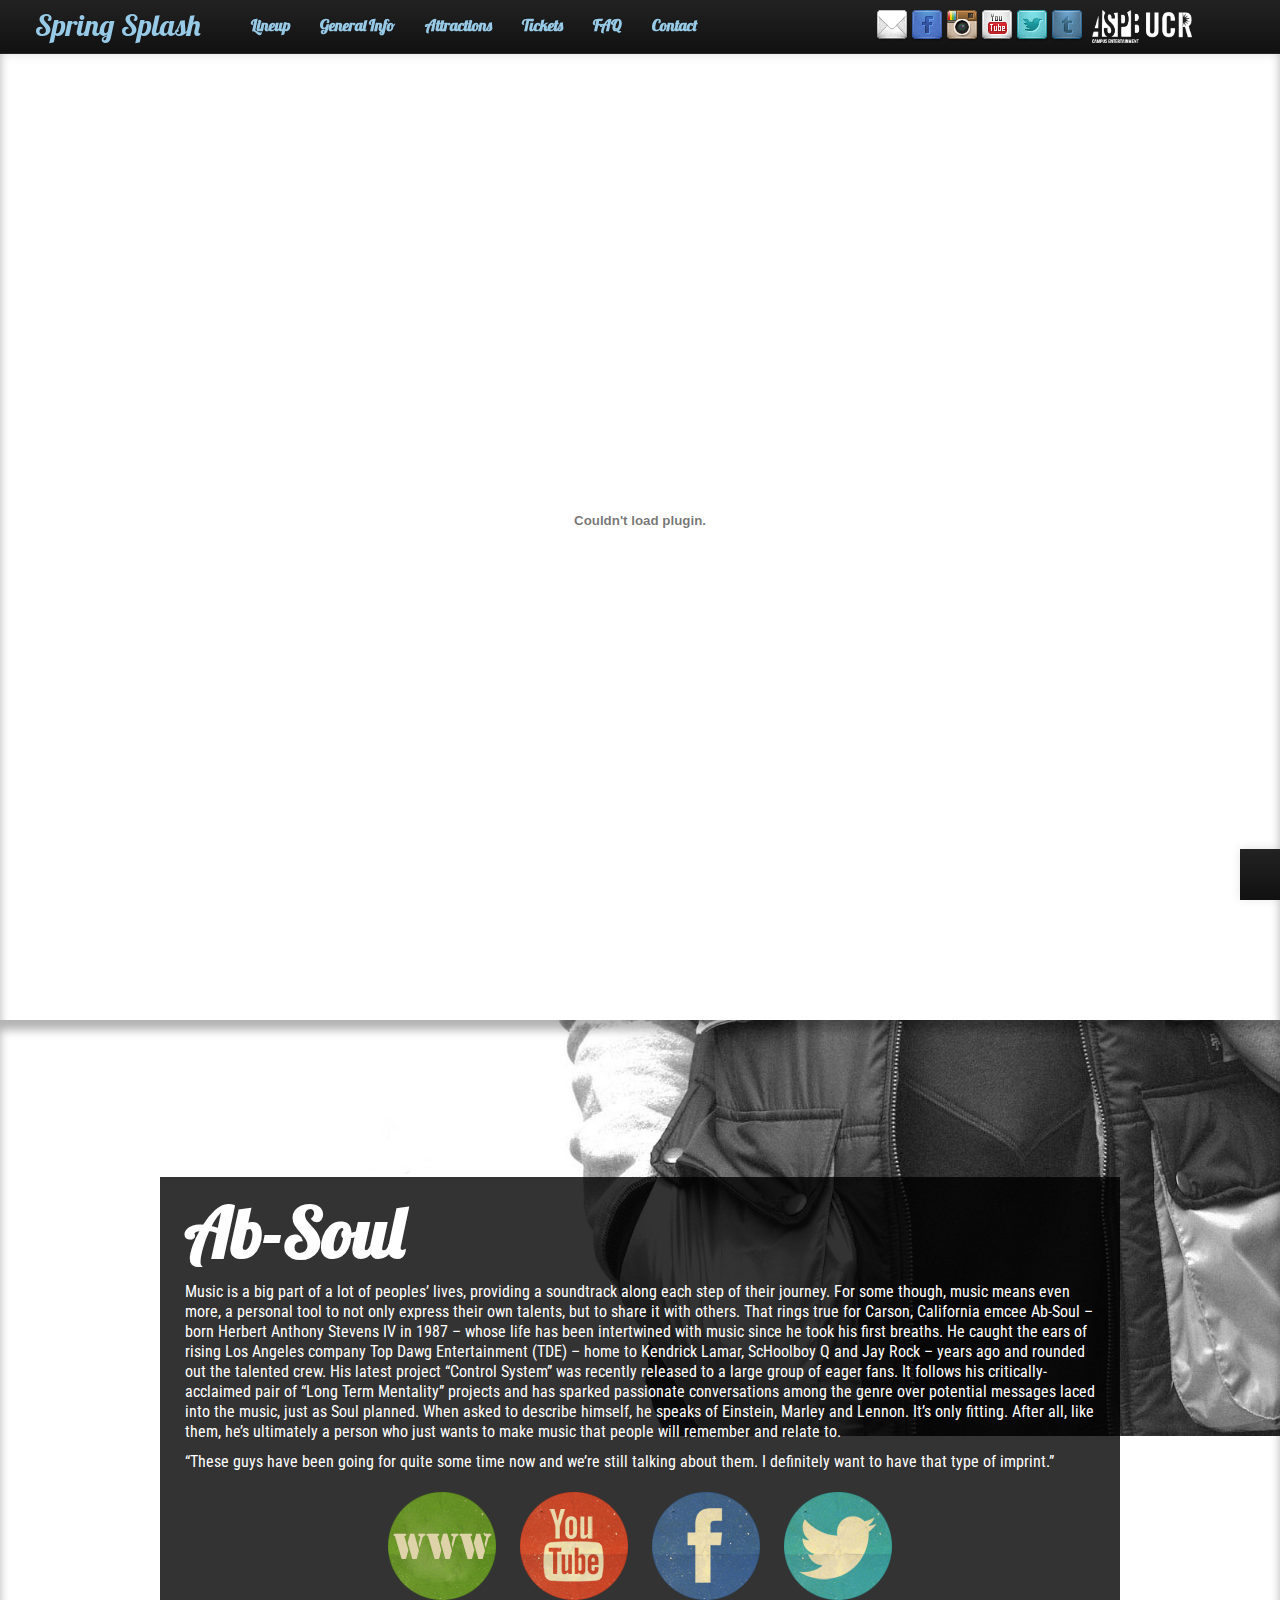
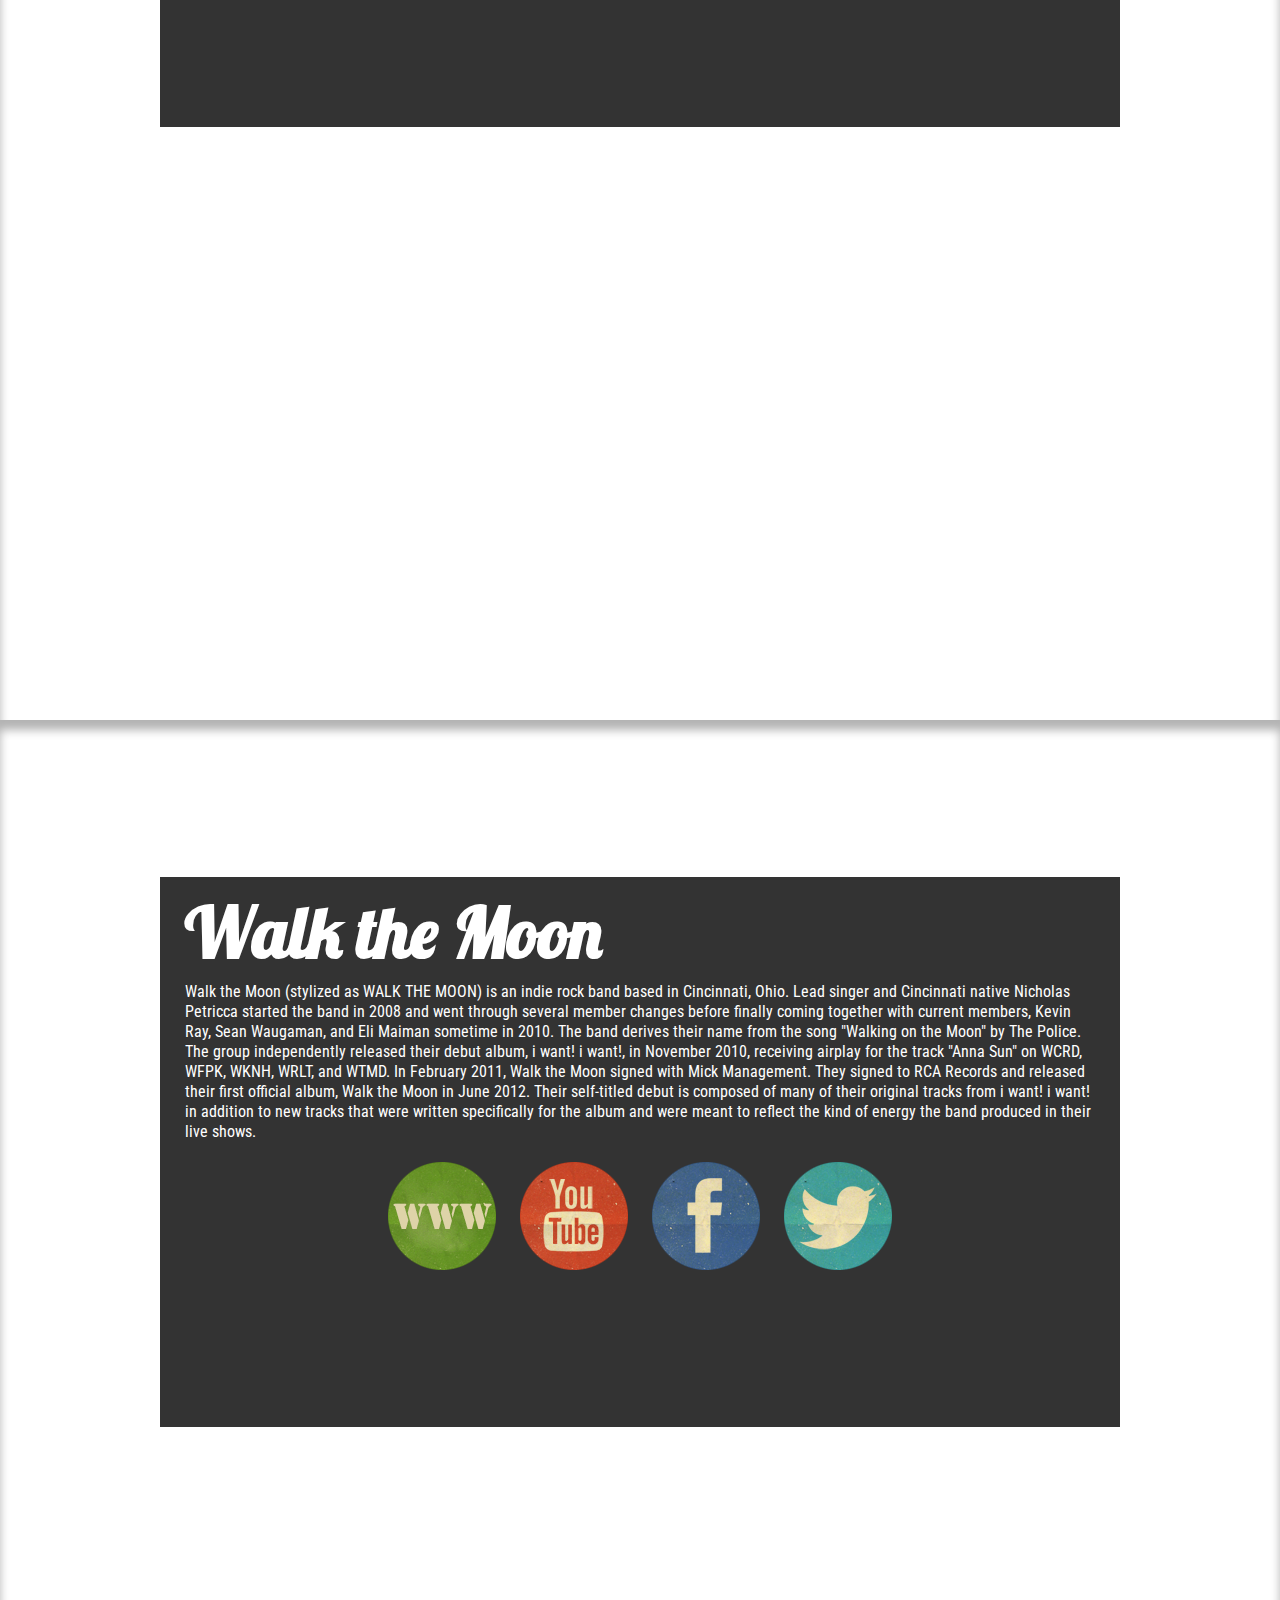
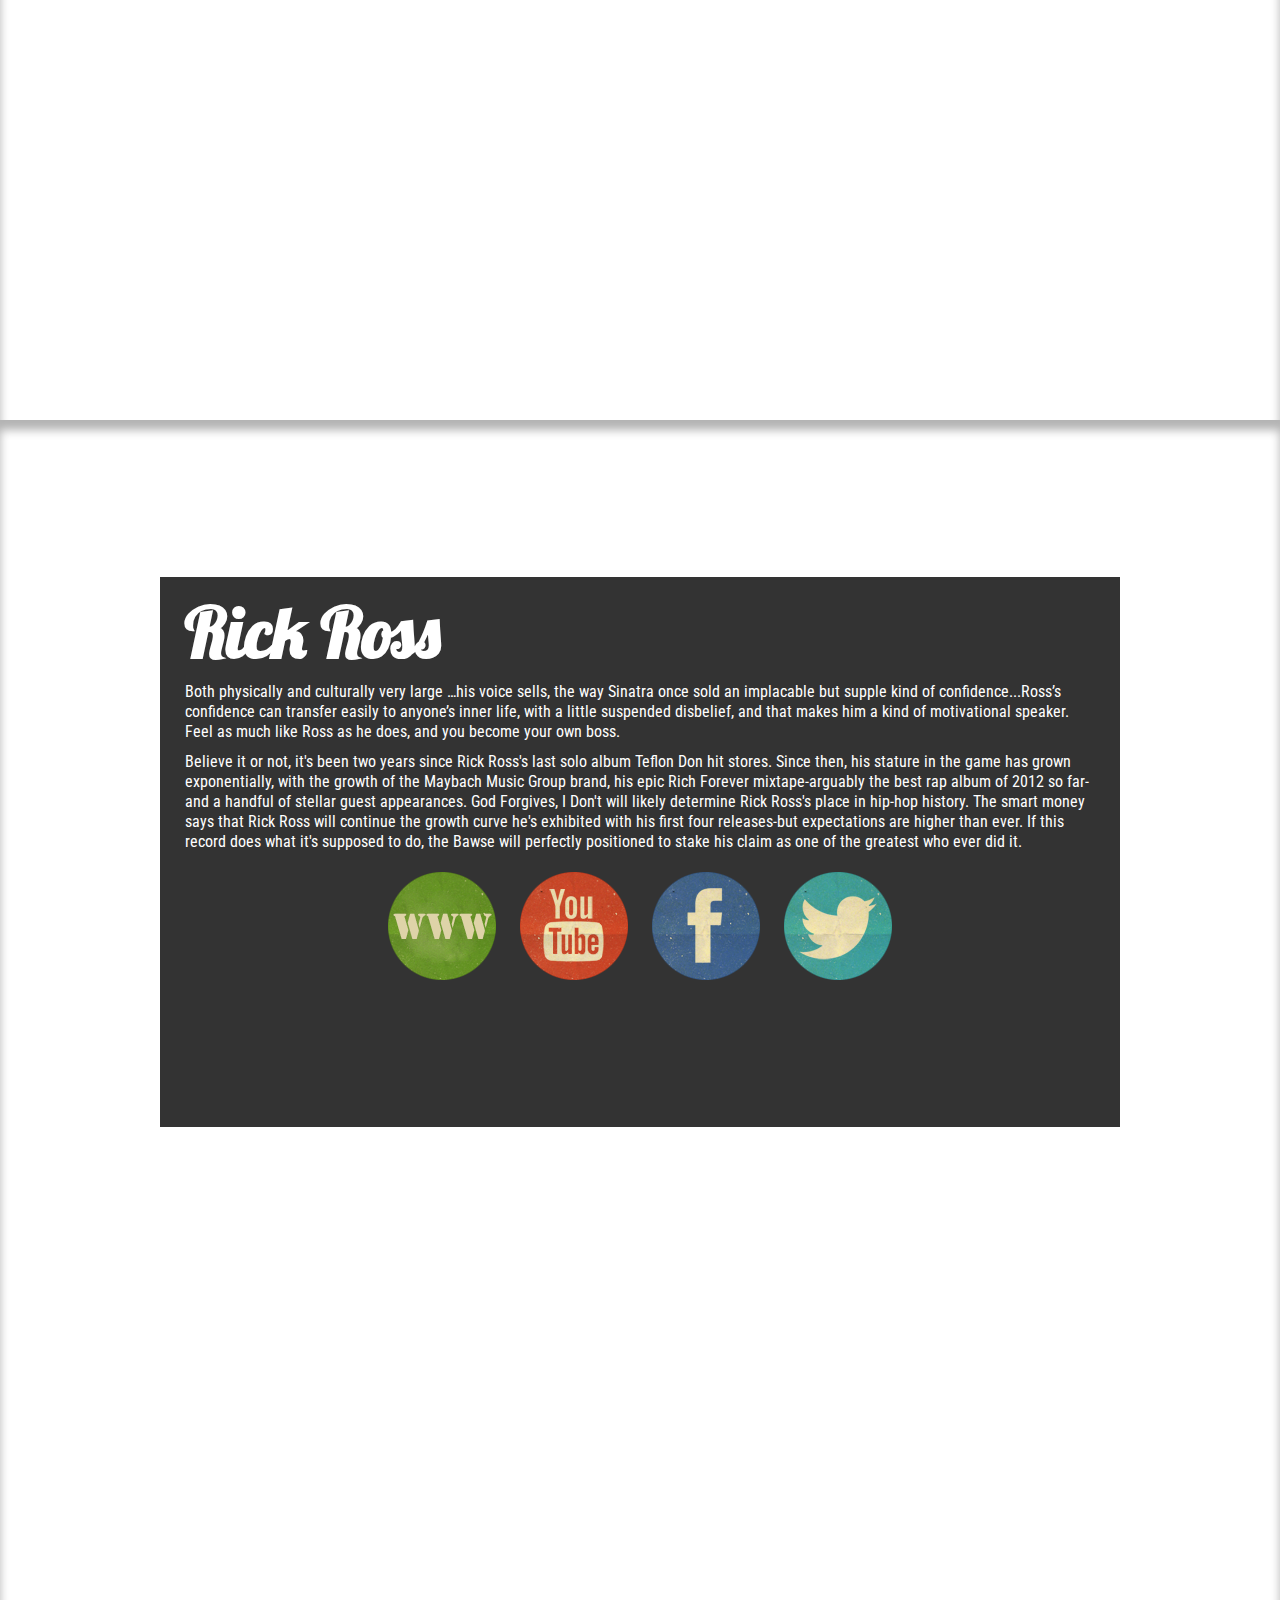
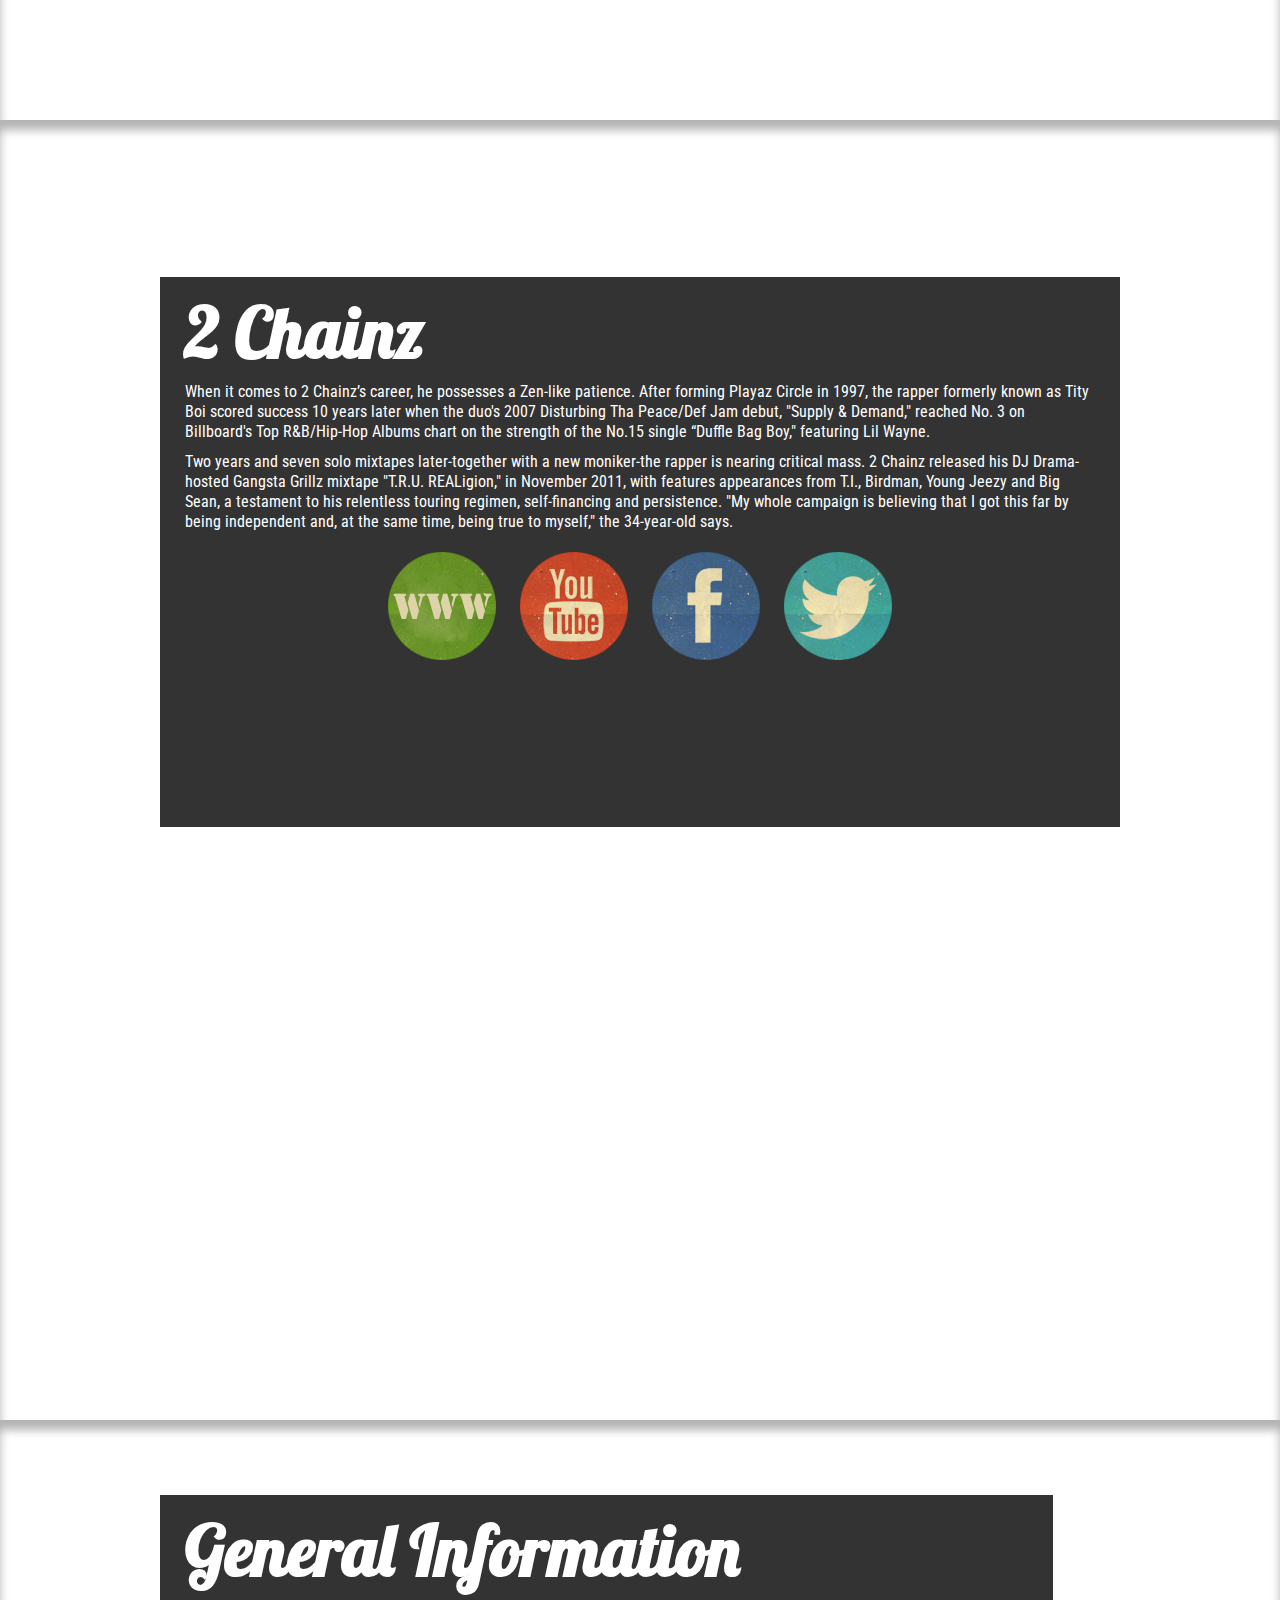
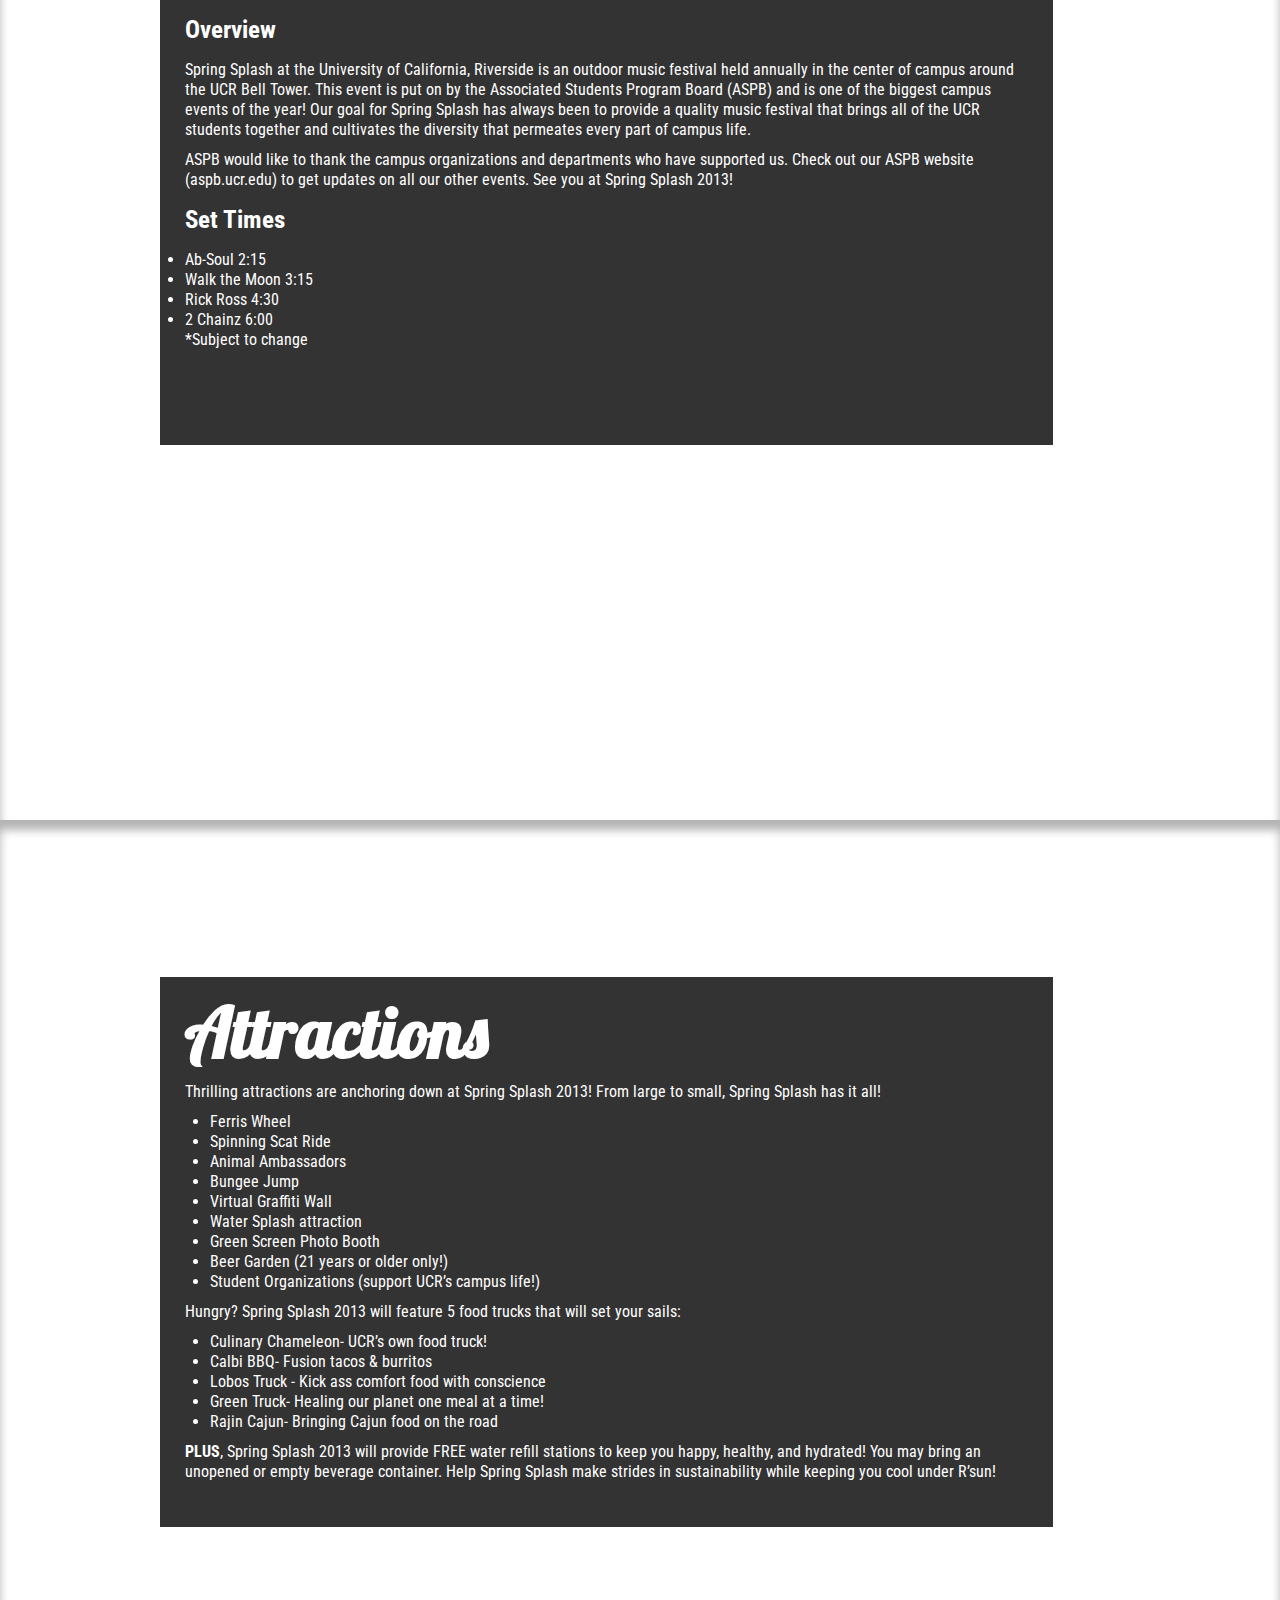
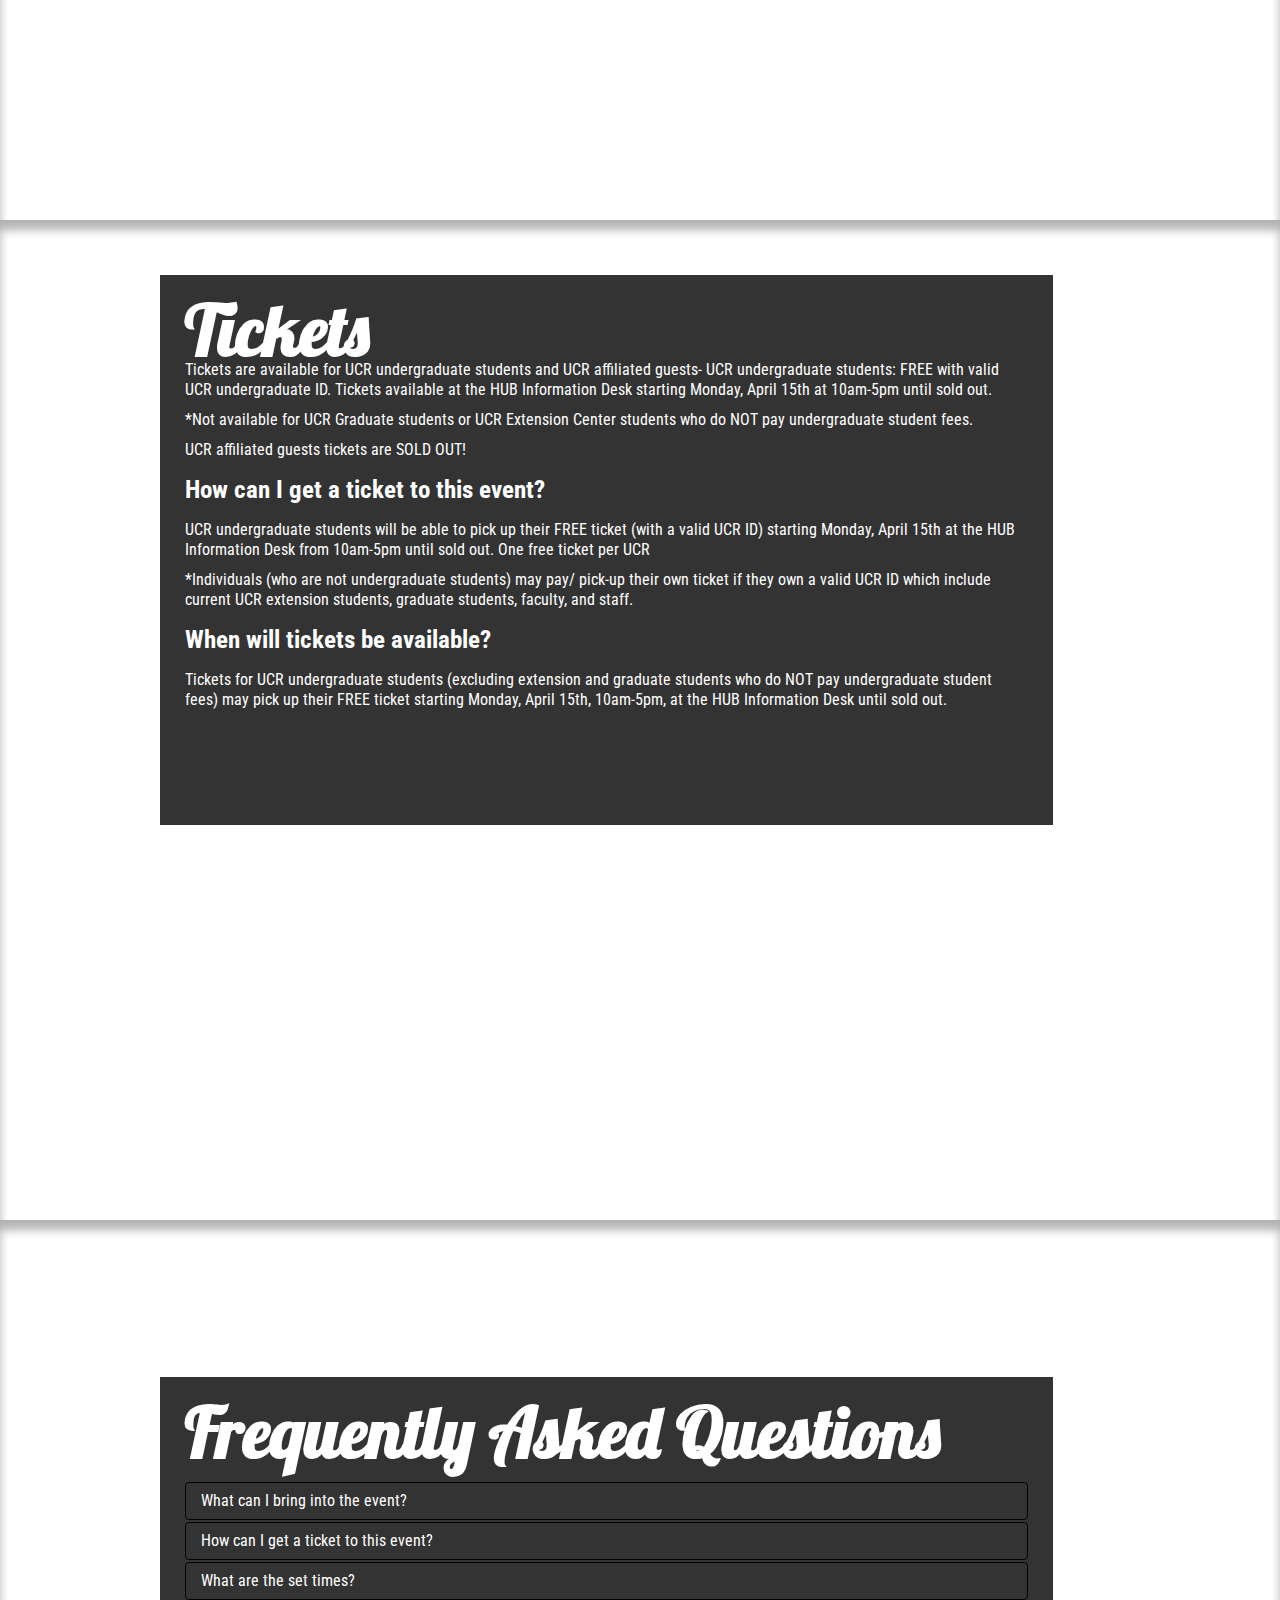
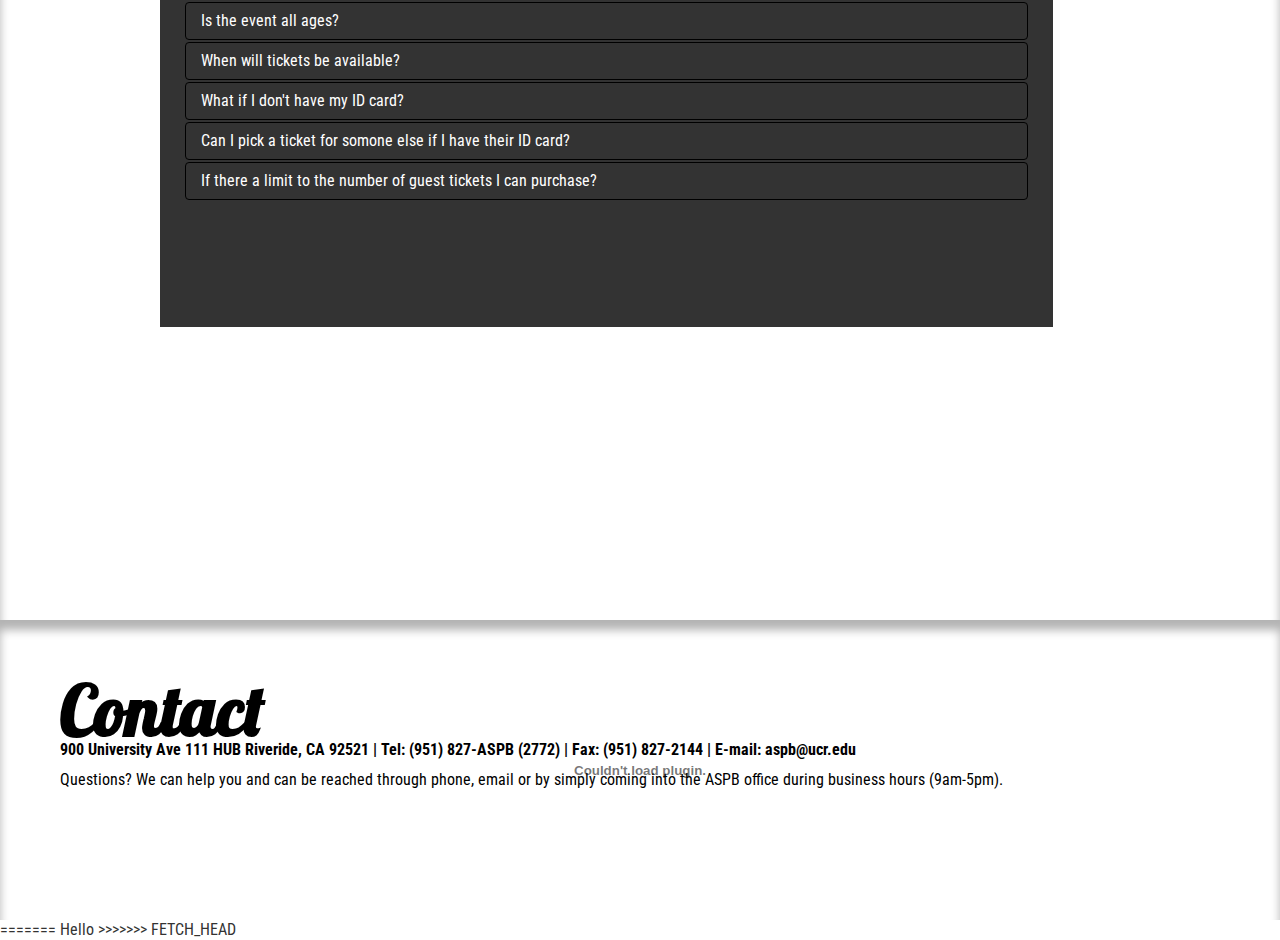
==== index.html @ 23625615 "Merge branch 'gh-pages' of https://github.com/williamibekwe/springsplash2013" ====
<<<<<<< HEAD
<!DOCTYPE HTML>
<html>
<head>
<meta charset="utf-8">
<title>Spring Splash 2013</title>

<script type="text/javascript">
	if (screen.width <= 1000) {
		document.location = "m.html";
}
</script>
<!-- Quantcast Tag -->
<script type="text/javascript">
var _qevents = _qevents || [];

(function() {
var elem = document.createElement('script');
elem.src = (document.location.protocol == "https:" ? "https://secure" : "http://edge") + ".quantserve.com/quant.js";
elem.async = true;
elem.type = "text/javascript";
var scpt = document.getElementsByTagName('script')[0];
scpt.parentNode.insertBefore(elem, scpt);
})();

_qevents.push({
qacct:"p-aG95P16kMN42-"
});
</script>

<noscript>
<div style="display:none;">
<img src="//pixel.quantserve.com/pixel/p-aG95P16kMN42-.gif" border="0" height="1" width="1" alt="Quantcast"/>
</div>
</noscript>
<!-- End Quantcast tag -->

<link rel="stylesheet" type="text/css" href="css/style.css">
<!-- CSS Code -->
<link href="http://fonts.googleapis.com/css?family=Lobster" rel="stylesheet" type="text/css">
<link href='http://fonts.googleapis.com/css?family=Roboto+Condensed' rel='stylesheet' type='text/css'>

<link rel="stylesheet" href="css/style.css">
<link rel="shortcut icon" href="images/favicon.ico" />

<link href="css/bootstrap.css" rel="stylesheet" media="screen">

<script type="text/javascript" src="http://ajax.googleapis.com/ajax/libs/jquery/1.7.2/jquery.min.js"></script>
<script type="text/javascript" src="js/js.js"></script>
<script type="text/javascript" src="js/jquery.stellar.min.js"></script>
<script type="text/javascript" src="js/waypoints.min.js"></script>
<script type="text/javascript" src="js/jquery.easing.1.3.js"></script>

<script src="js/bootstrap.js"></script>
<script src="js/bootstrap.min.js"></script>
</head>

<body>

	<div class="navbar navbar-inverse navbar-fixed-top navigation">
      <div class="navbar-inner">
        <div class="container">
          <div class="nav-collapse collapse">
            <ul class="nav">
	              <li class="brand" data-slide="1">
	                <a >Spring Splash </a>
	              </li>
	              <li data-slide="2">
					<a>Lineup</a>
	              </li>
	              <li data-slide="4">
	                <a >General Info</a>
	              </li>
	               <li data-slide="5">
	                <a>Attractions</a>
	              </li>
	              <li data-slide="6">
	                <a >Tickets</a>
	              </li>
				   <li data-slide="7">
	                <a >FAQ</a>
	              </li>
	              <li data-slide="8">
	                <a >Contact</a>
	              </li>   
              </ul>
			  
              <div  class="nav social" style="float:right;padding-top: 5px;">
	              <ul style="padding-top: 5px;">
	                <a href="http://aspb.ucr.edu"><img src="./images/email.png"/></a>
	                <a href="http://www.facebook.com/springsplash"><img src="./images/facebook.png"/></a>
	                <a href="http://instagram.com/ucrspringsplash"><img src="./images/instagram.png"/></a>
	                <a href="http://www.youtube.com/user/aspbucr"><img src="./images/youtube.png"/></a>
	                <a href="https://twitter.com/ucrspringsplash"><img src="./images/twitter.png"/></a>
	                <a href="http://ucrspringsplash.tumblr.com/"><img src="./images/tumblr.png"/></a>
	                <img src="./images/aspbUCR.png" style="width:100px;padding-left: 6px;"/> 
	              </ul>
              </div>
              
  		 </div>
	</div>
</div>
      </div>

<div  class="navbar navbar-inverse navbar-fixed-bottom">
	 <div class="navbar-inner">
        <div class="container">
		<div class="brand" style="margin-top:16px;float:right;">	
<script type="text/javascript">

$('a').click(function() {
    var elementClicked = $(this).attr("href");
    var destination = $(elementClicked).offset().top;
    $("html:not(:animated),body:not(:animated)").animate({ scrollTop: destination-15}, 500 );
    return false;
});
</script>

    <script language="JavaScript">
			TargetDate = "5/4/2013 3:00 PM";
			BackColor = "none";
			ForeColor = "97CAE7";
			CountActive = true;
			CountStepper = -1;
			LeadingZero = true;
			DisplayFormat = "%%D%% Days, %%H%% Hours, %%M%% Minutes, %%S%% Seconds";
			FinishMessage = "It is finally here!";
	</script>
<script language="JavaScript" src="http://scripts.hashemian.com/js/countdown.js"></script>
</div >
		</div>
		</div>
		</div>
          
	

	<div class="slide" id="slide1" data-slide="1" data-stellar-background-ratio="0">	
		<embed id="intro" width="100%" height="1000px" src="flash/home.swf" type="application/x-shockwave-flash" />
	</div><!--End Slide 1-->



	<div class="slide" id="slide2" data-slide="2" data-stellar-background-ratio="0">
		<div class="wrapper" style="left: -200px;">
			<div class="float-left2" >
	            <h2>Ab-Soul</h2>
	            <br>
	            <p>Music is a big part of a lot of peoples’ lives, providing a soundtrack along each step of their journey. For some though, music means even more, a personal tool to not only express their own talents, but to share it with others. That rings true for Carson, California emcee Ab-Soul – born Herbert Anthony Stevens IV in 1987 – whose life has been intertwined with music since he took his first breaths. He caught the ears of rising Los Angeles company Top Dawg Entertainment (TDE) – home to Kendrick Lamar, ScHoolboy Q and Jay Rock – years ago and rounded out the talented crew. His latest project “Control System” was recently released to a large group of eager fans. It follows his critically- acclaimed pair of “Long Term Mentality” projects and has sparked passionate conversations among the genre over potential messages laced into the music, just as Soul planned. When asked to describe himself, he speaks of Einstein, Marley and Lennon. It’s only fitting. After all, like them, he’s ultimately a person who just wants to make music that people will remember and relate to.
				</p><p>
					“These guys have been going for quite some time now and we’re still talking about them.
						I definitely want to have that type of imprint.”
	           		</p>
	        
		<div align="center">
	        <a href="http://www.topdawgmusic.com/index.html"><img src="./images/www-icon.jpg"/></a>
	        <a href="http://www.youtube.com/user/TopDawgEntTDE"><img src="images/youtube-icon.jpg"/></a>
	        <a href="https://www.facebook.com/AbSoulmusic"><img src="images/facebook-icon.jpg"/></a>
	        <a href="https://twitter.com/abdashsoul"><img src="images/twitter-icon.jpg"/></a>
	    </div>
			</div>

		</div>


	</div><!--End Slide 2-->


	<div class="slide" id="slide3" data-slide="3" data-stellar-background-ratio="0">
		<div class="wrapper" style="left: -200px;">
		
			<div class="float-left2">
	            <h2>Walk the Moon</h2>
	            <br>
	            <p>Walk the Moon (stylized as WALK THE MOON) is an indie rock band based in Cincinnati, Ohio. Lead singer and Cincinnati native Nicholas Petricca started the band in 2008 and went through several member changes before finally coming together with current members, Kevin Ray, Sean Waugaman, and Eli Maiman sometime in 2010. The band derives their name from the song "Walking on the Moon" by The Police. The group independently released their debut album, i want! i want!, in November 2010, receiving airplay for the track "Anna Sun" on WCRD, WFPK, WKNH, WRLT, and WTMD. In February 2011, Walk the Moon signed with Mick Management. They signed to RCA Records and released their first official album, Walk the Moon in June 2012. Their self-titled debut is composed of many of their original tracks from i want! i want! in addition to new tracks that were written specifically for the album and were meant to reflect the kind of energy the band produced in their live shows.</p>
	            <div align="center">
	             <a href="http://walkthemoonband.com/"><img src="./images/www-icon.jpg"/></a>
	             <a href="http://www.youtube.com/artist/walk-the-moon"><img src="./images/youtube-icon.jpg"/></a>
	             <a href="https://www.facebook.com/walkthemoon"><img src="./images/facebook-icon.jpg"/></a>
	             <a href="https://twitter.com/WALKTHEMOONband"><img src="./images/twitter-icon.jpg"/></a></div>
	         </div>
	        </div>
		</div>

<div class="slide" id="slide3c" data-slide="3" data-stellar-background-ratio="0">
		<div class="wrapper" style="left: -200px;">
		
			<div class="float-left2">
	            <h2>Rick Ross</h2>
	            <br>
	            <p>Both physically and culturally very large …his voice sells, the way Sinatra once sold an implacable but supple kind of confidence...Ross’s confidence can transfer easily to anyone’s inner life, with a little suspended disbelief, and that makes him a kind of motivational speaker. Feel as much like Ross as he does, and you become your own boss.</p>
	            </p><p>
	            Believe it or not, it's been two years since Rick Ross's last solo album Teflon Don hit stores. Since then, his stature in the game has grown exponentially, with the growth of the Maybach Music Group brand, his epic Rich Forever mixtape-arguably the best rap album of 2012 so far-and a handful of stellar guest appearances. God Forgives, I Don't will likely determine Rick Ross's place in hip-hop history. The smart money says that Rick Ross will continue the growth curve he's exhibited with his first four releases-but expectations are higher than ever. If this record does what it's supposed to do, the Bawse will perfectly positioned to stake his claim as one of the greatest who ever did it.
	        </p>
	            <div align="center">
	             <a href="http://www.rickrossdeeperthanrap.com/"><img src="./images/www-icon.jpg"/></a>
	             <a href="http://www.youtube.com/user/OfficialRickRossTV"><img src="./images/youtube-icon.jpg"/></a>
	             <a href="https://www.facebook.com/rickross"><img src="./images/facebook-icon.jpg"/></a>
	             <a href="https://twitter.com/rickyrozay"><img src="./images/twitter-icon.jpg"/></a></div>
	         </div>
	        </div>
		</div>



	</div><!--End Slide 3-->
	<div class="slide" id="slide3b" data-slide="3" data-stellar-background-ratio="0">
		<div class="wrapper" style="left: -200px;">
		
			<div class="float-left2">
	            <h2>2 Chainz</h2>
	            <br>
	            <p> 	
					When it comes to 2 Chainz’s career, he possesses a Zen-like patience. After forming Playaz Circle in 1997, the rapper formerly known as Tity Boi scored success 10 years later when the duo's 2007 Disturbing Tha Peace/Def Jam debut, "Supply & Demand," reached No. 3 on Billboard's Top R&B/Hip-Hop Albums chart on the strength of the No.15 single “Duffle Bag Boy," featuring Lil Wayne.
				</p><p>
					Two years and seven solo mixtapes later-together with a new moniker-the rapper is nearing critical mass. 2 Chainz released his DJ Drama-hosted Gangsta Grillz mixtape "T.R.U. REALigion," in November 2011, with features appearances from T.I., Birdman, Young Jeezy and Big Sean, a testament to his relentless touring regimen, self-financing and persistence. "My whole campaign is believing that I got this far by being independent and, at the same time, being true to myself," the 34-year-old says.
				</p>
	            <div align="center">
	             <a href="http://www.2chainz.com/"><img src="./images/www-icon.jpg"/></a>
	             <a href="http://www.youtube.com/user/twochainztv"><img src="./images/youtube-icon.jpg"/></a>
	             <a href="https://www.facebook.com/2Chainz"><img src="./images/facebook-icon.jpg"/></a>
	             <a href="https://twitter.com/2chainz"><img src="./images/twitter-icon.jpg"/></a></div>
	         </div>
	        </div>
		</div>


	



	</div><!--End Slide 3-->

	<div class="slide" id="slide4" data-slide="4" data-stellar-background-ratio="0">
			<div class="wrapper">
		<div class="float-left" style="margin-top:75px;">
	            <h2>General Information</h2>
	            <br>
	            <h3>Overview</h3>
	           <p>Spring Splash at the University of California, Riverside is an outdoor music festival held annually in the center of campus around the UCR Bell Tower. This event is put on by the Associated Students Program Board (ASPB) and is one of the biggest campus events of the year! Our goal for Spring Splash has always been to provide a quality music festival that brings all of the UCR students together and cultivates the diversity that permeates every part of campus life.</p>

				<p>ASPB would like to thank the campus organizations and departments who have supported us. Check out our ASPB website (aspb.ucr.edu) to get updates on all our other events. See you at Spring Splash 2013!
				</p>

				<h3>Set Times</h3>
				<p>
					<li>Ab-Soul 2:15 </li>
					<li>Walk the Moon 3:15 </li>
					<li>Rick Ross 4:30</li>
					<li>2 Chainz 6:00 </li>
					*Subject to change
				</p>
	
			</div>
		</div>
	</div><!--End Slide 4-->


	<div class="slide" id="slide5" data-slide="5" data-stellar-background-ratio="0">
		<div class="wrapper">
			<div class="float-left background" >
	            <h2>Attractions</h2>
	            <br>
	            <p>Thrilling attractions are anchoring down at Spring Splash 2013! From large to small, Spring Splash has it all!</p>
				<ul><li>Ferris Wheel</li>
				<li>Spinning Scat Ride</li>
				<li>Animal Ambassadors</li>
				<li>Bungee Jump</li>
				<li>Virtual Graffiti Wall</li>
				<li>Water Splash attraction</li>
				<li>Green Screen Photo Booth</li>
				<li>Beer Garden (21 years or older only!)</li>
				<li>Student Organizations (support UCR’s campus life!)</li></ul>
				<p>Hungry? Spring Splash 2013 will feature 5 food trucks that will set your sails:</p>
				<ul><li>Culinary Chameleon- UCR’s own food truck!</li>
				<li>Calbi BBQ- Fusion tacos & burritos</li>
				<li>Lobos Truck - Kick ass comfort food with conscience</li>
				<li>Green Truck- Healing our planet one meal at a time!</li>
				<li>Rajin Cajun- Bringing Cajun food on the road</li></ul>
				<p><b>PLUS</b>, Spring Splash 2013 will provide FREE water refill stations to keep you happy, healthy, and hydrated! You may bring an unopened or empty beverage container. Help Spring Splash make strides in sustainability while keeping you cool under R’sun!</p>
			</div>
		</div>
	</div><!--End Slide 4-->

	<div class="slide" id="slide6" data-slide="6" data-stellar-background-ratio="0">
		<div class="wrapper"/>
			<div class="float-left background" style="margin-top:55px;">
	            <h2>Tickets</h2>
	           <p> Tickets are available for UCR undergraduate students and UCR affiliated guests-
				UCR undergraduate students: FREE with valid UCR undergraduate ID. Tickets available at the HUB Information Desk starting Monday, April 15th at 10am-5pm until sold out.</p>
				<p>*Not available for UCR Graduate students or UCR Extension Center students who do NOT pay undergraduate student fees.</p>
				<p>UCR affiliated guests tickets are SOLD OUT!</p>
				<h3>How can I get a ticket to this event?</h3>
				<p>UCR undergraduate students will be able to pick up their FREE ticket (with a valid UCR ID) starting Monday, April 15th at the HUB Information Desk from 10am-5pm until sold out. One free ticket per UCR <p> *Individuals (who are not undergraduate students) may pay/ pick-up their own ticket if they own a valid UCR ID which include current UCR extension students, graduate students, faculty, and staff. 
				</p>
				<h3>When will tickets be available?</h3>
				<p>Tickets for UCR undergraduate students (excluding extension and graduate students who do NOT pay undergraduate student fees) may pick up their FREE ticket starting Monday, April 15th, 10am-5pm, at the HUB Information Desk until sold out.</p>
	        </div>
	    </div>
	</div><!--End Slide 4-->

<div class="slide" id="slide7" data-slide="7" data-stellar-background-ratio="0">
		<div class="wrapper">	
			<div class="float-left">
	            <h2>Frequently Asked Questions</h2>
	            <br>
	            <div class="accordion" id="accordion2">
  					<div class="accordion-group">
    					<div class="accordion-heading">
     						 <a class="accordion-toggle" data-toggle="collapse" data-parent="#accordion2" href="#collapseOne">
								What can I bring into the event?
      						</a>
   						 </div>
    					<div id="collapseOne" class="accordion-body collapse">
     					 	<div class="accordion-inner">
								<p>The following items will not be allowed into the venue:</p>
								<ul><li>
								weapons (this includes guns, knives, blades, chain wallets, studded belts/bracelets)
								</li><li>drugs</li>
								<li>alcohol</li>
								<li>masks</li>
								<li>water guns</li>
								<li>animals (unless a certified service animal)</li>
								<li>umbrellas</li>
								<li>lawn chairs</li>
								<li>laser pointers</li>
								</ul>

								<p>Other items not listed here may be confiscated if it is deemed potentially harmful/destructive to others.</p>     				 		
							</div>
    					</div>
 				 	</div>
  					<div class="accordion-group">
    					<div class="accordion-heading">
      						<a class="accordion-toggle" data-toggle="collapse" data-parent="#accordion2" href="#collapseThree">
								How can I get a ticket to this event?
							 </a>
    					</div>
   					 <div id="collapseThree" class="accordion-body collapse">
     					 <div class="accordion-inner">
       						<p>UCR undergraduate students will be able to pick up their FREE ticket (with a valid UCR ID) starting Monday, April 15th at the HUB Information Desk from 10am-5pm until sold out. One free ticket per UCR undergraduate student.
								</p>

      					</div>
    				</div>
    			</div>
    			<div class="accordion-group">
    					<div class="accordion-heading">
      						<a class="accordion-toggle" data-toggle="collapse" data-parent="#accordion2" href="#collapseFour">
								What are the set times?      						 </a>
    					</div>
   					 <div id="collapseFour" class="accordion-body collapse">
     					 <div class="accordion-inner">
       				<p>
						<li>Ab-Soul 2:15 </li>
						<li>Walk the Moon 3:15 </li>
						<li>Rick Ross 4:30</li>
						<li>2 Chainz 6:00 </li>
						*Subject to change
				</p>
      					</div>
    				</div>
 				 </div>
    				<div class="accordion-group">
    					<div class="accordion-heading">
      						<a class="accordion-toggle" data-toggle="collapse" data-parent="#accordion2" href="#collapseFour">
       						 Is the event all ages? 
     						 </a>
    					</div>
   					 <div id="collapseFour" class="accordion-body collapse">
     					 <div class="accordion-inner">
       						 <p>While there is no age restrictions for the event, is important to note that content will not be censored and is geared towards an audience ages 18 and over.</p>
      					</div>
    				</div>
 				 </div>
 				 <div class="accordion-group">
    					<div class="accordion-heading">
      						<a class="accordion-toggle" data-toggle="collapse" data-parent="#accordion2" href="#collapseFive">
       						 When will tickets be available? 
     						 </a>
    					</div>
   					 <div id="collapseFive" class="accordion-body collapse">
     					 <div class="accordion-inner">
							<p>Tickets for UCR undergraduate students (excluding extension and graduate students who do NOT pay undergraduate student fees) may pick up their FREE ticket starting Monday, April 15th, 10am-5pm, at the HUB Information Desk until sold out.</p>
							<p>
								Tickets for UCR-affiliated guests are currently sold out.
							</p> 					 	
      					</div>
    				</div>
 				 </div>
 				 <div class="accordion-group">
    					<div class="accordion-heading">
      						<a class="accordion-toggle" data-toggle="collapse" data-parent="#accordion2" href="#collapseSix">
       						 What if I don't have my ID card?
     						 </a>
    					</div>
   					 <div id="collapseSix" class="accordion-body collapse">
     					 <div class="accordion-inner">
       						 <p>You must have your UCR student ID card in order to pick up a ticket. You may NOT use another person’s ID card. Please visit the UCR Card Office to seek a replacement student ID card.</p>

							<p>Please note that University Extension students, who do not pay the undergraduate student fees, are not eligible for the free tickets and will have to purchase tickets through the University Box office.</p>
      					</div>
    				</div>
 				 </div>
 				 <div class="accordion-group">
    					<div class="accordion-heading">
      						<a class="accordion-toggle" data-toggle="collapse" data-parent="#accordion2" href="#collapseSeven">
       						 Can I pick a ticket for somone else if I have  their ID card?
     						 </a>
    					</div>
   					 <div id="collapseSeven" class="accordion-body collapse">
     					 <div class="accordion-inner">
       						 No, only the owner of the UCR student ID card can pick up their free student ticket. Limit 1 free ticket per student.
      					</div>
    				</div>
 				 </div>
 				 <div class="accordion-group">
    					<div class="accordion-heading">
      						<a class="accordion-toggle" data-toggle="collapse" data-parent="#accordion2" href="#collapseEight">
       						 If there a limit to the number of guest tickets I can purchase? 
     						 </a>
    					</div>
   					 <div id="collapseEight" class="accordion-body collapse">
     					 <div class="accordion-inner">
       						 No. Note that ticket scalping will NOT be tolerated.
      					</div>
    				</div>
 				 </div>
 				 </div>
			</div>
		</div>
	</div><!--End Slide 4-->

<div class="slide" id="slide8" data-slide="8" data-stellar-background-ratio="0">
		
		<div>
		<div>
	        <embed width="100%" height="300" src="flash/contact.swf" type="application/x-shockwave-flash" />
			</div>
			<div style="position:absolute;left:50px;top:50px;color:black;padding:10px;">  
			<div style="float:left;">
				<h2 style="font-family: 'Lobster'; ">Contact</h2>
				<p><strong>900 University Ave 111 HUB Riveride, CA 92521 | Tel: (951) 827-ASPB (2772) | Fax: (951) 827-2144 | E-mail: aspb@ucr.edu</strong></p>
				<p>Questions? We can help you and can be reached through phone, email or by simply coming into the ASPB office during business hours (9am-5pm).</p>
			</div>
			
	     <!--.story-->
		 </div>
	</div> <!--#fifth-->

	</div><!--End Slide 4-->


</body>
</html>
=======
Hello
>>>>>>> FETCH_HEAD
---- css/style.css ----
@charset "utf-8";
/* CSS Document */

@font-face {
    font-family: 'BebasRegular';
    src: url('font/BEBAS___-webfont.eot');
    src: url('font/BEBAS___-webfont.eot?#iefix') format('embedded-opentype'),
         url('font/BEBAS___-webfont.woff') format('woff'),
         url('font/BEBAS___-webfont.ttf') format('truetype'),
         url('font/BEBAS___-webfont.svg#BebasRegular') format('svg');
    font-weight: normal;
    font-style: normal;

}

@import url(http://fonts.googleapis.com/css?family=Lobster);
@import url(http://fonts.googleapis.com/css?family=Roboto+Condensed);

html,body{
 font-family: 'Roboto Condensed';
	width:100%;
	height:100%;
	color: white;
}

.navigation{
	position:fixed;
	z-index:1;
	top:20px;
}
.navigation li{
	color:#000000;
	display:block;

	font-weight:bold;
	-webkit-transition: all .1s ease-in-out;

}
.navigation li:hover,.active{
	
	cursor:pointer;

}
.envatologo{
position:fixed;
top:50%;
left:50%;
width:446px;
margin-top:-41px;
margin-left:-223px;
z-index:1;
}
.slide{
	background-attachment: fixed;
	width:100%;
	height:100%;
	position: relative;
	box-shadow:inset 0px 10px 10px rgba(0,0,0,0.3);
}
.wrapper{
	width:960px;
	height:200px;
	margin:0 auto;
	left: 0 !important;
	position:relative;
}
.slideno{
	position:absolute;
	bottom:0px;
	left:0px;
	font-size:100px;
	font-weight:bold;
	color:rgba(255,255,255,0.3);
}
.button{
	display:block;
	width:50px;
	height:50px;
	position:absolute;
	bottom:0px;
	left:50%;
	background-color:#333333;
	background-image:url(../images/arrow.png);
}
.button:hover{
	cursor:pointer;
}

/******************************
 SLIDE 1 
*******************************/
#slide1{
	height:1000px;
}
/******************************
 SLIDE 2 
*******************************/
#slide2{
	background: url(../images/absoul.jpg) center 0  no-repeat fixed ;
		background-size: 100%;

	height:1300px;
}
/******************************
 SLIDE 3 
*******************************/
#slide3{
	background: url(../images/walkthemoon.jpg) center 0  no-repeat fixed ;
	background-size: 100%;
	height: 1300px; 
}

/******************************
 SLIDE 3b
*******************************/
#slide3b{
	background: url(../images/2chainz1.jpg) center 0  no-repeat fixed ;
	background-size: 100%;
	height: 1300px; 
}

/******************************
 SLIDE 3c
*******************************/
#slide3c{
	background: url(../images/RickRoss.jpg) center 0  no-repeat fixed ;
	background-size: 100%;
	height: 1300px; 
}

/******************************
 SLIDE 4 
*******************************/

#slide4{
	background-image:url(../images/musiq.jpg);
	-webkit-background-size: cover;
	-moz-background-size: cover;
	-o-background-size: cover;
	background-size: cover;
		height: 1000px;

}
#slide4 .parallaxbg{
	position:absolute;
	right:40px;
	top:40px;
	font-size:28px;
	color:rgba(51,51,51,0.3);
}
/******************************
 SLIDE 5 
*******************************/

#slide5{
	background-image:url(../images/wheel.jpg);
	-webkit-background-size: cover;
	-moz-background-size: cover;
	-o-background-size: cover;
	background-size: cover;
		height: 1000px;

}
#slide5 .parallaxbg{
	position:absolute;
	right:40px;
	top:40px;
	font-size:28px;
	color:rgba(51,51,51,0.3);
}
/******************************
 SLIDE 6 
*******************************/

#slide6{
	background-image:url(../images/thirdBG.jpg);
	-webkit-background-size: cover;
	-moz-background-size: cover;
	-o-background-size: cover;
	background-size: cover;
		height: 1000px;

}
#slide6 .parallaxbg{
	position:absolute;
	right:40px;
	top:40px;
	font-size:28px;
	color:rgba(51,51,51,0.3);
}
/******************************
 SLIDE 7
*******************************/

#slide7{
	background-image:url(../images/oceanBackground.jpg);
	-webkit-background-size: cover;
	-moz-background-size: cover;
	-o-background-size: cover;
	background-size: cover;
		height: 1000px;

}
#slide7 .parallaxbg{
	position:absolute;
	right:40px;
	top:40px;
	font-size:28px;
	color:rgba(51,51,51,0.3);
}
/******************************
 SLIDE 8 
*******************************/

#slide8{
	-webkit-background-size: cover;
	-moz-background-size: cover;
	-o-background-size: cover;
	background-size: cover;
		height: 300px;

}
#slide8 .parallaxbg{
	position:absolute;
	right:40px;
	top:40px;
	font-size:28px;
	color:rgba(51,51,51,0.3);
}


.float-left{
	background-color: rgba(0, 0, 0, 0.8);
	width: 843px;
	height: 500;
	padding: 25px;
	margin-top: 157px;
	left: 10px !important;
	float:left;
	color: white;
}

.float-left2{
	background-color: rgba(0, 0, 0, 0.8);
	
	height: 500;
	padding: 25px;
	margin-top: 157px; 
	left: 0px;
	float:left;
	color: white;
}

.float-left > h2, .float-left2 > h2{
	font-family: "Lobster";
}

li{
	list-style: initial;
}
---- css/style.css ----
@charset "utf-8";
/* CSS Document */

@font-face {
    font-family: 'BebasRegular';
    src: url('font/BEBAS___-webfont.eot');
    src: url('font/BEBAS___-webfont.eot?#iefix') format('embedded-opentype'),
         url('font/BEBAS___-webfont.woff') format('woff'),
         url('font/BEBAS___-webfont.ttf') format('truetype'),
         url('font/BEBAS___-webfont.svg#BebasRegular') format('svg');
    font-weight: normal;
    font-style: normal;

}

@import url(http://fonts.googleapis.com/css?family=Lobster);
@import url(http://fonts.googleapis.com/css?family=Roboto+Condensed);

html,body{
 font-family: 'Roboto Condensed';
	width:100%;
	height:100%;
	color: white;
}

.navigation{
	position:fixed;
	z-index:1;
	top:20px;
}
.navigation li{
	color:#000000;
	display:block;

	font-weight:bold;
	-webkit-transition: all .1s ease-in-out;

}
.navigation li:hover,.active{
	
	cursor:pointer;

}
.envatologo{
position:fixed;
top:50%;
left:50%;
width:446px;
margin-top:-41px;
margin-left:-223px;
z-index:1;
}
.slide{
	background-attachment: fixed;
	width:100%;
	height:100%;
	position: relative;
	box-shadow:inset 0px 10px 10px rgba(0,0,0,0.3);
}
.wrapper{
	width:960px;
	height:200px;
	margin:0 auto;
	left: 0 !important;
	position:relative;
}
.slideno{
	position:absolute;
	bottom:0px;
	left:0px;
	font-size:100px;
	font-weight:bold;
	color:rgba(255,255,255,0.3);
}
.button{
	display:block;
	width:50px;
	height:50px;
	position:absolute;
	bottom:0px;
	left:50%;
	background-color:#333333;
	background-image:url(../images/arrow.png);
}
.button:hover{
	cursor:pointer;
}

/******************************
 SLIDE 1 
*******************************/
#slide1{
	height:1000px;
}
/******************************
 SLIDE 2 
*******************************/
#slide2{
	background: url(../images/absoul.jpg) center 0  no-repeat fixed ;
		background-size: 100%;

	height:1300px;
}
/******************************
 SLIDE 3 
*******************************/
#slide3{
	background: url(../images/walkthemoon.jpg) center 0  no-repeat fixed ;
	background-size: 100%;
	height: 1300px; 
}

/******************************
 SLIDE 3b
*******************************/
#slide3b{
	background: url(../images/2chainz1.jpg) center 0  no-repeat fixed ;
	background-size: 100%;
	height: 1300px; 
}

/******************************
 SLIDE 3c
*******************************/
#slide3c{
	background: url(../images/RickRoss.jpg) center 0  no-repeat fixed ;
	background-size: 100%;
	height: 1300px; 
}

/******************************
 SLIDE 4 
*******************************/

#slide4{
	background-image:url(../images/musiq.jpg);
	-webkit-background-size: cover;
	-moz-background-size: cover;
	-o-background-size: cover;
	background-size: cover;
		height: 1000px;

}
#slide4 .parallaxbg{
	position:absolute;
	right:40px;
	top:40px;
	font-size:28px;
	color:rgba(51,51,51,0.3);
}
/******************************
 SLIDE 5 
*******************************/

#slide5{
	background-image:url(../images/wheel.jpg);
	-webkit-background-size: cover;
	-moz-background-size: cover;
	-o-background-size: cover;
	background-size: cover;
		height: 1000px;

}
#slide5 .parallaxbg{
	position:absolute;
	right:40px;
	top:40px;
	font-size:28px;
	color:rgba(51,51,51,0.3);
}
/******************************
 SLIDE 6 
*******************************/

#slide6{
	background-image:url(../images/thirdBG.jpg);
	-webkit-background-size: cover;
	-moz-background-size: cover;
	-o-background-size: cover;
	background-size: cover;
		height: 1000px;

}
#slide6 .parallaxbg{
	position:absolute;
	right:40px;
	top:40px;
	font-size:28px;
	color:rgba(51,51,51,0.3);
}
/******************************
 SLIDE 7
*******************************/

#slide7{
	background-image:url(../images/oceanBackground.jpg);
	-webkit-background-size: cover;
	-moz-background-size: cover;
	-o-background-size: cover;
	background-size: cover;
		height: 1000px;

}
#slide7 .parallaxbg{
	position:absolute;
	right:40px;
	top:40px;
	font-size:28px;
	color:rgba(51,51,51,0.3);
}
/******************************
 SLIDE 8 
*******************************/

#slide8{
	-webkit-background-size: cover;
	-moz-background-size: cover;
	-o-background-size: cover;
	background-size: cover;
		height: 300px;

}
#slide8 .parallaxbg{
	position:absolute;
	right:40px;
	top:40px;
	font-size:28px;
	color:rgba(51,51,51,0.3);
}


.float-left{
	background-color: rgba(0, 0, 0, 0.8);
	width: 843px;
	height: 500;
	padding: 25px;
	margin-top: 157px;
	left: 10px !important;
	float:left;
	color: white;
}

.float-left2{
	background-color: rgba(0, 0, 0, 0.8);
	
	height: 500;
	padding: 25px;
	margin-top: 157px; 
	left: 0px;
	float:left;
	color: white;
}

.float-left > h2, .float-left2 > h2{
	font-family: "Lobster";
}

li{
	list-style: initial;
}
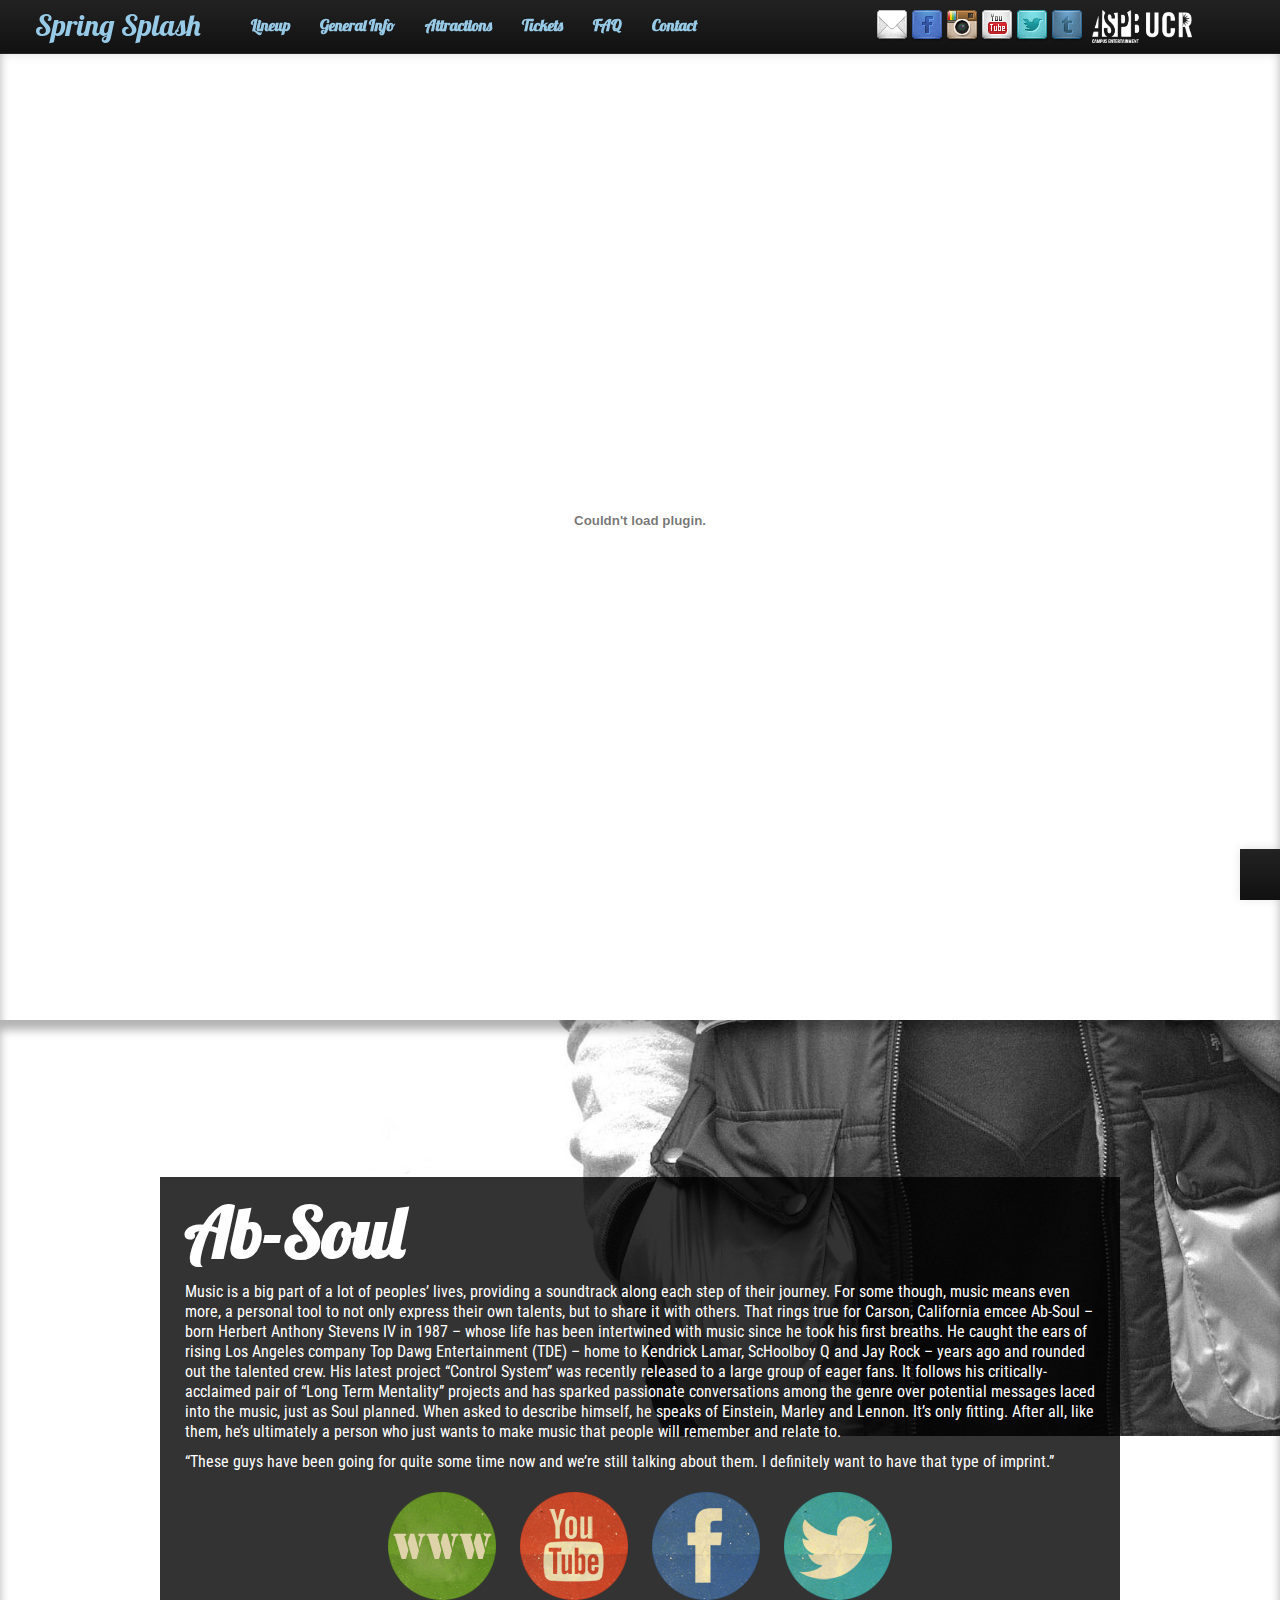
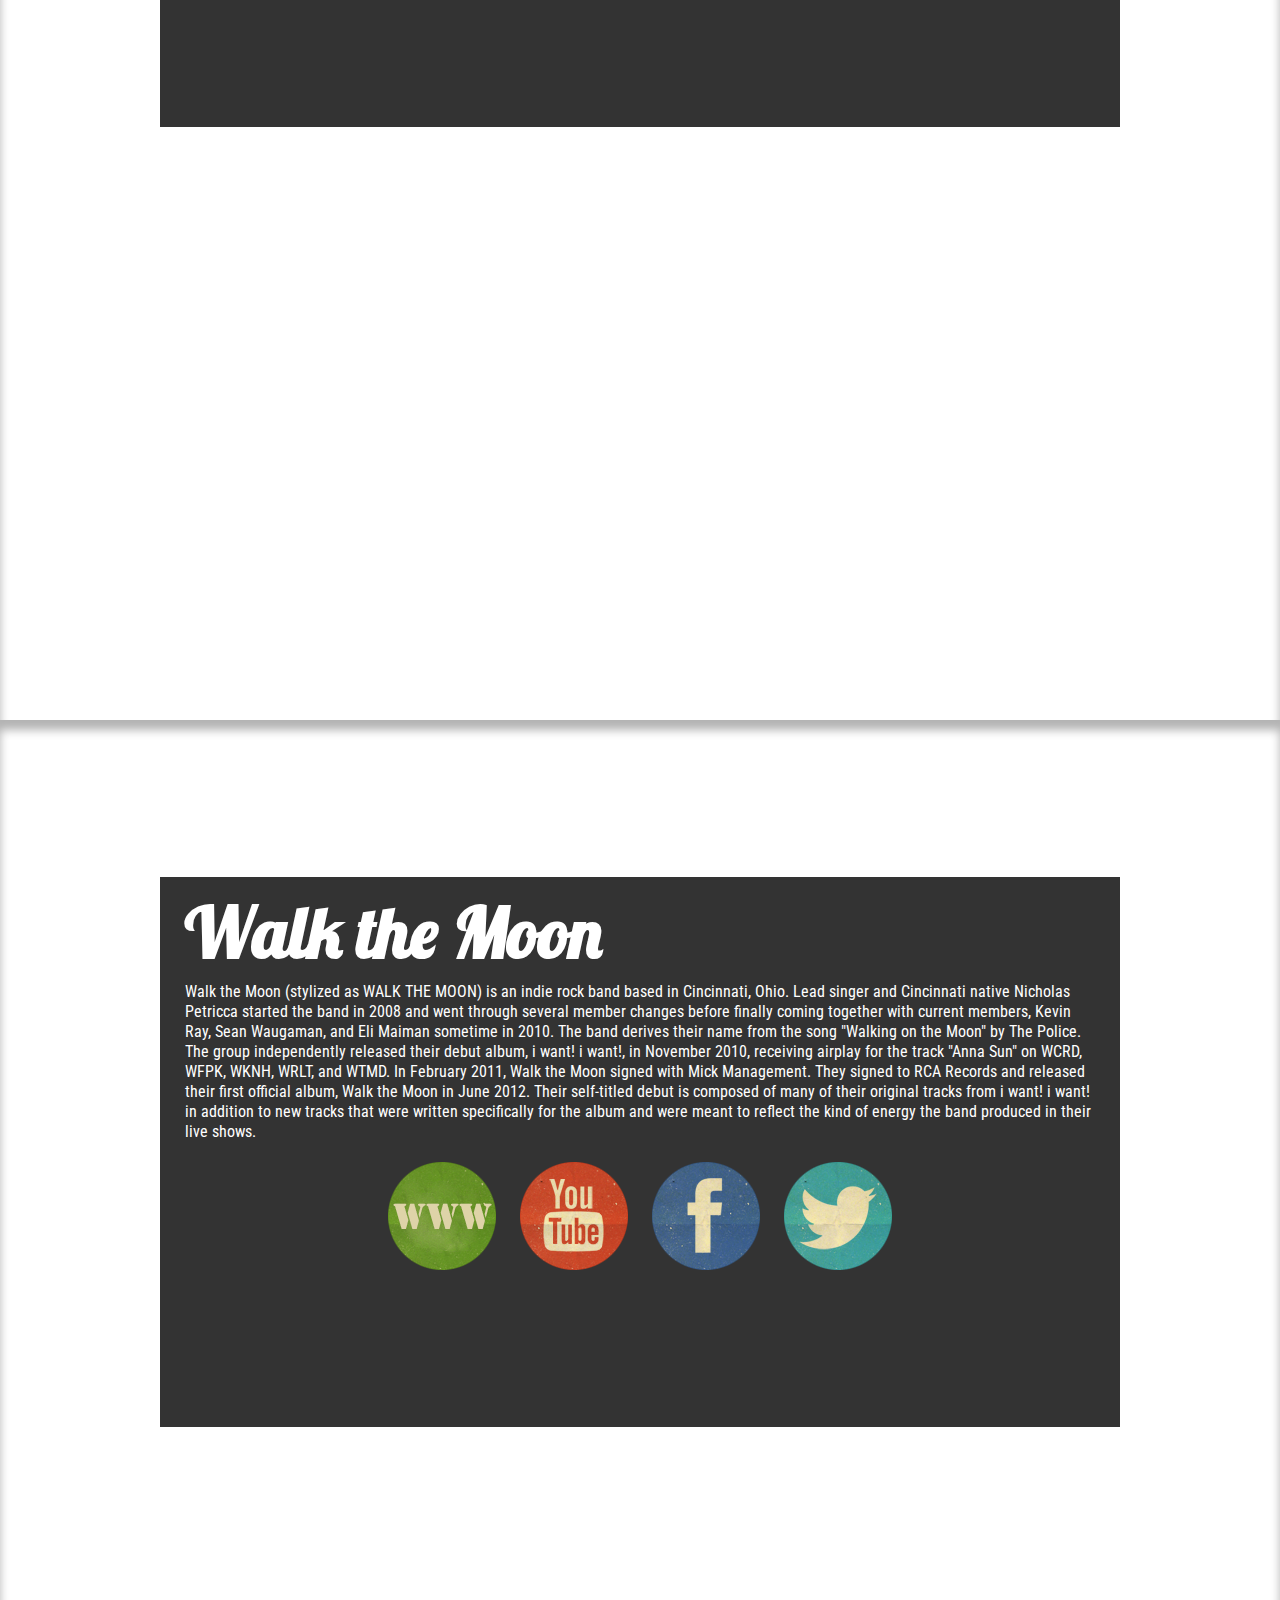
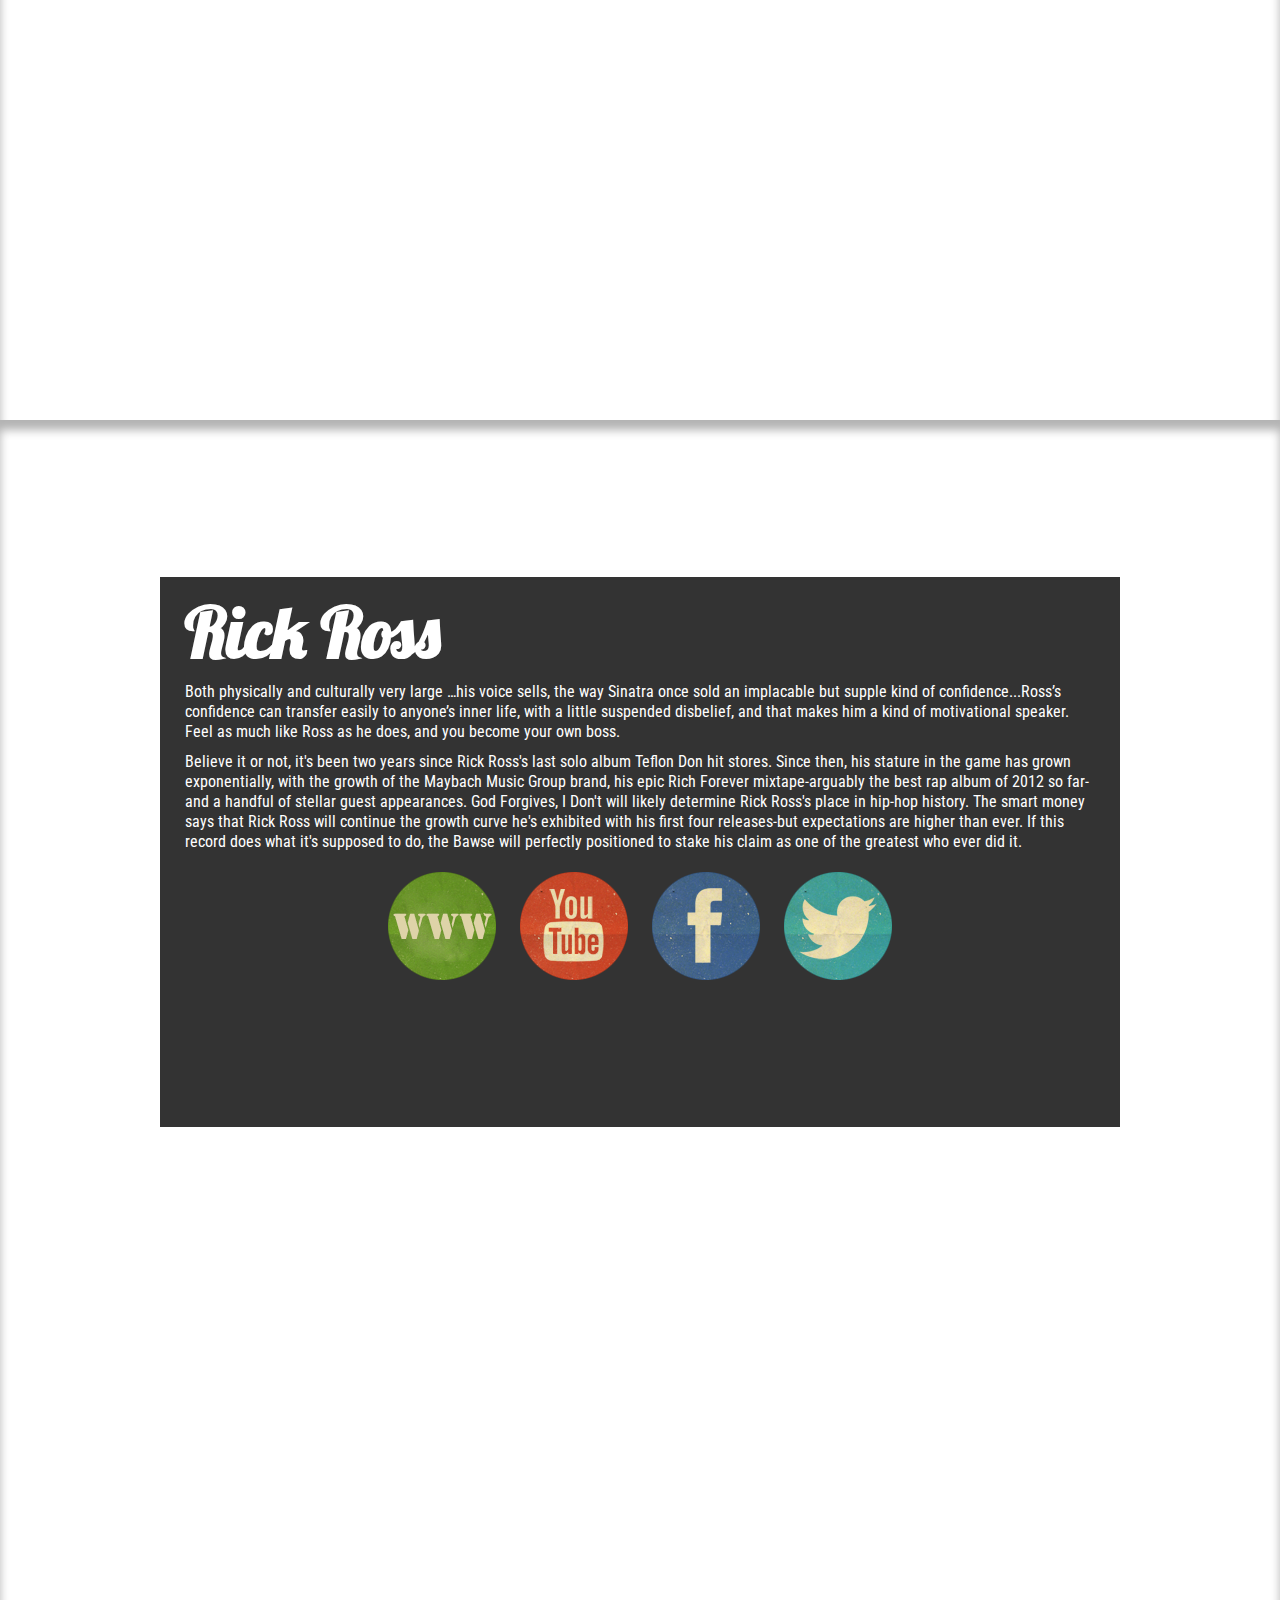
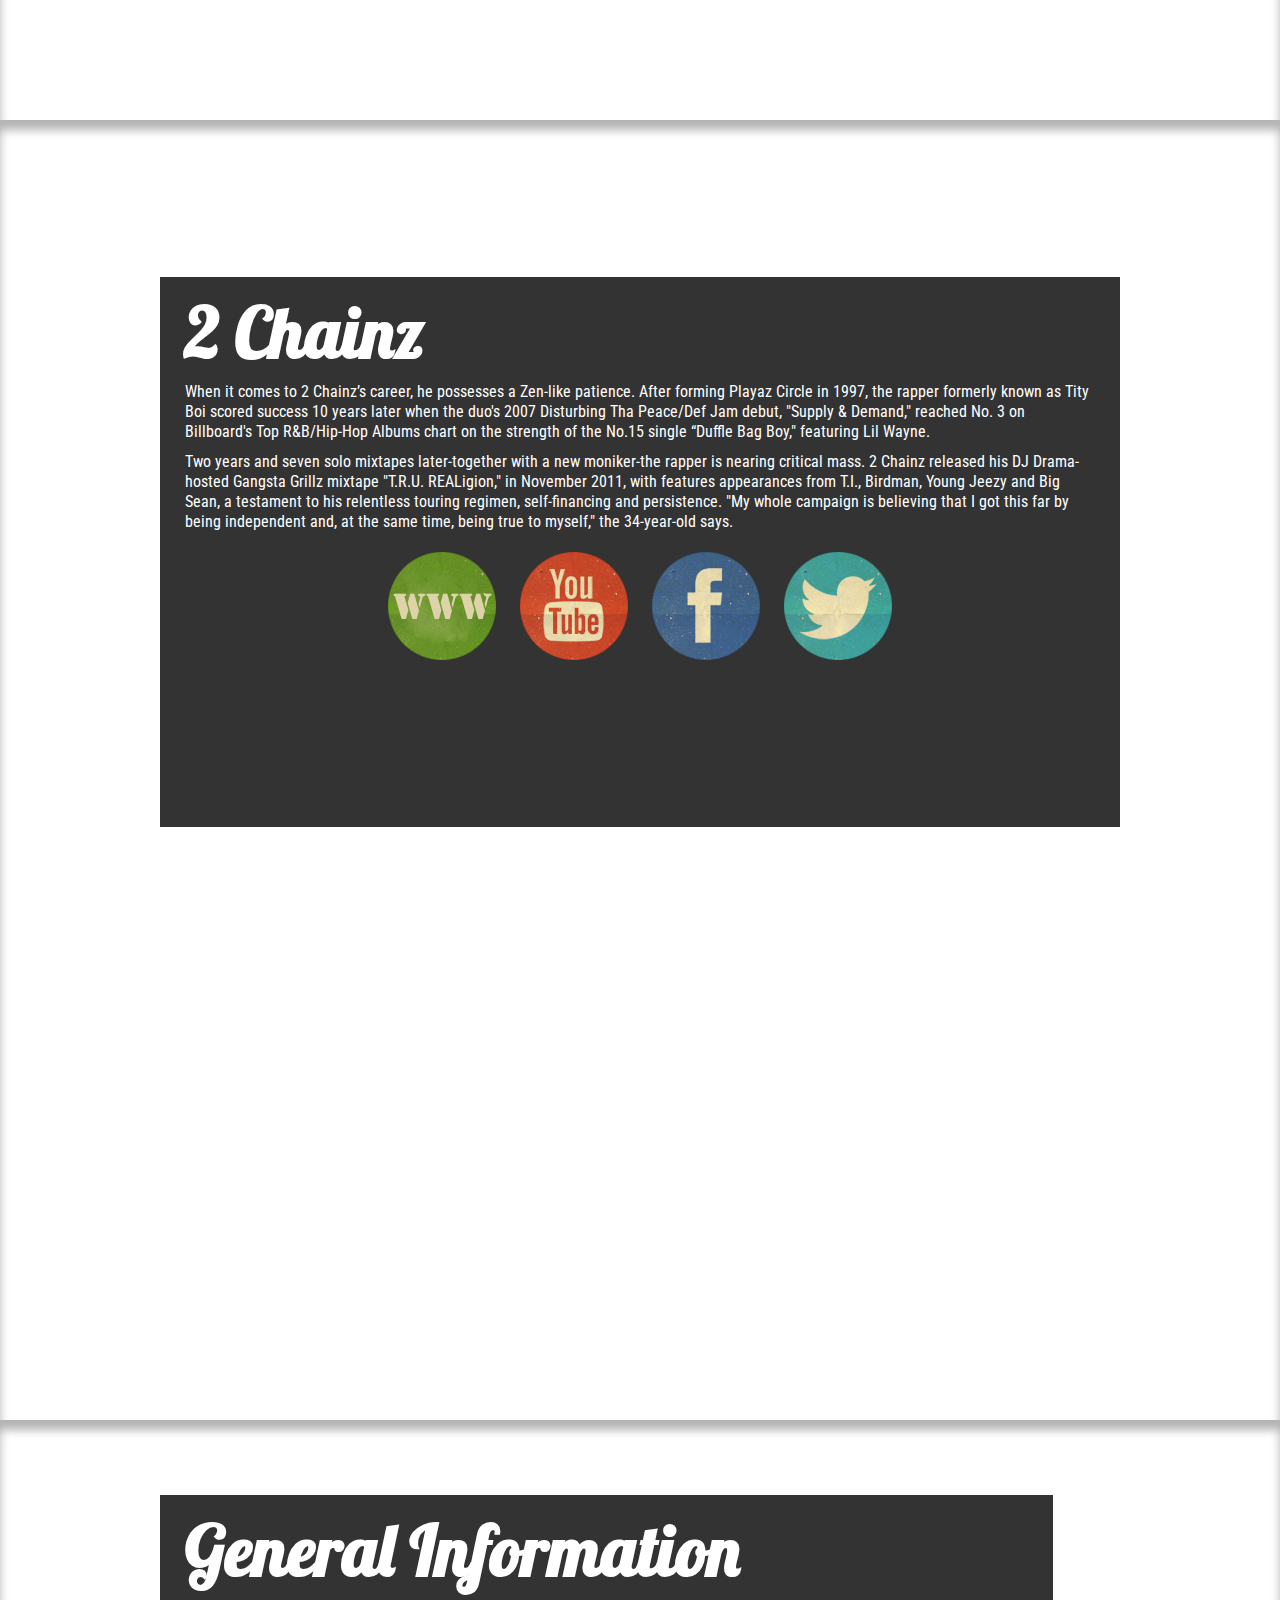
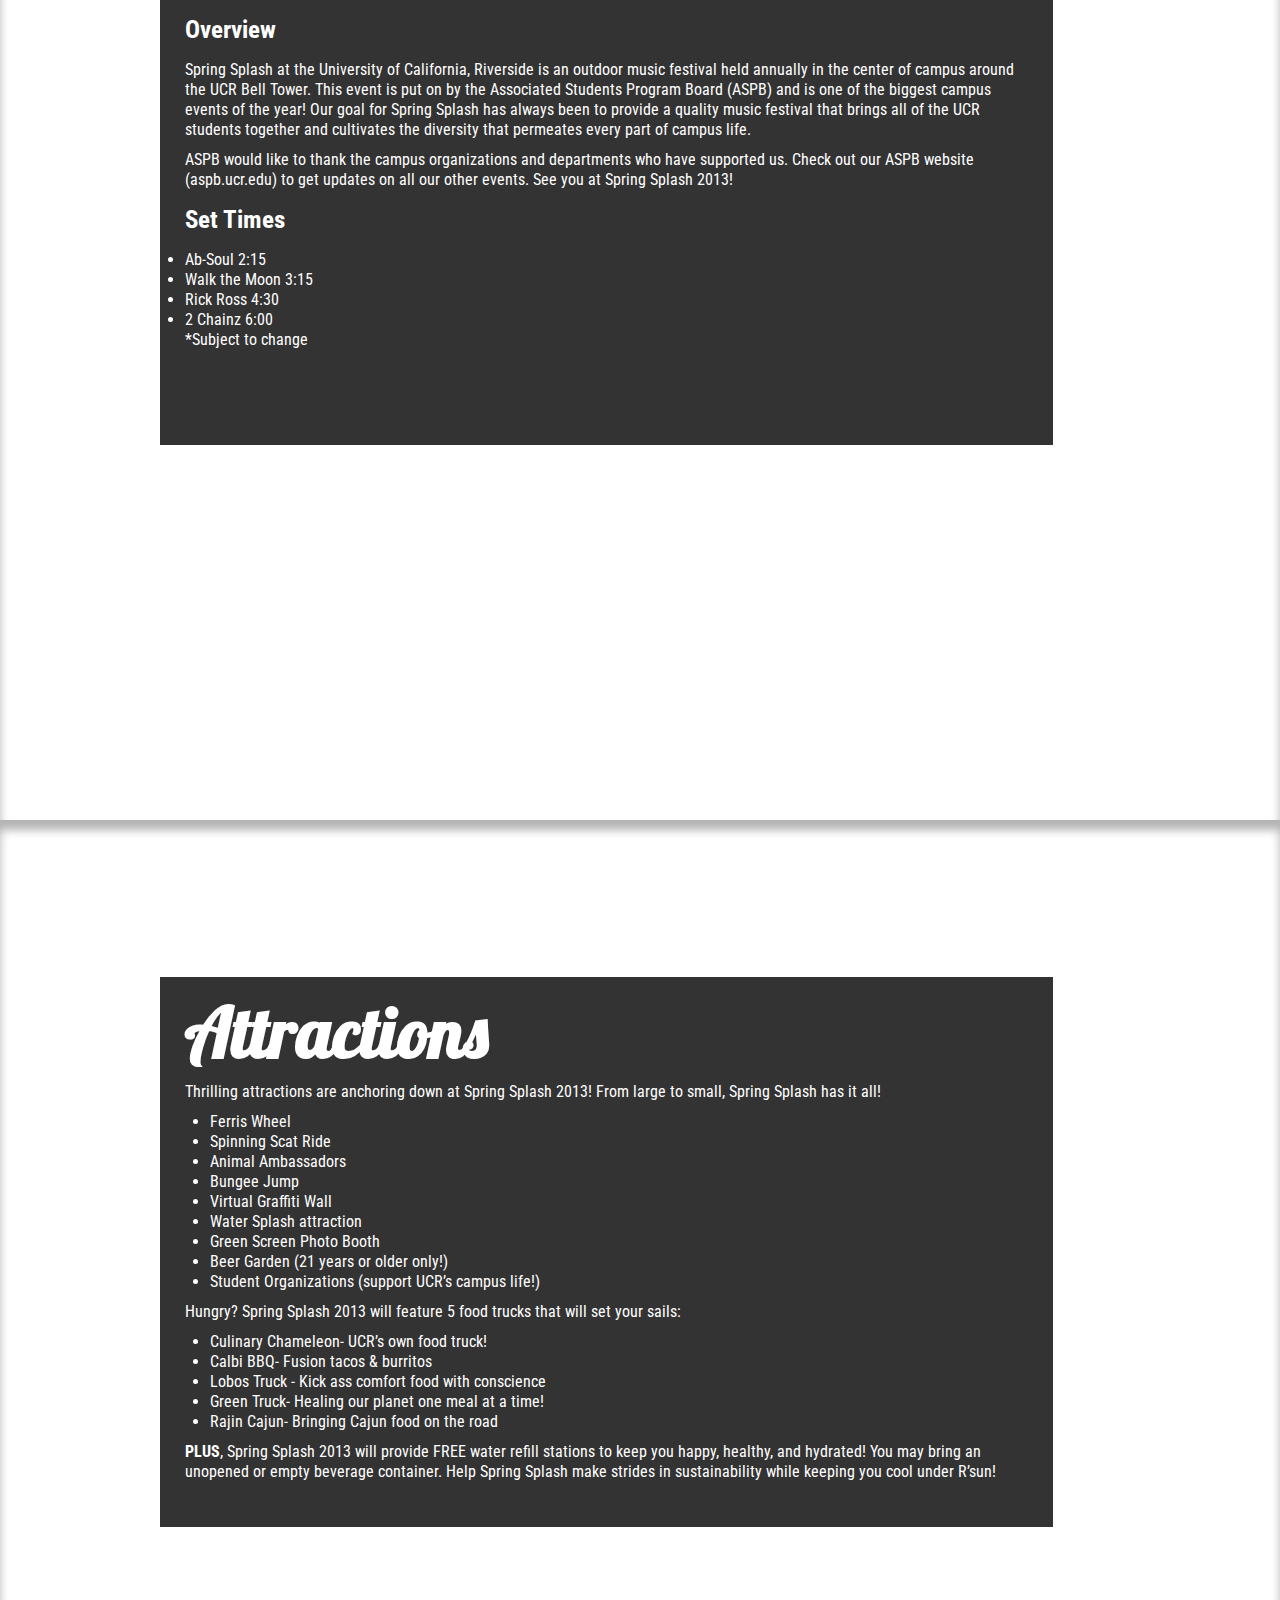
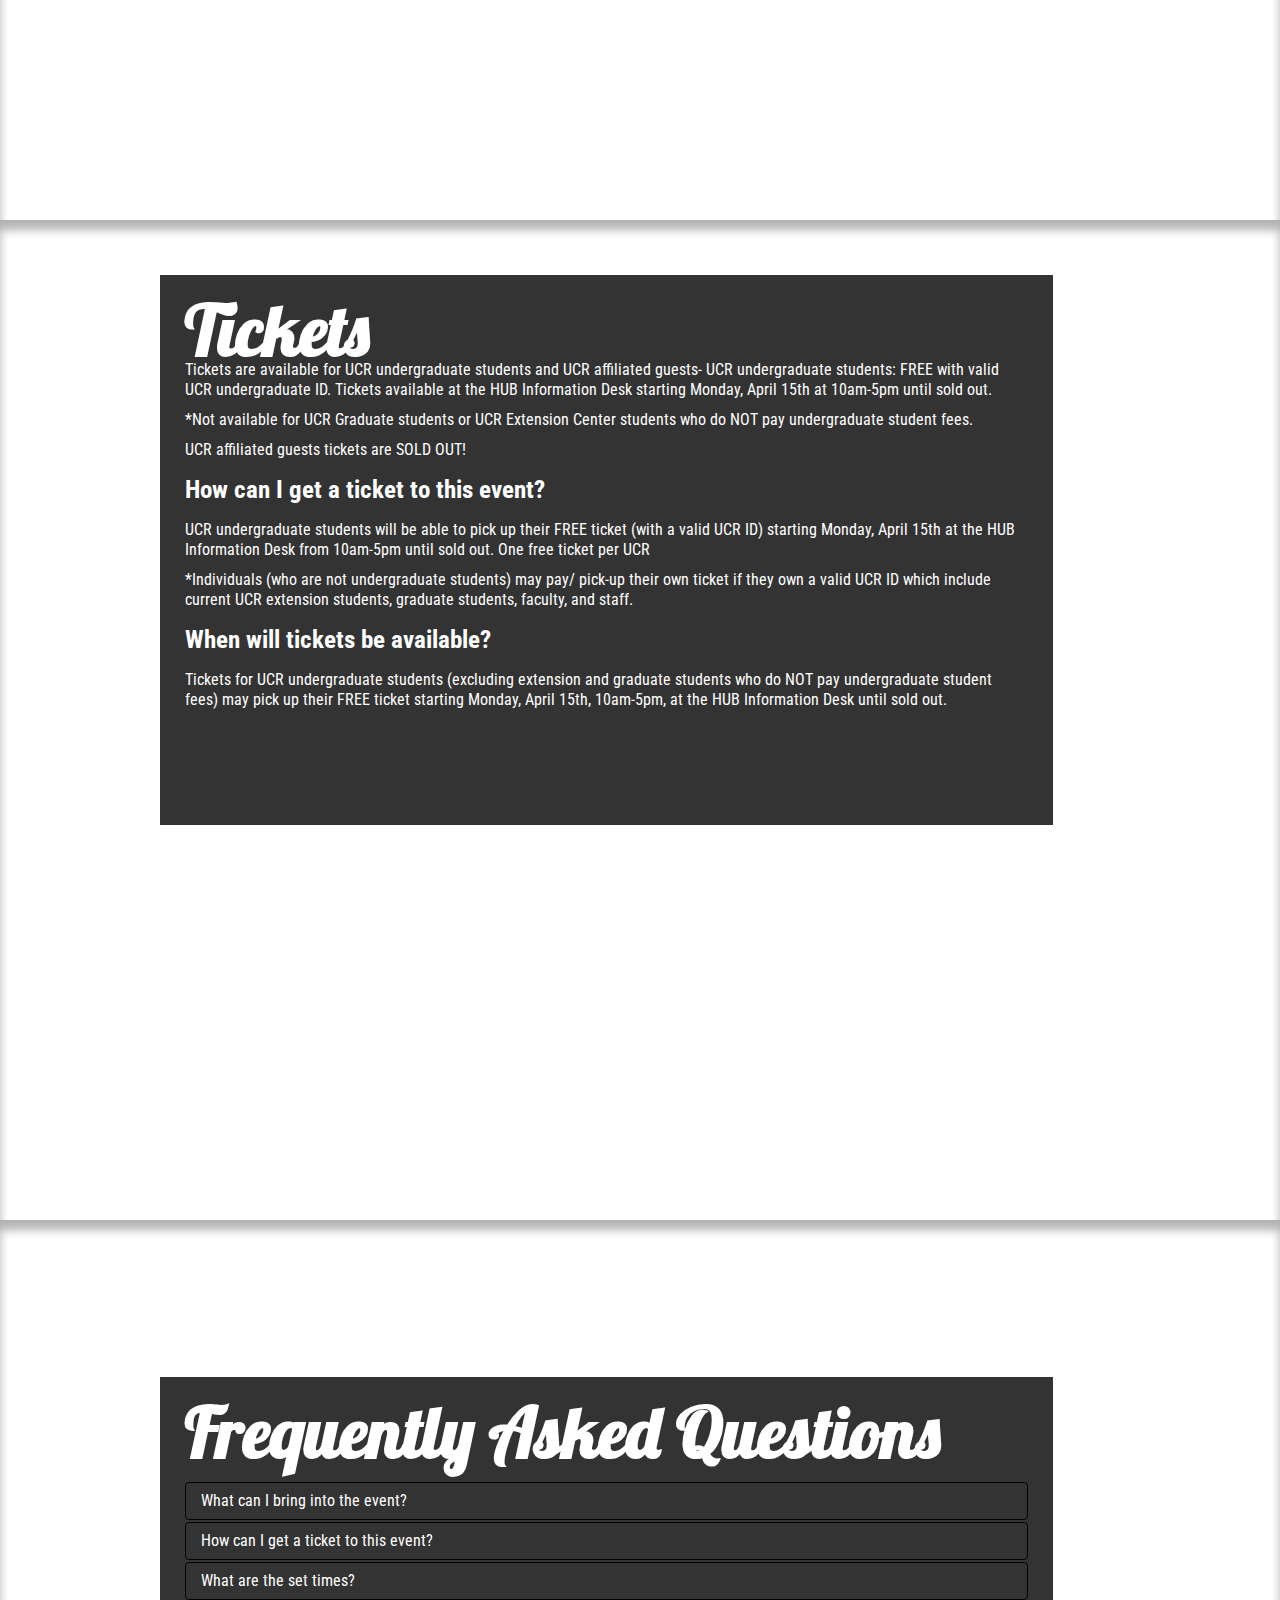
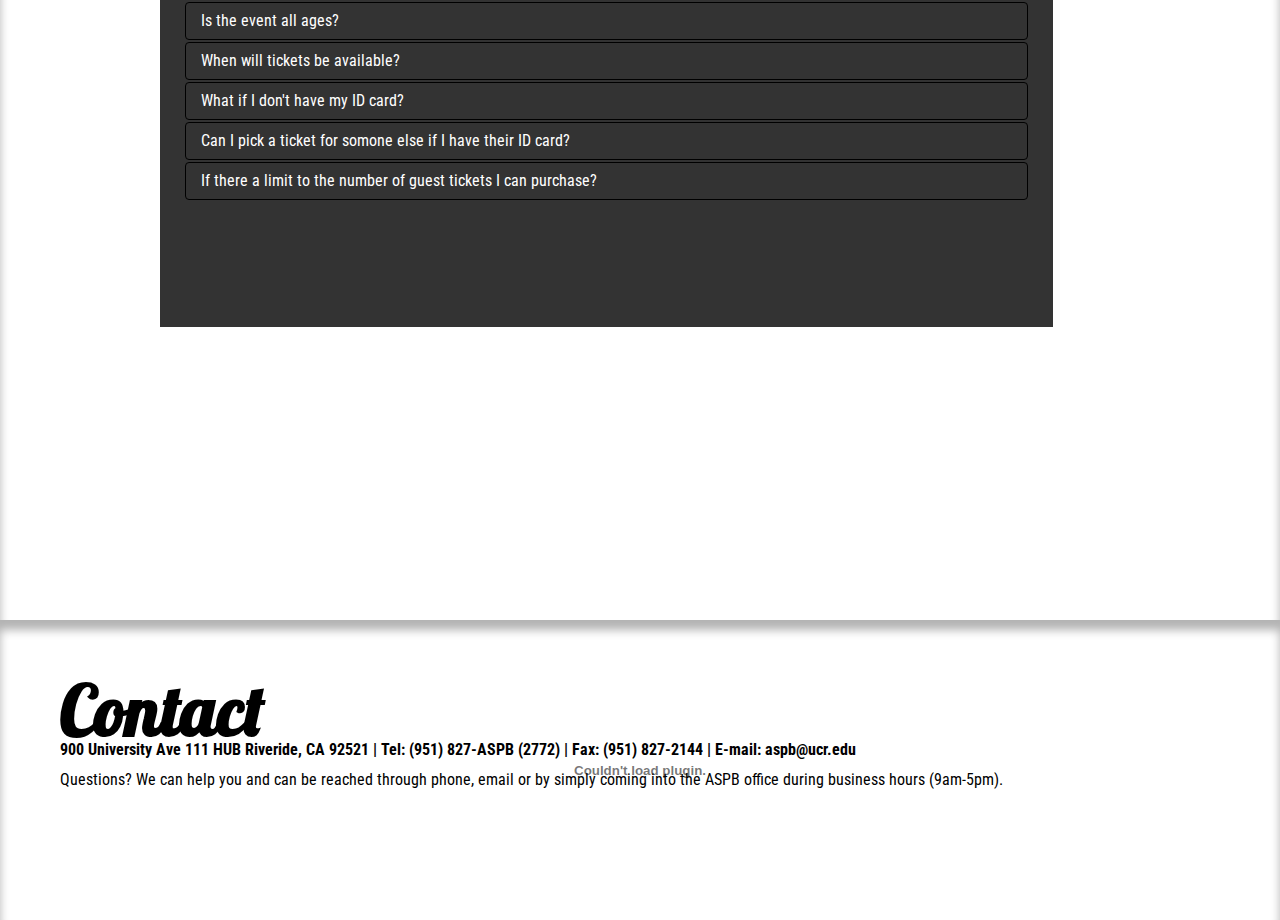
==== commit 91c673d2: "Update index.html" ====
--- a/index.html
+++ b/index.html
@@ -1,457 +1,454 @@
 <<<<<<< HEAD
-<!DOCTYPE HTML>
-<html>
-<head>
-<meta charset="utf-8">
-<title>Spring Splash 2013</title>
-
-<script type="text/javascript">
-	if (screen.width <= 1000) {
-		document.location = "m.html";
-}
-</script>
-<!-- Quantcast Tag -->
-<script type="text/javascript">
-var _qevents = _qevents || [];
-
-(function() {
-var elem = document.createElement('script');
-elem.src = (document.location.protocol == "https:" ? "https://secure" : "http://edge") + ".quantserve.com/quant.js";
-elem.async = true;
-elem.type = "text/javascript";
-var scpt = document.getElementsByTagName('script')[0];
-scpt.parentNode.insertBefore(elem, scpt);
-})();
-
-_qevents.push({
-qacct:"p-aG95P16kMN42-"
-});
-</script>
-
-<noscript>
-<div style="display:none;">
-<img src="//pixel.quantserve.com/pixel/p-aG95P16kMN42-.gif" border="0" height="1" width="1" alt="Quantcast"/>
-</div>
-</noscript>
-<!-- End Quantcast tag -->
-
-<link rel="stylesheet" type="text/css" href="css/style.css">
-<!-- CSS Code -->
-<link href="http://fonts.googleapis.com/css?family=Lobster" rel="stylesheet" type="text/css">
-<link href='http://fonts.googleapis.com/css?family=Roboto+Condensed' rel='stylesheet' type='text/css'>
-
-<link rel="stylesheet" href="css/style.css">
-<link rel="shortcut icon" href="images/favicon.ico" />
-
-<link href="css/bootstrap.css" rel="stylesheet" media="screen">
-
-<script type="text/javascript" src="http://ajax.googleapis.com/ajax/libs/jquery/1.7.2/jquery.min.js"></script>
-<script type="text/javascript" src="js/js.js"></script>
-<script type="text/javascript" src="js/jquery.stellar.min.js"></script>
-<script type="text/javascript" src="js/waypoints.min.js"></script>
-<script type="text/javascript" src="js/jquery.easing.1.3.js"></script>
-
-<script src="js/bootstrap.js"></script>
-<script src="js/bootstrap.min.js"></script>
-</head>
-
-<body>
-
-	<div class="navbar navbar-inverse navbar-fixed-top navigation">
-      <div class="navbar-inner">
-        <div class="container">
-          <div class="nav-collapse collapse">
-            <ul class="nav">
-	              <li class="brand" data-slide="1">
-	                <a >Spring Splash </a>
-	              </li>
-	              <li data-slide="2">
-					<a>Lineup</a>
-	              </li>
-	              <li data-slide="4">
-	                <a >General Info</a>
-	              </li>
-	               <li data-slide="5">
-	                <a>Attractions</a>
-	              </li>
-	              <li data-slide="6">
-	                <a >Tickets</a>
-	              </li>
-				   <li data-slide="7">
-	                <a >FAQ</a>
-	              </li>
-	              <li data-slide="8">
-	                <a >Contact</a>
-	              </li>   
-              </ul>
-			  
-              <div  class="nav social" style="float:right;padding-top: 5px;">
-	              <ul style="padding-top: 5px;">
-	                <a href="http://aspb.ucr.edu"><img src="./images/email.png"/></a>
-	                <a href="http://www.facebook.com/springsplash"><img src="./images/facebook.png"/></a>
-	                <a href="http://instagram.com/ucrspringsplash"><img src="./images/instagram.png"/></a>
-	                <a href="http://www.youtube.com/user/aspbucr"><img src="./images/youtube.png"/></a>
-	                <a href="https://twitter.com/ucrspringsplash"><img src="./images/twitter.png"/></a>
-	                <a href="http://ucrspringsplash.tumblr.com/"><img src="./images/tumblr.png"/></a>
-	                <img src="./images/aspbUCR.png" style="width:100px;padding-left: 6px;"/> 
-	              </ul>
-              </div>
-              
-  		 </div>
-	</div>
-</div>
-      </div>
-
-<div  class="navbar navbar-inverse navbar-fixed-bottom">
-	 <div class="navbar-inner">
-        <div class="container">
-		<div class="brand" style="margin-top:16px;float:right;">	
-<script type="text/javascript">
-
-$('a').click(function() {
-    var elementClicked = $(this).attr("href");
-    var destination = $(elementClicked).offset().top;
-    $("html:not(:animated),body:not(:animated)").animate({ scrollTop: destination-15}, 500 );
-    return false;
-});
-</script>
-
-    <script language="JavaScript">
-			TargetDate = "5/4/2013 3:00 PM";
-			BackColor = "none";
-			ForeColor = "97CAE7";
-			CountActive = true;
-			CountStepper = -1;
-			LeadingZero = true;
-			DisplayFormat = "%%D%% Days, %%H%% Hours, %%M%% Minutes, %%S%% Seconds";
-			FinishMessage = "It is finally here!";
-	</script>
-<script language="JavaScript" src="http://scripts.hashemian.com/js/countdown.js"></script>
-</div >
-		</div>
-		</div>
-		</div>
-          
-	
-
-	<div class="slide" id="slide1" data-slide="1" data-stellar-background-ratio="0">	
-		<embed id="intro" width="100%" height="1000px" src="flash/home.swf" type="application/x-shockwave-flash" />
-	</div><!--End Slide 1-->
-
-
-
-	<div class="slide" id="slide2" data-slide="2" data-stellar-background-ratio="0">
-		<div class="wrapper" style="left: -200px;">
-			<div class="float-left2" >
-	            <h2>Ab-Soul</h2>
-	            <br>
-	            <p>Music is a big part of a lot of peoples’ lives, providing a soundtrack along each step of their journey. For some though, music means even more, a personal tool to not only express their own talents, but to share it with others. That rings true for Carson, California emcee Ab-Soul – born Herbert Anthony Stevens IV in 1987 – whose life has been intertwined with music since he took his first breaths. He caught the ears of rising Los Angeles company Top Dawg Entertainment (TDE) – home to Kendrick Lamar, ScHoolboy Q and Jay Rock – years ago and rounded out the talented crew. His latest project “Control System” was recently released to a large group of eager fans. It follows his critically- acclaimed pair of “Long Term Mentality” projects and has sparked passionate conversations among the genre over potential messages laced into the music, just as Soul planned. When asked to describe himself, he speaks of Einstein, Marley and Lennon. It’s only fitting. After all, like them, he’s ultimately a person who just wants to make music that people will remember and relate to.
-				</p><p>
-					“These guys have been going for quite some time now and we’re still talking about them.
-						I definitely want to have that type of imprint.”
-	           		</p>
-	        
-		<div align="center">
-	        <a href="http://www.topdawgmusic.com/index.html"><img src="./images/www-icon.jpg"/></a>
-	        <a href="http://www.youtube.com/user/TopDawgEntTDE"><img src="images/youtube-icon.jpg"/></a>
-	        <a href="https://www.facebook.com/AbSoulmusic"><img src="images/facebook-icon.jpg"/></a>
-	        <a href="https://twitter.com/abdashsoul"><img src="images/twitter-icon.jpg"/></a>
-	    </div>
-			</div>
-
-		</div>
-
-
-	</div><!--End Slide 2-->
-
-
-	<div class="slide" id="slide3" data-slide="3" data-stellar-background-ratio="0">
-		<div class="wrapper" style="left: -200px;">
-		
-			<div class="float-left2">
-	            <h2>Walk the Moon</h2>
-	            <br>
-	            <p>Walk the Moon (stylized as WALK THE MOON) is an indie rock band based in Cincinnati, Ohio. Lead singer and Cincinnati native Nicholas Petricca started the band in 2008 and went through several member changes before finally coming together with current members, Kevin Ray, Sean Waugaman, and Eli Maiman sometime in 2010. The band derives their name from the song "Walking on the Moon" by The Police. The group independently released their debut album, i want! i want!, in November 2010, receiving airplay for the track "Anna Sun" on WCRD, WFPK, WKNH, WRLT, and WTMD. In February 2011, Walk the Moon signed with Mick Management. They signed to RCA Records and released their first official album, Walk the Moon in June 2012. Their self-titled debut is composed of many of their original tracks from i want! i want! in addition to new tracks that were written specifically for the album and were meant to reflect the kind of energy the band produced in their live shows.</p>
-	            <div align="center">
-	             <a href="http://walkthemoonband.com/"><img src="./images/www-icon.jpg"/></a>
-	             <a href="http://www.youtube.com/artist/walk-the-moon"><img src="./images/youtube-icon.jpg"/></a>
-	             <a href="https://www.facebook.com/walkthemoon"><img src="./images/facebook-icon.jpg"/></a>
-	             <a href="https://twitter.com/WALKTHEMOONband"><img src="./images/twitter-icon.jpg"/></a></div>
-	         </div>
-	        </div>
-		</div>
-
-<div class="slide" id="slide3c" data-slide="3" data-stellar-background-ratio="0">
-		<div class="wrapper" style="left: -200px;">
-		
-			<div class="float-left2">
-	            <h2>Rick Ross</h2>
-	            <br>
-	            <p>Both physically and culturally very large …his voice sells, the way Sinatra once sold an implacable but supple kind of confidence...Ross’s confidence can transfer easily to anyone’s inner life, with a little suspended disbelief, and that makes him a kind of motivational speaker. Feel as much like Ross as he does, and you become your own boss.</p>
-	            </p><p>
-	            Believe it or not, it's been two years since Rick Ross's last solo album Teflon Don hit stores. Since then, his stature in the game has grown exponentially, with the growth of the Maybach Music Group brand, his epic Rich Forever mixtape-arguably the best rap album of 2012 so far-and a handful of stellar guest appearances. God Forgives, I Don't will likely determine Rick Ross's place in hip-hop history. The smart money says that Rick Ross will continue the growth curve he's exhibited with his first four releases-but expectations are higher than ever. If this record does what it's supposed to do, the Bawse will perfectly positioned to stake his claim as one of the greatest who ever did it.
-	        </p>
-	            <div align="center">
-	             <a href="http://www.rickrossdeeperthanrap.com/"><img src="./images/www-icon.jpg"/></a>
-	             <a href="http://www.youtube.com/user/OfficialRickRossTV"><img src="./images/youtube-icon.jpg"/></a>
-	             <a href="https://www.facebook.com/rickross"><img src="./images/facebook-icon.jpg"/></a>
-	             <a href="https://twitter.com/rickyrozay"><img src="./images/twitter-icon.jpg"/></a></div>
-	         </div>
-	        </div>
-		</div>
-
-
-
-	</div><!--End Slide 3-->
-	<div class="slide" id="slide3b" data-slide="3" data-stellar-background-ratio="0">
-		<div class="wrapper" style="left: -200px;">
-		
-			<div class="float-left2">
-	            <h2>2 Chainz</h2>
-	            <br>
-	            <p> 	
-					When it comes to 2 Chainz’s career, he possesses a Zen-like patience. After forming Playaz Circle in 1997, the rapper formerly known as Tity Boi scored success 10 years later when the duo's 2007 Disturbing Tha Peace/Def Jam debut, "Supply & Demand," reached No. 3 on Billboard's Top R&B/Hip-Hop Albums chart on the strength of the No.15 single “Duffle Bag Boy," featuring Lil Wayne.
-				</p><p>
-					Two years and seven solo mixtapes later-together with a new moniker-the rapper is nearing critical mass. 2 Chainz released his DJ Drama-hosted Gangsta Grillz mixtape "T.R.U. REALigion," in November 2011, with features appearances from T.I., Birdman, Young Jeezy and Big Sean, a testament to his relentless touring regimen, self-financing and persistence. "My whole campaign is believing that I got this far by being independent and, at the same time, being true to myself," the 34-year-old says.
-				</p>
-	            <div align="center">
-	             <a href="http://www.2chainz.com/"><img src="./images/www-icon.jpg"/></a>
-	             <a href="http://www.youtube.com/user/twochainztv"><img src="./images/youtube-icon.jpg"/></a>
-	             <a href="https://www.facebook.com/2Chainz"><img src="./images/facebook-icon.jpg"/></a>
-	             <a href="https://twitter.com/2chainz"><img src="./images/twitter-icon.jpg"/></a></div>
-	         </div>
-	        </div>
-		</div>
-
-
-	
-
-
-
-	</div><!--End Slide 3-->
-
-	<div class="slide" id="slide4" data-slide="4" data-stellar-background-ratio="0">
-			<div class="wrapper">
-		<div class="float-left" style="margin-top:75px;">
-	            <h2>General Information</h2>
-	            <br>
-	            <h3>Overview</h3>
-	           <p>Spring Splash at the University of California, Riverside is an outdoor music festival held annually in the center of campus around the UCR Bell Tower. This event is put on by the Associated Students Program Board (ASPB) and is one of the biggest campus events of the year! Our goal for Spring Splash has always been to provide a quality music festival that brings all of the UCR students together and cultivates the diversity that permeates every part of campus life.</p>
-
-				<p>ASPB would like to thank the campus organizations and departments who have supported us. Check out our ASPB website (aspb.ucr.edu) to get updates on all our other events. See you at Spring Splash 2013!
-				</p>
-
-				<h3>Set Times</h3>
-				<p>
-					<li>Ab-Soul 2:15 </li>
-					<li>Walk the Moon 3:15 </li>
-					<li>Rick Ross 4:30</li>
-					<li>2 Chainz 6:00 </li>
-					*Subject to change
-				</p>
-	
-			</div>
-		</div>
-	</div><!--End Slide 4-->
-
-
-	<div class="slide" id="slide5" data-slide="5" data-stellar-background-ratio="0">
-		<div class="wrapper">
-			<div class="float-left background" >
-	            <h2>Attractions</h2>
-	            <br>
-	            <p>Thrilling attractions are anchoring down at Spring Splash 2013! From large to small, Spring Splash has it all!</p>
-				<ul><li>Ferris Wheel</li>
-				<li>Spinning Scat Ride</li>
-				<li>Animal Ambassadors</li>
-				<li>Bungee Jump</li>
-				<li>Virtual Graffiti Wall</li>
-				<li>Water Splash attraction</li>
-				<li>Green Screen Photo Booth</li>
-				<li>Beer Garden (21 years or older only!)</li>
-				<li>Student Organizations (support UCR’s campus life!)</li></ul>
-				<p>Hungry? Spring Splash 2013 will feature 5 food trucks that will set your sails:</p>
-				<ul><li>Culinary Chameleon- UCR’s own food truck!</li>
-				<li>Calbi BBQ- Fusion tacos & burritos</li>
-				<li>Lobos Truck - Kick ass comfort food with conscience</li>
-				<li>Green Truck- Healing our planet one meal at a time!</li>
-				<li>Rajin Cajun- Bringing Cajun food on the road</li></ul>
-				<p><b>PLUS</b>, Spring Splash 2013 will provide FREE water refill stations to keep you happy, healthy, and hydrated! You may bring an unopened or empty beverage container. Help Spring Splash make strides in sustainability while keeping you cool under R’sun!</p>
-			</div>
-		</div>
-	</div><!--End Slide 4-->
-
-	<div class="slide" id="slide6" data-slide="6" data-stellar-background-ratio="0">
-		<div class="wrapper"/>
-			<div class="float-left background" style="margin-top:55px;">
-	            <h2>Tickets</h2>
-	           <p> Tickets are available for UCR undergraduate students and UCR affiliated guests-
-				UCR undergraduate students: FREE with valid UCR undergraduate ID. Tickets available at the HUB Information Desk starting Monday, April 15th at 10am-5pm until sold out.</p>
-				<p>*Not available for UCR Graduate students or UCR Extension Center students who do NOT pay undergraduate student fees.</p>
-				<p>UCR affiliated guests tickets are SOLD OUT!</p>
-				<h3>How can I get a ticket to this event?</h3>
-				<p>UCR undergraduate students will be able to pick up their FREE ticket (with a valid UCR ID) starting Monday, April 15th at the HUB Information Desk from 10am-5pm until sold out. One free ticket per UCR <p> *Individuals (who are not undergraduate students) may pay/ pick-up their own ticket if they own a valid UCR ID which include current UCR extension students, graduate students, faculty, and staff. 
-				</p>
-				<h3>When will tickets be available?</h3>
-				<p>Tickets for UCR undergraduate students (excluding extension and graduate students who do NOT pay undergraduate student fees) may pick up their FREE ticket starting Monday, April 15th, 10am-5pm, at the HUB Information Desk until sold out.</p>
-	        </div>
-	    </div>
-	</div><!--End Slide 4-->
-
-<div class="slide" id="slide7" data-slide="7" data-stellar-background-ratio="0">
-		<div class="wrapper">	
-			<div class="float-left">
-	            <h2>Frequently Asked Questions</h2>
-	            <br>
-	            <div class="accordion" id="accordion2">
-  					<div class="accordion-group">
-    					<div class="accordion-heading">
-     						 <a class="accordion-toggle" data-toggle="collapse" data-parent="#accordion2" href="#collapseOne">
-								What can I bring into the event?
-      						</a>
-   						 </div>
-    					<div id="collapseOne" class="accordion-body collapse">
-     					 	<div class="accordion-inner">
-								<p>The following items will not be allowed into the venue:</p>
-								<ul><li>
-								weapons (this includes guns, knives, blades, chain wallets, studded belts/bracelets)
-								</li><li>drugs</li>
-								<li>alcohol</li>
-								<li>masks</li>
-								<li>water guns</li>
-								<li>animals (unless a certified service animal)</li>
-								<li>umbrellas</li>
-								<li>lawn chairs</li>
-								<li>laser pointers</li>
-								</ul>
-
-								<p>Other items not listed here may be confiscated if it is deemed potentially harmful/destructive to others.</p>     				 		
-							</div>
-    					</div>
- 				 	</div>
-  					<div class="accordion-group">
-    					<div class="accordion-heading">
-      						<a class="accordion-toggle" data-toggle="collapse" data-parent="#accordion2" href="#collapseThree">
-								How can I get a ticket to this event?
-							 </a>
-    					</div>
-   					 <div id="collapseThree" class="accordion-body collapse">
-     					 <div class="accordion-inner">
-       						<p>UCR undergraduate students will be able to pick up their FREE ticket (with a valid UCR ID) starting Monday, April 15th at the HUB Information Desk from 10am-5pm until sold out. One free ticket per UCR undergraduate student.
-								</p>
-
-      					</div>
-    				</div>
-    			</div>
-    			<div class="accordion-group">
-    					<div class="accordion-heading">
-      						<a class="accordion-toggle" data-toggle="collapse" data-parent="#accordion2" href="#collapseFour">
-								What are the set times?      						 </a>
-    					</div>
-   					 <div id="collapseFour" class="accordion-body collapse">
-     					 <div class="accordion-inner">
-       				<p>
-						<li>Ab-Soul 2:15 </li>
-						<li>Walk the Moon 3:15 </li>
-						<li>Rick Ross 4:30</li>
-						<li>2 Chainz 6:00 </li>
-						*Subject to change
-				</p>
-      					</div>
-    				</div>
- 				 </div>
-    				<div class="accordion-group">
-    					<div class="accordion-heading">
-      						<a class="accordion-toggle" data-toggle="collapse" data-parent="#accordion2" href="#collapseFour">
-       						 Is the event all ages? 
-     						 </a>
-    					</div>
-   					 <div id="collapseFour" class="accordion-body collapse">
-     					 <div class="accordion-inner">
-       						 <p>While there is no age restrictions for the event, is important to note that content will not be censored and is geared towards an audience ages 18 and over.</p>
-      					</div>
-    				</div>
- 				 </div>
- 				 <div class="accordion-group">
-    					<div class="accordion-heading">
-      						<a class="accordion-toggle" data-toggle="collapse" data-parent="#accordion2" href="#collapseFive">
-       						 When will tickets be available? 
-     						 </a>
-    					</div>
-   					 <div id="collapseFive" class="accordion-body collapse">
-     					 <div class="accordion-inner">
-							<p>Tickets for UCR undergraduate students (excluding extension and graduate students who do NOT pay undergraduate student fees) may pick up their FREE ticket starting Monday, April 15th, 10am-5pm, at the HUB Information Desk until sold out.</p>
-							<p>
-								Tickets for UCR-affiliated guests are currently sold out.
-							</p> 					 	
-      					</div>
-    				</div>
- 				 </div>
- 				 <div class="accordion-group">
-    					<div class="accordion-heading">
-      						<a class="accordion-toggle" data-toggle="collapse" data-parent="#accordion2" href="#collapseSix">
-       						 What if I don't have my ID card?
-     						 </a>
-    					</div>
-   					 <div id="collapseSix" class="accordion-body collapse">
-     					 <div class="accordion-inner">
-       						 <p>You must have your UCR student ID card in order to pick up a ticket. You may NOT use another person’s ID card. Please visit the UCR Card Office to seek a replacement student ID card.</p>
-
-							<p>Please note that University Extension students, who do not pay the undergraduate student fees, are not eligible for the free tickets and will have to purchase tickets through the University Box office.</p>
-      					</div>
-    				</div>
- 				 </div>
- 				 <div class="accordion-group">
-    					<div class="accordion-heading">
-      						<a class="accordion-toggle" data-toggle="collapse" data-parent="#accordion2" href="#collapseSeven">
-       						 Can I pick a ticket for somone else if I have  their ID card?
-     						 </a>
-    					</div>
-   					 <div id="collapseSeven" class="accordion-body collapse">
-     					 <div class="accordion-inner">
-       						 No, only the owner of the UCR student ID card can pick up their free student ticket. Limit 1 free ticket per student.
-      					</div>
-    				</div>
- 				 </div>
- 				 <div class="accordion-group">
-    					<div class="accordion-heading">
-      						<a class="accordion-toggle" data-toggle="collapse" data-parent="#accordion2" href="#collapseEight">
-       						 If there a limit to the number of guest tickets I can purchase? 
-     						 </a>
-    					</div>
-   					 <div id="collapseEight" class="accordion-body collapse">
-     					 <div class="accordion-inner">
-       						 No. Note that ticket scalping will NOT be tolerated.
-      					</div>
-    				</div>
- 				 </div>
- 				 </div>
-			</div>
-		</div>
-	</div><!--End Slide 4-->
-
-<div class="slide" id="slide8" data-slide="8" data-stellar-background-ratio="0">
-		
-		<div>
-		<div>
-	        <embed width="100%" height="300" src="flash/contact.swf" type="application/x-shockwave-flash" />
-			</div>
-			<div style="position:absolute;left:50px;top:50px;color:black;padding:10px;">  
-			<div style="float:left;">
-				<h2 style="font-family: 'Lobster'; ">Contact</h2>
-				<p><strong>900 University Ave 111 HUB Riveride, CA 92521 | Tel: (951) 827-ASPB (2772) | Fax: (951) 827-2144 | E-mail: aspb@ucr.edu</strong></p>
-				<p>Questions? We can help you and can be reached through phone, email or by simply coming into the ASPB office during business hours (9am-5pm).</p>
-			</div>
-			
-	     <!--.story-->
-		 </div>
-	</div> <!--#fifth-->
-
-	</div><!--End Slide 4-->
-
-
-</body>
-</html>
-=======
-Hello
->>>>>>> FETCH_HEAD
+<!DOCTYPE HTML>
+<html>
+<head>
+<meta charset="utf-8">
+<title>Spring Splash 2013</title>
+
+<script type="text/javascript">
+	if (screen.width <= 1000) {
+		document.location = "m.html";
+}
+</script>
+<!-- Quantcast Tag -->
+<script type="text/javascript">
+var _qevents = _qevents || [];
+
+(function() {
+var elem = document.createElement('script');
+elem.src = (document.location.protocol == "https:" ? "https://secure" : "http://edge") + ".quantserve.com/quant.js";
+elem.async = true;
+elem.type = "text/javascript";
+var scpt = document.getElementsByTagName('script')[0];
+scpt.parentNode.insertBefore(elem, scpt);
+})();
+
+_qevents.push({
+qacct:"p-aG95P16kMN42-"
+});
+</script>
+
+<noscript>
+<div style="display:none;">
+<img src="//pixel.quantserve.com/pixel/p-aG95P16kMN42-.gif" border="0" height="1" width="1" alt="Quantcast"/>
+</div>
+</noscript>
+<!-- End Quantcast tag -->
+
+<link rel="stylesheet" type="text/css" href="css/style.css">
+<!-- CSS Code -->
+<link href="http://fonts.googleapis.com/css?family=Lobster" rel="stylesheet" type="text/css">
+<link href='http://fonts.googleapis.com/css?family=Roboto+Condensed' rel='stylesheet' type='text/css'>
+
+<link rel="stylesheet" href="css/style.css">
+<link rel="shortcut icon" href="images/favicon.ico" />
+
+<link href="css/bootstrap.css" rel="stylesheet" media="screen">
+
+<script type="text/javascript" src="http://ajax.googleapis.com/ajax/libs/jquery/1.7.2/jquery.min.js"></script>
+<script type="text/javascript" src="js/js.js"></script>
+<script type="text/javascript" src="js/jquery.stellar.min.js"></script>
+<script type="text/javascript" src="js/waypoints.min.js"></script>
+<script type="text/javascript" src="js/jquery.easing.1.3.js"></script>
+
+<script src="js/bootstrap.js"></script>
+<script src="js/bootstrap.min.js"></script>
+</head>
+
+<body>
+
+	<div class="navbar navbar-inverse navbar-fixed-top navigation">
+      <div class="navbar-inner">
+        <div class="container">
+          <div class="nav-collapse collapse">
+            <ul class="nav">
+	              <li class="brand" data-slide="1">
+	                <a >Spring Splash </a>
+	              </li>
+	              <li data-slide="2">
+					<a>Lineup</a>
+	              </li>
+	              <li data-slide="4">
+	                <a >General Info</a>
+	              </li>
+	               <li data-slide="5">
+	                <a>Attractions</a>
+	              </li>
+	              <li data-slide="6">
+	                <a >Tickets</a>
+	              </li>
+				   <li data-slide="7">
+	                <a >FAQ</a>
+	              </li>
+	              <li data-slide="8">
+	                <a >Contact</a>
+	              </li>   
+              </ul>
+			  
+              <div  class="nav social" style="float:right;padding-top: 5px;">
+	              <ul style="padding-top: 5px;">
+	                <a href="http://aspb.ucr.edu"><img src="./images/email.png"/></a>
+	                <a href="http://www.facebook.com/springsplash"><img src="./images/facebook.png"/></a>
+	                <a href="http://instagram.com/ucrspringsplash"><img src="./images/instagram.png"/></a>
+	                <a href="http://www.youtube.com/user/aspbucr"><img src="./images/youtube.png"/></a>
+	                <a href="https://twitter.com/ucrspringsplash"><img src="./images/twitter.png"/></a>
+	                <a href="http://ucrspringsplash.tumblr.com/"><img src="./images/tumblr.png"/></a>
+	                <img src="./images/aspbUCR.png" style="width:100px;padding-left: 6px;"/> 
+	              </ul>
+              </div>
+              
+  		 </div>
+	</div>
+</div>
+      </div>
+
+<div  class="navbar navbar-inverse navbar-fixed-bottom">
+	 <div class="navbar-inner">
+        <div class="container">
+		<div class="brand" style="margin-top:16px;float:right;">	
+<script type="text/javascript">
+
+$('a').click(function() {
+    var elementClicked = $(this).attr("href");
+    var destination = $(elementClicked).offset().top;
+    $("html:not(:animated),body:not(:animated)").animate({ scrollTop: destination-15}, 500 );
+    return false;
+});
+</script>
+
+    <script language="JavaScript">
+			TargetDate = "5/4/2013 3:00 PM";
+			BackColor = "none";
+			ForeColor = "97CAE7";
+			CountActive = true;
+			CountStepper = -1;
+			LeadingZero = true;
+			DisplayFormat = "%%D%% Days, %%H%% Hours, %%M%% Minutes, %%S%% Seconds";
+			FinishMessage = "It is finally here!";
+	</script>
+<script language="JavaScript" src="http://scripts.hashemian.com/js/countdown.js"></script>
+</div >
+		</div>
+		</div>
+		</div>
+          
+	
+
+	<div class="slide" id="slide1" data-slide="1" data-stellar-background-ratio="0">	
+		<embed id="intro" width="100%" height="1000px" src="flash/home.swf" type="application/x-shockwave-flash" />
+	</div><!--End Slide 1-->
+
+
+
+	<div class="slide" id="slide2" data-slide="2" data-stellar-background-ratio="0">
+		<div class="wrapper" style="left: -200px;">
+			<div class="float-left2" >
+	            <h2>Ab-Soul</h2>
+	            <br>
+	            <p>Music is a big part of a lot of peoples’ lives, providing a soundtrack along each step of their journey. For some though, music means even more, a personal tool to not only express their own talents, but to share it with others. That rings true for Carson, California emcee Ab-Soul – born Herbert Anthony Stevens IV in 1987 – whose life has been intertwined with music since he took his first breaths. He caught the ears of rising Los Angeles company Top Dawg Entertainment (TDE) – home to Kendrick Lamar, ScHoolboy Q and Jay Rock – years ago and rounded out the talented crew. His latest project “Control System” was recently released to a large group of eager fans. It follows his critically- acclaimed pair of “Long Term Mentality” projects and has sparked passionate conversations among the genre over potential messages laced into the music, just as Soul planned. When asked to describe himself, he speaks of Einstein, Marley and Lennon. It’s only fitting. After all, like them, he’s ultimately a person who just wants to make music that people will remember and relate to.
+				</p><p>
+					“These guys have been going for quite some time now and we’re still talking about them.
+						I definitely want to have that type of imprint.”
+	           		</p>
+	        
+		<div align="center">
+	        <a href="http://www.topdawgmusic.com/index.html"><img src="./images/www-icon.jpg"/></a>
+	        <a href="http://www.youtube.com/user/TopDawgEntTDE"><img src="images/youtube-icon.jpg"/></a>
+	        <a href="https://www.facebook.com/AbSoulmusic"><img src="images/facebook-icon.jpg"/></a>
+	        <a href="https://twitter.com/abdashsoul"><img src="images/twitter-icon.jpg"/></a>
+	    </div>
+			</div>
+
+		</div>
+
+
+	</div><!--End Slide 2-->
+
+
+	<div class="slide" id="slide3" data-slide="3" data-stellar-background-ratio="0">
+		<div class="wrapper" style="left: -200px;">
+		
+			<div class="float-left2">
+	            <h2>Walk the Moon</h2>
+	            <br>
+	            <p>Walk the Moon (stylized as WALK THE MOON) is an indie rock band based in Cincinnati, Ohio. Lead singer and Cincinnati native Nicholas Petricca started the band in 2008 and went through several member changes before finally coming together with current members, Kevin Ray, Sean Waugaman, and Eli Maiman sometime in 2010. The band derives their name from the song "Walking on the Moon" by The Police. The group independently released their debut album, i want! i want!, in November 2010, receiving airplay for the track "Anna Sun" on WCRD, WFPK, WKNH, WRLT, and WTMD. In February 2011, Walk the Moon signed with Mick Management. They signed to RCA Records and released their first official album, Walk the Moon in June 2012. Their self-titled debut is composed of many of their original tracks from i want! i want! in addition to new tracks that were written specifically for the album and were meant to reflect the kind of energy the band produced in their live shows.</p>
+	            <div align="center">
+	             <a href="http://walkthemoonband.com/"><img src="./images/www-icon.jpg"/></a>
+	             <a href="http://www.youtube.com/artist/walk-the-moon"><img src="./images/youtube-icon.jpg"/></a>
+	             <a href="https://www.facebook.com/walkthemoon"><img src="./images/facebook-icon.jpg"/></a>
+	             <a href="https://twitter.com/WALKTHEMOONband"><img src="./images/twitter-icon.jpg"/></a></div>
+	         </div>
+	        </div>
+		</div>
+
+<div class="slide" id="slide3c" data-slide="3" data-stellar-background-ratio="0">
+		<div class="wrapper" style="left: -200px;">
+		
+			<div class="float-left2">
+	            <h2>Rick Ross</h2>
+	            <br>
+	            <p>Both physically and culturally very large …his voice sells, the way Sinatra once sold an implacable but supple kind of confidence...Ross’s confidence can transfer easily to anyone’s inner life, with a little suspended disbelief, and that makes him a kind of motivational speaker. Feel as much like Ross as he does, and you become your own boss.</p>
+	            </p><p>
+	            Believe it or not, it's been two years since Rick Ross's last solo album Teflon Don hit stores. Since then, his stature in the game has grown exponentially, with the growth of the Maybach Music Group brand, his epic Rich Forever mixtape-arguably the best rap album of 2012 so far-and a handful of stellar guest appearances. God Forgives, I Don't will likely determine Rick Ross's place in hip-hop history. The smart money says that Rick Ross will continue the growth curve he's exhibited with his first four releases-but expectations are higher than ever. If this record does what it's supposed to do, the Bawse will perfectly positioned to stake his claim as one of the greatest who ever did it.
+	        </p>
+	            <div align="center">
+	             <a href="http://www.rickrossdeeperthanrap.com/"><img src="./images/www-icon.jpg"/></a>
+	             <a href="http://www.youtube.com/user/OfficialRickRossTV"><img src="./images/youtube-icon.jpg"/></a>
+	             <a href="https://www.facebook.com/rickross"><img src="./images/facebook-icon.jpg"/></a>
+	             <a href="https://twitter.com/rickyrozay"><img src="./images/twitter-icon.jpg"/></a></div>
+	         </div>
+	        </div>
+		</div>
+
+
+
+	</div><!--End Slide 3-->
+	<div class="slide" id="slide3b" data-slide="3" data-stellar-background-ratio="0">
+		<div class="wrapper" style="left: -200px;">
+		
+			<div class="float-left2">
+	            <h2>2 Chainz</h2>
+	            <br>
+	            <p> 	
+					When it comes to 2 Chainz’s career, he possesses a Zen-like patience. After forming Playaz Circle in 1997, the rapper formerly known as Tity Boi scored success 10 years later when the duo's 2007 Disturbing Tha Peace/Def Jam debut, "Supply & Demand," reached No. 3 on Billboard's Top R&B/Hip-Hop Albums chart on the strength of the No.15 single “Duffle Bag Boy," featuring Lil Wayne.
+				</p><p>
+					Two years and seven solo mixtapes later-together with a new moniker-the rapper is nearing critical mass. 2 Chainz released his DJ Drama-hosted Gangsta Grillz mixtape "T.R.U. REALigion," in November 2011, with features appearances from T.I., Birdman, Young Jeezy and Big Sean, a testament to his relentless touring regimen, self-financing and persistence. "My whole campaign is believing that I got this far by being independent and, at the same time, being true to myself," the 34-year-old says.
+				</p>
+	            <div align="center">
+	             <a href="http://www.2chainz.com/"><img src="./images/www-icon.jpg"/></a>
+	             <a href="http://www.youtube.com/user/twochainztv"><img src="./images/youtube-icon.jpg"/></a>
+	             <a href="https://www.facebook.com/2Chainz"><img src="./images/facebook-icon.jpg"/></a>
+	             <a href="https://twitter.com/2chainz"><img src="./images/twitter-icon.jpg"/></a></div>
+	         </div>
+	        </div>
+		</div>
+
+
+	
+
+
+
+	</div><!--End Slide 3-->
+
+	<div class="slide" id="slide4" data-slide="4" data-stellar-background-ratio="0">
+			<div class="wrapper">
+		<div class="float-left" style="margin-top:75px;">
+	            <h2>General Information</h2>
+	            <br>
+	            <h3>Overview</h3>
+	           <p>Spring Splash at the University of California, Riverside is an outdoor music festival held annually in the center of campus around the UCR Bell Tower. This event is put on by the Associated Students Program Board (ASPB) and is one of the biggest campus events of the year! Our goal for Spring Splash has always been to provide a quality music festival that brings all of the UCR students together and cultivates the diversity that permeates every part of campus life.</p>
+
+				<p>ASPB would like to thank the campus organizations and departments who have supported us. Check out our ASPB website (aspb.ucr.edu) to get updates on all our other events. See you at Spring Splash 2013!
+				</p>
+
+				<h3>Set Times</h3>
+				<p>
+					<li>Ab-Soul 2:15 </li>
+					<li>Walk the Moon 3:15 </li>
+					<li>Rick Ross 4:30</li>
+					<li>2 Chainz 6:00 </li>
+					*Subject to change
+				</p>
+	
+			</div>
+		</div>
+	</div><!--End Slide 4-->
+
+
+	<div class="slide" id="slide5" data-slide="5" data-stellar-background-ratio="0">
+		<div class="wrapper">
+			<div class="float-left background" >
+	            <h2>Attractions</h2>
+	            <br>
+	            <p>Thrilling attractions are anchoring down at Spring Splash 2013! From large to small, Spring Splash has it all!</p>
+				<ul><li>Ferris Wheel</li>
+				<li>Spinning Scat Ride</li>
+				<li>Animal Ambassadors</li>
+				<li>Bungee Jump</li>
+				<li>Virtual Graffiti Wall</li>
+				<li>Water Splash attraction</li>
+				<li>Green Screen Photo Booth</li>
+				<li>Beer Garden (21 years or older only!)</li>
+				<li>Student Organizations (support UCR’s campus life!)</li></ul>
+				<p>Hungry? Spring Splash 2013 will feature 5 food trucks that will set your sails:</p>
+				<ul><li>Culinary Chameleon- UCR’s own food truck!</li>
+				<li>Calbi BBQ- Fusion tacos & burritos</li>
+				<li>Lobos Truck - Kick ass comfort food with conscience</li>
+				<li>Green Truck- Healing our planet one meal at a time!</li>
+				<li>Rajin Cajun- Bringing Cajun food on the road</li></ul>
+				<p><b>PLUS</b>, Spring Splash 2013 will provide FREE water refill stations to keep you happy, healthy, and hydrated! You may bring an unopened or empty beverage container. Help Spring Splash make strides in sustainability while keeping you cool under R’sun!</p>
+			</div>
+		</div>
+	</div><!--End Slide 4-->
+
+	<div class="slide" id="slide6" data-slide="6" data-stellar-background-ratio="0">
+		<div class="wrapper"/>
+			<div class="float-left background" style="margin-top:55px;">
+	            <h2>Tickets</h2>
+	           <p> Tickets are available for UCR undergraduate students and UCR affiliated guests-
+				UCR undergraduate students: FREE with valid UCR undergraduate ID. Tickets available at the HUB Information Desk starting Monday, April 15th at 10am-5pm until sold out.</p>
+				<p>*Not available for UCR Graduate students or UCR Extension Center students who do NOT pay undergraduate student fees.</p>
+				<p>UCR affiliated guests tickets are SOLD OUT!</p>
+				<h3>How can I get a ticket to this event?</h3>
+				<p>UCR undergraduate students will be able to pick up their FREE ticket (with a valid UCR ID) starting Monday, April 15th at the HUB Information Desk from 10am-5pm until sold out. One free ticket per UCR <p> *Individuals (who are not undergraduate students) may pay/ pick-up their own ticket if they own a valid UCR ID which include current UCR extension students, graduate students, faculty, and staff. 
+				</p>
+				<h3>When will tickets be available?</h3>
+				<p>Tickets for UCR undergraduate students (excluding extension and graduate students who do NOT pay undergraduate student fees) may pick up their FREE ticket starting Monday, April 15th, 10am-5pm, at the HUB Information Desk until sold out.</p>
+	        </div>
+	    </div>
+	</div><!--End Slide 4-->
+
+<div class="slide" id="slide7" data-slide="7" data-stellar-background-ratio="0">
+		<div class="wrapper">	
+			<div class="float-left">
+	            <h2>Frequently Asked Questions</h2>
+	            <br>
+	            <div class="accordion" id="accordion2">
+  					<div class="accordion-group">
+    					<div class="accordion-heading">
+     						 <a class="accordion-toggle" data-toggle="collapse" data-parent="#accordion2" href="#collapseOne">
+								What can I bring into the event?
+      						</a>
+   						 </div>
+    					<div id="collapseOne" class="accordion-body collapse">
+     					 	<div class="accordion-inner">
+								<p>The following items will not be allowed into the venue:</p>
+								<ul><li>
+								weapons (this includes guns, knives, blades, chain wallets, studded belts/bracelets)
+								</li><li>drugs</li>
+								<li>alcohol</li>
+								<li>masks</li>
+								<li>water guns</li>
+								<li>animals (unless a certified service animal)</li>
+								<li>umbrellas</li>
+								<li>lawn chairs</li>
+								<li>laser pointers</li>
+								</ul>
+
+								<p>Other items not listed here may be confiscated if it is deemed potentially harmful/destructive to others.</p>     				 		
+							</div>
+    					</div>
+ 				 	</div>
+  					<div class="accordion-group">
+    					<div class="accordion-heading">
+      						<a class="accordion-toggle" data-toggle="collapse" data-parent="#accordion2" href="#collapseThree">
+								How can I get a ticket to this event?
+							 </a>
+    					</div>
+   					 <div id="collapseThree" class="accordion-body collapse">
+     					 <div class="accordion-inner">
+       						<p>UCR undergraduate students will be able to pick up their FREE ticket (with a valid UCR ID) starting Monday, April 15th at the HUB Information Desk from 10am-5pm until sold out. One free ticket per UCR undergraduate student.
+								</p>
+
+      					</div>
+    				</div>
+    			</div>
+    			<div class="accordion-group">
+    					<div class="accordion-heading">
+      						<a class="accordion-toggle" data-toggle="collapse" data-parent="#accordion2" href="#collapseFour">
+								What are the set times?      						 </a>
+    					</div>
+   					 <div id="collapseFour" class="accordion-body collapse">
+     					 <div class="accordion-inner">
+       				<p>
+						<li>Ab-Soul 2:15 </li>
+						<li>Walk the Moon 3:15 </li>
+						<li>Rick Ross 4:30</li>
+						<li>2 Chainz 6:00 </li>
+						*Subject to change
+				</p>
+      					</div>
+    				</div>
+ 				 </div>
+    				<div class="accordion-group">
+    					<div class="accordion-heading">
+      						<a class="accordion-toggle" data-toggle="collapse" data-parent="#accordion2" href="#collapseFour">
+       						 Is the event all ages? 
+     						 </a>
+    					</div>
+   					 <div id="collapseFour" class="accordion-body collapse">
+     					 <div class="accordion-inner">
+       						 <p>While there is no age restrictions for the event, is important to note that content will not be censored and is geared towards an audience ages 18 and over.</p>
+      					</div>
+    				</div>
+ 				 </div>
+ 				 <div class="accordion-group">
+    					<div class="accordion-heading">
+      						<a class="accordion-toggle" data-toggle="collapse" data-parent="#accordion2" href="#collapseFive">
+       						 When will tickets be available? 
+     						 </a>
+    					</div>
+   					 <div id="collapseFive" class="accordion-body collapse">
+     					 <div class="accordion-inner">
+							<p>Tickets for UCR undergraduate students (excluding extension and graduate students who do NOT pay undergraduate student fees) may pick up their FREE ticket starting Monday, April 15th, 10am-5pm, at the HUB Information Desk until sold out.</p>
+							<p>
+								Tickets for UCR-affiliated guests are currently sold out.
+							</p> 					 	
+      					</div>
+    				</div>
+ 				 </div>
+ 				 <div class="accordion-group">
+    					<div class="accordion-heading">
+      						<a class="accordion-toggle" data-toggle="collapse" data-parent="#accordion2" href="#collapseSix">
+       						 What if I don't have my ID card?
+     						 </a>
+    					</div>
+   					 <div id="collapseSix" class="accordion-body collapse">
+     					 <div class="accordion-inner">
+       						 <p>You must have your UCR student ID card in order to pick up a ticket. You may NOT use another person’s ID card. Please visit the UCR Card Office to seek a replacement student ID card.</p>
+
+							<p>Please note that University Extension students, who do not pay the undergraduate student fees, are not eligible for the free tickets and will have to purchase tickets through the University Box office.</p>
+      					</div>
+    				</div>
+ 				 </div>
+ 				 <div class="accordion-group">
+    					<div class="accordion-heading">
+      						<a class="accordion-toggle" data-toggle="collapse" data-parent="#accordion2" href="#collapseSeven">
+       						 Can I pick a ticket for somone else if I have  their ID card?
+     						 </a>
+    					</div>
+   					 <div id="collapseSeven" class="accordion-body collapse">
+     					 <div class="accordion-inner">
+       						 No, only the owner of the UCR student ID card can pick up their free student ticket. Limit 1 free ticket per student.
+      					</div>
+    				</div>
+ 				 </div>
+ 				 <div class="accordion-group">
+    					<div class="accordion-heading">
+      						<a class="accordion-toggle" data-toggle="collapse" data-parent="#accordion2" href="#collapseEight">
+       						 If there a limit to the number of guest tickets I can purchase? 
+     						 </a>
+    					</div>
+   					 <div id="collapseEight" class="accordion-body collapse">
+     					 <div class="accordion-inner">
+       						 No. Note that ticket scalping will NOT be tolerated.
+      					</div>
+    				</div>
+ 				 </div>
+ 				 </div>
+			</div>
+		</div>
+	</div><!--End Slide 4-->
+
+<div class="slide" id="slide8" data-slide="8" data-stellar-background-ratio="0">
+		
+		<div>
+		<div>
+	        <embed width="100%" height="300" src="flash/contact.swf" type="application/x-shockwave-flash" />
+			</div>
+			<div style="position:absolute;left:50px;top:50px;color:black;padding:10px;">  
+			<div style="float:left;">
+				<h2 style="font-family: 'Lobster'; ">Contact</h2>
+				<p><strong>900 University Ave 111 HUB Riveride, CA 92521 | Tel: (951) 827-ASPB (2772) | Fax: (951) 827-2144 | E-mail: aspb@ucr.edu</strong></p>
+				<p>Questions? We can help you and can be reached through phone, email or by simply coming into the ASPB office during business hours (9am-5pm).</p>
+			</div>
+			
+	     <!--.story-->
+		 </div>
+	</div> <!--#fifth-->
+
+	</div><!--End Slide 4-->
+
+
+</body>
+</html>
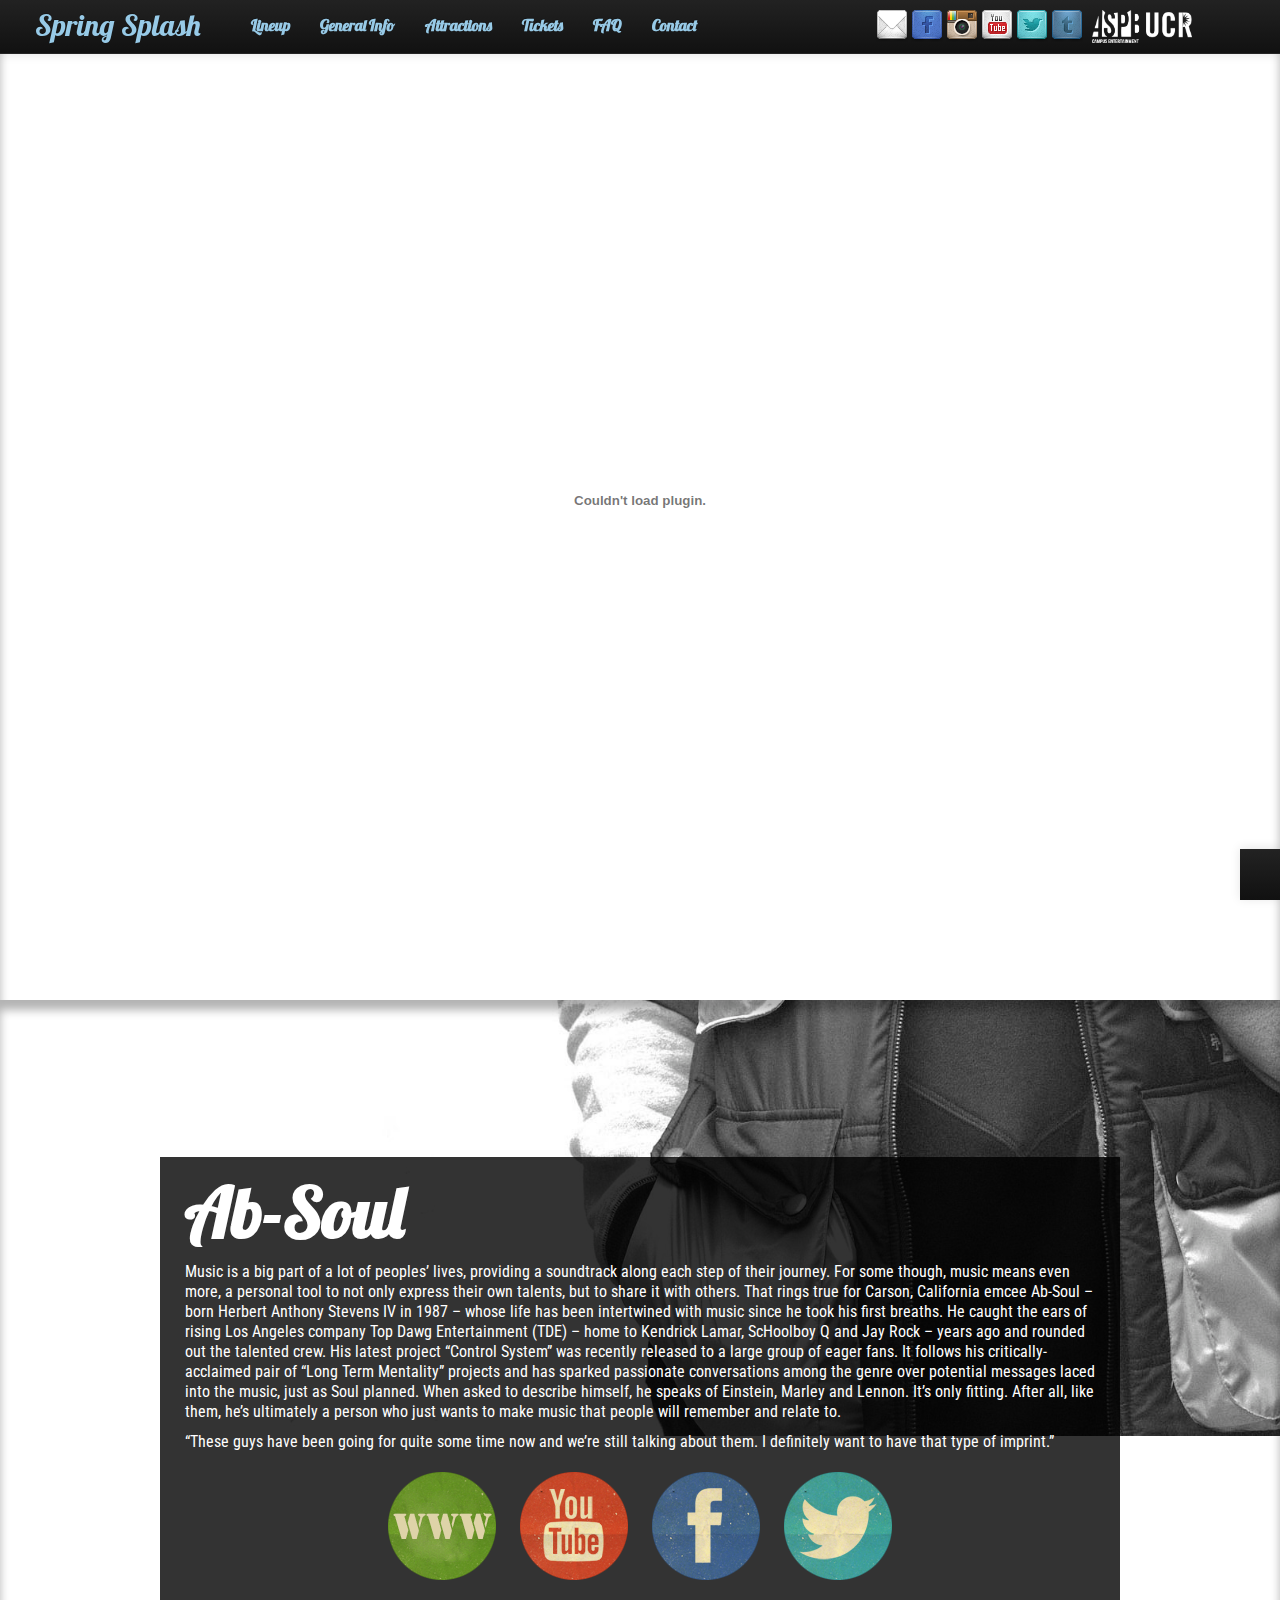
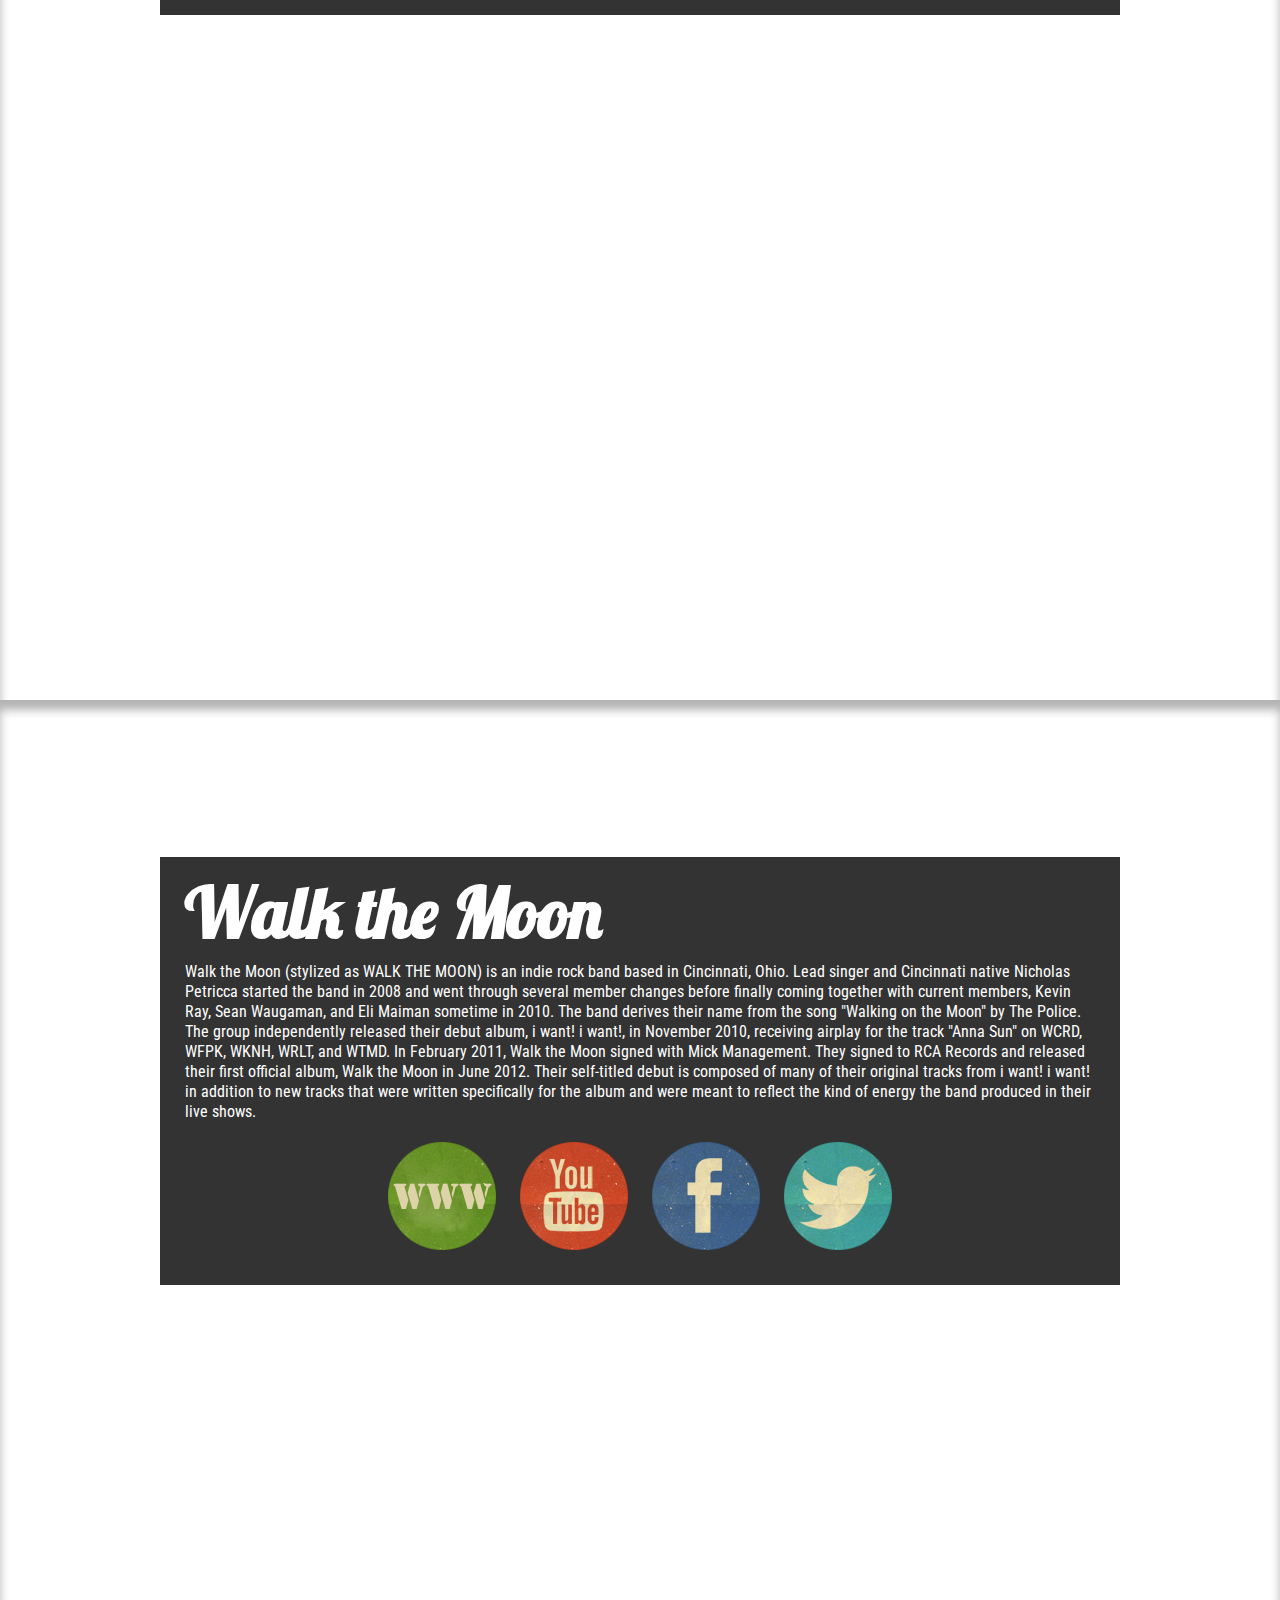
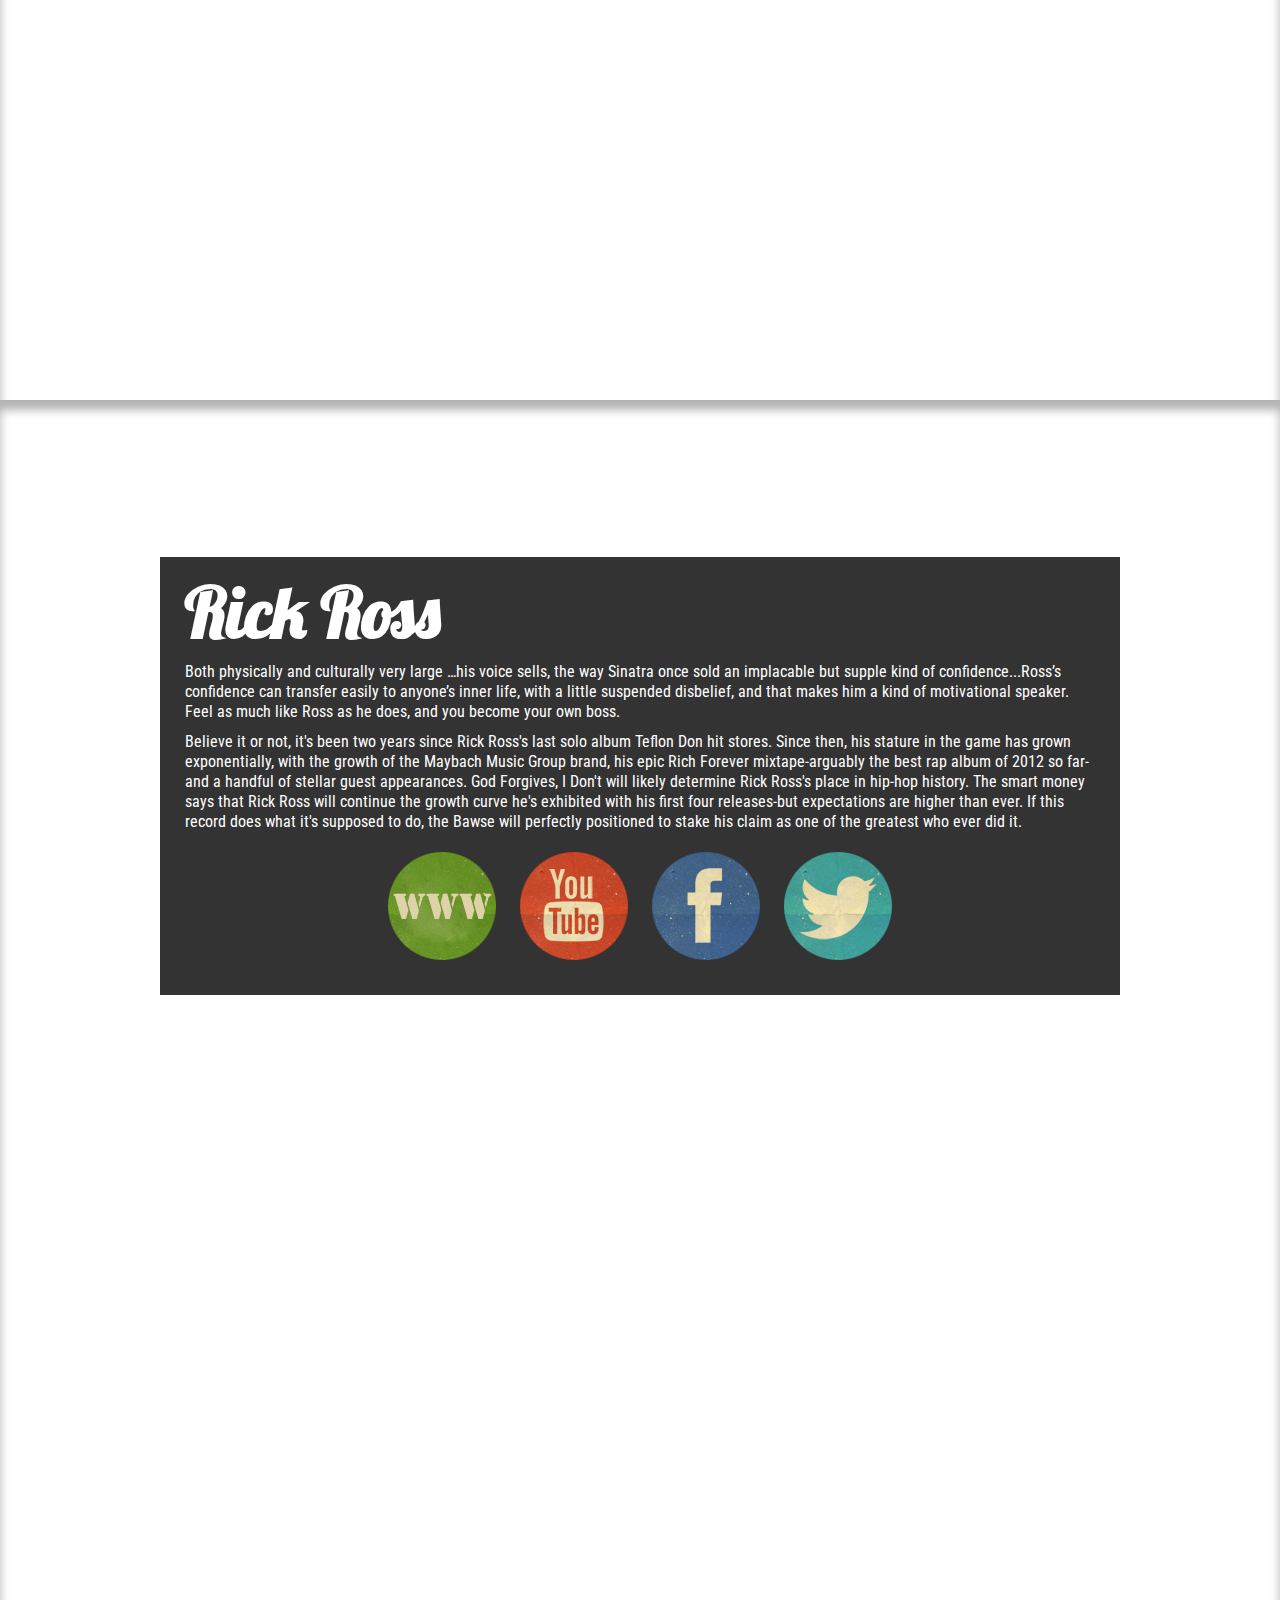
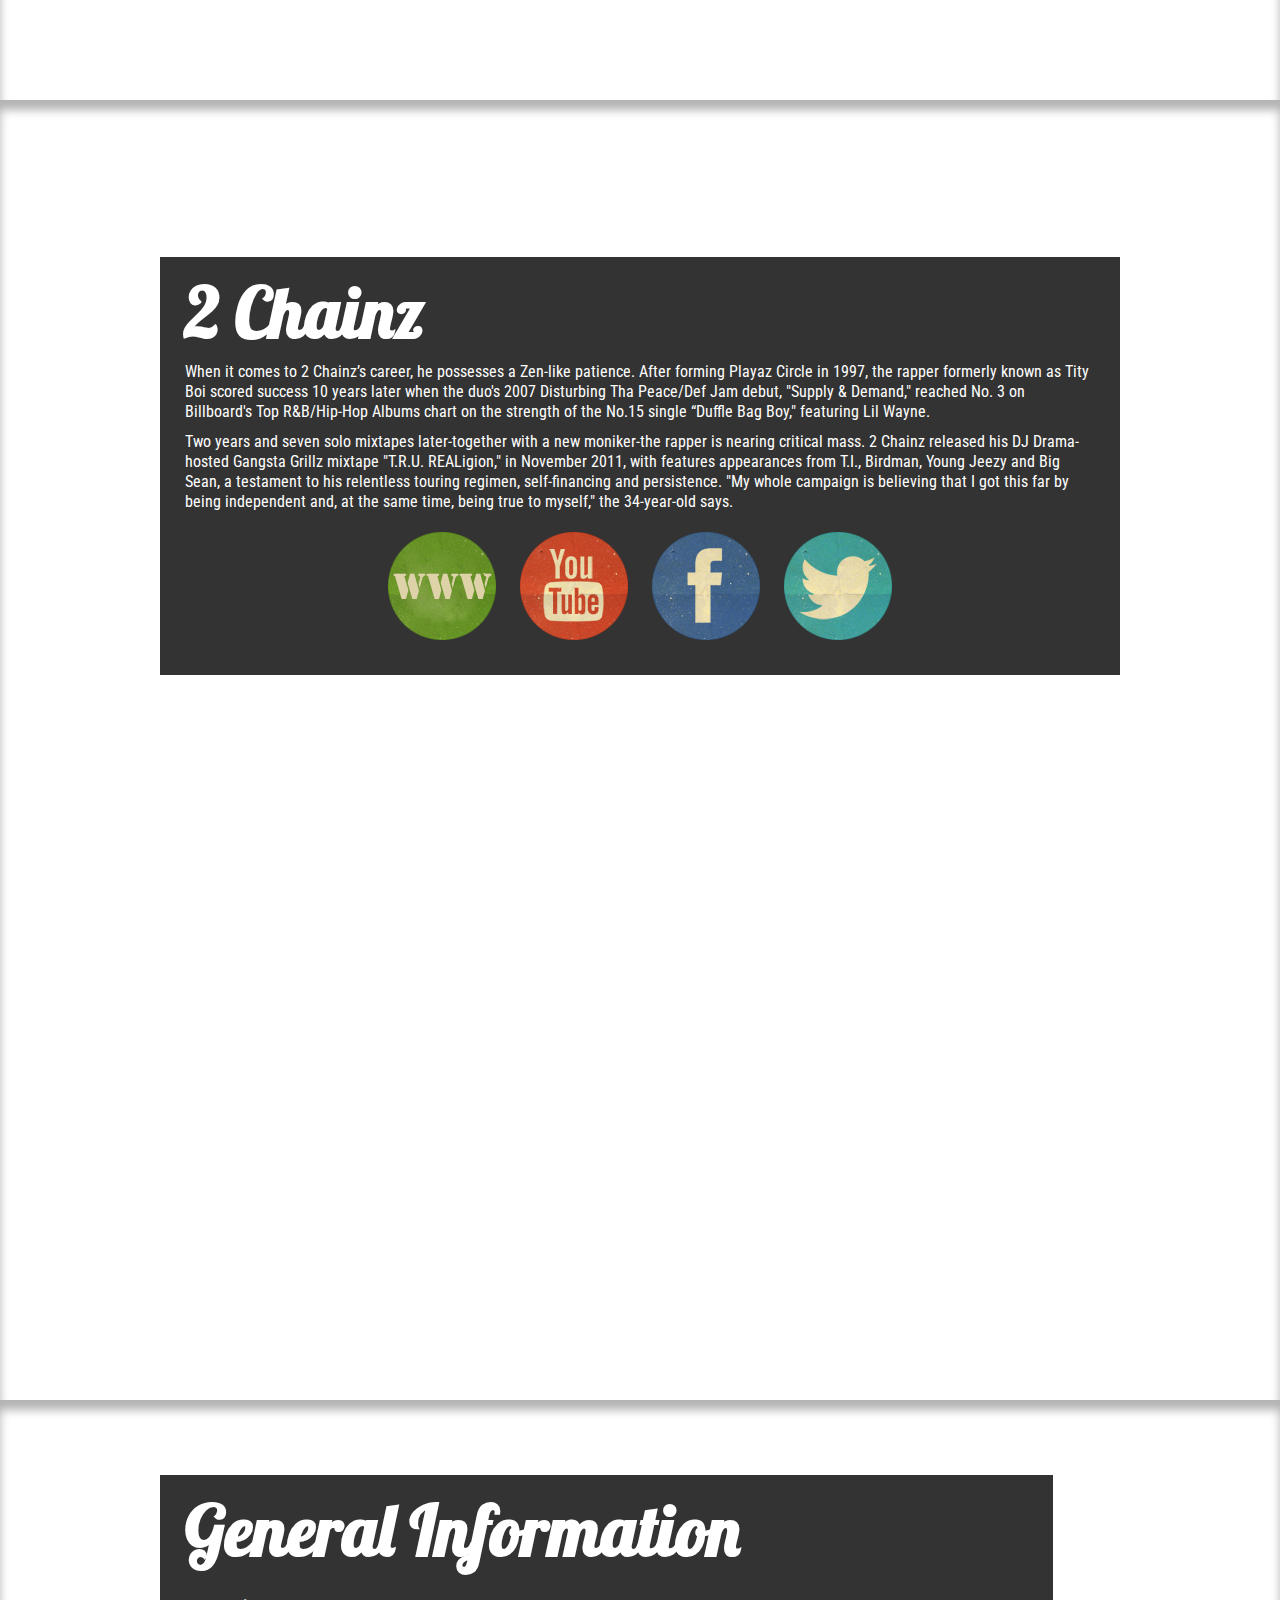
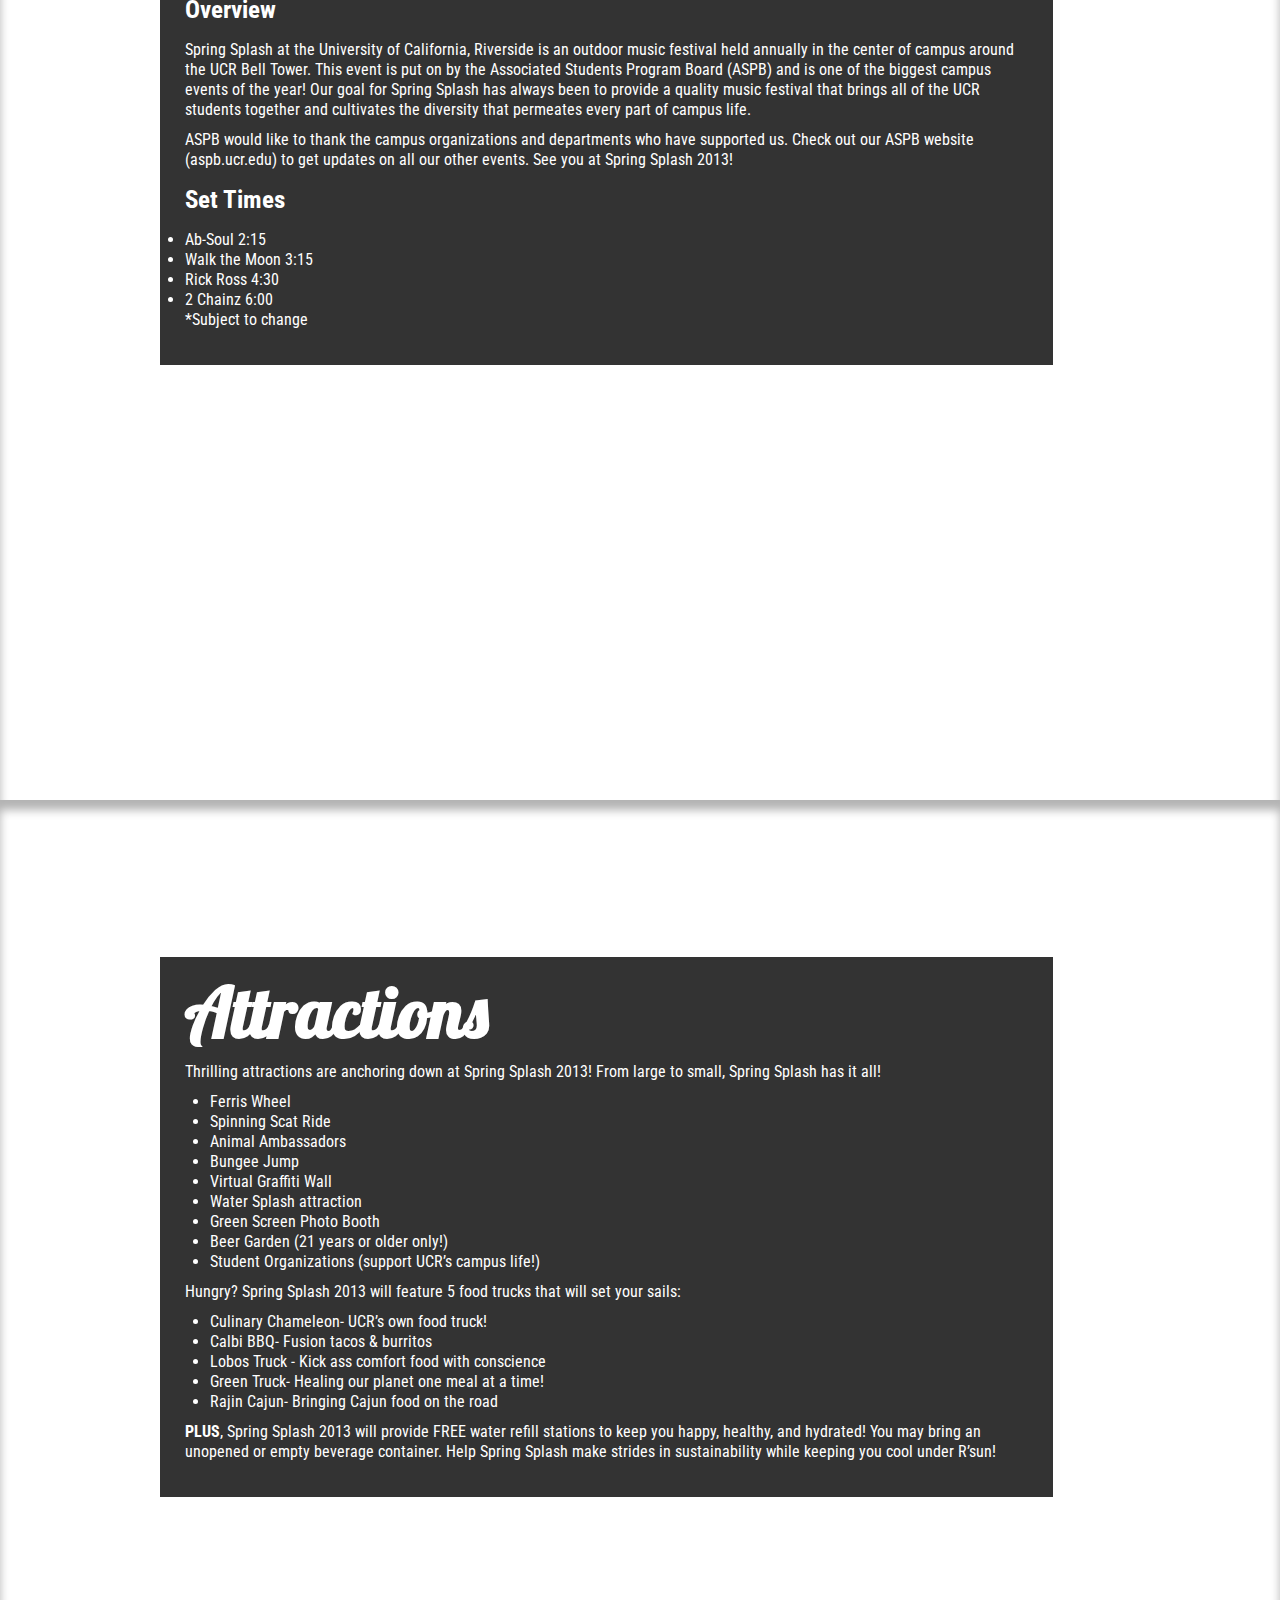
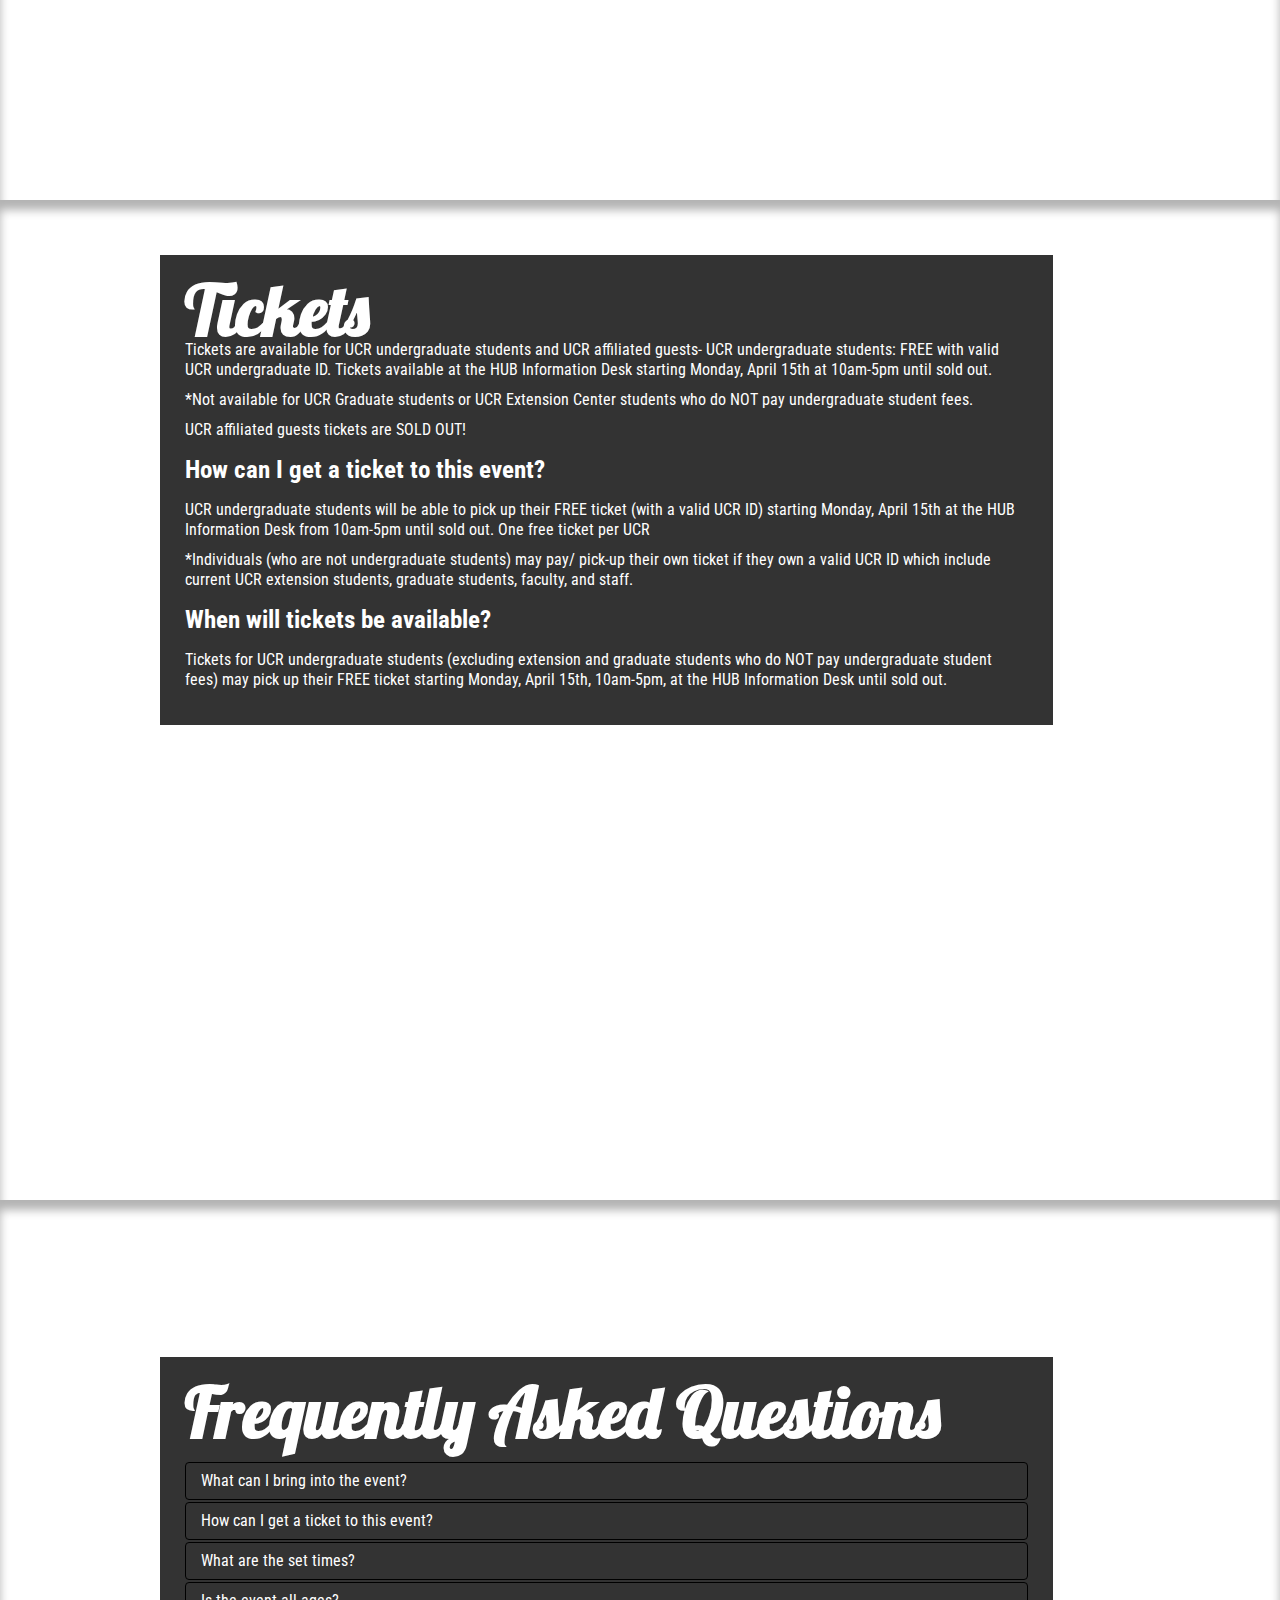
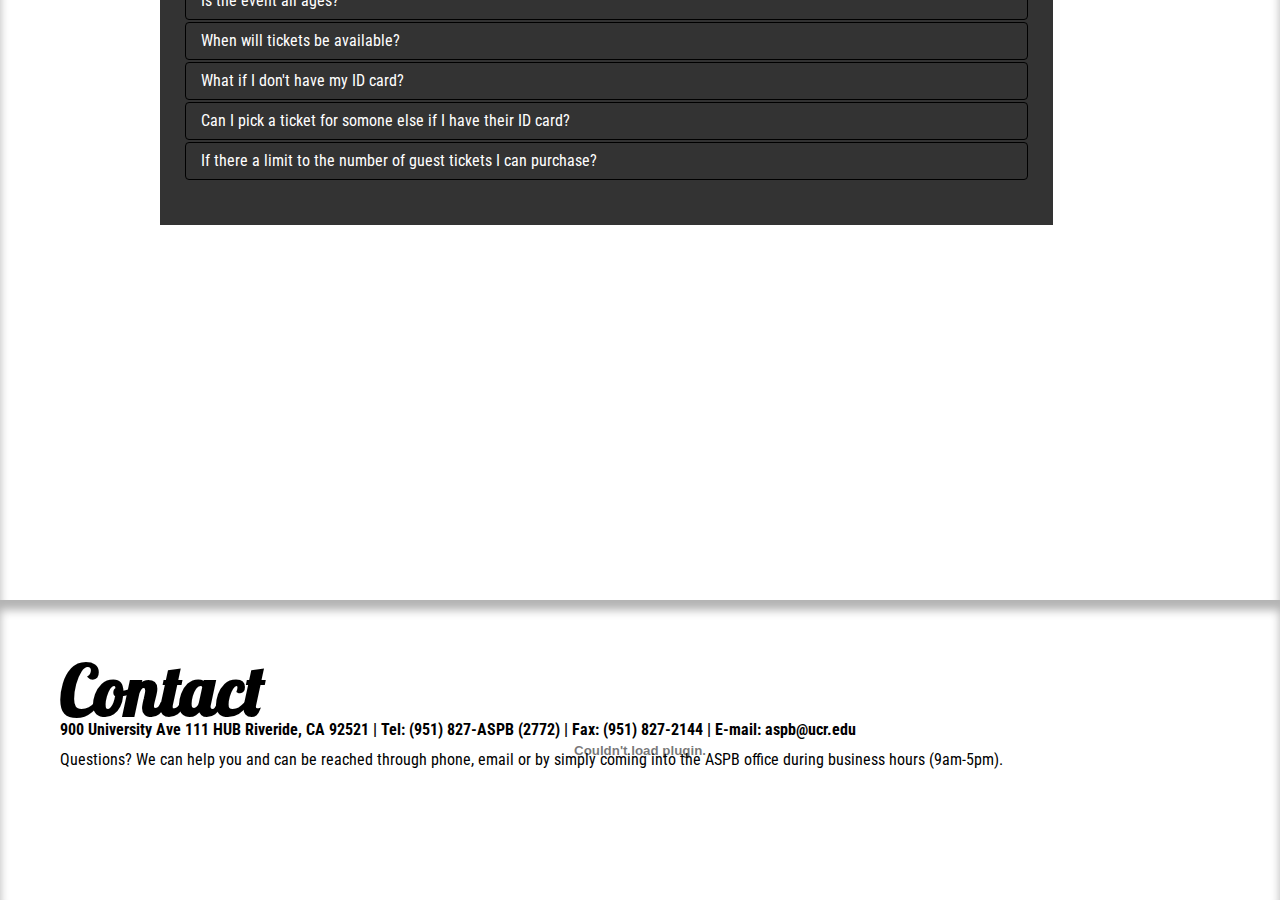
==== commit 8e84a0f8: "Update index.html" ====
--- a/index.html
+++ b/index.html
@@ -1,4 +1,3 @@
-<<<<<<< HEAD
 <!DOCTYPE HTML>
 <html>
 <head>
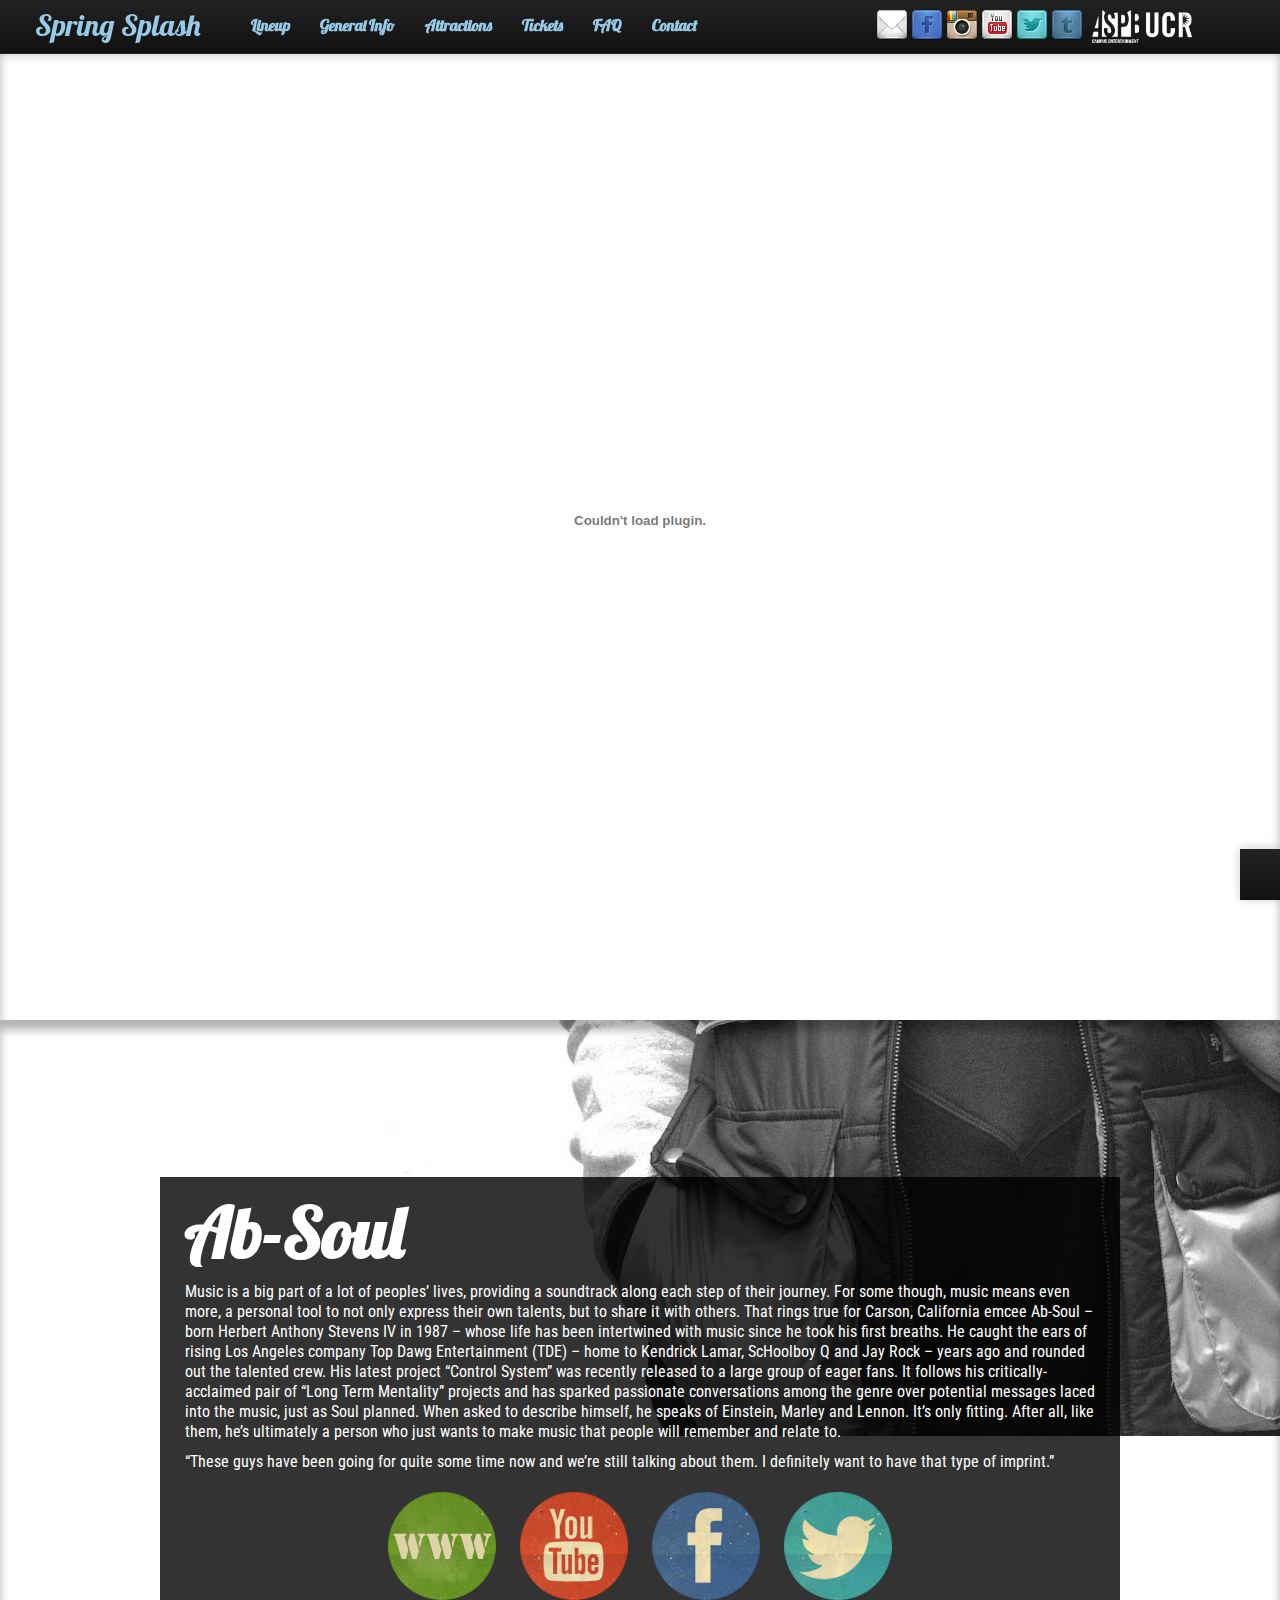
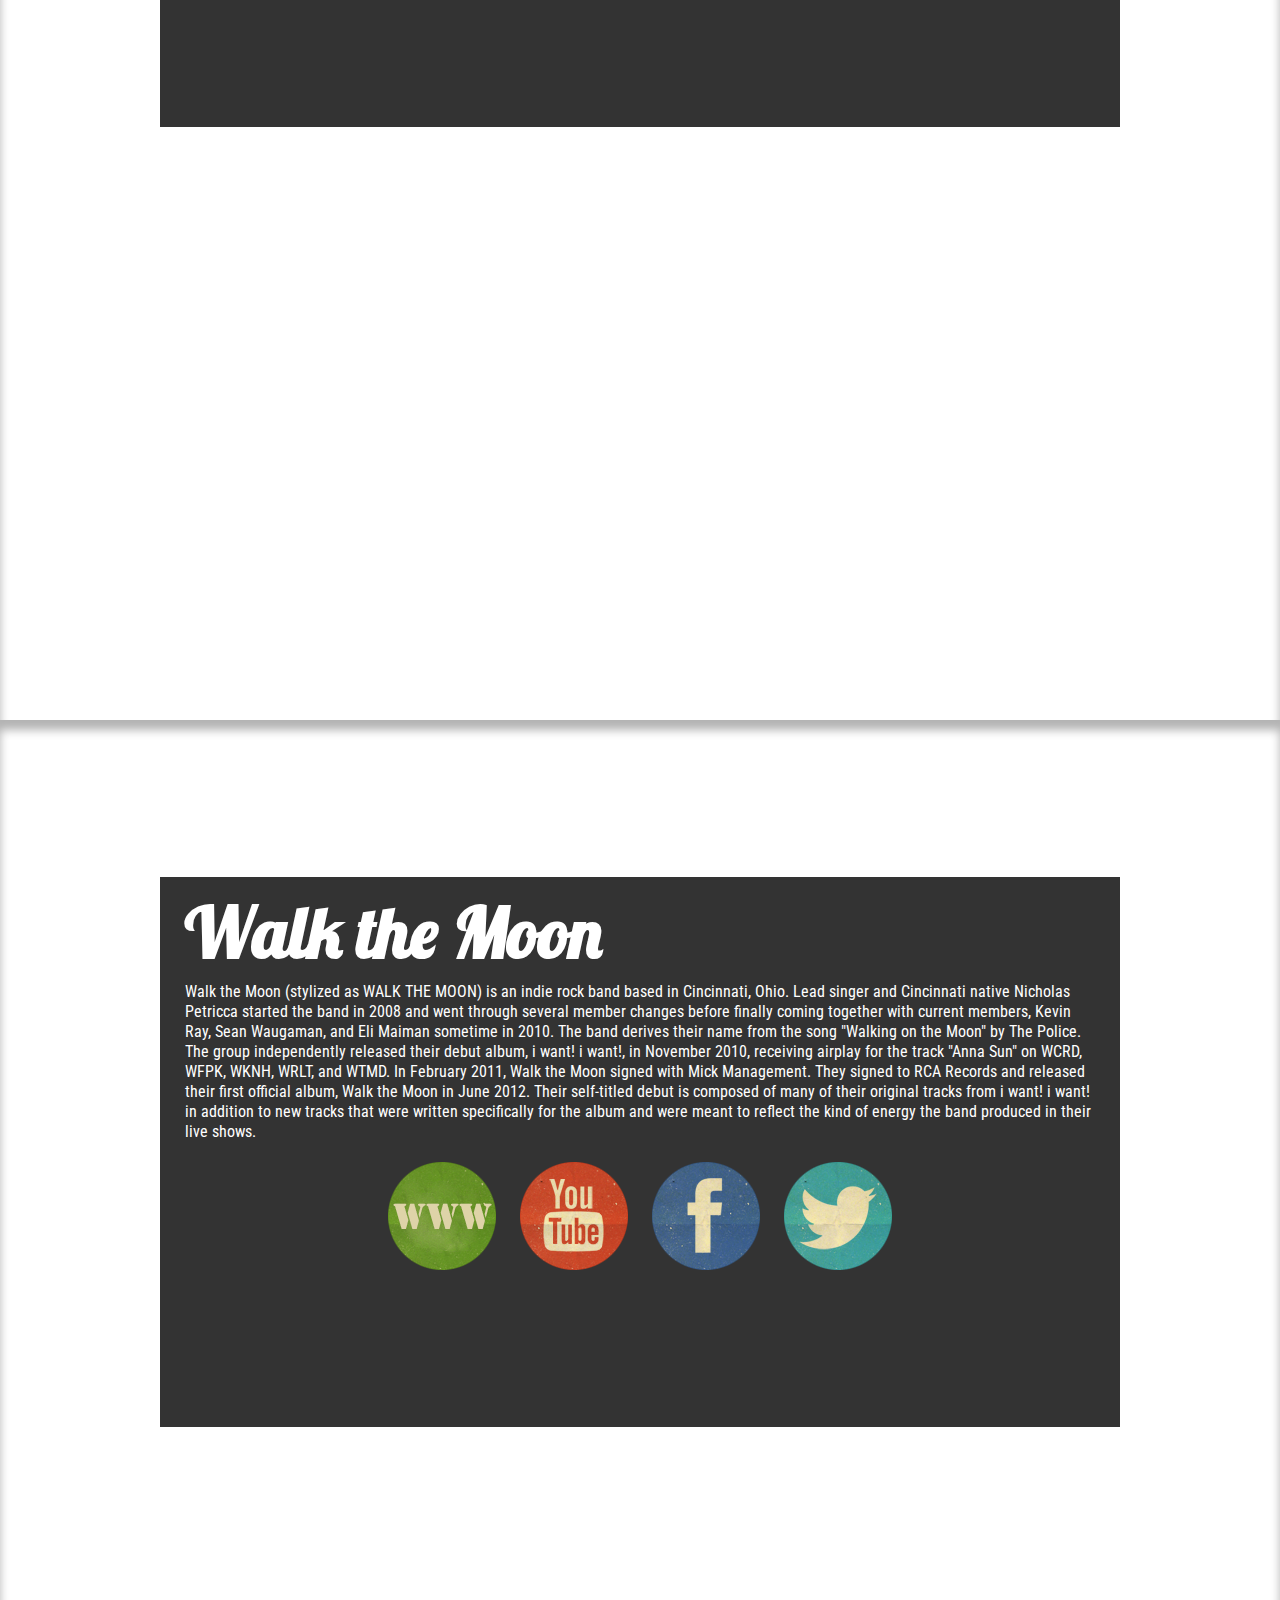
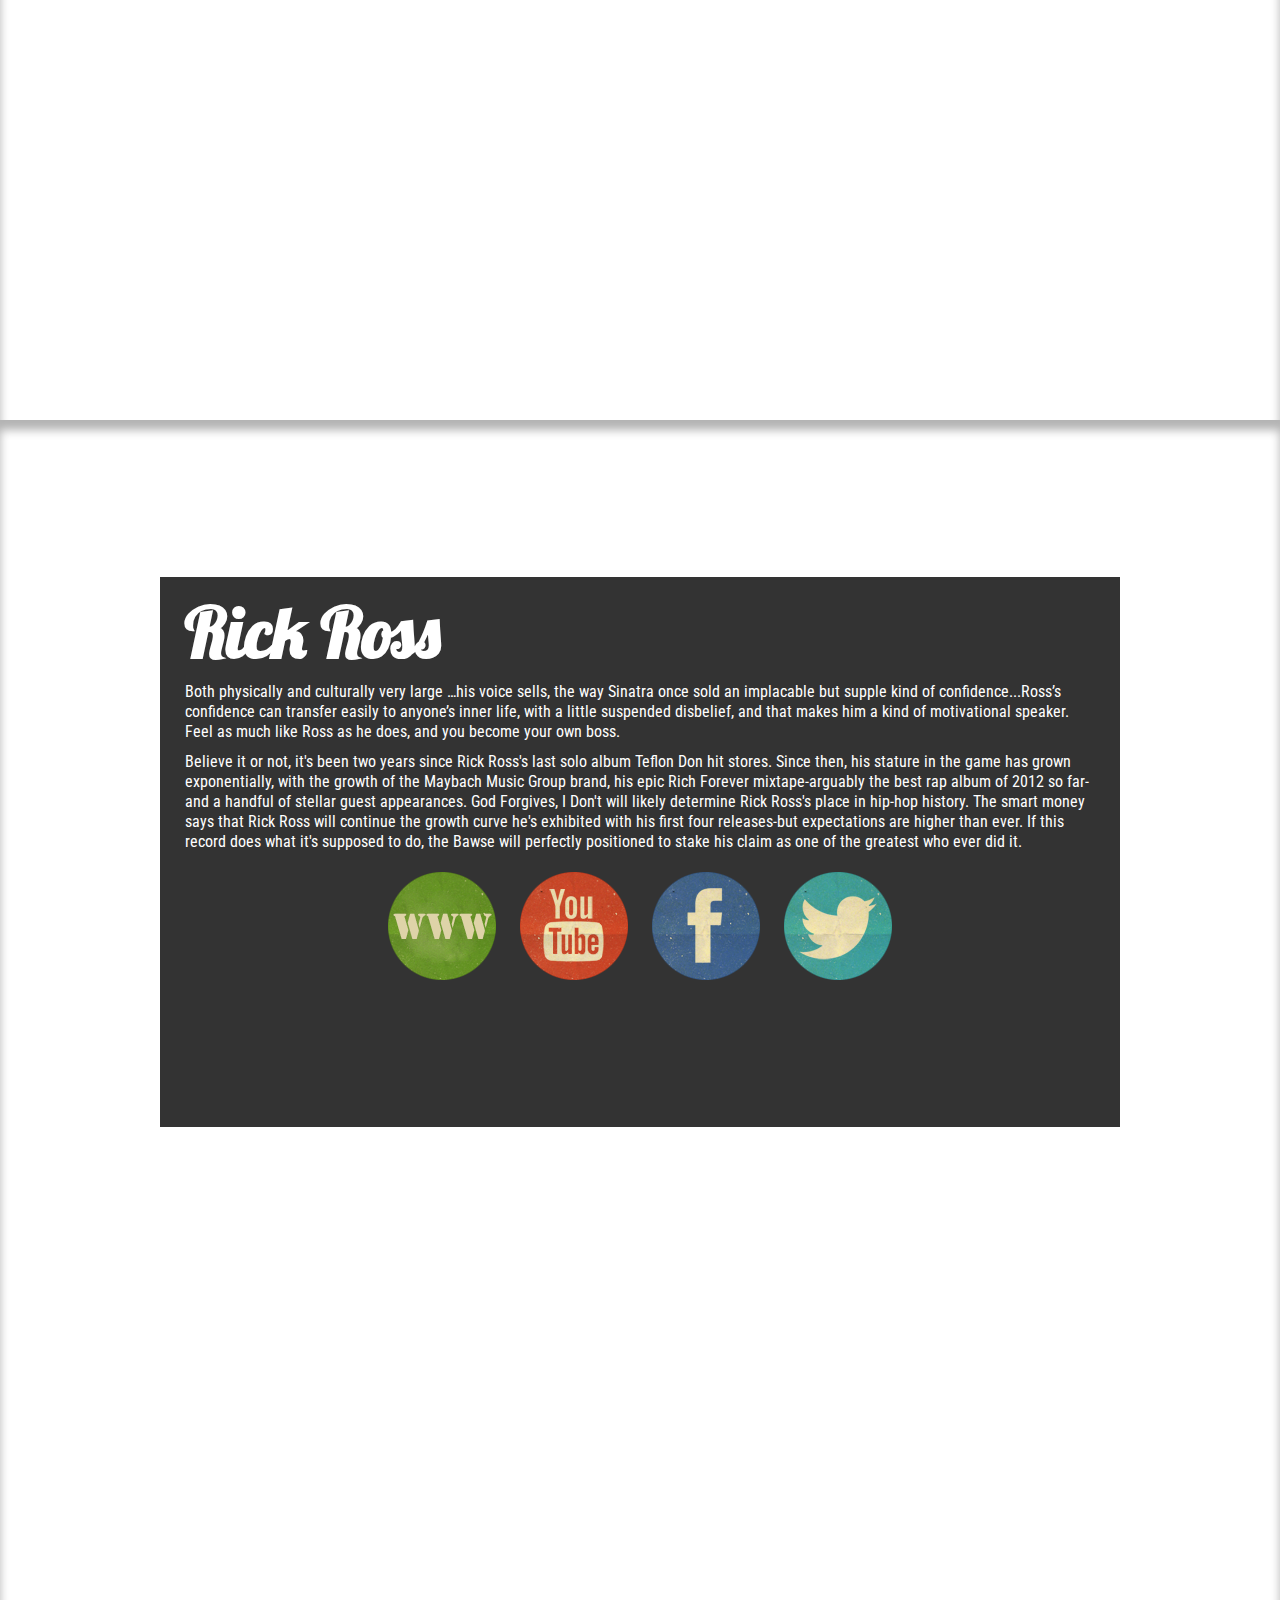
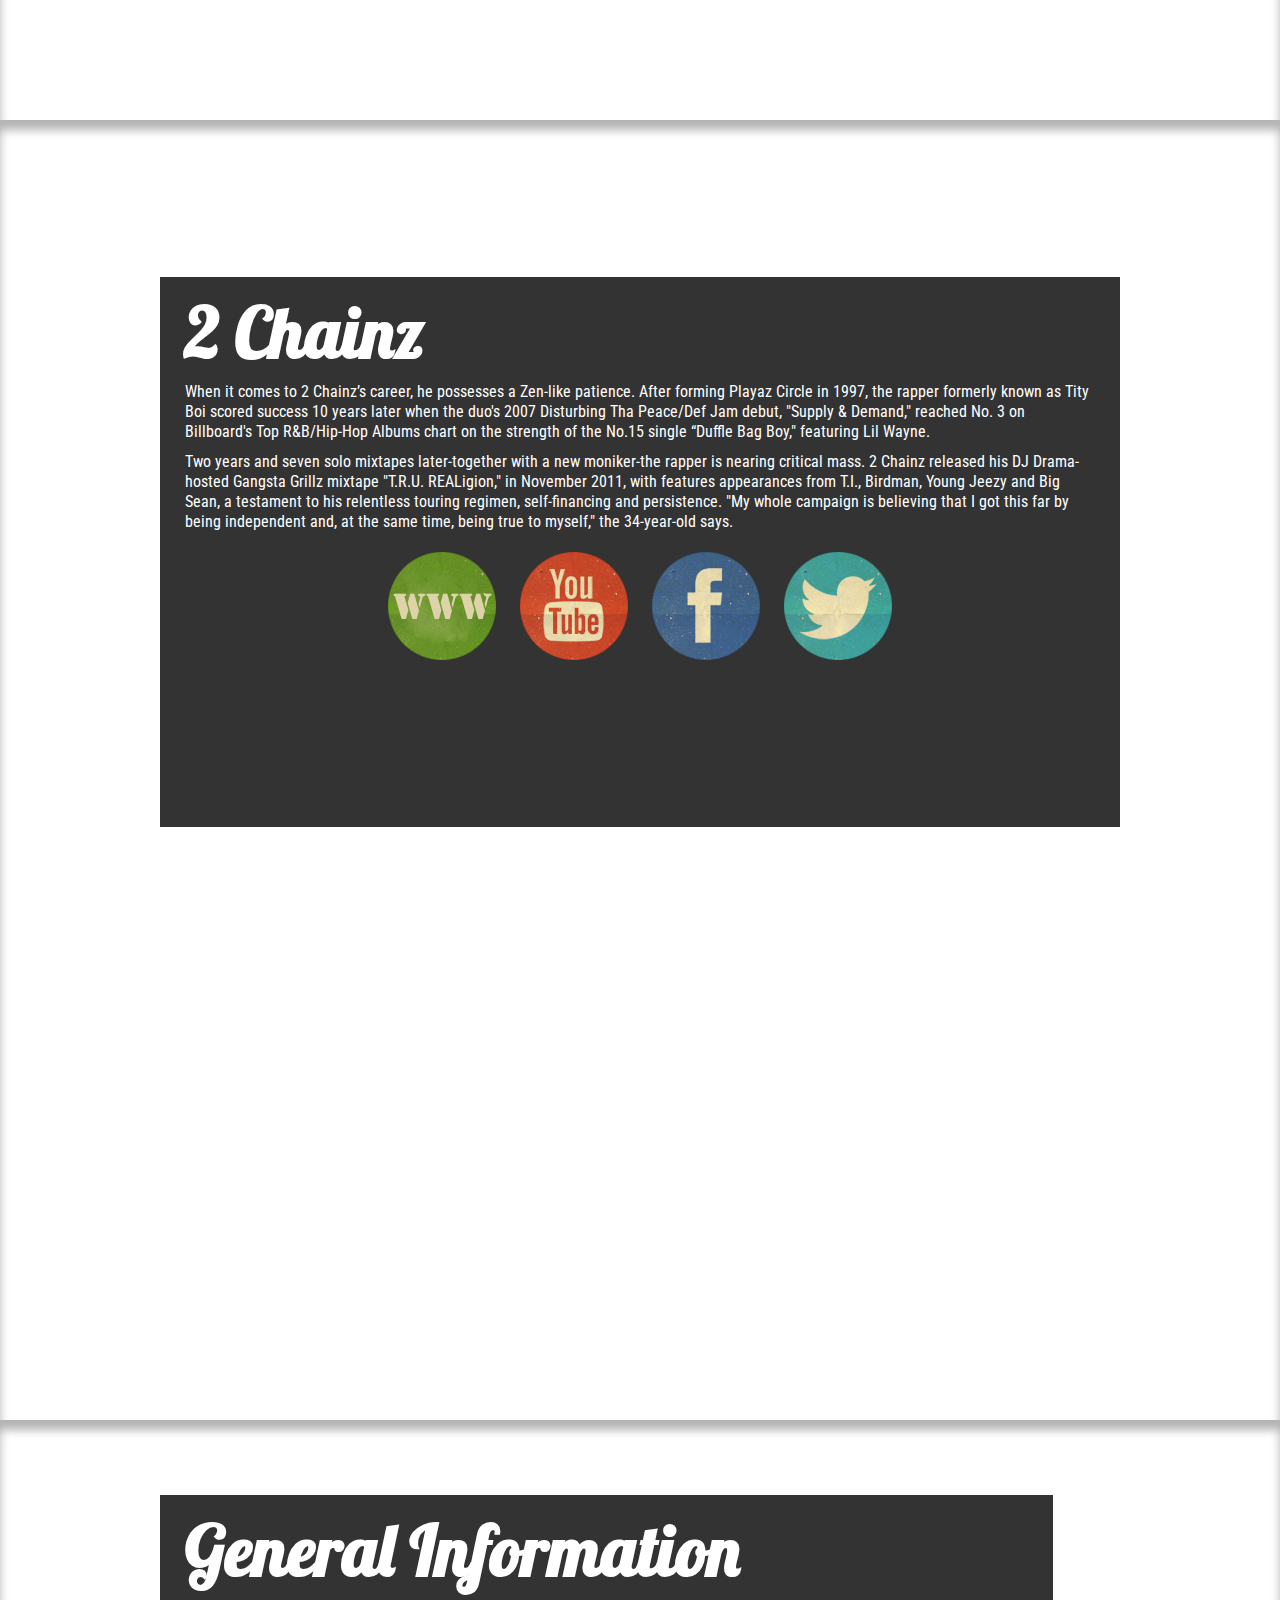
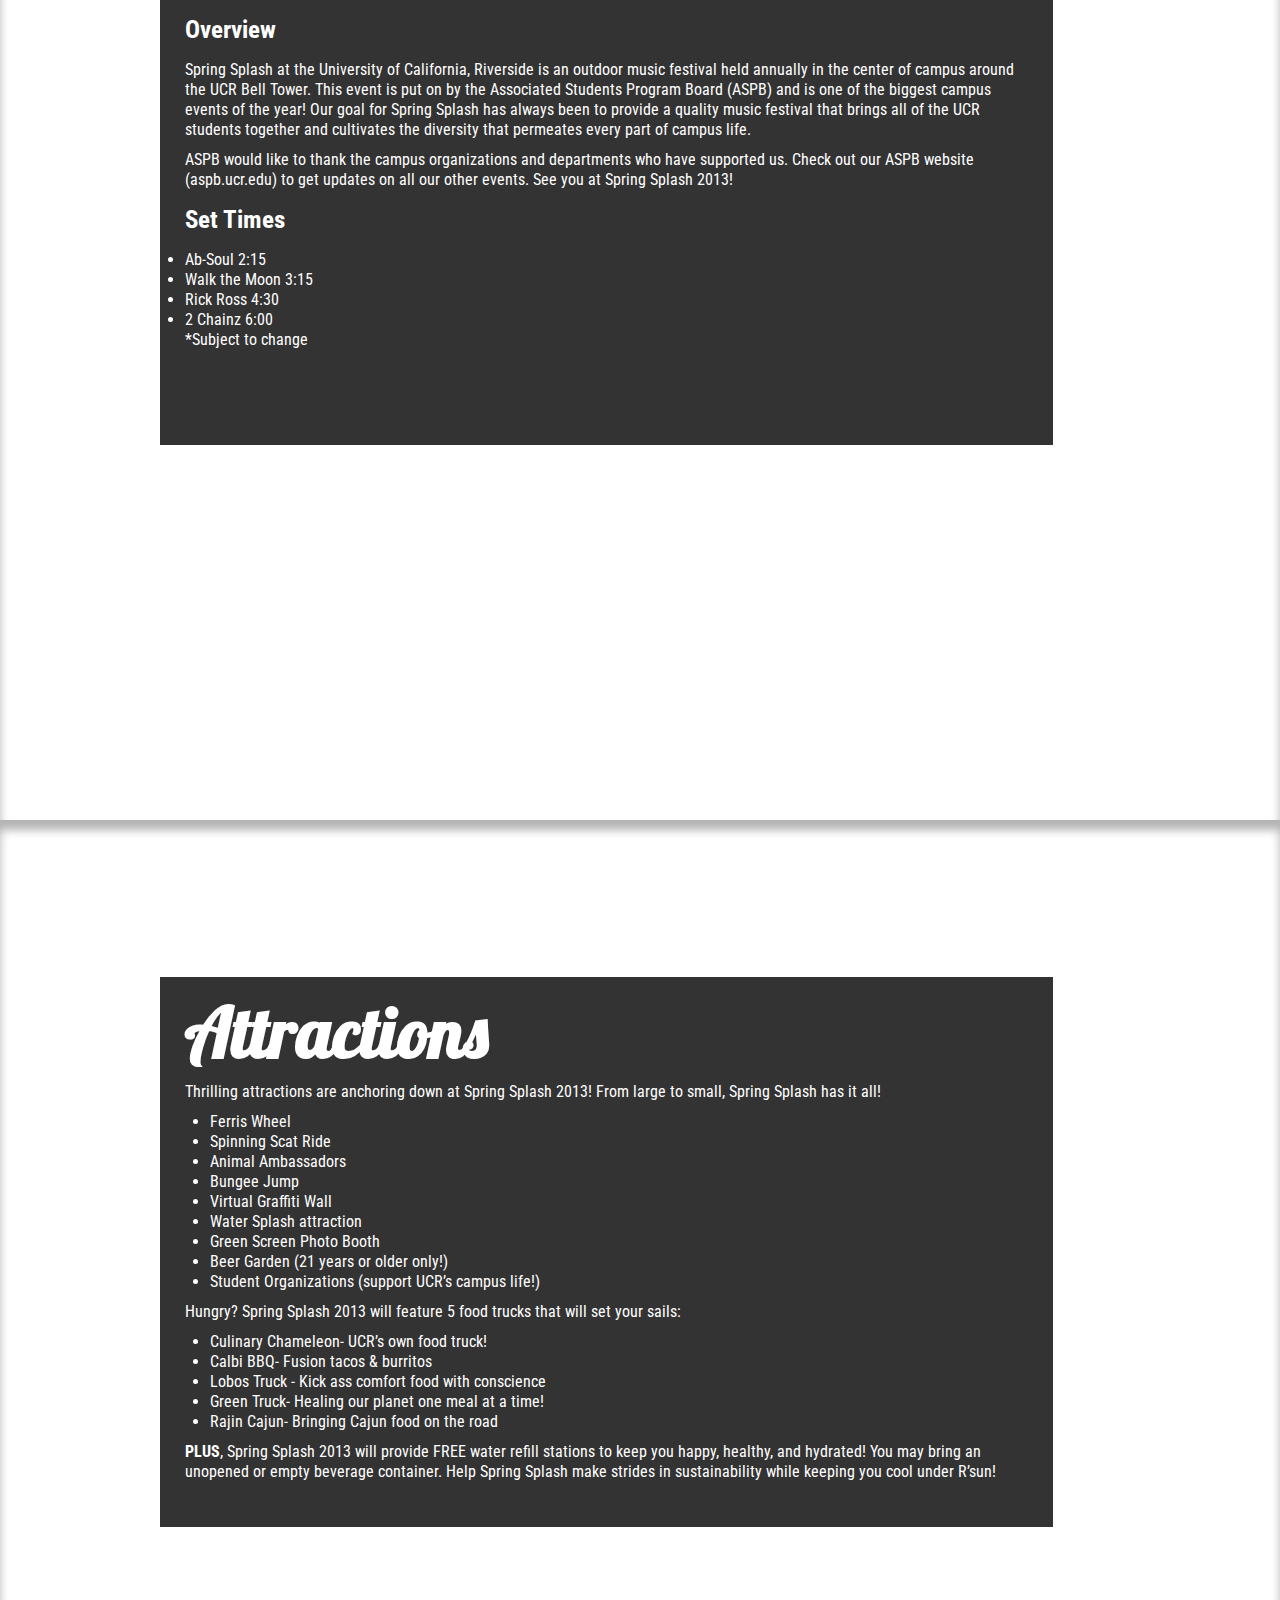
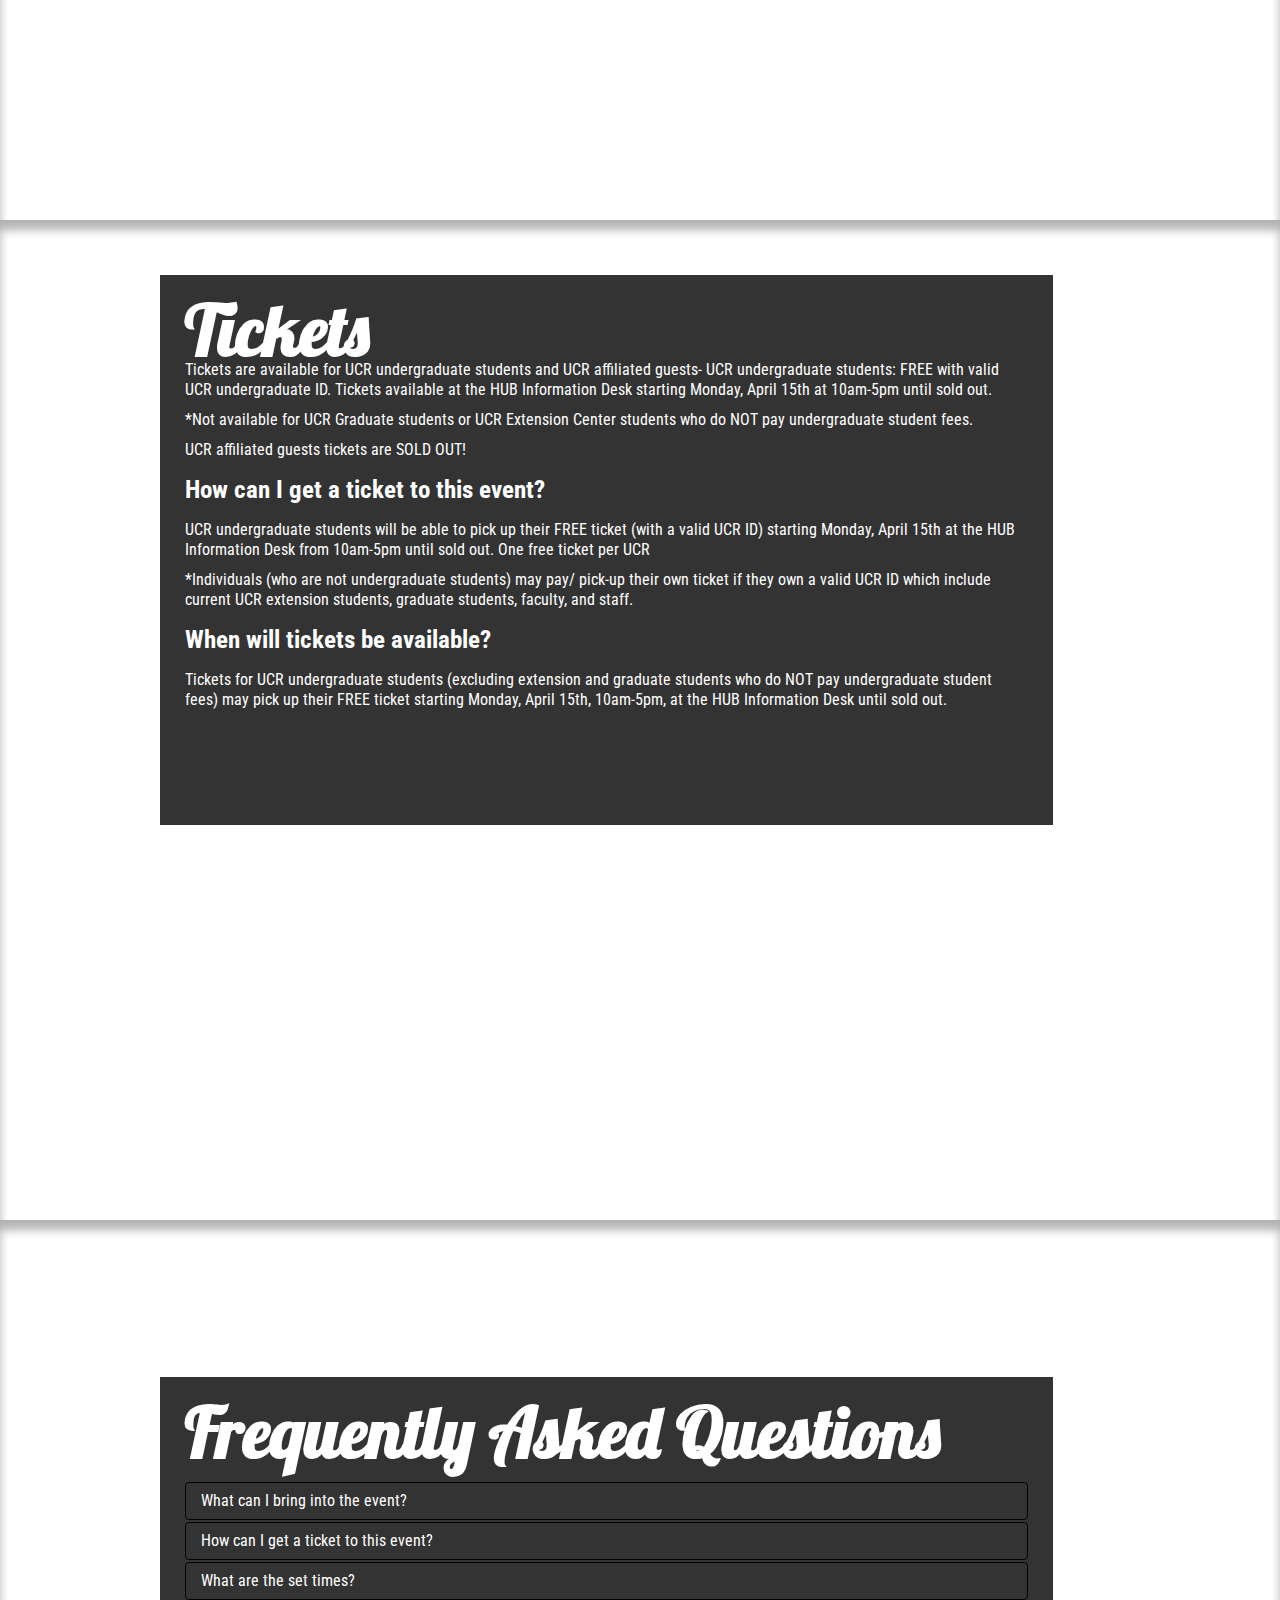
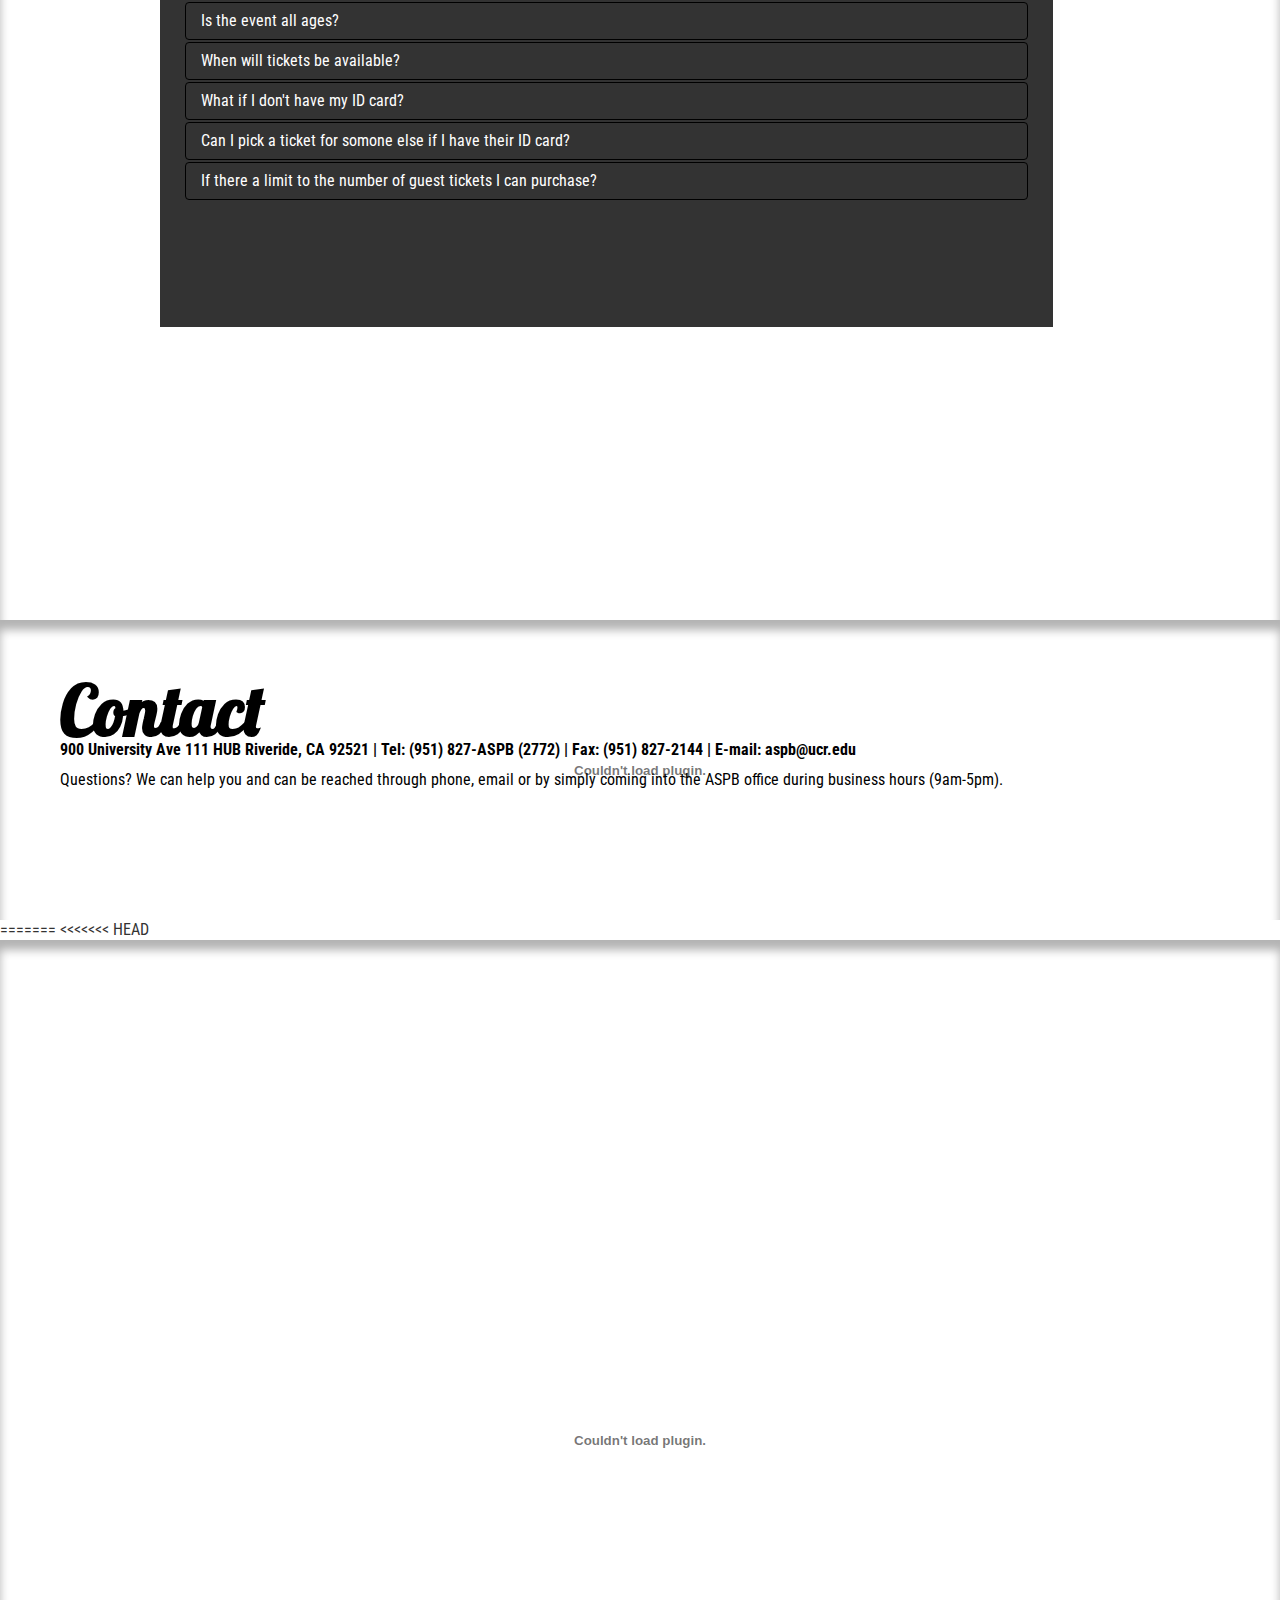
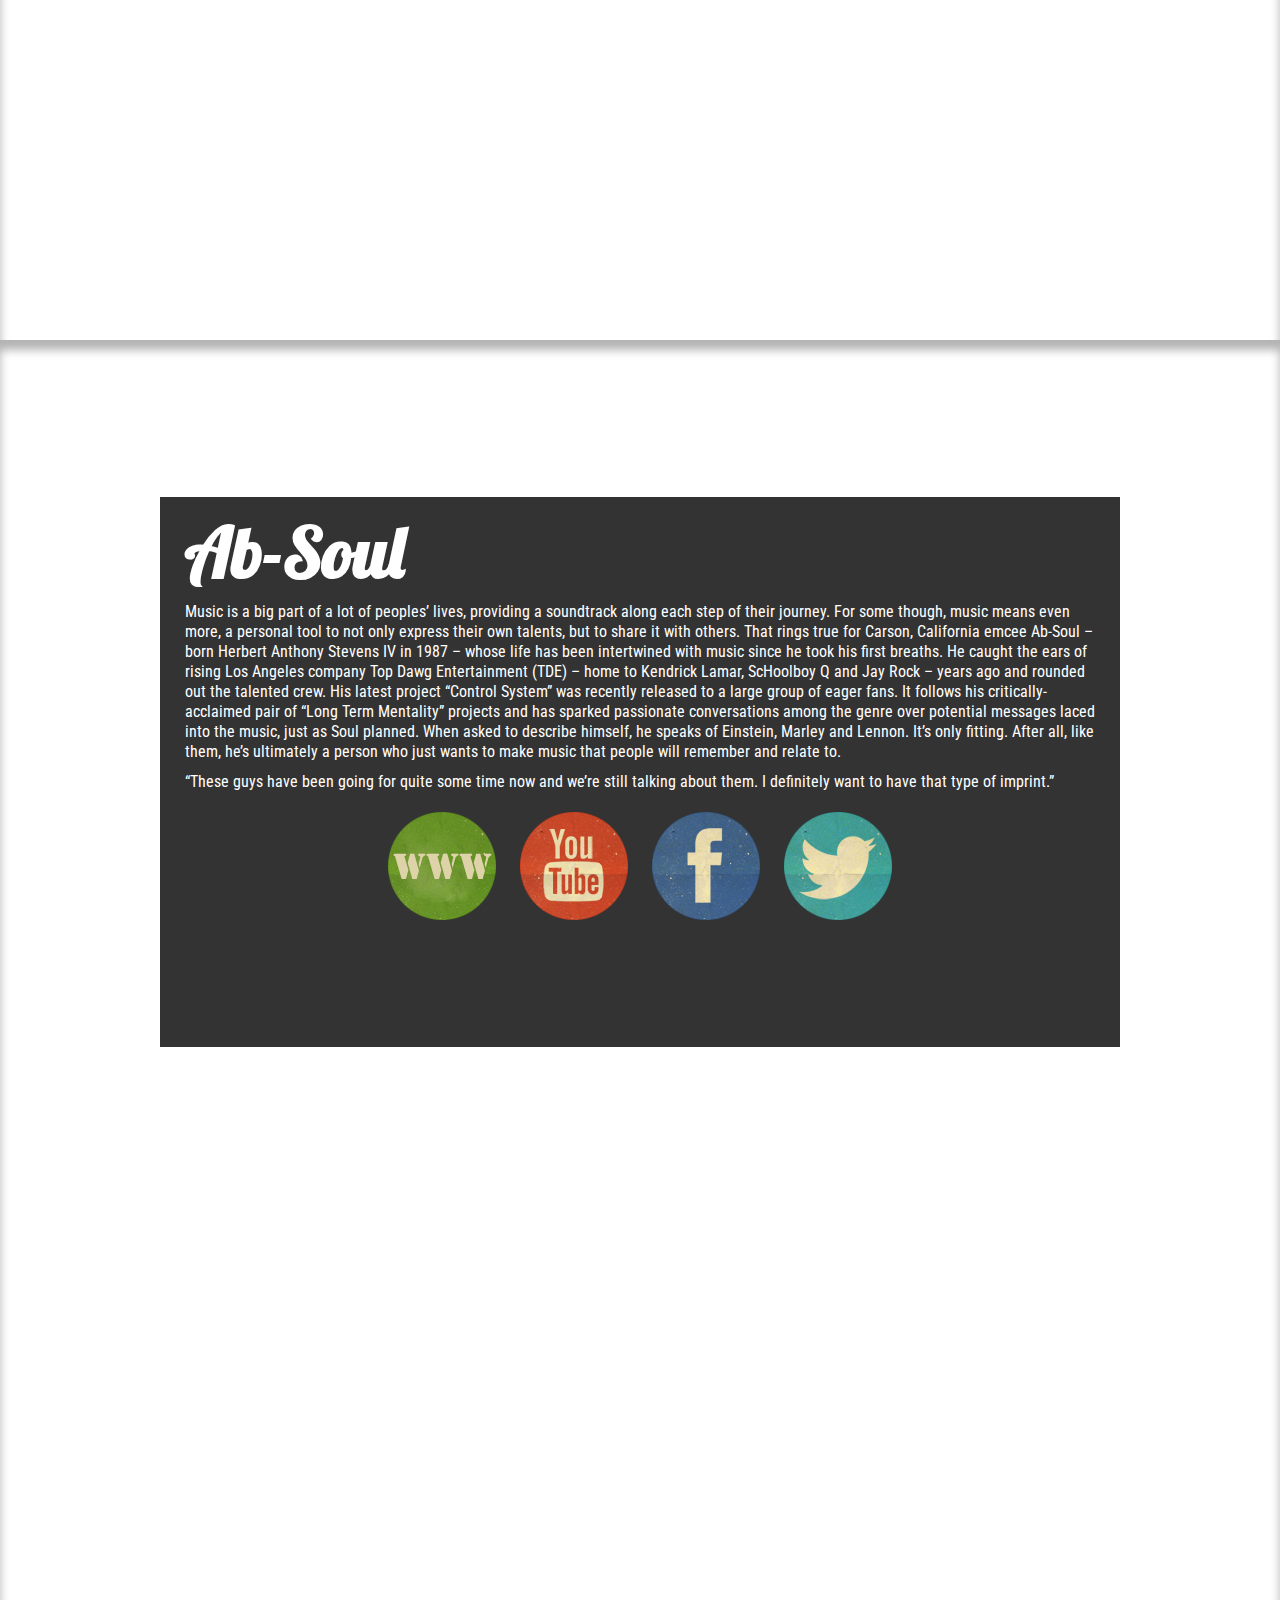
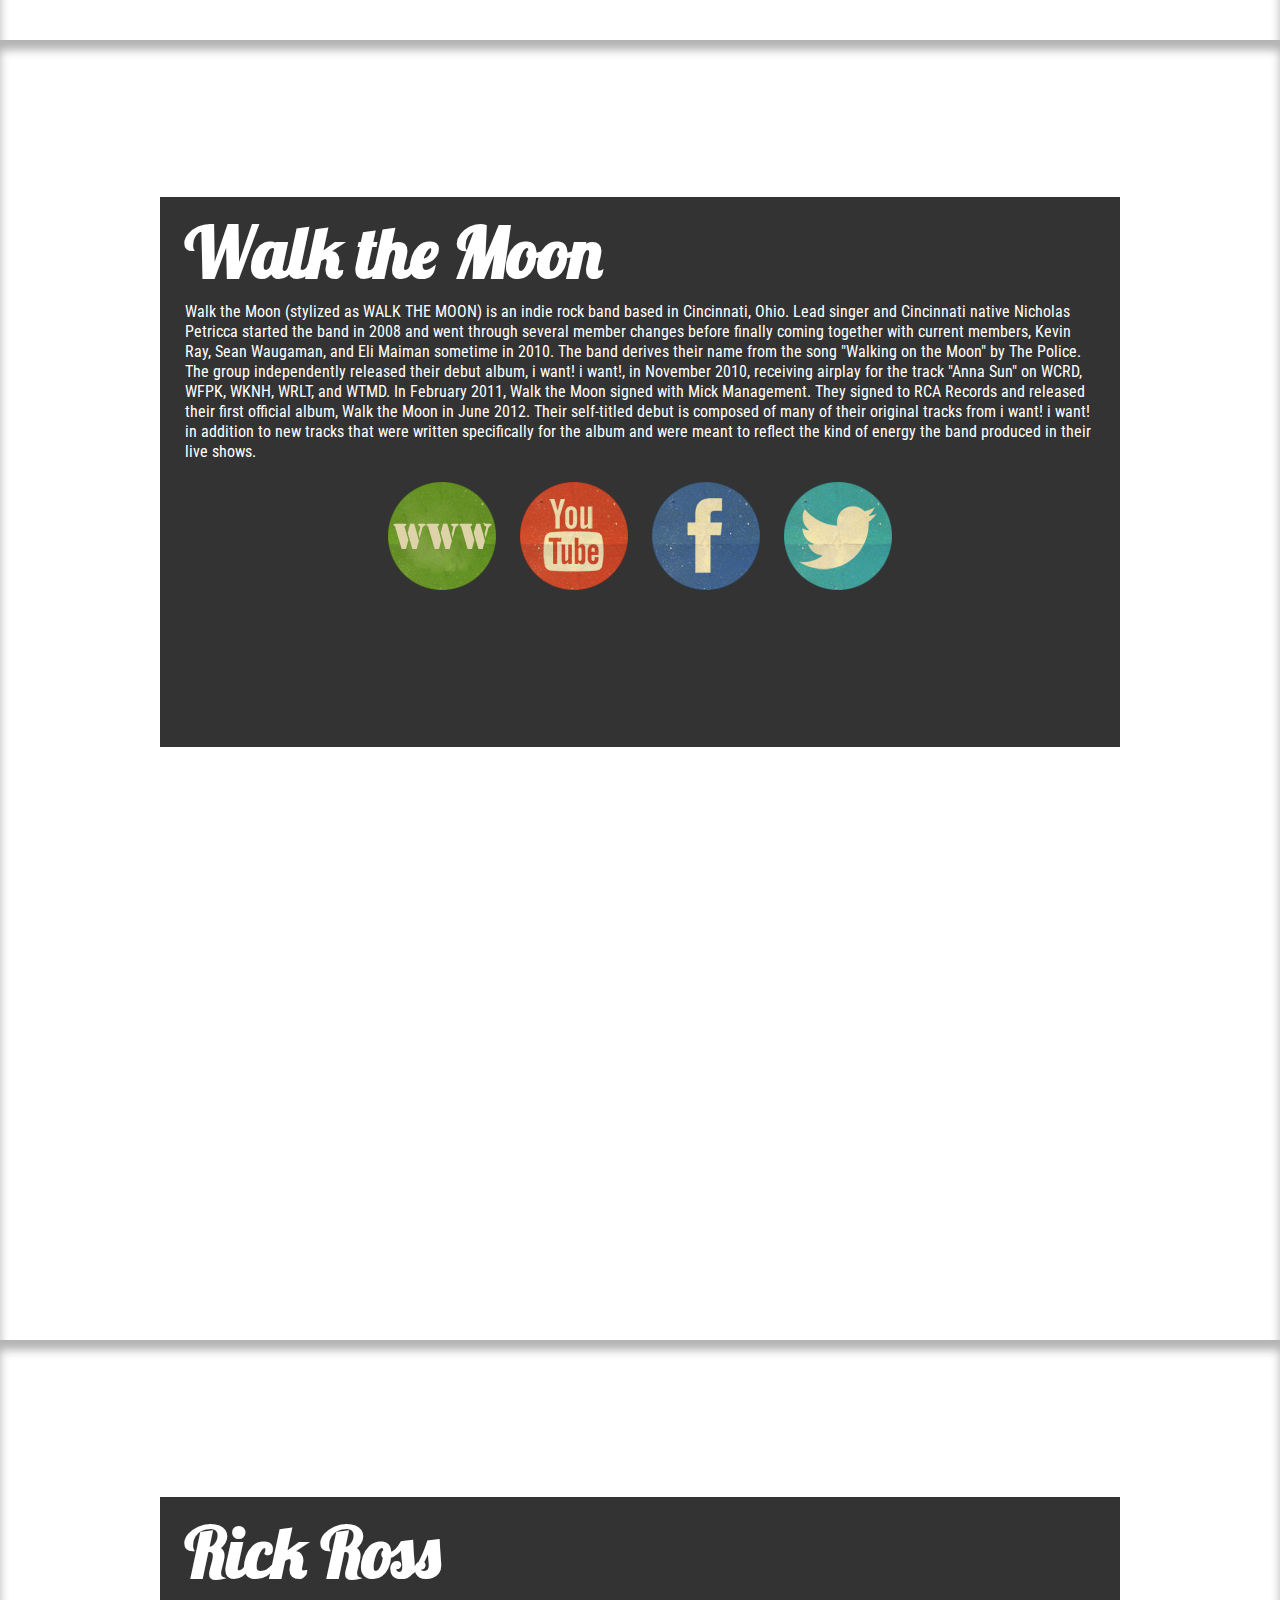
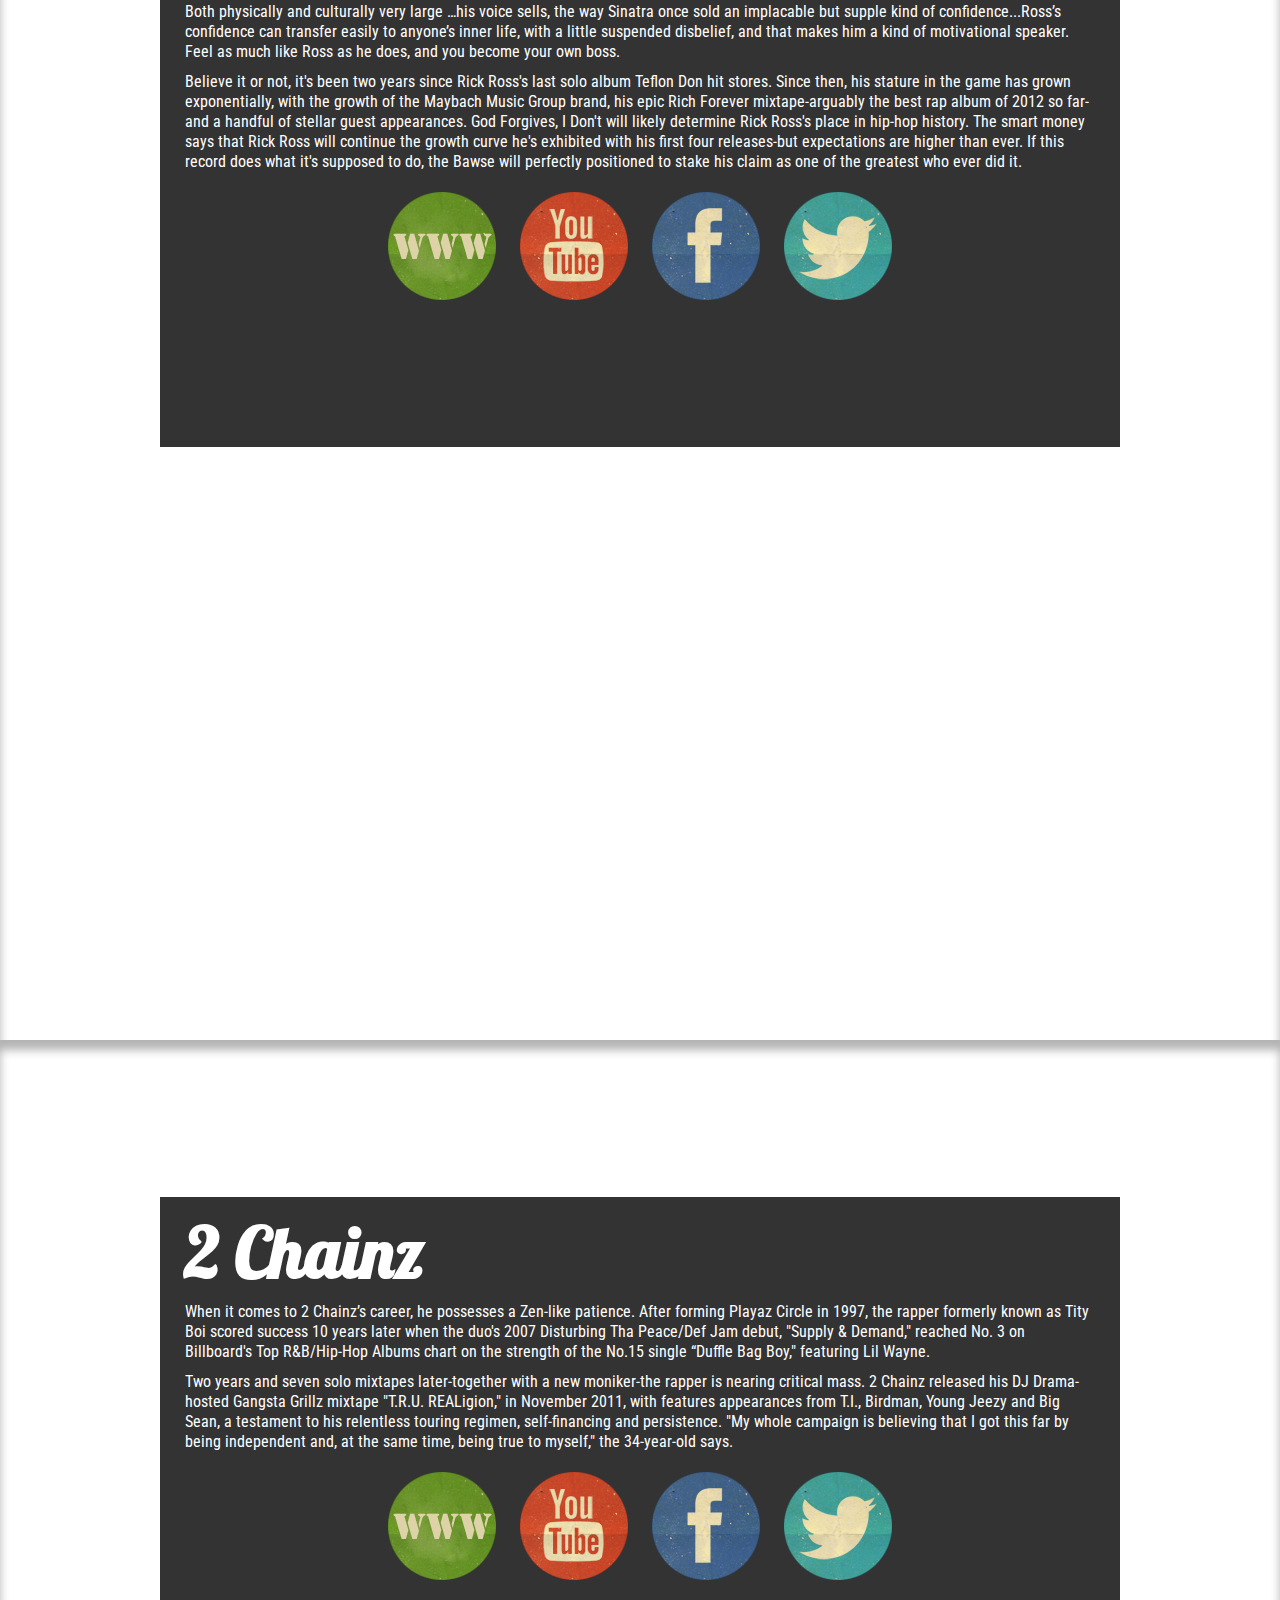
==== commit 9c1fe3cd: "Merge branch 'master' into gh-pages" ====
--- a/index.html
+++ b/index.html
@@ -1,3 +1,4 @@
+<<<<<<< HEAD
 <!DOCTYPE HTML>
 <html>
 <head>
@@ -451,3 +452,462 @@
 
 </body>
 </html>
+=======
+<<<<<<< HEAD
+<!DOCTYPE HTML>
+<html>
+<head>
+<meta charset="utf-8">
+<title>Spring Splash 2013</title>
+
+<script type="text/javascript">
+	if (screen.width <= 1000) {
+		document.location = "m.html";
+}
+</script>
+<!-- Quantcast Tag -->
+<script type="text/javascript">
+var _qevents = _qevents || [];
+
+(function() {
+var elem = document.createElement('script');
+elem.src = (document.location.protocol == "https:" ? "https://secure" : "http://edge") + ".quantserve.com/quant.js";
+elem.async = true;
+elem.type = "text/javascript";
+var scpt = document.getElementsByTagName('script')[0];
+scpt.parentNode.insertBefore(elem, scpt);
+})();
+
+_qevents.push({
+qacct:"p-aG95P16kMN42-"
+});
+</script>
+
+<noscript>
+<div style="display:none;">
+<img src="//pixel.quantserve.com/pixel/p-aG95P16kMN42-.gif" border="0" height="1" width="1" alt="Quantcast"/>
+</div>
+</noscript>
+<!-- End Quantcast tag -->
+
+<link rel="stylesheet" type="text/css" href="css/style.css">
+<!-- CSS Code -->
+<link href="http://fonts.googleapis.com/css?family=Lobster" rel="stylesheet" type="text/css">
+<link href='http://fonts.googleapis.com/css?family=Roboto+Condensed' rel='stylesheet' type='text/css'>
+
+<link rel="stylesheet" href="css/style.css">
+<link rel="shortcut icon" href="images/favicon.ico" />
+
+<link href="css/bootstrap.css" rel="stylesheet" media="screen">
+
+<script type="text/javascript" src="http://ajax.googleapis.com/ajax/libs/jquery/1.7.2/jquery.min.js"></script>
+<script type="text/javascript" src="js/js.js"></script>
+<script type="text/javascript" src="js/jquery.stellar.min.js"></script>
+<script type="text/javascript" src="js/waypoints.min.js"></script>
+<script type="text/javascript" src="js/jquery.easing.1.3.js"></script>
+
+<script src="js/bootstrap.js"></script>
+<script src="js/bootstrap.min.js"></script>
+</head>
+
+<body>
+
+	<div class="navbar navbar-inverse navbar-fixed-top navigation">
+      <div class="navbar-inner">
+        <div class="container">
+          <div class="nav-collapse collapse">
+            <ul class="nav">
+	              <li class="brand" data-slide="1">
+	                <a >Spring Splash </a>
+	              </li>
+	              <li data-slide="2">
+					<a>Lineup</a>
+	              </li>
+	              <li data-slide="4">
+	                <a >General Info</a>
+	              </li>
+	               <li data-slide="5">
+	                <a>Attractions</a>
+	              </li>
+	              <li data-slide="6">
+	                <a >Tickets</a>
+	              </li>
+				   <li data-slide="7">
+	                <a >FAQ</a>
+	              </li>
+	              <li data-slide="8">
+	                <a >Contact</a>
+	              </li>   
+              </ul>
+			  
+              <div  class="nav social" style="float:right;padding-top: 5px;">
+	              <ul style="padding-top: 5px;">
+	                <a href="http://aspb.ucr.edu"><img src="./images/email.png"/></a>
+	                <a href="http://www.facebook.com/springsplash"><img src="./images/facebook.png"/></a>
+	                <a href="http://instagram.com/ucrspringsplash"><img src="./images/instagram.png"/></a>
+	                <a href="http://www.youtube.com/user/aspbucr"><img src="./images/youtube.png"/></a>
+	                <a href="https://twitter.com/ucrspringsplash"><img src="./images/twitter.png"/></a>
+	                <a href="http://ucrspringsplash.tumblr.com/"><img src="./images/tumblr.png"/></a>
+	                <img src="./images/aspbUCR.png" style="width:100px;padding-left: 6px;"/> 
+	              </ul>
+              </div>
+              
+  		 </div>
+	</div>
+</div>
+      </div>
+
+<div  class="navbar navbar-inverse navbar-fixed-bottom">
+	 <div class="navbar-inner">
+        <div class="container">
+		<div class="brand" style="margin-top:16px;float:right;">	
+<script type="text/javascript">
+
+$('a').click(function() {
+    var elementClicked = $(this).attr("href");
+    var destination = $(elementClicked).offset().top;
+    $("html:not(:animated),body:not(:animated)").animate({ scrollTop: destination-15}, 500 );
+    return false;
+});
+</script>
+
+    <script language="JavaScript">
+			TargetDate = "5/4/2013 3:00 PM";
+			BackColor = "none";
+			ForeColor = "97CAE7";
+			CountActive = true;
+			CountStepper = -1;
+			LeadingZero = true;
+			DisplayFormat = "%%D%% Days, %%H%% Hours, %%M%% Minutes, %%S%% Seconds";
+			FinishMessage = "It is finally here!";
+	</script>
+<script language="JavaScript" src="http://scripts.hashemian.com/js/countdown.js"></script>
+</div >
+		</div>
+		</div>
+		</div>
+          
+	
+
+	<div class="slide" id="slide1" data-slide="1" data-stellar-background-ratio="0">	
+		<embed id="intro" width="100%" height="1000px" src="flash/home.swf" type="application/x-shockwave-flash" />
+	</div><!--End Slide 1-->
+
+
+
+	<div class="slide" id="slide2" data-slide="2" data-stellar-background-ratio="0">
+		<div class="wrapper" style="left: -200px;">
+			<div class="float-left2" >
+	            <h2>Ab-Soul</h2>
+	            <br>
+	            <p>Music is a big part of a lot of peoples’ lives, providing a soundtrack along each step of their journey. For some though, music means even more, a personal tool to not only express their own talents, but to share it with others. That rings true for Carson, California emcee Ab-Soul – born Herbert Anthony Stevens IV in 1987 – whose life has been intertwined with music since he took his first breaths. He caught the ears of rising Los Angeles company Top Dawg Entertainment (TDE) – home to Kendrick Lamar, ScHoolboy Q and Jay Rock – years ago and rounded out the talented crew. His latest project “Control System” was recently released to a large group of eager fans. It follows his critically- acclaimed pair of “Long Term Mentality” projects and has sparked passionate conversations among the genre over potential messages laced into the music, just as Soul planned. When asked to describe himself, he speaks of Einstein, Marley and Lennon. It’s only fitting. After all, like them, he’s ultimately a person who just wants to make music that people will remember and relate to.
+				</p><p>
+					“These guys have been going for quite some time now and we’re still talking about them.
+						I definitely want to have that type of imprint.”
+	           		</p>
+	        
+		<div align="center">
+	        <a href="http://www.topdawgmusic.com/index.html"><img src="./images/www-icon.jpg"/></a>
+	        <a href="http://www.youtube.com/user/TopDawgEntTDE"><img src="images/youtube-icon.jpg"/></a>
+	        <a href="https://www.facebook.com/AbSoulmusic"><img src="images/facebook-icon.jpg"/></a>
+	        <a href="https://twitter.com/abdashsoul"><img src="images/twitter-icon.jpg"/></a>
+	    </div>
+			</div>
+
+		</div>
+
+
+	</div><!--End Slide 2-->
+
+
+	<div class="slide" id="slide3" data-slide="3" data-stellar-background-ratio="0">
+		<div class="wrapper" style="left: -200px;">
+		
+			<div class="float-left2">
+	            <h2>Walk the Moon</h2>
+	            <br>
+	            <p>Walk the Moon (stylized as WALK THE MOON) is an indie rock band based in Cincinnati, Ohio. Lead singer and Cincinnati native Nicholas Petricca started the band in 2008 and went through several member changes before finally coming together with current members, Kevin Ray, Sean Waugaman, and Eli Maiman sometime in 2010. The band derives their name from the song "Walking on the Moon" by The Police. The group independently released their debut album, i want! i want!, in November 2010, receiving airplay for the track "Anna Sun" on WCRD, WFPK, WKNH, WRLT, and WTMD. In February 2011, Walk the Moon signed with Mick Management. They signed to RCA Records and released their first official album, Walk the Moon in June 2012. Their self-titled debut is composed of many of their original tracks from i want! i want! in addition to new tracks that were written specifically for the album and were meant to reflect the kind of energy the band produced in their live shows.</p>
+	            <div align="center">
+	             <a href="http://walkthemoonband.com/"><img src="./images/www-icon.jpg"/></a>
+	             <a href="http://www.youtube.com/artist/walk-the-moon"><img src="./images/youtube-icon.jpg"/></a>
+	             <a href="https://www.facebook.com/walkthemoon"><img src="./images/facebook-icon.jpg"/></a>
+	             <a href="https://twitter.com/WALKTHEMOONband"><img src="./images/twitter-icon.jpg"/></a></div>
+	         </div>
+	        </div>
+		</div>
+
+<div class="slide" id="slide3c" data-slide="3" data-stellar-background-ratio="0">
+		<div class="wrapper" style="left: -200px;">
+		
+			<div class="float-left2">
+	            <h2>Rick Ross</h2>
+	            <br>
+	            <p>Both physically and culturally very large …his voice sells, the way Sinatra once sold an implacable but supple kind of confidence...Ross’s confidence can transfer easily to anyone’s inner life, with a little suspended disbelief, and that makes him a kind of motivational speaker. Feel as much like Ross as he does, and you become your own boss.</p>
+	            </p><p>
+	            Believe it or not, it's been two years since Rick Ross's last solo album Teflon Don hit stores. Since then, his stature in the game has grown exponentially, with the growth of the Maybach Music Group brand, his epic Rich Forever mixtape-arguably the best rap album of 2012 so far-and a handful of stellar guest appearances. God Forgives, I Don't will likely determine Rick Ross's place in hip-hop history. The smart money says that Rick Ross will continue the growth curve he's exhibited with his first four releases-but expectations are higher than ever. If this record does what it's supposed to do, the Bawse will perfectly positioned to stake his claim as one of the greatest who ever did it.
+	        </p>
+	            <div align="center">
+	             <a href="http://www.rickrossdeeperthanrap.com/"><img src="./images/www-icon.jpg"/></a>
+	             <a href="http://www.youtube.com/user/OfficialRickRossTV"><img src="./images/youtube-icon.jpg"/></a>
+	             <a href="https://www.facebook.com/rickross"><img src="./images/facebook-icon.jpg"/></a>
+	             <a href="https://twitter.com/rickyrozay"><img src="./images/twitter-icon.jpg"/></a></div>
+	         </div>
+	        </div>
+		</div>
+
+
+
+	</div><!--End Slide 3-->
+	<div class="slide" id="slide3b" data-slide="3" data-stellar-background-ratio="0">
+		<div class="wrapper" style="left: -200px;">
+		
+			<div class="float-left2">
+	            <h2>2 Chainz</h2>
+	            <br>
+	            <p> 	
+					When it comes to 2 Chainz’s career, he possesses a Zen-like patience. After forming Playaz Circle in 1997, the rapper formerly known as Tity Boi scored success 10 years later when the duo's 2007 Disturbing Tha Peace/Def Jam debut, "Supply & Demand," reached No. 3 on Billboard's Top R&B/Hip-Hop Albums chart on the strength of the No.15 single “Duffle Bag Boy," featuring Lil Wayne.
+				</p><p>
+					Two years and seven solo mixtapes later-together with a new moniker-the rapper is nearing critical mass. 2 Chainz released his DJ Drama-hosted Gangsta Grillz mixtape "T.R.U. REALigion," in November 2011, with features appearances from T.I., Birdman, Young Jeezy and Big Sean, a testament to his relentless touring regimen, self-financing and persistence. "My whole campaign is believing that I got this far by being independent and, at the same time, being true to myself," the 34-year-old says.
+				</p>
+	            <div align="center">
+	             <a href="http://www.2chainz.com/"><img src="./images/www-icon.jpg"/></a>
+	             <a href="http://www.youtube.com/user/twochainztv"><img src="./images/youtube-icon.jpg"/></a>
+	             <a href="https://www.facebook.com/2Chainz"><img src="./images/facebook-icon.jpg"/></a>
+	             <a href="https://twitter.com/2chainz"><img src="./images/twitter-icon.jpg"/></a></div>
+	         </div>
+	        </div>
+		</div>
+
+
+	
+
+
+
+	</div><!--End Slide 3-->
+
+	<div class="slide" id="slide4" data-slide="4" data-stellar-background-ratio="0">
+			<div class="wrapper">
+		<div class="float-left" style="margin-top:75px;">
+	            <h2>General Information</h2>
+	            <br>
+	            <h3>Overview</h3>
+	           <p>Spring Splash at the University of California, Riverside is an outdoor music festival held annually in the center of campus around the UCR Bell Tower. This event is put on by the Associated Students Program Board (ASPB) and is one of the biggest campus events of the year! Our goal for Spring Splash has always been to provide a quality music festival that brings all of the UCR students together and cultivates the diversity that permeates every part of campus life.</p>
+
+				<p>ASPB would like to thank the campus organizations and departments who have supported us. Check out our ASPB website (aspb.ucr.edu) to get updates on all our other events. See you at Spring Splash 2013!
+				</p>
+
+				<h3>Set Times</h3>
+				<p>
+					<li>Ab-Soul 2:15 </li>
+					<li>Walk the Moon 3:15 </li>
+					<li>Rick Ross 4:30</li>
+					<li>2 Chainz 6:00 </li>
+					*Subject to change
+				</p>
+	
+			</div>
+		</div>
+	</div><!--End Slide 4-->
+
+
+	<div class="slide" id="slide5" data-slide="5" data-stellar-background-ratio="0">
+		<div class="wrapper">
+			<div class="float-left background" >
+	            <h2>Attractions</h2>
+	            <br>
+	            <p>Thrilling attractions are anchoring down at Spring Splash 2013! From large to small, Spring Splash has it all!</p>
+				<ul><li>Ferris Wheel</li>
+				<li>Spinning Scat Ride</li>
+				<li>Animal Ambassadors</li>
+				<li>Bungee Jump</li>
+				<li>Virtual Graffiti Wall</li>
+				<li>Water Splash attraction</li>
+				<li>Green Screen Photo Booth</li>
+				<li>Beer Garden (21 years or older only!)</li>
+				<li>Student Organizations (support UCR’s campus life!)</li></ul>
+				<p>Hungry? Spring Splash 2013 will feature 5 food trucks that will set your sails:</p>
+				<ul><li>Culinary Chameleon- UCR’s own food truck!</li>
+				<li>Calbi BBQ- Fusion tacos & burritos</li>
+				<li>Lobos Truck - Kick ass comfort food with conscience</li>
+				<li>Green Truck- Healing our planet one meal at a time!</li>
+				<li>Rajin Cajun- Bringing Cajun food on the road</li></ul>
+				<p><b>PLUS</b>, Spring Splash 2013 will provide FREE water refill stations to keep you happy, healthy, and hydrated! You may bring an unopened or empty beverage container. Help Spring Splash make strides in sustainability while keeping you cool under R’sun!</p>
+			</div>
+		</div>
+	</div><!--End Slide 4-->
+
+	<div class="slide" id="slide6" data-slide="6" data-stellar-background-ratio="0">
+		<div class="wrapper"/>
+			<div class="float-left background" style="margin-top:55px;">
+	            <h2>Tickets</h2>
+	           <p> Tickets are available for UCR undergraduate students and UCR affiliated guests-
+				UCR undergraduate students: FREE with valid UCR undergraduate ID. Tickets available at the HUB Information Desk starting Monday, April 15th at 10am-5pm until sold out.</p>
+				<p>*Not available for UCR Graduate students or UCR Extension Center students who do NOT pay undergraduate student fees.</p>
+				<p>UCR affiliated guests tickets are SOLD OUT!</p>
+				<h3>How can I get a ticket to this event?</h3>
+				<p>UCR undergraduate students will be able to pick up their FREE ticket (with a valid UCR ID) starting Monday, April 15th at the HUB Information Desk from 10am-5pm until sold out. One free ticket per UCR <p> *Individuals (who are not undergraduate students) may pay/ pick-up their own ticket if they own a valid UCR ID which include current UCR extension students, graduate students, faculty, and staff. 
+				</p>
+				<h3>When will tickets be available?</h3>
+				<p>Tickets for UCR undergraduate students (excluding extension and graduate students who do NOT pay undergraduate student fees) may pick up their FREE ticket starting Monday, April 15th, 10am-5pm, at the HUB Information Desk until sold out.</p>
+	        </div>
+	    </div>
+	</div><!--End Slide 4-->
+
+<div class="slide" id="slide7" data-slide="7" data-stellar-background-ratio="0">
+		<div class="wrapper">	
+			<div class="float-left">
+	            <h2>Frequently Asked Questions</h2>
+	            <br>
+	            <div class="accordion" id="accordion2">
+  					<div class="accordion-group">
+    					<div class="accordion-heading">
+     						 <a class="accordion-toggle" data-toggle="collapse" data-parent="#accordion2" href="#collapseOne">
+								What can I bring into the event?
+      						</a>
+   						 </div>
+    					<div id="collapseOne" class="accordion-body collapse">
+     					 	<div class="accordion-inner">
+								<p>The following items will not be allowed into the venue:</p>
+								<ul><li>
+								weapons (this includes guns, knives, blades, chain wallets, studded belts/bracelets)
+								</li><li>drugs</li>
+								<li>alcohol</li>
+								<li>masks</li>
+								<li>water guns</li>
+								<li>animals (unless a certified service animal)</li>
+								<li>umbrellas</li>
+								<li>lawn chairs</li>
+								<li>laser pointers</li>
+								</ul>
+
+								<p>Other items not listed here may be confiscated if it is deemed potentially harmful/destructive to others.</p>     				 		
+							</div>
+    					</div>
+ 				 	</div>
+  					<div class="accordion-group">
+    					<div class="accordion-heading">
+      						<a class="accordion-toggle" data-toggle="collapse" data-parent="#accordion2" href="#collapseThree">
+								How can I get a ticket to this event?
+							 </a>
+    					</div>
+   					 <div id="collapseThree" class="accordion-body collapse">
+     					 <div class="accordion-inner">
+       						<p>UCR undergraduate students will be able to pick up their FREE ticket (with a valid UCR ID) starting Monday, April 15th at the HUB Information Desk from 10am-5pm until sold out. One free ticket per UCR undergraduate student.
+								</p>
+
+      					</div>
+    				</div>
+    			</div>
+    			<div class="accordion-group">
+    					<div class="accordion-heading">
+      						<a class="accordion-toggle" data-toggle="collapse" data-parent="#accordion2" href="#collapseFour">
+								What are the set times?      						 </a>
+    					</div>
+   					 <div id="collapseFour" class="accordion-body collapse">
+     					 <div class="accordion-inner">
+       				<p>
+						<li>Ab-Soul 2:15 </li>
+						<li>Walk the Moon 3:15 </li>
+						<li>Rick Ross 4:30</li>
+						<li>2 Chainz 6:00 </li>
+						*Subject to change
+				</p>
+      					</div>
+    				</div>
+ 				 </div>
+    				<div class="accordion-group">
+    					<div class="accordion-heading">
+      						<a class="accordion-toggle" data-toggle="collapse" data-parent="#accordion2" href="#collapseFour">
+       						 Is the event all ages? 
+     						 </a>
+    					</div>
+   					 <div id="collapseFour" class="accordion-body collapse">
+     					 <div class="accordion-inner">
+       						 <p>While there is no age restrictions for the event, is important to note that content will not be censored and is geared towards an audience ages 18 and over.</p>
+      					</div>
+    				</div>
+ 				 </div>
+ 				 <div class="accordion-group">
+    					<div class="accordion-heading">
+      						<a class="accordion-toggle" data-toggle="collapse" data-parent="#accordion2" href="#collapseFive">
+       						 When will tickets be available? 
+     						 </a>
+    					</div>
+   					 <div id="collapseFive" class="accordion-body collapse">
+     					 <div class="accordion-inner">
+							<p>Tickets for UCR undergraduate students (excluding extension and graduate students who do NOT pay undergraduate student fees) may pick up their FREE ticket starting Monday, April 15th, 10am-5pm, at the HUB Information Desk until sold out.</p>
+							<p>
+								Tickets for UCR-affiliated guests are currently sold out.
+							</p> 					 	
+      					</div>
+    				</div>
+ 				 </div>
+ 				 <div class="accordion-group">
+    					<div class="accordion-heading">
+      						<a class="accordion-toggle" data-toggle="collapse" data-parent="#accordion2" href="#collapseSix">
+       						 What if I don't have my ID card?
+     						 </a>
+    					</div>
+   					 <div id="collapseSix" class="accordion-body collapse">
+     					 <div class="accordion-inner">
+       						 <p>You must have your UCR student ID card in order to pick up a ticket. You may NOT use another person’s ID card. Please visit the UCR Card Office to seek a replacement student ID card.</p>
+
+							<p>Please note that University Extension students, who do not pay the undergraduate student fees, are not eligible for the free tickets and will have to purchase tickets through the University Box office.</p>
+      					</div>
+    				</div>
+ 				 </div>
+ 				 <div class="accordion-group">
+    					<div class="accordion-heading">
+      						<a class="accordion-toggle" data-toggle="collapse" data-parent="#accordion2" href="#collapseSeven">
+       						 Can I pick a ticket for somone else if I have  their ID card?
+     						 </a>
+    					</div>
+   					 <div id="collapseSeven" class="accordion-body collapse">
+     					 <div class="accordion-inner">
+       						 No, only the owner of the UCR student ID card can pick up their free student ticket. Limit 1 free ticket per student.
+      					</div>
+    				</div>
+ 				 </div>
+ 				 <div class="accordion-group">
+    					<div class="accordion-heading">
+      						<a class="accordion-toggle" data-toggle="collapse" data-parent="#accordion2" href="#collapseEight">
+       						 If there a limit to the number of guest tickets I can purchase? 
+     						 </a>
+    					</div>
+   					 <div id="collapseEight" class="accordion-body collapse">
+     					 <div class="accordion-inner">
+       						 No. Note that ticket scalping will NOT be tolerated.
+      					</div>
+    				</div>
+ 				 </div>
+ 				 </div>
+			</div>
+		</div>
+	</div><!--End Slide 4-->
+
+<div class="slide" id="slide8" data-slide="8" data-stellar-background-ratio="0">
+		
+		<div>
+		<div>
+	        <embed width="100%" height="300" src="flash/contact.swf" type="application/x-shockwave-flash" />
+			</div>
+			<div style="position:absolute;left:50px;top:50px;color:black;padding:10px;">  
+			<div style="float:left;">
+				<h2 style="font-family: 'Lobster'; ">Contact</h2>
+				<p><strong>900 University Ave 111 HUB Riveride, CA 92521 | Tel: (951) 827-ASPB (2772) | Fax: (951) 827-2144 | E-mail: aspb@ucr.edu</strong></p>
+				<p>Questions? We can help you and can be reached through phone, email or by simply coming into the ASPB office during business hours (9am-5pm).</p>
+			</div>
+			
+	     <!--.story-->
+		 </div>
+	</div> <!--#fifth-->
+
+	</div><!--End Slide 4-->
+
+
+</body>
+</html>
+=======
+Hello
+>>>>>>> FETCH_HEAD
+>>>>>>> master
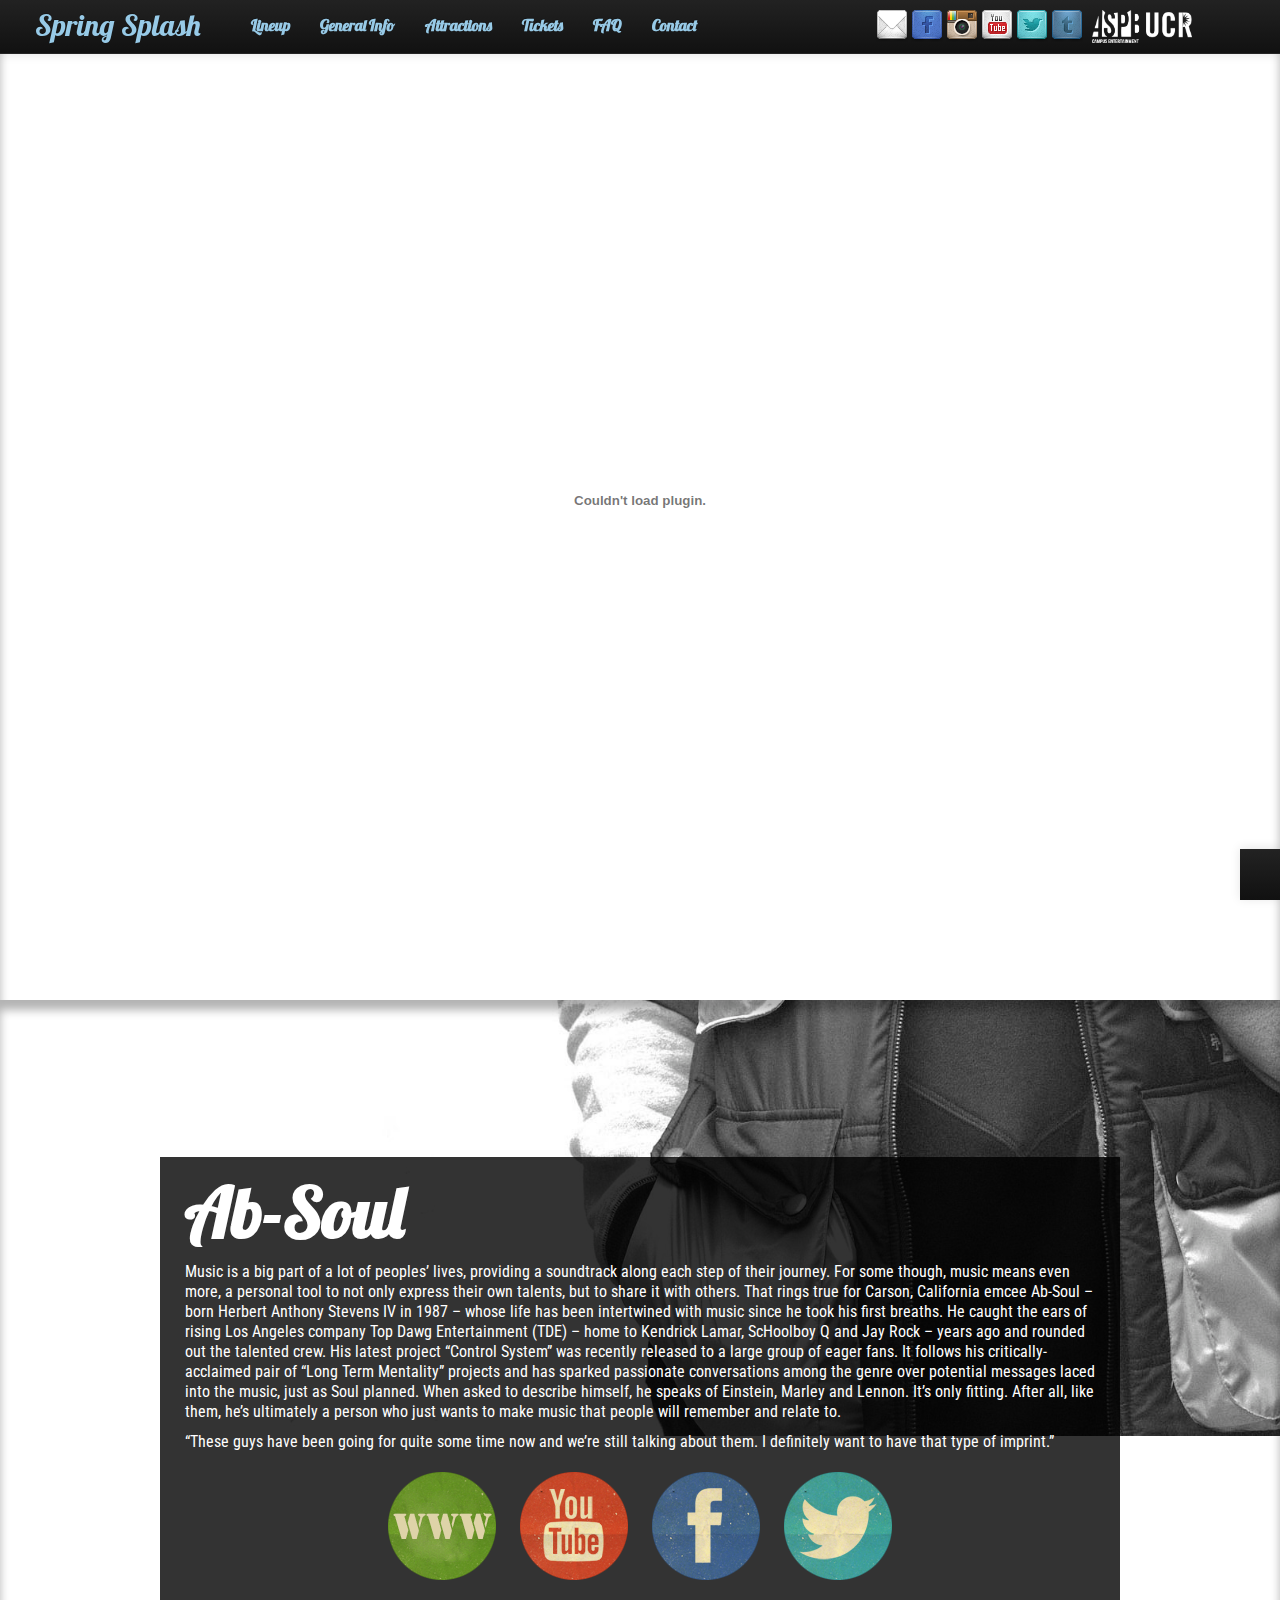
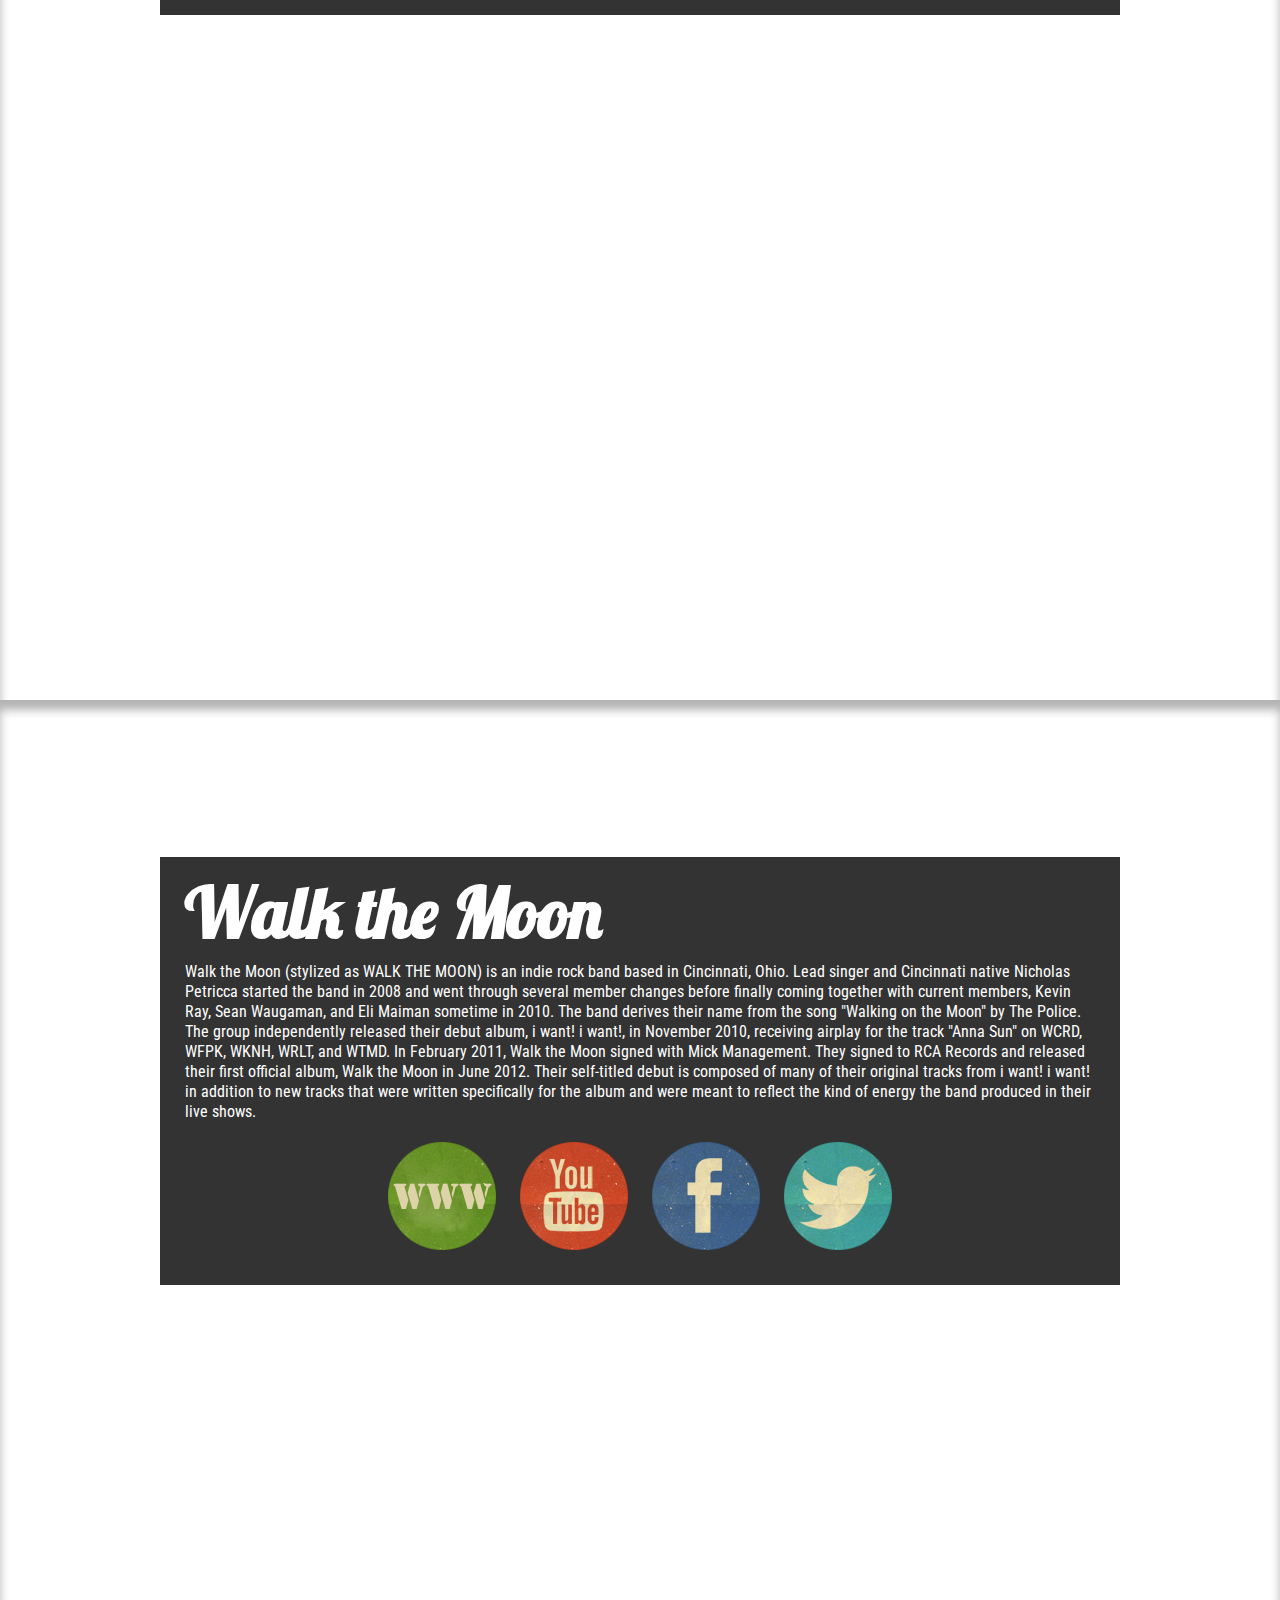
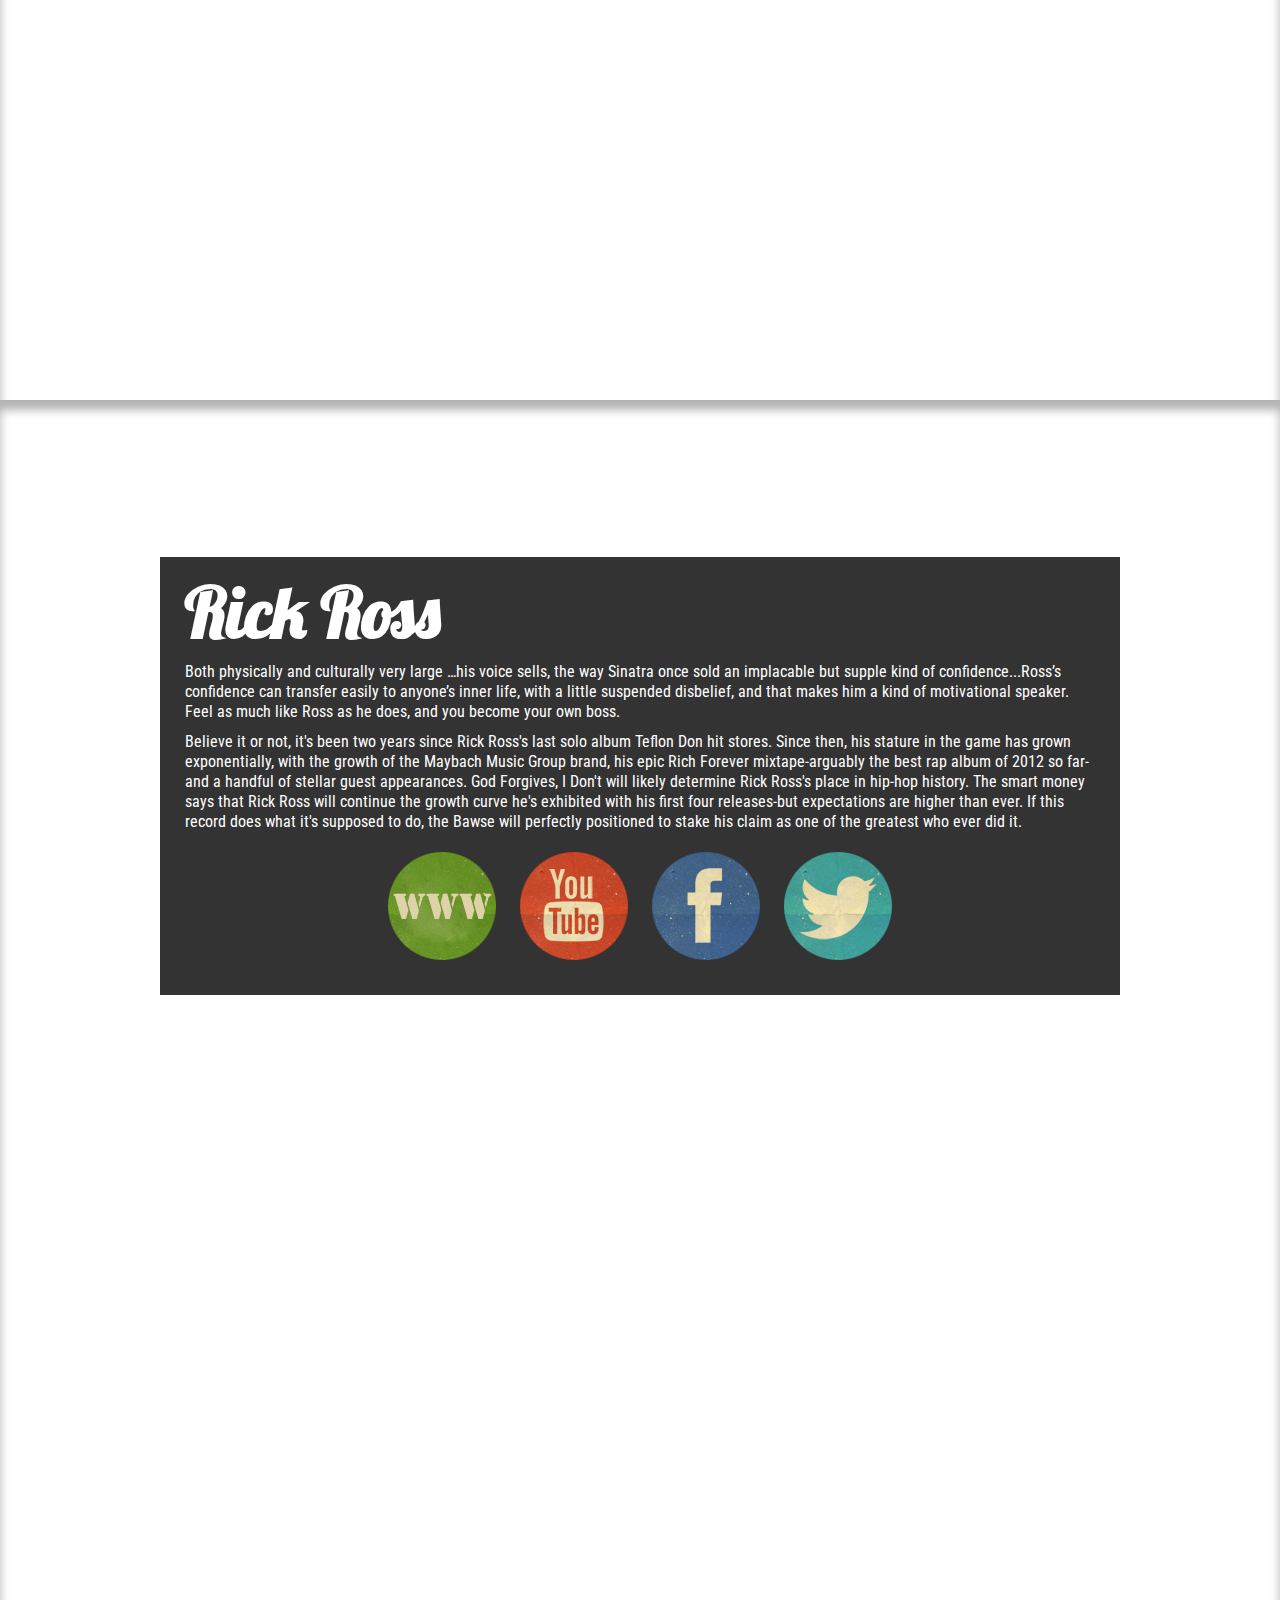
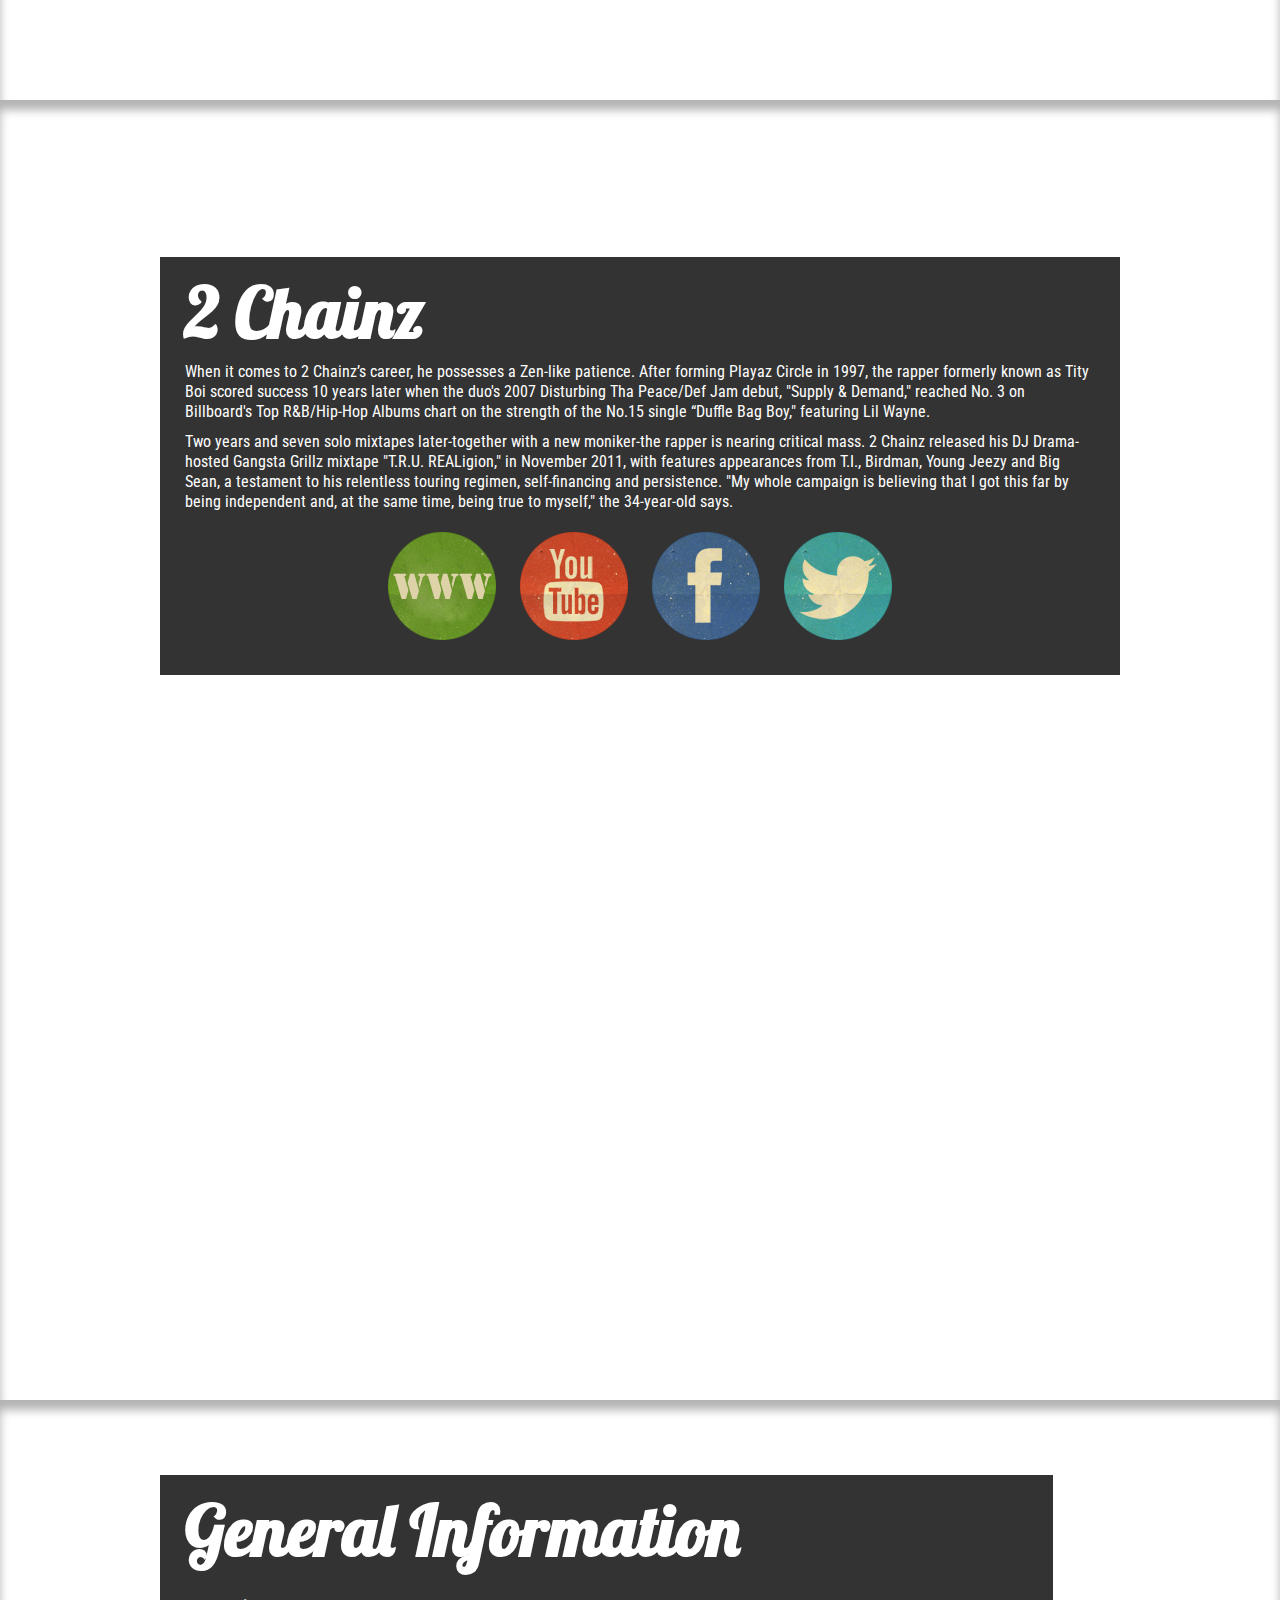
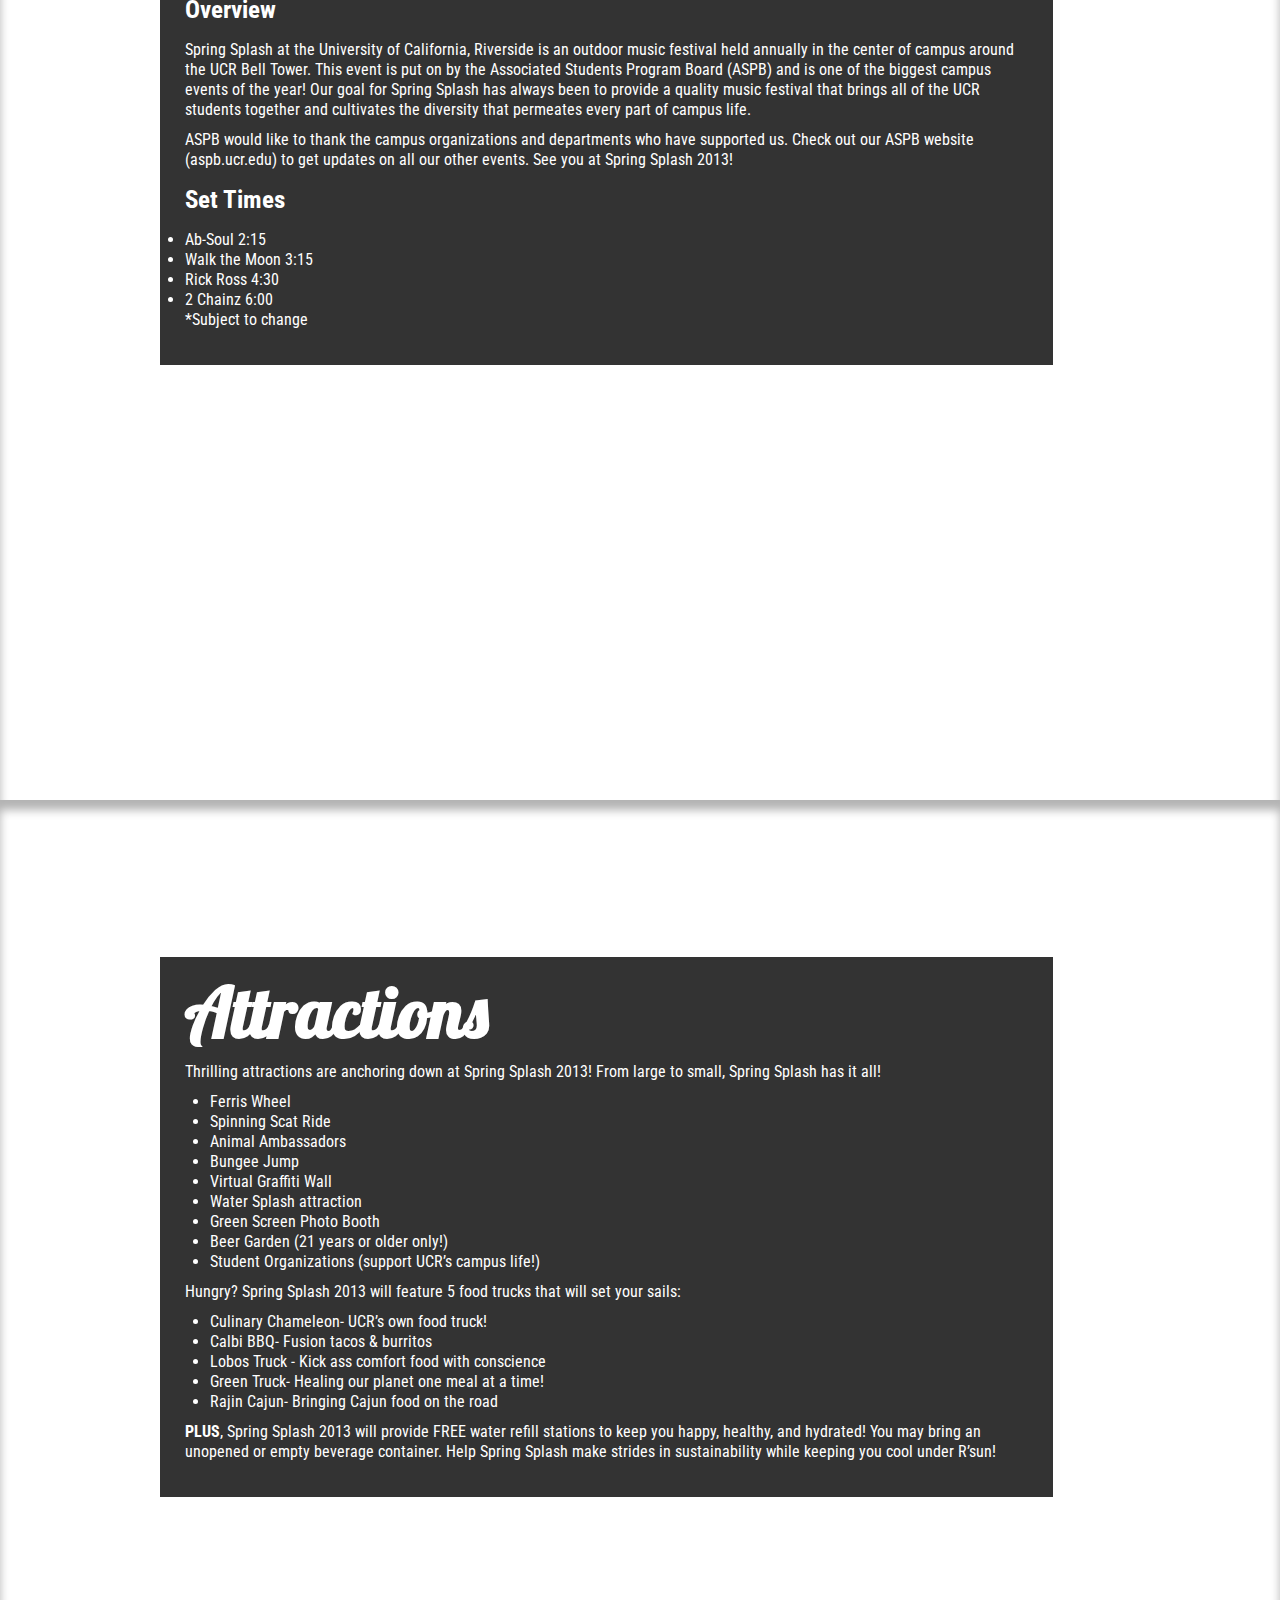
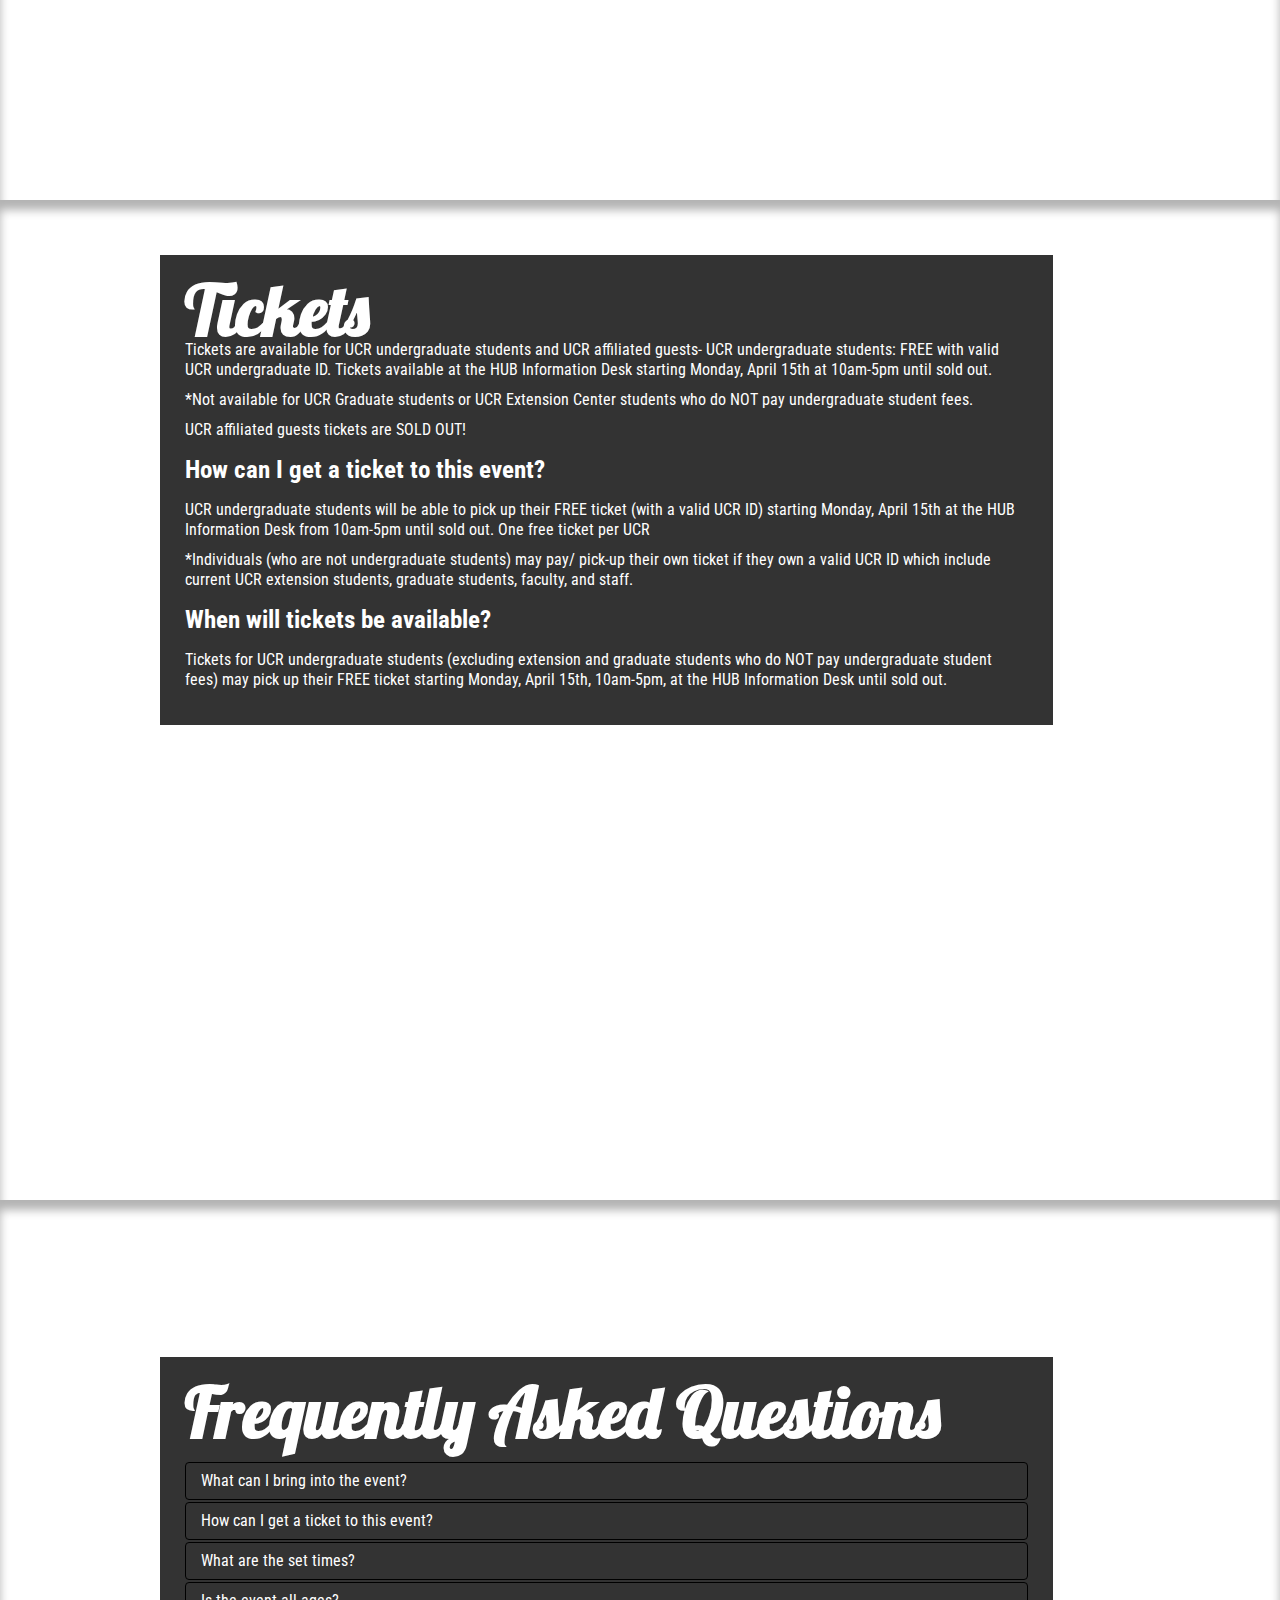
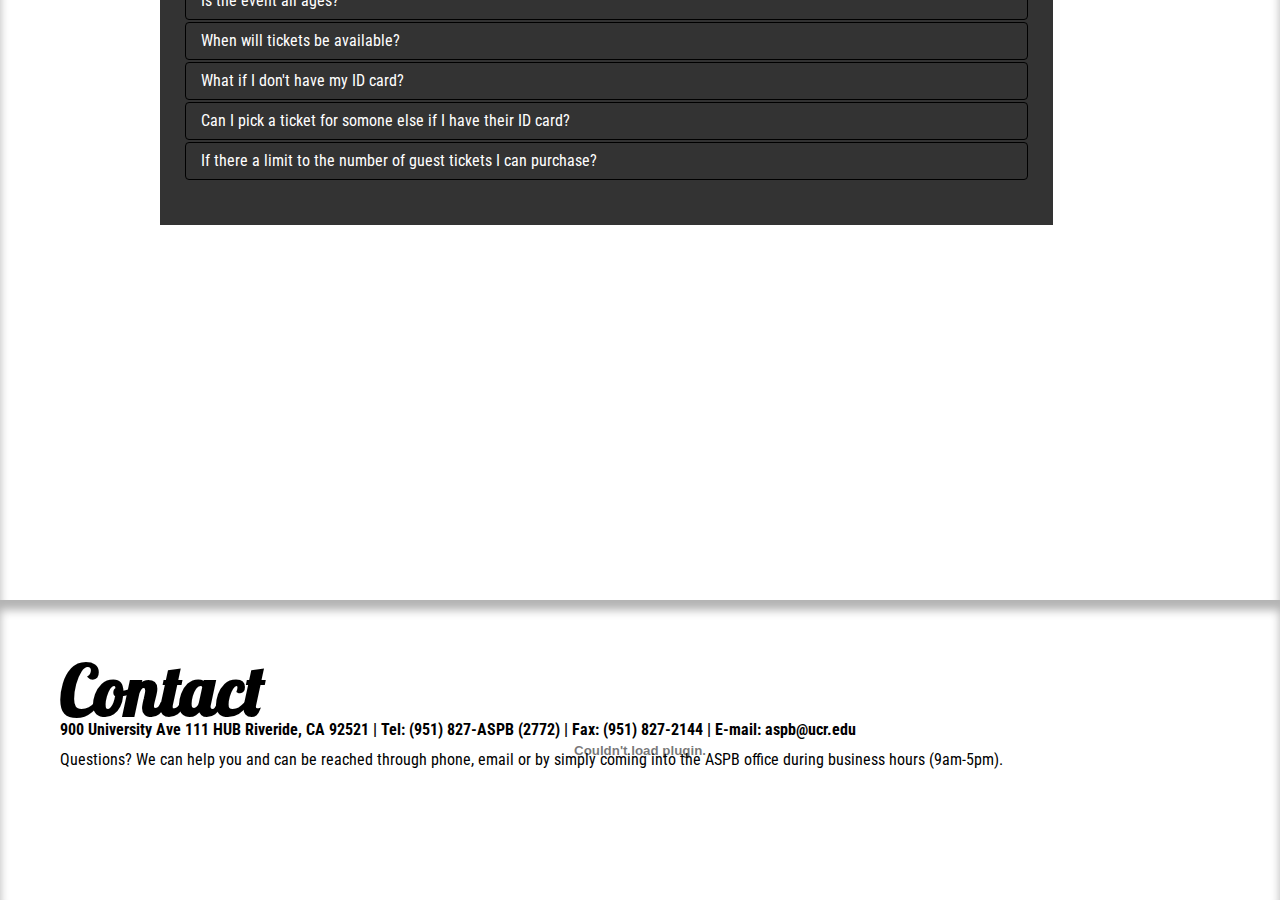
==== commit 5bfd9375: "Update index.html" ====
--- a/index.html
+++ b/index.html
@@ -1,459 +1,3 @@
-<<<<<<< HEAD
-<!DOCTYPE HTML>
-<html>
-<head>
-<meta charset="utf-8">
-<title>Spring Splash 2013</title>
-
-<script type="text/javascript">
-	if (screen.width <= 1000) {
-		document.location = "m.html";
-}
-</script>
-<!-- Quantcast Tag -->
-<script type="text/javascript">
-var _qevents = _qevents || [];
-
-(function() {
-var elem = document.createElement('script');
-elem.src = (document.location.protocol == "https:" ? "https://secure" : "http://edge") + ".quantserve.com/quant.js";
-elem.async = true;
-elem.type = "text/javascript";
-var scpt = document.getElementsByTagName('script')[0];
-scpt.parentNode.insertBefore(elem, scpt);
-})();
-
-_qevents.push({
-qacct:"p-aG95P16kMN42-"
-});
-</script>
-
-<noscript>
-<div style="display:none;">
-<img src="//pixel.quantserve.com/pixel/p-aG95P16kMN42-.gif" border="0" height="1" width="1" alt="Quantcast"/>
-</div>
-</noscript>
-<!-- End Quantcast tag -->
-
-<link rel="stylesheet" type="text/css" href="css/style.css">
-<!-- CSS Code -->
-<link href="http://fonts.googleapis.com/css?family=Lobster" rel="stylesheet" type="text/css">
-<link href='http://fonts.googleapis.com/css?family=Roboto+Condensed' rel='stylesheet' type='text/css'>
-
-<link rel="stylesheet" href="css/style.css">
-<link rel="shortcut icon" href="images/favicon.ico" />
-
-<link href="css/bootstrap.css" rel="stylesheet" media="screen">
-
-<script type="text/javascript" src="http://ajax.googleapis.com/ajax/libs/jquery/1.7.2/jquery.min.js"></script>
-<script type="text/javascript" src="js/js.js"></script>
-<script type="text/javascript" src="js/jquery.stellar.min.js"></script>
-<script type="text/javascript" src="js/waypoints.min.js"></script>
-<script type="text/javascript" src="js/jquery.easing.1.3.js"></script>
-
-<script src="js/bootstrap.js"></script>
-<script src="js/bootstrap.min.js"></script>
-</head>
-
-<body>
-
-	<div class="navbar navbar-inverse navbar-fixed-top navigation">
-      <div class="navbar-inner">
-        <div class="container">
-          <div class="nav-collapse collapse">
-            <ul class="nav">
-	              <li class="brand" data-slide="1">
-	                <a >Spring Splash </a>
-	              </li>
-	              <li data-slide="2">
-					<a>Lineup</a>
-	              </li>
-	              <li data-slide="4">
-	                <a >General Info</a>
-	              </li>
-	               <li data-slide="5">
-	                <a>Attractions</a>
-	              </li>
-	              <li data-slide="6">
-	                <a >Tickets</a>
-	              </li>
-				   <li data-slide="7">
-	                <a >FAQ</a>
-	              </li>
-	              <li data-slide="8">
-	                <a >Contact</a>
-	              </li>   
-              </ul>
-			  
-              <div  class="nav social" style="float:right;padding-top: 5px;">
-	              <ul style="padding-top: 5px;">
-	                <a href="http://aspb.ucr.edu"><img src="./images/email.png"/></a>
-	                <a href="http://www.facebook.com/springsplash"><img src="./images/facebook.png"/></a>
-	                <a href="http://instagram.com/ucrspringsplash"><img src="./images/instagram.png"/></a>
-	                <a href="http://www.youtube.com/user/aspbucr"><img src="./images/youtube.png"/></a>
-	                <a href="https://twitter.com/ucrspringsplash"><img src="./images/twitter.png"/></a>
-	                <a href="http://ucrspringsplash.tumblr.com/"><img src="./images/tumblr.png"/></a>
-	                <img src="./images/aspbUCR.png" style="width:100px;padding-left: 6px;"/> 
-	              </ul>
-              </div>
-              
-  		 </div>
-	</div>
-</div>
-      </div>
-
-<div  class="navbar navbar-inverse navbar-fixed-bottom">
-	 <div class="navbar-inner">
-        <div class="container">
-		<div class="brand" style="margin-top:16px;float:right;">	
-<script type="text/javascript">
-
-$('a').click(function() {
-    var elementClicked = $(this).attr("href");
-    var destination = $(elementClicked).offset().top;
-    $("html:not(:animated),body:not(:animated)").animate({ scrollTop: destination-15}, 500 );
-    return false;
-});
-</script>
-
-    <script language="JavaScript">
-			TargetDate = "5/4/2013 3:00 PM";
-			BackColor = "none";
-			ForeColor = "97CAE7";
-			CountActive = true;
-			CountStepper = -1;
-			LeadingZero = true;
-			DisplayFormat = "%%D%% Days, %%H%% Hours, %%M%% Minutes, %%S%% Seconds";
-			FinishMessage = "It is finally here!";
-	</script>
-<script language="JavaScript" src="http://scripts.hashemian.com/js/countdown.js"></script>
-</div >
-		</div>
-		</div>
-		</div>
-          
-	
-
-	<div class="slide" id="slide1" data-slide="1" data-stellar-background-ratio="0">	
-		<embed id="intro" width="100%" height="1000px" src="flash/home.swf" type="application/x-shockwave-flash" />
-	</div><!--End Slide 1-->
-
-
-
-	<div class="slide" id="slide2" data-slide="2" data-stellar-background-ratio="0">
-		<div class="wrapper" style="left: -200px;">
-			<div class="float-left2" >
-	            <h2>Ab-Soul</h2>
-	            <br>
-	            <p>Music is a big part of a lot of peoples’ lives, providing a soundtrack along each step of their journey. For some though, music means even more, a personal tool to not only express their own talents, but to share it with others. That rings true for Carson, California emcee Ab-Soul – born Herbert Anthony Stevens IV in 1987 – whose life has been intertwined with music since he took his first breaths. He caught the ears of rising Los Angeles company Top Dawg Entertainment (TDE) – home to Kendrick Lamar, ScHoolboy Q and Jay Rock – years ago and rounded out the talented crew. His latest project “Control System” was recently released to a large group of eager fans. It follows his critically- acclaimed pair of “Long Term Mentality” projects and has sparked passionate conversations among the genre over potential messages laced into the music, just as Soul planned. When asked to describe himself, he speaks of Einstein, Marley and Lennon. It’s only fitting. After all, like them, he’s ultimately a person who just wants to make music that people will remember and relate to.
-				</p><p>
-					“These guys have been going for quite some time now and we’re still talking about them.
-						I definitely want to have that type of imprint.”
-	           		</p>
-	        
-		<div align="center">
-	        <a href="http://www.topdawgmusic.com/index.html"><img src="./images/www-icon.jpg"/></a>
-	        <a href="http://www.youtube.com/user/TopDawgEntTDE"><img src="images/youtube-icon.jpg"/></a>
-	        <a href="https://www.facebook.com/AbSoulmusic"><img src="images/facebook-icon.jpg"/></a>
-	        <a href="https://twitter.com/abdashsoul"><img src="images/twitter-icon.jpg"/></a>
-	    </div>
-			</div>
-
-		</div>
-
-
-	</div><!--End Slide 2-->
-
-
-	<div class="slide" id="slide3" data-slide="3" data-stellar-background-ratio="0">
-		<div class="wrapper" style="left: -200px;">
-		
-			<div class="float-left2">
-	            <h2>Walk the Moon</h2>
-	            <br>
-	            <p>Walk the Moon (stylized as WALK THE MOON) is an indie rock band based in Cincinnati, Ohio. Lead singer and Cincinnati native Nicholas Petricca started the band in 2008 and went through several member changes before finally coming together with current members, Kevin Ray, Sean Waugaman, and Eli Maiman sometime in 2010. The band derives their name from the song "Walking on the Moon" by The Police. The group independently released their debut album, i want! i want!, in November 2010, receiving airplay for the track "Anna Sun" on WCRD, WFPK, WKNH, WRLT, and WTMD. In February 2011, Walk the Moon signed with Mick Management. They signed to RCA Records and released their first official album, Walk the Moon in June 2012. Their self-titled debut is composed of many of their original tracks from i want! i want! in addition to new tracks that were written specifically for the album and were meant to reflect the kind of energy the band produced in their live shows.</p>
-	            <div align="center">
-	             <a href="http://walkthemoonband.com/"><img src="./images/www-icon.jpg"/></a>
-	             <a href="http://www.youtube.com/artist/walk-the-moon"><img src="./images/youtube-icon.jpg"/></a>
-	             <a href="https://www.facebook.com/walkthemoon"><img src="./images/facebook-icon.jpg"/></a>
-	             <a href="https://twitter.com/WALKTHEMOONband"><img src="./images/twitter-icon.jpg"/></a></div>
-	         </div>
-	        </div>
-		</div>
-
-<div class="slide" id="slide3c" data-slide="3" data-stellar-background-ratio="0">
-		<div class="wrapper" style="left: -200px;">
-		
-			<div class="float-left2">
-	            <h2>Rick Ross</h2>
-	            <br>
-	            <p>Both physically and culturally very large …his voice sells, the way Sinatra once sold an implacable but supple kind of confidence...Ross’s confidence can transfer easily to anyone’s inner life, with a little suspended disbelief, and that makes him a kind of motivational speaker. Feel as much like Ross as he does, and you become your own boss.</p>
-	            </p><p>
-	            Believe it or not, it's been two years since Rick Ross's last solo album Teflon Don hit stores. Since then, his stature in the game has grown exponentially, with the growth of the Maybach Music Group brand, his epic Rich Forever mixtape-arguably the best rap album of 2012 so far-and a handful of stellar guest appearances. God Forgives, I Don't will likely determine Rick Ross's place in hip-hop history. The smart money says that Rick Ross will continue the growth curve he's exhibited with his first four releases-but expectations are higher than ever. If this record does what it's supposed to do, the Bawse will perfectly positioned to stake his claim as one of the greatest who ever did it.
-	        </p>
-	            <div align="center">
-	             <a href="http://www.rickrossdeeperthanrap.com/"><img src="./images/www-icon.jpg"/></a>
-	             <a href="http://www.youtube.com/user/OfficialRickRossTV"><img src="./images/youtube-icon.jpg"/></a>
-	             <a href="https://www.facebook.com/rickross"><img src="./images/facebook-icon.jpg"/></a>
-	             <a href="https://twitter.com/rickyrozay"><img src="./images/twitter-icon.jpg"/></a></div>
-	         </div>
-	        </div>
-		</div>
-
-
-
-	</div><!--End Slide 3-->
-	<div class="slide" id="slide3b" data-slide="3" data-stellar-background-ratio="0">
-		<div class="wrapper" style="left: -200px;">
-		
-			<div class="float-left2">
-	            <h2>2 Chainz</h2>
-	            <br>
-	            <p> 	
-					When it comes to 2 Chainz’s career, he possesses a Zen-like patience. After forming Playaz Circle in 1997, the rapper formerly known as Tity Boi scored success 10 years later when the duo's 2007 Disturbing Tha Peace/Def Jam debut, "Supply & Demand," reached No. 3 on Billboard's Top R&B/Hip-Hop Albums chart on the strength of the No.15 single “Duffle Bag Boy," featuring Lil Wayne.
-				</p><p>
-					Two years and seven solo mixtapes later-together with a new moniker-the rapper is nearing critical mass. 2 Chainz released his DJ Drama-hosted Gangsta Grillz mixtape "T.R.U. REALigion," in November 2011, with features appearances from T.I., Birdman, Young Jeezy and Big Sean, a testament to his relentless touring regimen, self-financing and persistence. "My whole campaign is believing that I got this far by being independent and, at the same time, being true to myself," the 34-year-old says.
-				</p>
-	            <div align="center">
-	             <a href="http://www.2chainz.com/"><img src="./images/www-icon.jpg"/></a>
-	             <a href="http://www.youtube.com/user/twochainztv"><img src="./images/youtube-icon.jpg"/></a>
-	             <a href="https://www.facebook.com/2Chainz"><img src="./images/facebook-icon.jpg"/></a>
-	             <a href="https://twitter.com/2chainz"><img src="./images/twitter-icon.jpg"/></a></div>
-	         </div>
-	        </div>
-		</div>
-
-
-	
-
-
-
-	</div><!--End Slide 3-->
-
-	<div class="slide" id="slide4" data-slide="4" data-stellar-background-ratio="0">
-			<div class="wrapper">
-		<div class="float-left" style="margin-top:75px;">
-	            <h2>General Information</h2>
-	            <br>
-	            <h3>Overview</h3>
-	           <p>Spring Splash at the University of California, Riverside is an outdoor music festival held annually in the center of campus around the UCR Bell Tower. This event is put on by the Associated Students Program Board (ASPB) and is one of the biggest campus events of the year! Our goal for Spring Splash has always been to provide a quality music festival that brings all of the UCR students together and cultivates the diversity that permeates every part of campus life.</p>
-
-				<p>ASPB would like to thank the campus organizations and departments who have supported us. Check out our ASPB website (aspb.ucr.edu) to get updates on all our other events. See you at Spring Splash 2013!
-				</p>
-
-				<h3>Set Times</h3>
-				<p>
-					<li>Ab-Soul 2:15 </li>
-					<li>Walk the Moon 3:15 </li>
-					<li>Rick Ross 4:30</li>
-					<li>2 Chainz 6:00 </li>
-					*Subject to change
-				</p>
-	
-			</div>
-		</div>
-	</div><!--End Slide 4-->
-
-
-	<div class="slide" id="slide5" data-slide="5" data-stellar-background-ratio="0">
-		<div class="wrapper">
-			<div class="float-left background" >
-	            <h2>Attractions</h2>
-	            <br>
-	            <p>Thrilling attractions are anchoring down at Spring Splash 2013! From large to small, Spring Splash has it all!</p>
-				<ul><li>Ferris Wheel</li>
-				<li>Spinning Scat Ride</li>
-				<li>Animal Ambassadors</li>
-				<li>Bungee Jump</li>
-				<li>Virtual Graffiti Wall</li>
-				<li>Water Splash attraction</li>
-				<li>Green Screen Photo Booth</li>
-				<li>Beer Garden (21 years or older only!)</li>
-				<li>Student Organizations (support UCR’s campus life!)</li></ul>
-				<p>Hungry? Spring Splash 2013 will feature 5 food trucks that will set your sails:</p>
-				<ul><li>Culinary Chameleon- UCR’s own food truck!</li>
-				<li>Calbi BBQ- Fusion tacos & burritos</li>
-				<li>Lobos Truck - Kick ass comfort food with conscience</li>
-				<li>Green Truck- Healing our planet one meal at a time!</li>
-				<li>Rajin Cajun- Bringing Cajun food on the road</li></ul>
-				<p><b>PLUS</b>, Spring Splash 2013 will provide FREE water refill stations to keep you happy, healthy, and hydrated! You may bring an unopened or empty beverage container. Help Spring Splash make strides in sustainability while keeping you cool under R’sun!</p>
-			</div>
-		</div>
-	</div><!--End Slide 4-->
-
-	<div class="slide" id="slide6" data-slide="6" data-stellar-background-ratio="0">
-		<div class="wrapper"/>
-			<div class="float-left background" style="margin-top:55px;">
-	            <h2>Tickets</h2>
-	           <p> Tickets are available for UCR undergraduate students and UCR affiliated guests-
-				UCR undergraduate students: FREE with valid UCR undergraduate ID. Tickets available at the HUB Information Desk starting Monday, April 15th at 10am-5pm until sold out.</p>
-				<p>*Not available for UCR Graduate students or UCR Extension Center students who do NOT pay undergraduate student fees.</p>
-				<p>UCR affiliated guests tickets are SOLD OUT!</p>
-				<h3>How can I get a ticket to this event?</h3>
-				<p>UCR undergraduate students will be able to pick up their FREE ticket (with a valid UCR ID) starting Monday, April 15th at the HUB Information Desk from 10am-5pm until sold out. One free ticket per UCR <p> *Individuals (who are not undergraduate students) may pay/ pick-up their own ticket if they own a valid UCR ID which include current UCR extension students, graduate students, faculty, and staff. 
-				</p>
-				<h3>When will tickets be available?</h3>
-				<p>Tickets for UCR undergraduate students (excluding extension and graduate students who do NOT pay undergraduate student fees) may pick up their FREE ticket starting Monday, April 15th, 10am-5pm, at the HUB Information Desk until sold out.</p>
-	        </div>
-	    </div>
-	</div><!--End Slide 4-->
-
-<div class="slide" id="slide7" data-slide="7" data-stellar-background-ratio="0">
-		<div class="wrapper">	
-			<div class="float-left">
-	            <h2>Frequently Asked Questions</h2>
-	            <br>
-	            <div class="accordion" id="accordion2">
-  					<div class="accordion-group">
-    					<div class="accordion-heading">
-     						 <a class="accordion-toggle" data-toggle="collapse" data-parent="#accordion2" href="#collapseOne">
-								What can I bring into the event?
-      						</a>
-   						 </div>
-    					<div id="collapseOne" class="accordion-body collapse">
-     					 	<div class="accordion-inner">
-								<p>The following items will not be allowed into the venue:</p>
-								<ul><li>
-								weapons (this includes guns, knives, blades, chain wallets, studded belts/bracelets)
-								</li><li>drugs</li>
-								<li>alcohol</li>
-								<li>masks</li>
-								<li>water guns</li>
-								<li>animals (unless a certified service animal)</li>
-								<li>umbrellas</li>
-								<li>lawn chairs</li>
-								<li>laser pointers</li>
-								</ul>
-
-								<p>Other items not listed here may be confiscated if it is deemed potentially harmful/destructive to others.</p>     				 		
-							</div>
-    					</div>
- 				 	</div>
-  					<div class="accordion-group">
-    					<div class="accordion-heading">
-      						<a class="accordion-toggle" data-toggle="collapse" data-parent="#accordion2" href="#collapseThree">
-								How can I get a ticket to this event?
-							 </a>
-    					</div>
-   					 <div id="collapseThree" class="accordion-body collapse">
-     					 <div class="accordion-inner">
-       						<p>UCR undergraduate students will be able to pick up their FREE ticket (with a valid UCR ID) starting Monday, April 15th at the HUB Information Desk from 10am-5pm until sold out. One free ticket per UCR undergraduate student.
-								</p>
-
-      					</div>
-    				</div>
-    			</div>
-    			<div class="accordion-group">
-    					<div class="accordion-heading">
-      						<a class="accordion-toggle" data-toggle="collapse" data-parent="#accordion2" href="#collapseFour">
-								What are the set times?      						 </a>
-    					</div>
-   					 <div id="collapseFour" class="accordion-body collapse">
-     					 <div class="accordion-inner">
-       				<p>
-						<li>Ab-Soul 2:15 </li>
-						<li>Walk the Moon 3:15 </li>
-						<li>Rick Ross 4:30</li>
-						<li>2 Chainz 6:00 </li>
-						*Subject to change
-				</p>
-      					</div>
-    				</div>
- 				 </div>
-    				<div class="accordion-group">
-    					<div class="accordion-heading">
-      						<a class="accordion-toggle" data-toggle="collapse" data-parent="#accordion2" href="#collapseFour">
-       						 Is the event all ages? 
-     						 </a>
-    					</div>
-   					 <div id="collapseFour" class="accordion-body collapse">
-     					 <div class="accordion-inner">
-       						 <p>While there is no age restrictions for the event, is important to note that content will not be censored and is geared towards an audience ages 18 and over.</p>
-      					</div>
-    				</div>
- 				 </div>
- 				 <div class="accordion-group">
-    					<div class="accordion-heading">
-      						<a class="accordion-toggle" data-toggle="collapse" data-parent="#accordion2" href="#collapseFive">
-       						 When will tickets be available? 
-     						 </a>
-    					</div>
-   					 <div id="collapseFive" class="accordion-body collapse">
-     					 <div class="accordion-inner">
-							<p>Tickets for UCR undergraduate students (excluding extension and graduate students who do NOT pay undergraduate student fees) may pick up their FREE ticket starting Monday, April 15th, 10am-5pm, at the HUB Information Desk until sold out.</p>
-							<p>
-								Tickets for UCR-affiliated guests are currently sold out.
-							</p> 					 	
-      					</div>
-    				</div>
- 				 </div>
- 				 <div class="accordion-group">
-    					<div class="accordion-heading">
-      						<a class="accordion-toggle" data-toggle="collapse" data-parent="#accordion2" href="#collapseSix">
-       						 What if I don't have my ID card?
-     						 </a>
-    					</div>
-   					 <div id="collapseSix" class="accordion-body collapse">
-     					 <div class="accordion-inner">
-       						 <p>You must have your UCR student ID card in order to pick up a ticket. You may NOT use another person’s ID card. Please visit the UCR Card Office to seek a replacement student ID card.</p>
-
-							<p>Please note that University Extension students, who do not pay the undergraduate student fees, are not eligible for the free tickets and will have to purchase tickets through the University Box office.</p>
-      					</div>
-    				</div>
- 				 </div>
- 				 <div class="accordion-group">
-    					<div class="accordion-heading">
-      						<a class="accordion-toggle" data-toggle="collapse" data-parent="#accordion2" href="#collapseSeven">
-       						 Can I pick a ticket for somone else if I have  their ID card?
-     						 </a>
-    					</div>
-   					 <div id="collapseSeven" class="accordion-body collapse">
-     					 <div class="accordion-inner">
-       						 No, only the owner of the UCR student ID card can pick up their free student ticket. Limit 1 free ticket per student.
-      					</div>
-    				</div>
- 				 </div>
- 				 <div class="accordion-group">
-    					<div class="accordion-heading">
-      						<a class="accordion-toggle" data-toggle="collapse" data-parent="#accordion2" href="#collapseEight">
-       						 If there a limit to the number of guest tickets I can purchase? 
-     						 </a>
-    					</div>
-   					 <div id="collapseEight" class="accordion-body collapse">
-     					 <div class="accordion-inner">
-       						 No. Note that ticket scalping will NOT be tolerated.
-      					</div>
-    				</div>
- 				 </div>
- 				 </div>
-			</div>
-		</div>
-	</div><!--End Slide 4-->
-
-<div class="slide" id="slide8" data-slide="8" data-stellar-background-ratio="0">
-		
-		<div>
-		<div>
-	        <embed width="100%" height="300" src="flash/contact.swf" type="application/x-shockwave-flash" />
-			</div>
-			<div style="position:absolute;left:50px;top:50px;color:black;padding:10px;">  
-			<div style="float:left;">
-				<h2 style="font-family: 'Lobster'; ">Contact</h2>
-				<p><strong>900 University Ave 111 HUB Riveride, CA 92521 | Tel: (951) 827-ASPB (2772) | Fax: (951) 827-2144 | E-mail: aspb@ucr.edu</strong></p>
-				<p>Questions? We can help you and can be reached through phone, email or by simply coming into the ASPB office during business hours (9am-5pm).</p>
-			</div>
-			
-	     <!--.story-->
-		 </div>
-	</div> <!--#fifth-->
-
-	</div><!--End Slide 4-->
-
-
-</body>
-</html>
-=======
-<<<<<<< HEAD
 <!DOCTYPE HTML>
 <html>
 <head>
@@ -907,7 +451,3 @@
 
 </body>
 </html>
-=======
-Hello
->>>>>>> FETCH_HEAD
->>>>>>> master
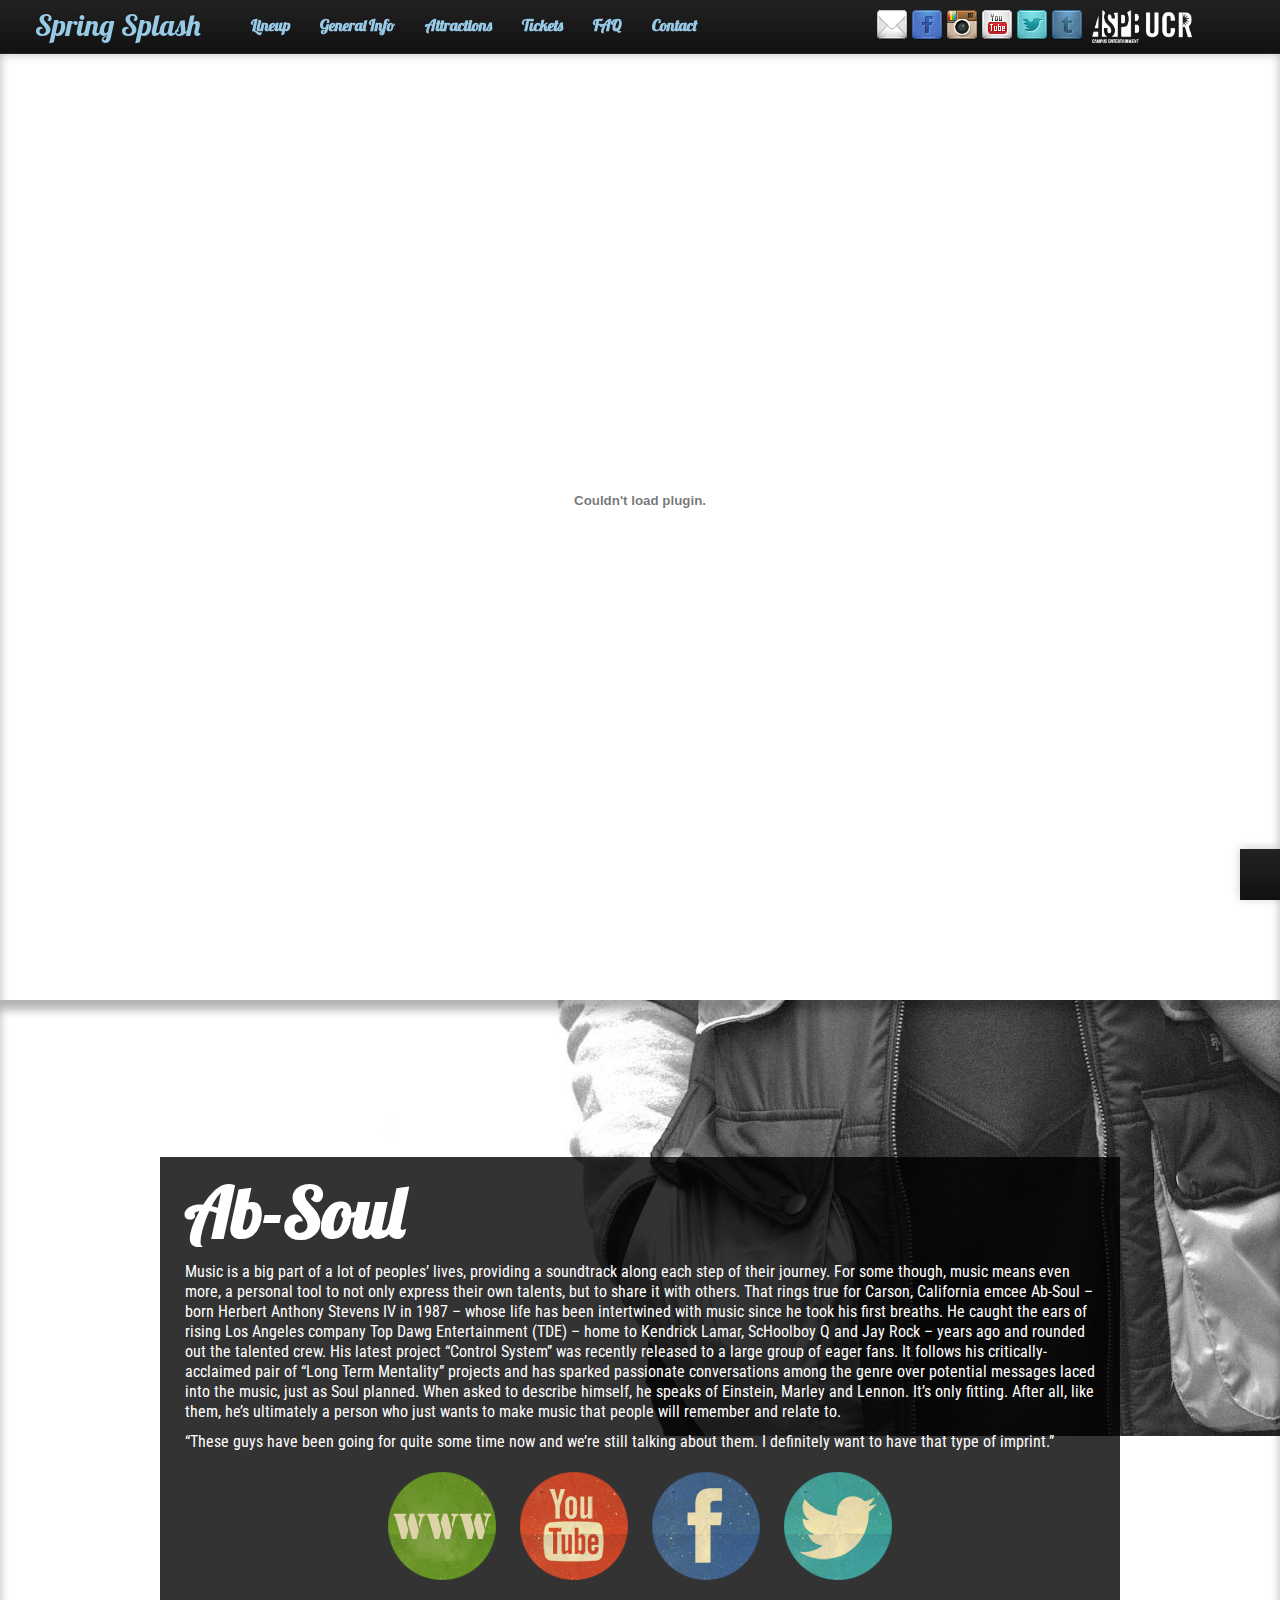
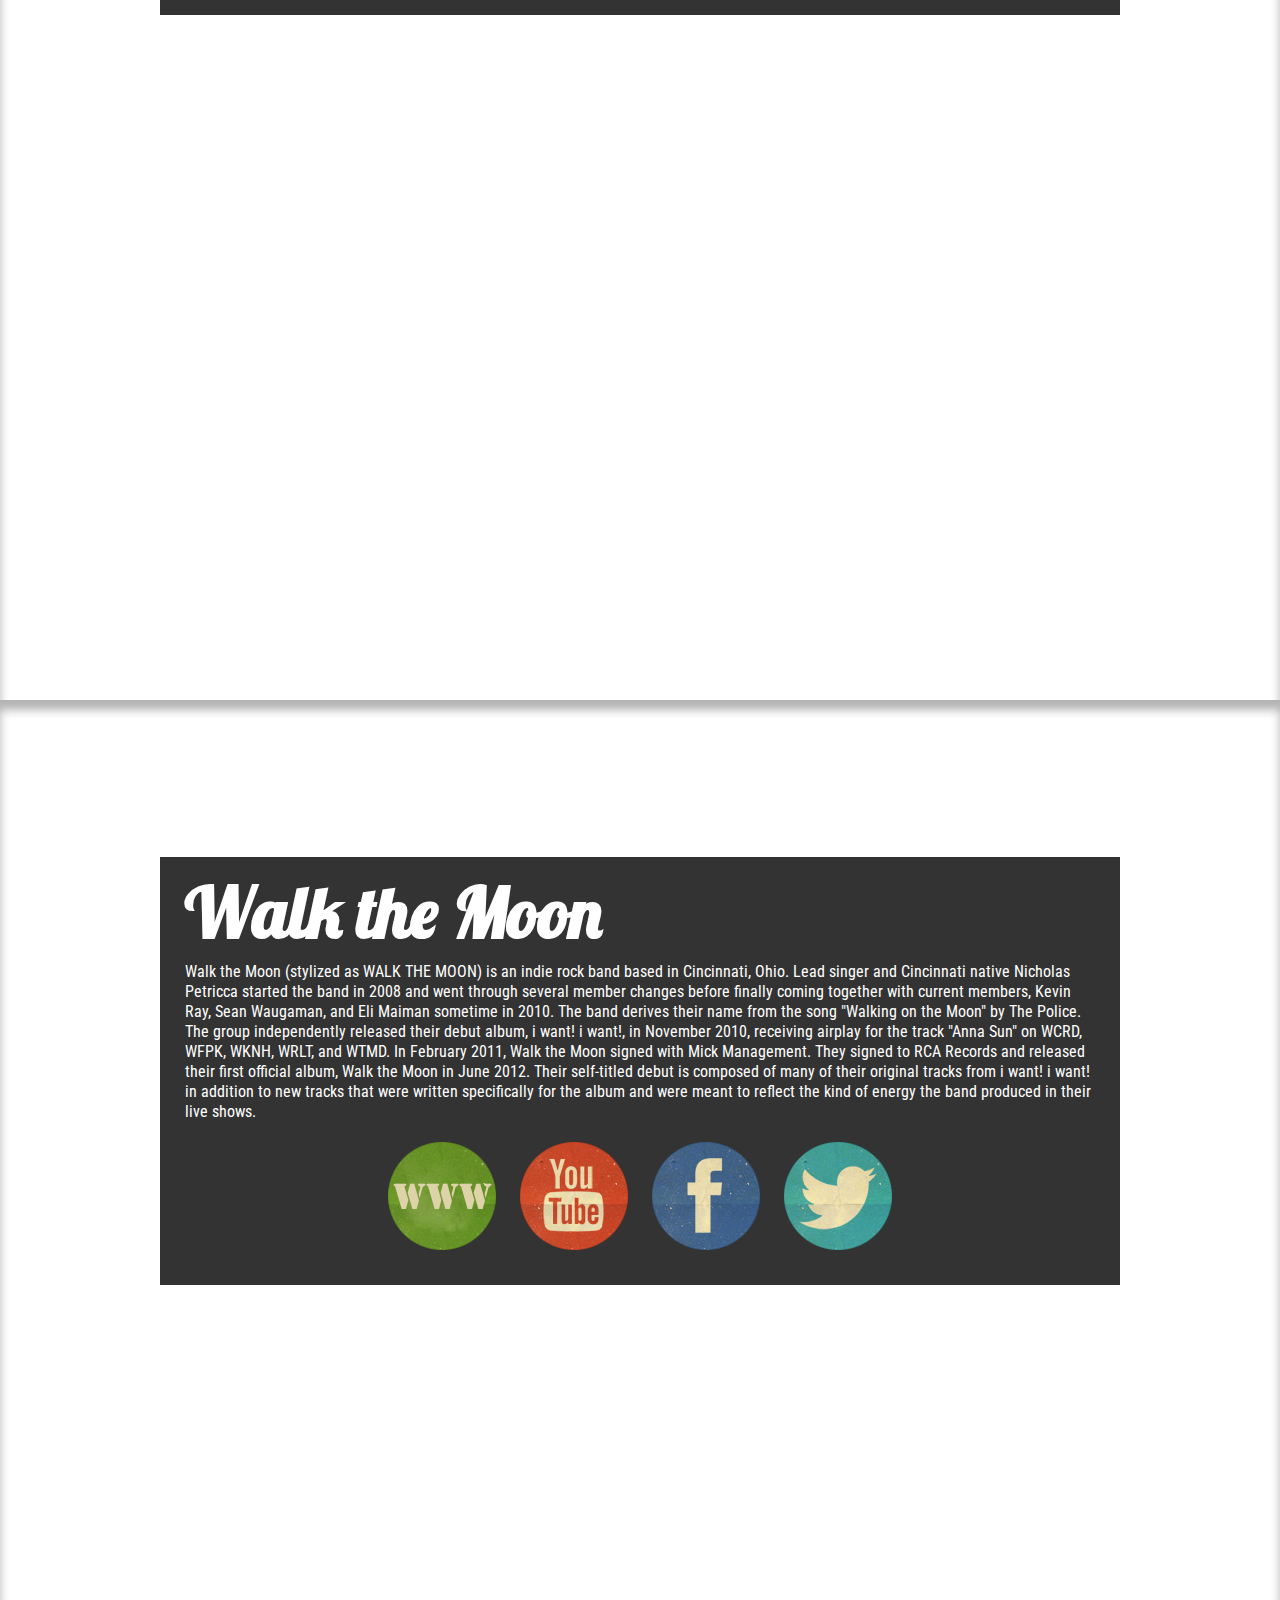
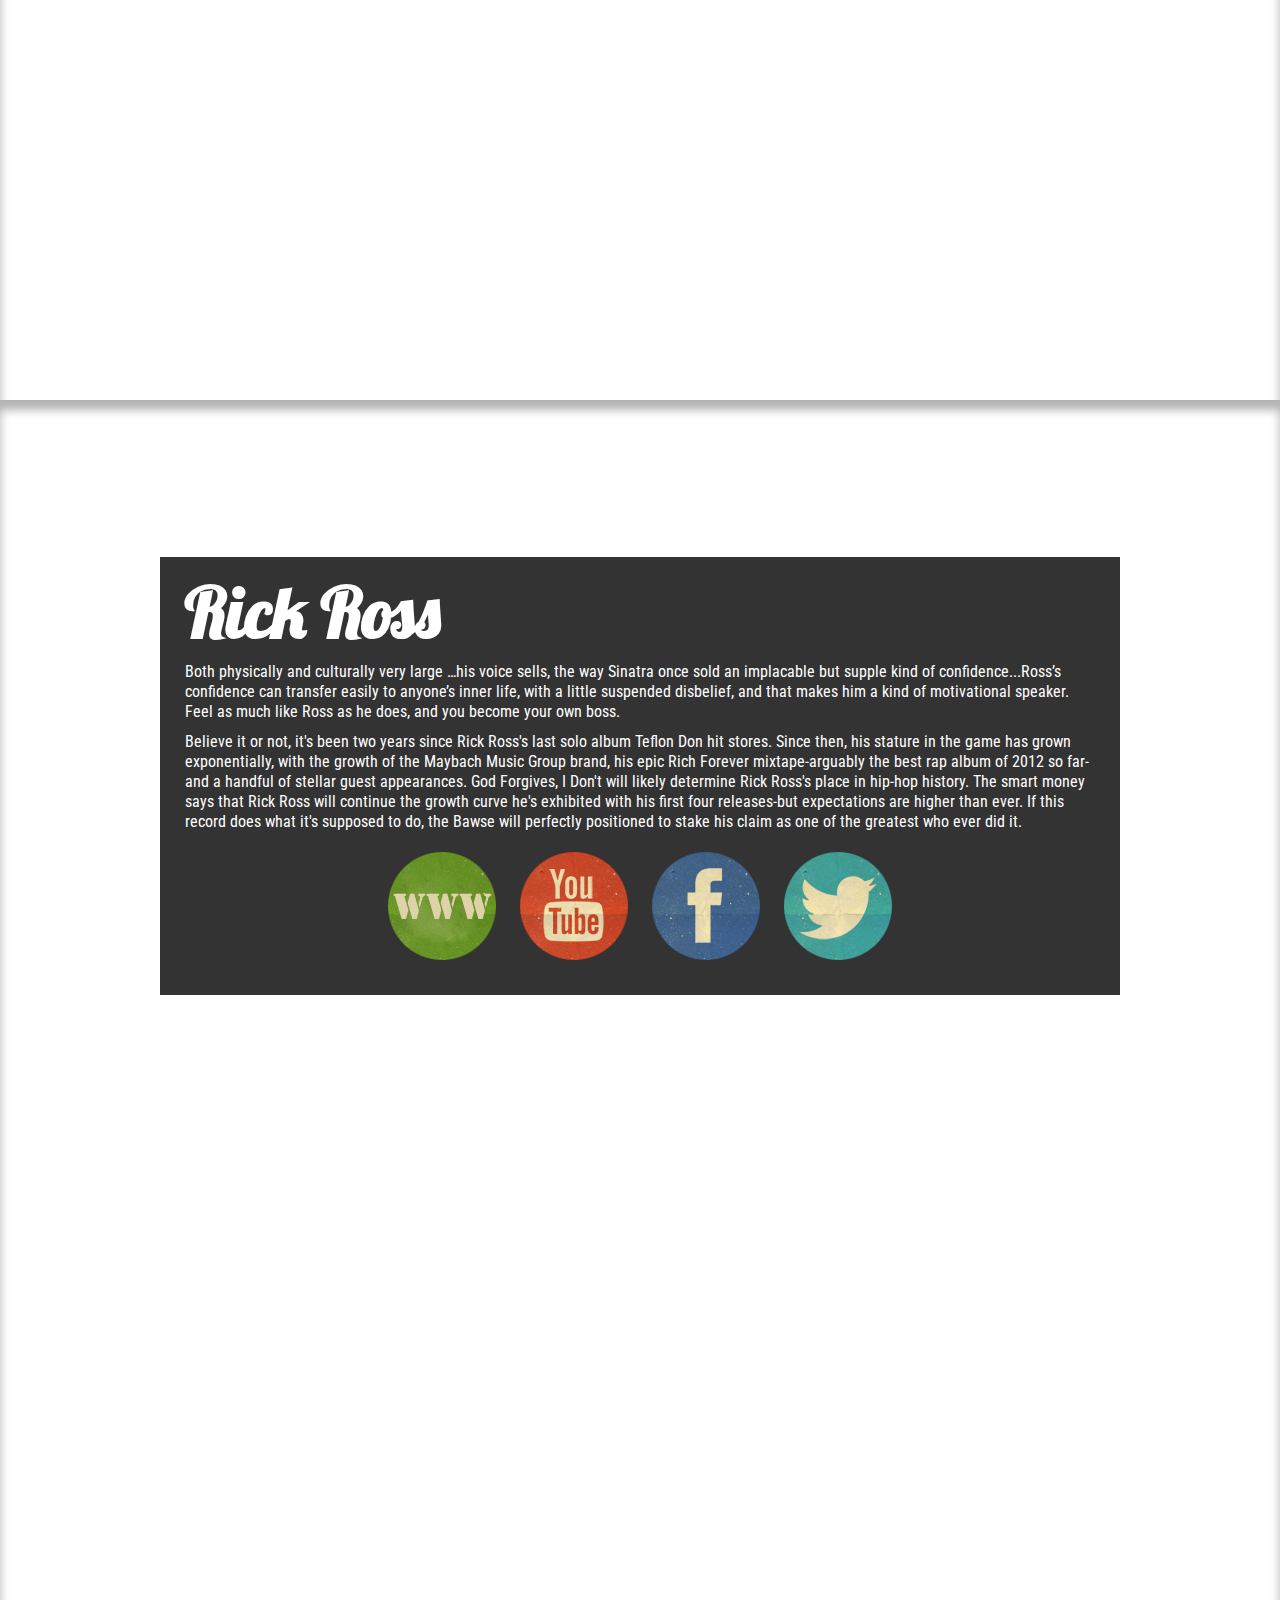
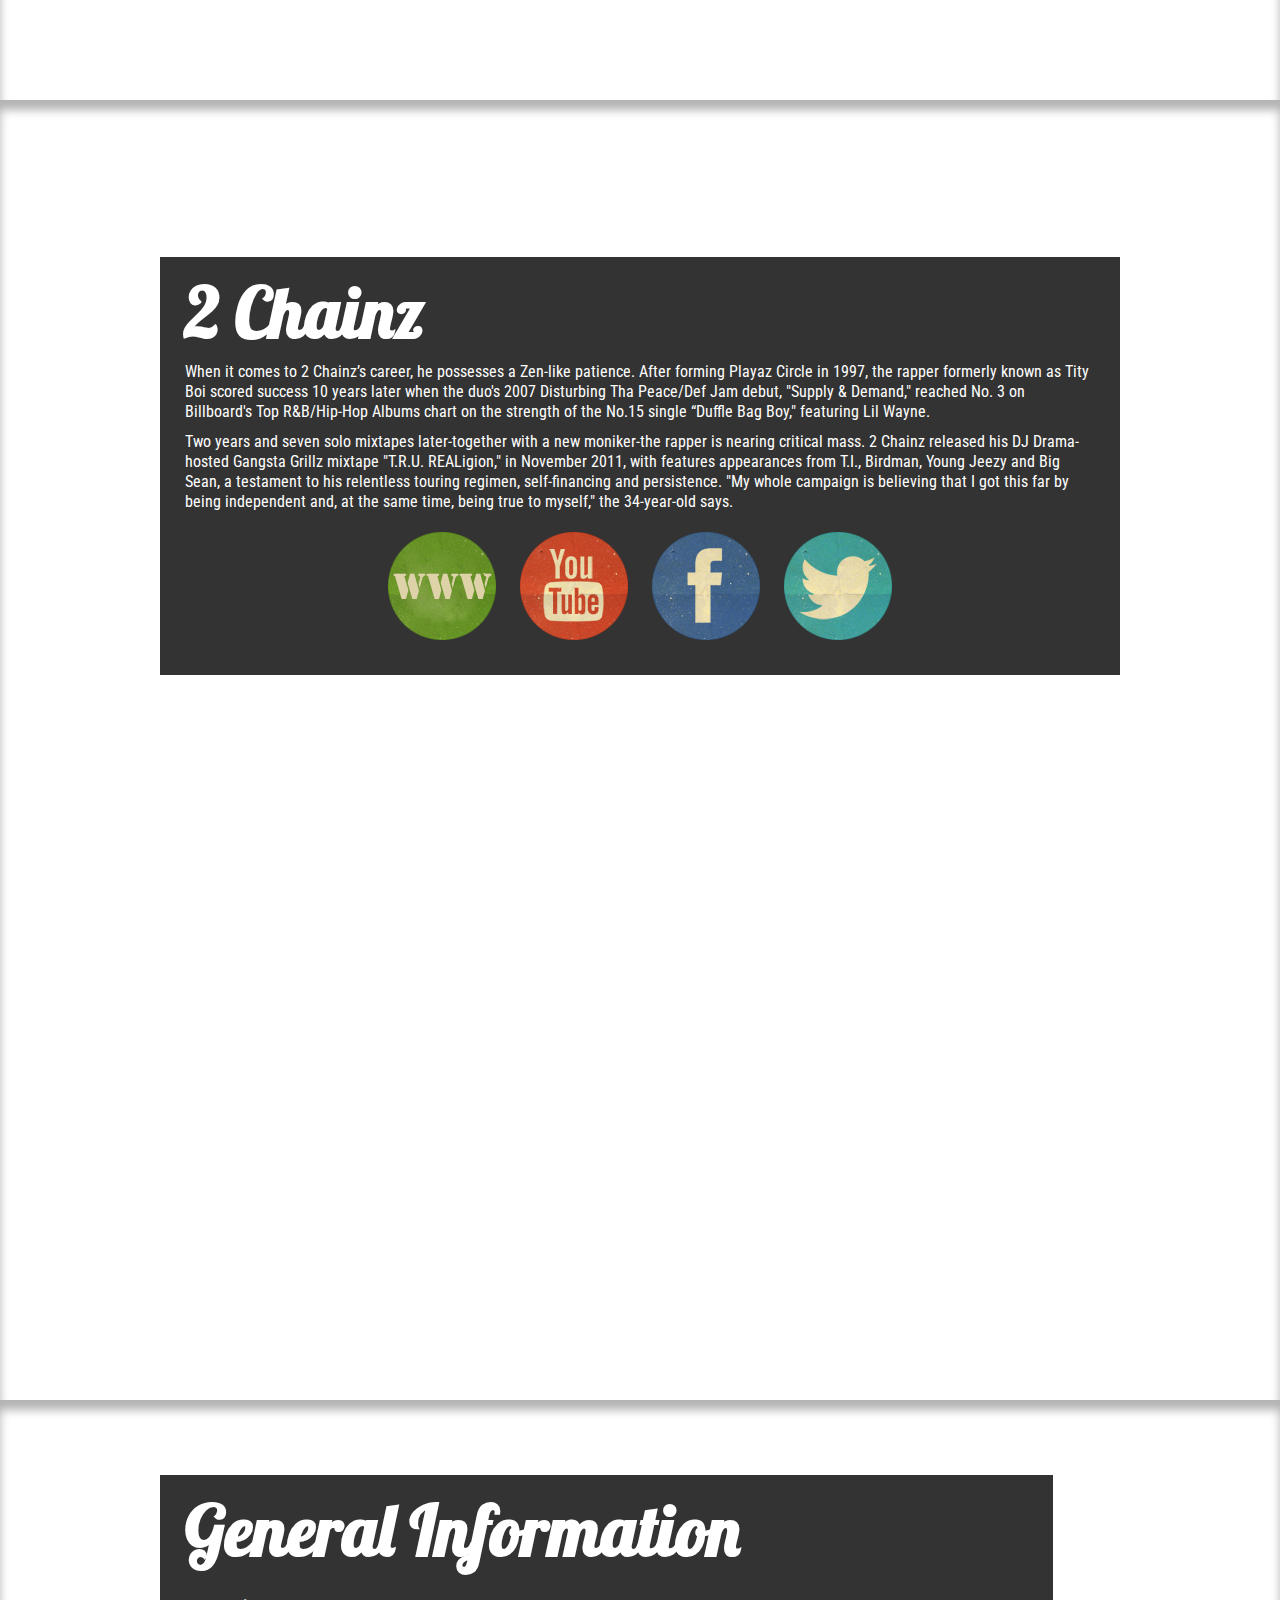
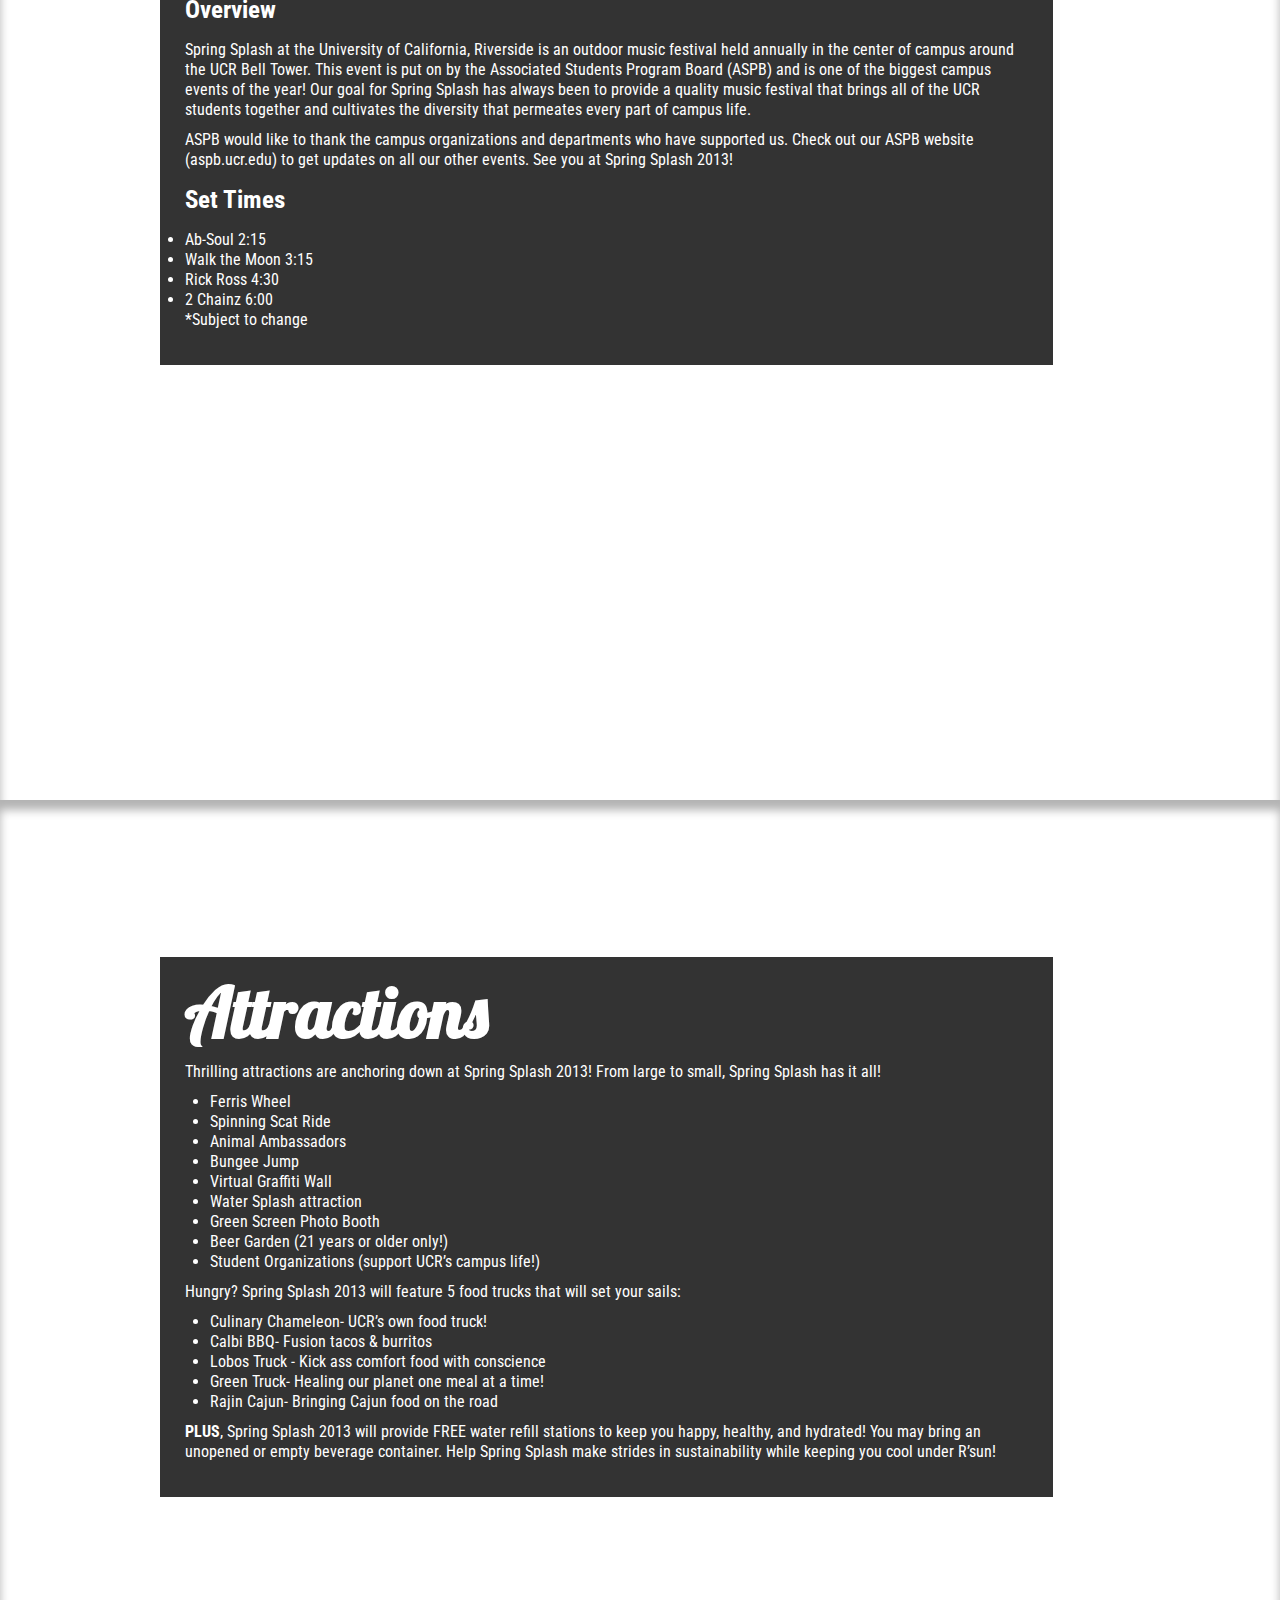
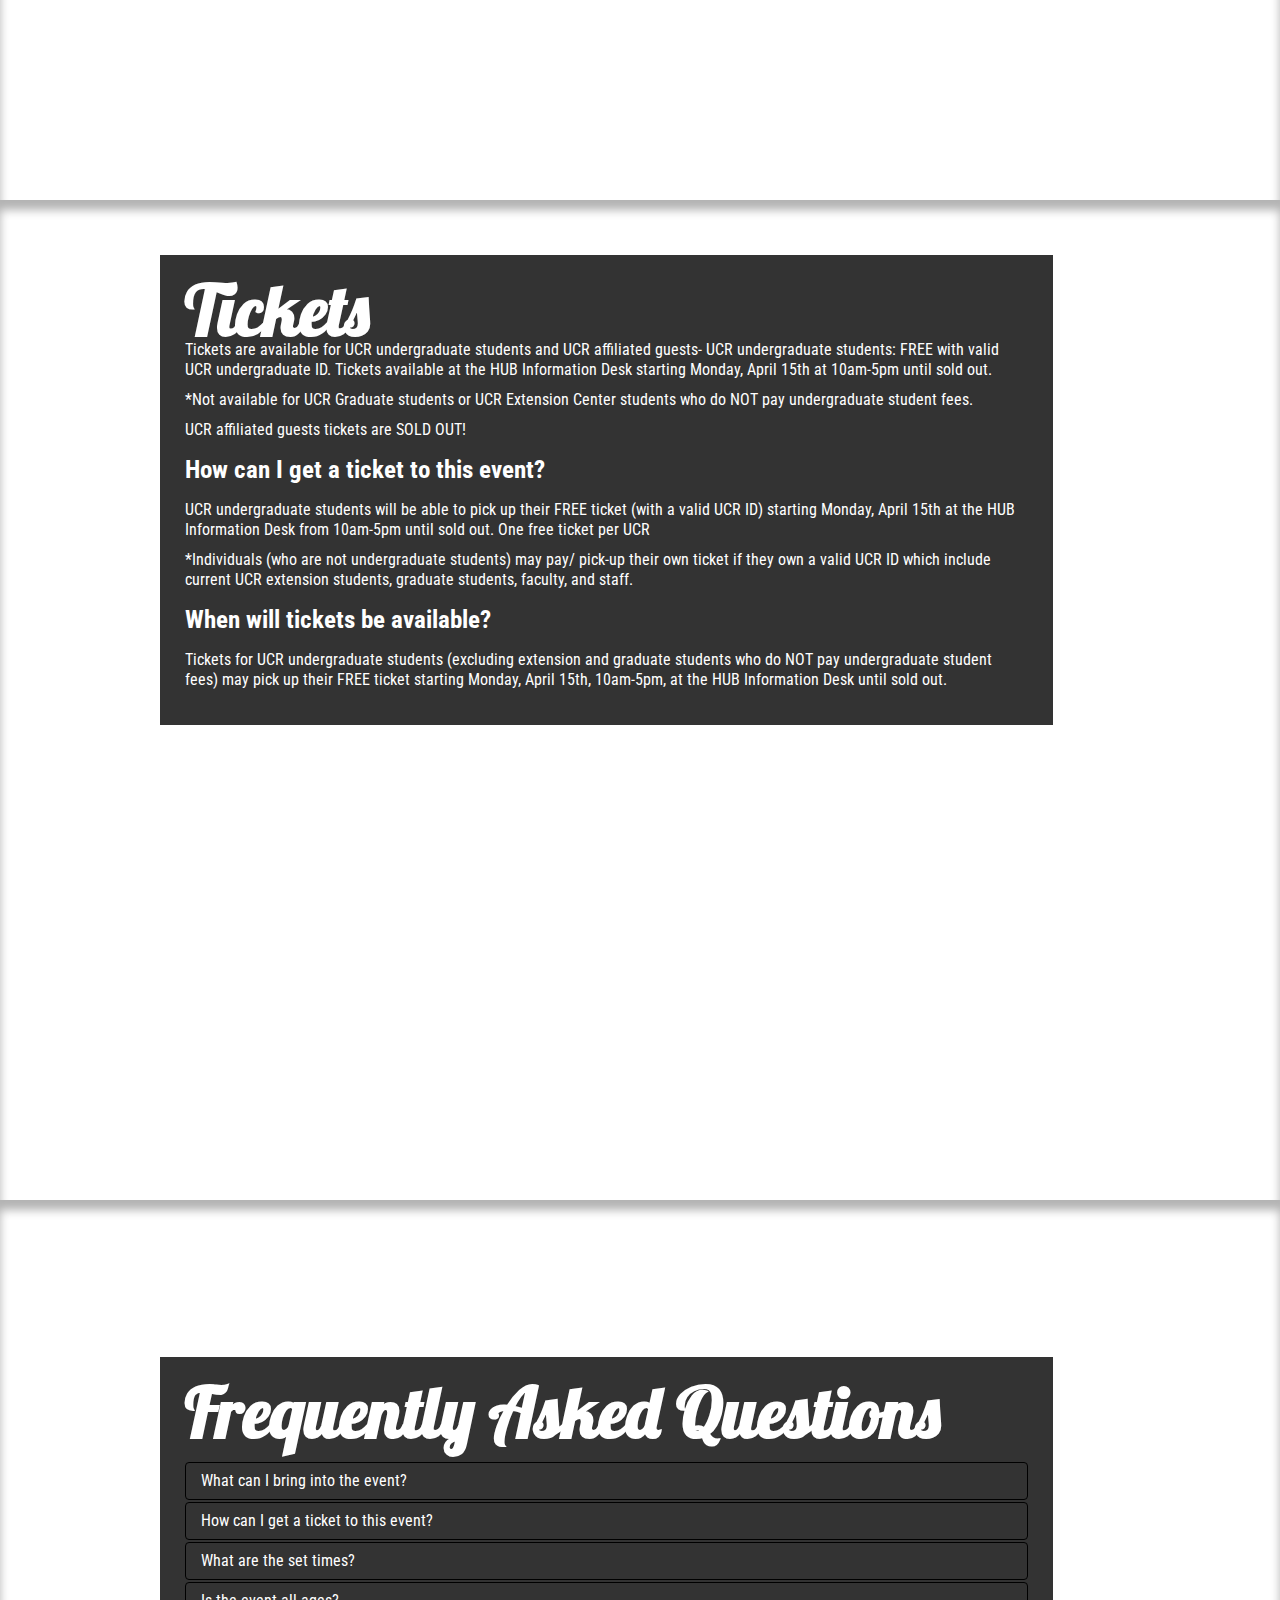
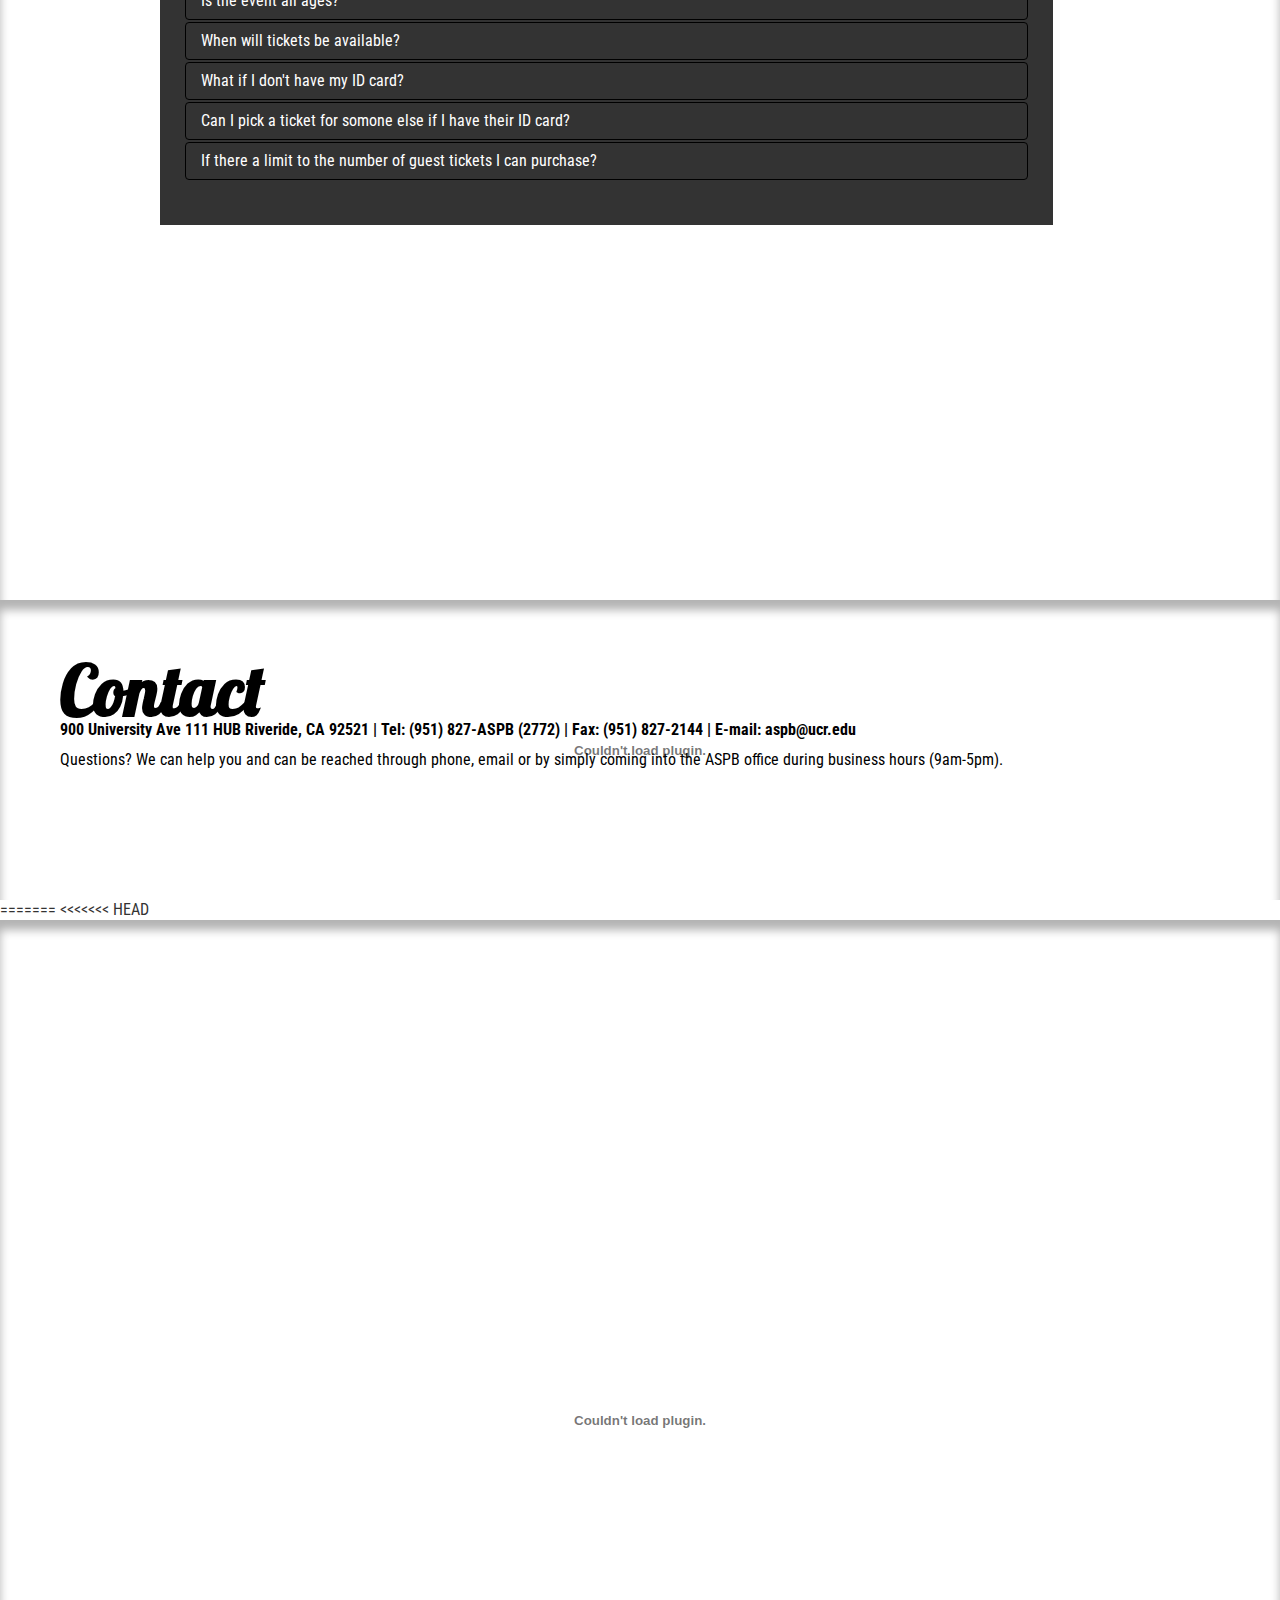
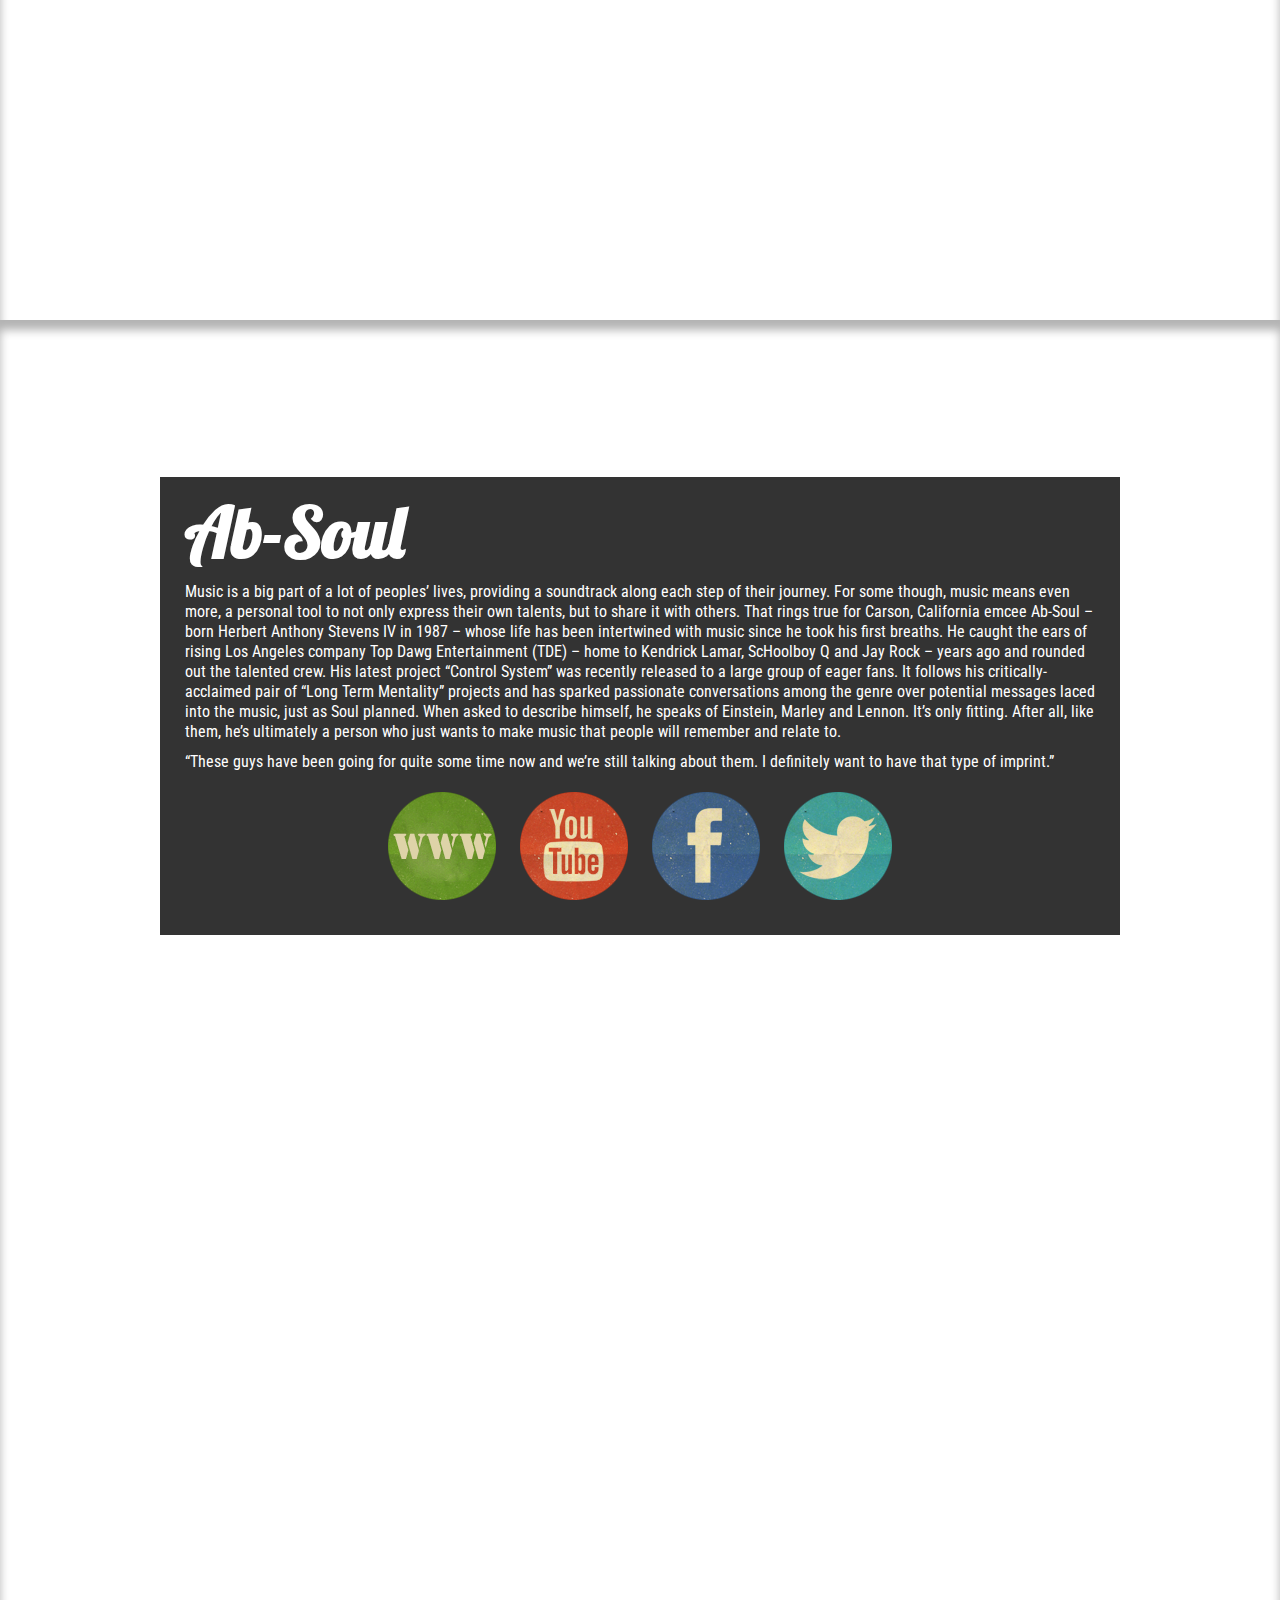
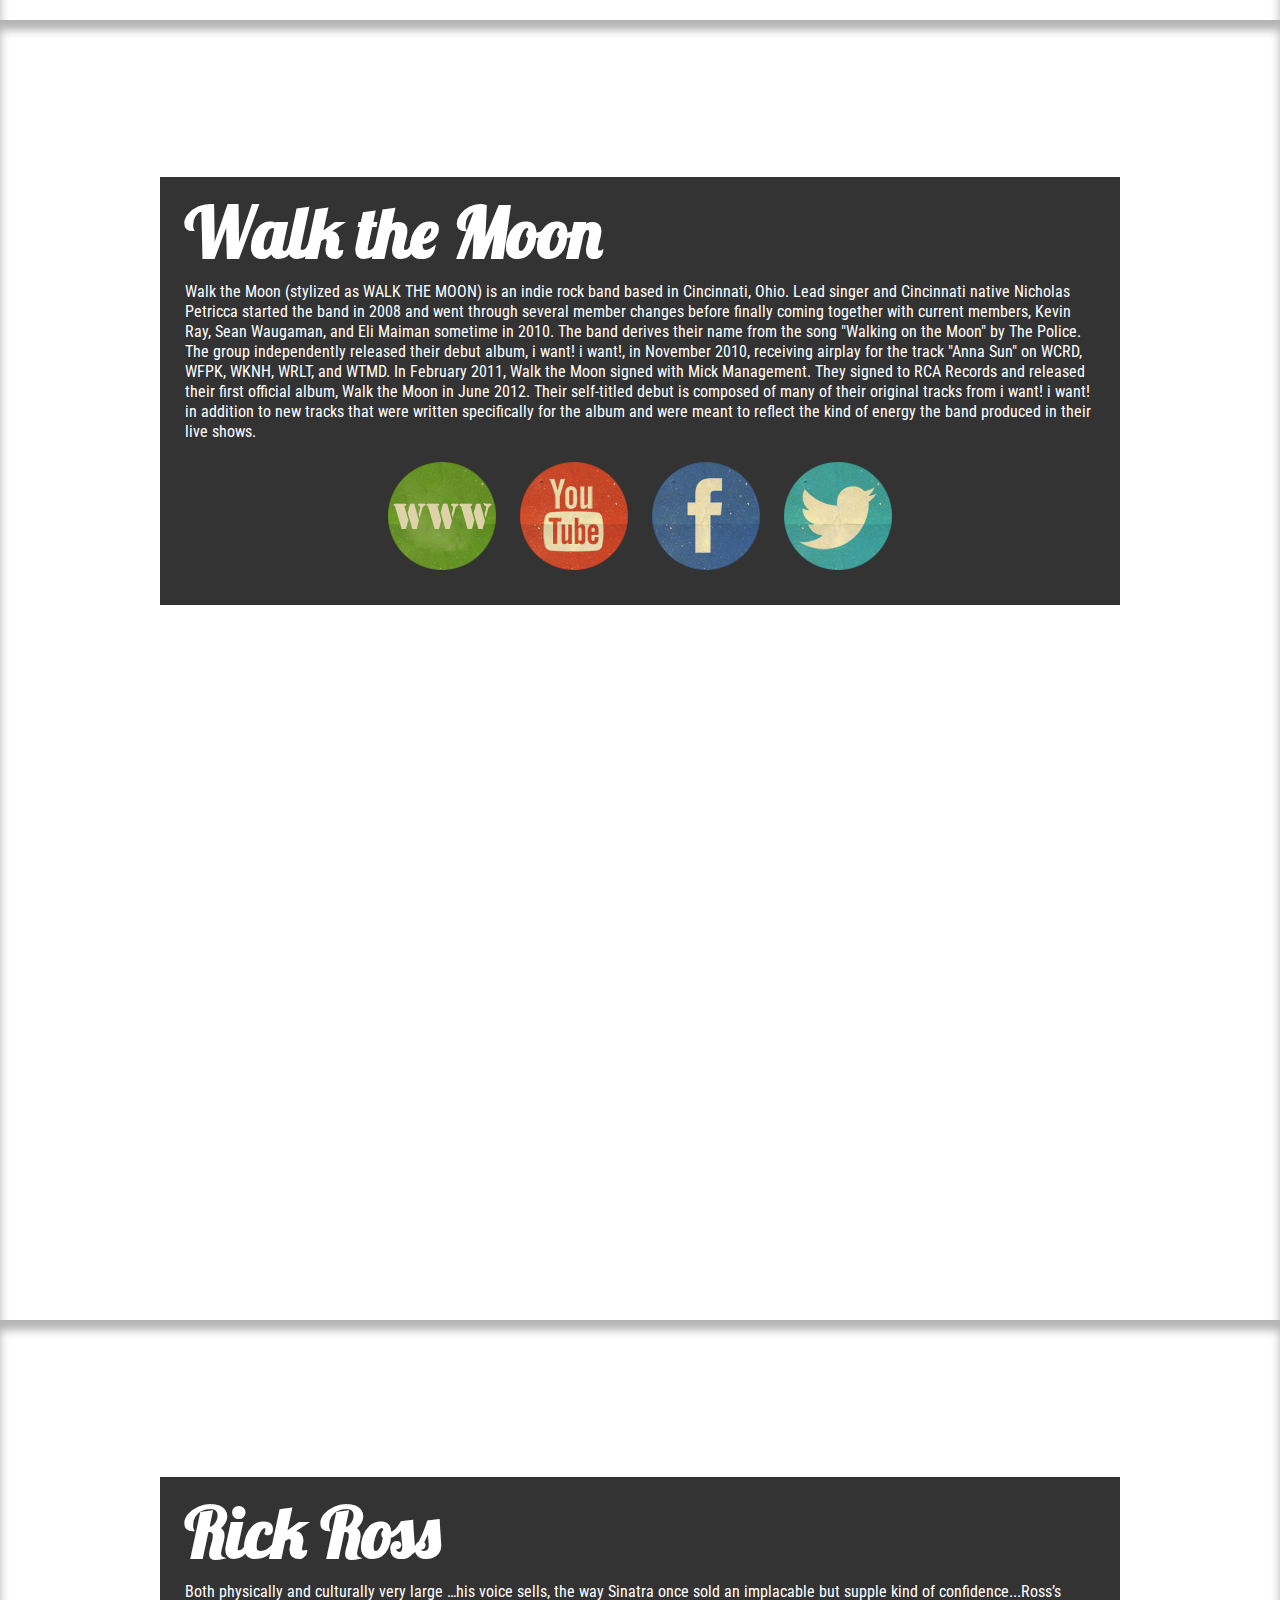
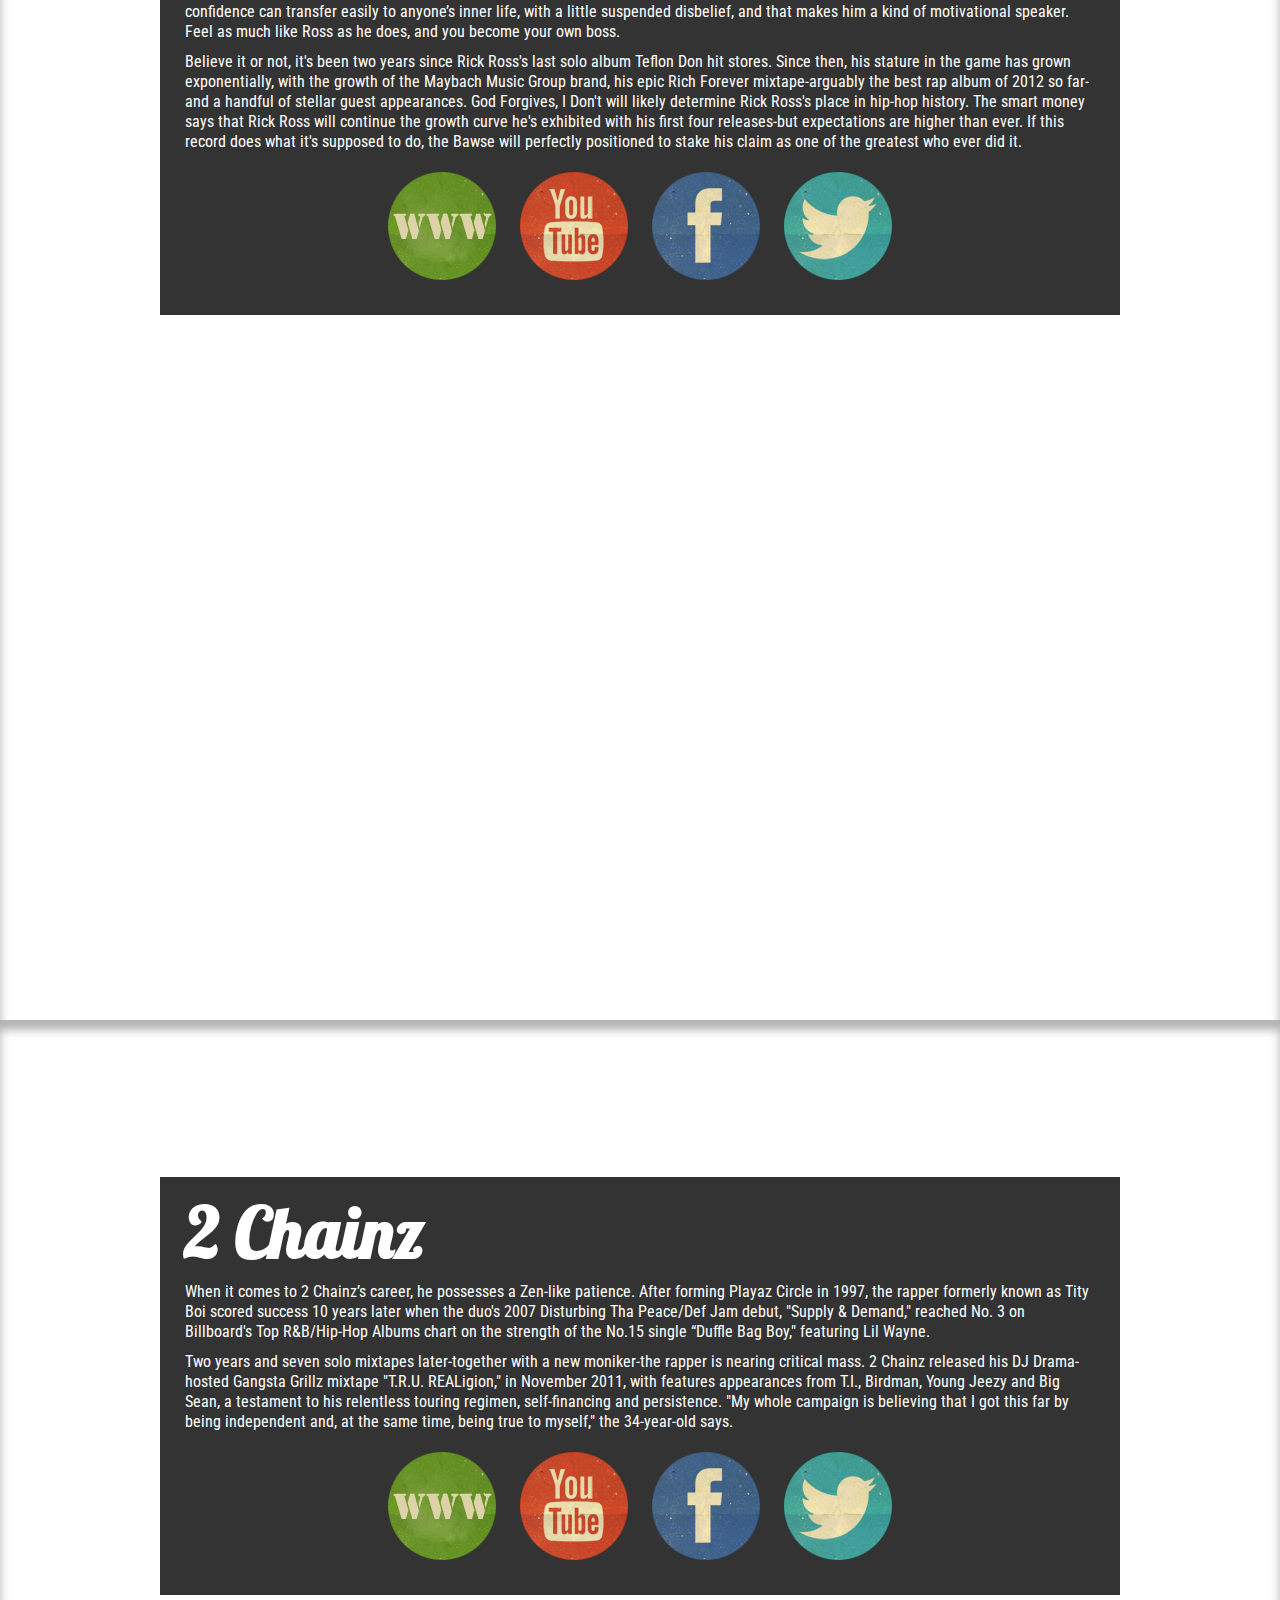
==== commit 3a8cd040: "Update index.html" ====
--- a/index.html
+++ b/index.html
@@ -451,3 +451,458 @@
 
 </body>
 </html>
+=======
+<<<<<<< HEAD
+<!DOCTYPE HTML>
+<html>
+<head>
+<meta charset="utf-8">
+<title>Spring Splash 2013</title>
+
+<script type="text/javascript">
+	if (screen.width <= 1000) {
+		document.location = "m.html";
+}
+</script>
+<!-- Quantcast Tag -->
+<script type="text/javascript">
+var _qevents = _qevents || [];
+
+(function() {
+var elem = document.createElement('script');
+elem.src = (document.location.protocol == "https:" ? "https://secure" : "http://edge") + ".quantserve.com/quant.js";
+elem.async = true;
+elem.type = "text/javascript";
+var scpt = document.getElementsByTagName('script')[0];
+scpt.parentNode.insertBefore(elem, scpt);
+})();
+
+_qevents.push({
+qacct:"p-aG95P16kMN42-"
+});
+</script>
+
+<noscript>
+<div style="display:none;">
+<img src="//pixel.quantserve.com/pixel/p-aG95P16kMN42-.gif" border="0" height="1" width="1" alt="Quantcast"/>
+</div>
+</noscript>
+<!-- End Quantcast tag -->
+
+<link rel="stylesheet" type="text/css" href="css/style.css">
+<!-- CSS Code -->
+<link href="http://fonts.googleapis.com/css?family=Lobster" rel="stylesheet" type="text/css">
+<link href='http://fonts.googleapis.com/css?family=Roboto+Condensed' rel='stylesheet' type='text/css'>
+
+<link rel="stylesheet" href="css/style.css">
+<link rel="shortcut icon" href="images/favicon.ico" />
+
+<link href="css/bootstrap.css" rel="stylesheet" media="screen">
+
+<script type="text/javascript" src="http://ajax.googleapis.com/ajax/libs/jquery/1.7.2/jquery.min.js"></script>
+<script type="text/javascript" src="js/js.js"></script>
+<script type="text/javascript" src="js/jquery.stellar.min.js"></script>
+<script type="text/javascript" src="js/waypoints.min.js"></script>
+<script type="text/javascript" src="js/jquery.easing.1.3.js"></script>
+
+<script src="js/bootstrap.js"></script>
+<script src="js/bootstrap.min.js"></script>
+</head>
+
+<body>
+
+	<div class="navbar navbar-inverse navbar-fixed-top navigation">
+      <div class="navbar-inner">
+        <div class="container">
+          <div class="nav-collapse collapse">
+            <ul class="nav">
+	              <li class="brand" data-slide="1">
+	                <a >Spring Splash </a>
+	              </li>
+	              <li data-slide="2">
+					<a>Lineup</a>
+	              </li>
+	              <li data-slide="4">
+	                <a >General Info</a>
+	              </li>
+	               <li data-slide="5">
+	                <a>Attractions</a>
+	              </li>
+	              <li data-slide="6">
+	                <a >Tickets</a>
+	              </li>
+				   <li data-slide="7">
+	                <a >FAQ</a>
+	              </li>
+	              <li data-slide="8">
+	                <a >Contact</a>
+	              </li>   
+              </ul>
+			  
+              <div  class="nav social" style="float:right;padding-top: 5px;">
+	              <ul style="padding-top: 5px;">
+	                <a href="http://aspb.ucr.edu"><img src="./images/email.png"/></a>
+	                <a href="http://www.facebook.com/springsplash"><img src="./images/facebook.png"/></a>
+	                <a href="http://instagram.com/ucrspringsplash"><img src="./images/instagram.png"/></a>
+	                <a href="http://www.youtube.com/user/aspbucr"><img src="./images/youtube.png"/></a>
+	                <a href="https://twitter.com/ucrspringsplash"><img src="./images/twitter.png"/></a>
+	                <a href="http://ucrspringsplash.tumblr.com/"><img src="./images/tumblr.png"/></a>
+	                <img src="./images/aspbUCR.png" style="width:100px;padding-left: 6px;"/> 
+	              </ul>
+              </div>
+              
+  		 </div>
+	</div>
+</div>
+      </div>
+
+<div  class="navbar navbar-inverse navbar-fixed-bottom">
+	 <div class="navbar-inner">
+        <div class="container">
+		<div class="brand" style="margin-top:16px;float:right;">	
+<script type="text/javascript">
+
+$('a').click(function() {
+    var elementClicked = $(this).attr("href");
+    var destination = $(elementClicked).offset().top;
+    $("html:not(:animated),body:not(:animated)").animate({ scrollTop: destination-15}, 500 );
+    return false;
+});
+</script>
+
+    <script language="JavaScript">
+			TargetDate = "5/4/2013 3:00 PM";
+			BackColor = "none";
+			ForeColor = "97CAE7";
+			CountActive = true;
+			CountStepper = -1;
+			LeadingZero = true;
+			DisplayFormat = "%%D%% Days, %%H%% Hours, %%M%% Minutes, %%S%% Seconds";
+			FinishMessage = "It is finally here!";
+	</script>
+<script language="JavaScript" src="http://scripts.hashemian.com/js/countdown.js"></script>
+</div >
+		</div>
+		</div>
+		</div>
+          
+	
+
+	<div class="slide" id="slide1" data-slide="1" data-stellar-background-ratio="0">	
+		<embed id="intro" width="100%" height="1000px" src="flash/home.swf" type="application/x-shockwave-flash" />
+	</div><!--End Slide 1-->
+
+
+
+	<div class="slide" id="slide2" data-slide="2" data-stellar-background-ratio="0">
+		<div class="wrapper" style="left: -200px;">
+			<div class="float-left2" >
+	            <h2>Ab-Soul</h2>
+	            <br>
+	            <p>Music is a big part of a lot of peoples’ lives, providing a soundtrack along each step of their journey. For some though, music means even more, a personal tool to not only express their own talents, but to share it with others. That rings true for Carson, California emcee Ab-Soul – born Herbert Anthony Stevens IV in 1987 – whose life has been intertwined with music since he took his first breaths. He caught the ears of rising Los Angeles company Top Dawg Entertainment (TDE) – home to Kendrick Lamar, ScHoolboy Q and Jay Rock – years ago and rounded out the talented crew. His latest project “Control System” was recently released to a large group of eager fans. It follows his critically- acclaimed pair of “Long Term Mentality” projects and has sparked passionate conversations among the genre over potential messages laced into the music, just as Soul planned. When asked to describe himself, he speaks of Einstein, Marley and Lennon. It’s only fitting. After all, like them, he’s ultimately a person who just wants to make music that people will remember and relate to.
+				</p><p>
+					“These guys have been going for quite some time now and we’re still talking about them.
+						I definitely want to have that type of imprint.”
+	           		</p>
+	        
+		<div align="center">
+	        <a href="http://www.topdawgmusic.com/index.html"><img src="./images/www-icon.jpg"/></a>
+	        <a href="http://www.youtube.com/user/TopDawgEntTDE"><img src="images/youtube-icon.jpg"/></a>
+	        <a href="https://www.facebook.com/AbSoulmusic"><img src="images/facebook-icon.jpg"/></a>
+	        <a href="https://twitter.com/abdashsoul"><img src="images/twitter-icon.jpg"/></a>
+	    </div>
+			</div>
+
+		</div>
+
+
+	</div><!--End Slide 2-->
+
+
+	<div class="slide" id="slide3" data-slide="3" data-stellar-background-ratio="0">
+		<div class="wrapper" style="left: -200px;">
+		
+			<div class="float-left2">
+	            <h2>Walk the Moon</h2>
+	            <br>
+	            <p>Walk the Moon (stylized as WALK THE MOON) is an indie rock band based in Cincinnati, Ohio. Lead singer and Cincinnati native Nicholas Petricca started the band in 2008 and went through several member changes before finally coming together with current members, Kevin Ray, Sean Waugaman, and Eli Maiman sometime in 2010. The band derives their name from the song "Walking on the Moon" by The Police. The group independently released their debut album, i want! i want!, in November 2010, receiving airplay for the track "Anna Sun" on WCRD, WFPK, WKNH, WRLT, and WTMD. In February 2011, Walk the Moon signed with Mick Management. They signed to RCA Records and released their first official album, Walk the Moon in June 2012. Their self-titled debut is composed of many of their original tracks from i want! i want! in addition to new tracks that were written specifically for the album and were meant to reflect the kind of energy the band produced in their live shows.</p>
+	            <div align="center">
+	             <a href="http://walkthemoonband.com/"><img src="./images/www-icon.jpg"/></a>
+	             <a href="http://www.youtube.com/artist/walk-the-moon"><img src="./images/youtube-icon.jpg"/></a>
+	             <a href="https://www.facebook.com/walkthemoon"><img src="./images/facebook-icon.jpg"/></a>
+	             <a href="https://twitter.com/WALKTHEMOONband"><img src="./images/twitter-icon.jpg"/></a></div>
+	         </div>
+	        </div>
+		</div>
+
+<div class="slide" id="slide3c" data-slide="3" data-stellar-background-ratio="0">
+		<div class="wrapper" style="left: -200px;">
+		
+			<div class="float-left2">
+	            <h2>Rick Ross</h2>
+	            <br>
+	            <p>Both physically and culturally very large …his voice sells, the way Sinatra once sold an implacable but supple kind of confidence...Ross’s confidence can transfer easily to anyone’s inner life, with a little suspended disbelief, and that makes him a kind of motivational speaker. Feel as much like Ross as he does, and you become your own boss.</p>
+	            </p><p>
+	            Believe it or not, it's been two years since Rick Ross's last solo album Teflon Don hit stores. Since then, his stature in the game has grown exponentially, with the growth of the Maybach Music Group brand, his epic Rich Forever mixtape-arguably the best rap album of 2012 so far-and a handful of stellar guest appearances. God Forgives, I Don't will likely determine Rick Ross's place in hip-hop history. The smart money says that Rick Ross will continue the growth curve he's exhibited with his first four releases-but expectations are higher than ever. If this record does what it's supposed to do, the Bawse will perfectly positioned to stake his claim as one of the greatest who ever did it.
+	        </p>
+	            <div align="center">
+	             <a href="http://www.rickrossdeeperthanrap.com/"><img src="./images/www-icon.jpg"/></a>
+	             <a href="http://www.youtube.com/user/OfficialRickRossTV"><img src="./images/youtube-icon.jpg"/></a>
+	             <a href="https://www.facebook.com/rickross"><img src="./images/facebook-icon.jpg"/></a>
+	             <a href="https://twitter.com/rickyrozay"><img src="./images/twitter-icon.jpg"/></a></div>
+	         </div>
+	        </div>
+		</div>
+
+
+
+	</div><!--End Slide 3-->
+	<div class="slide" id="slide3b" data-slide="3" data-stellar-background-ratio="0">
+		<div class="wrapper" style="left: -200px;">
+		
+			<div class="float-left2">
+	            <h2>2 Chainz</h2>
+	            <br>
+	            <p> 	
+					When it comes to 2 Chainz’s career, he possesses a Zen-like patience. After forming Playaz Circle in 1997, the rapper formerly known as Tity Boi scored success 10 years later when the duo's 2007 Disturbing Tha Peace/Def Jam debut, "Supply & Demand," reached No. 3 on Billboard's Top R&B/Hip-Hop Albums chart on the strength of the No.15 single “Duffle Bag Boy," featuring Lil Wayne.
+				</p><p>
+					Two years and seven solo mixtapes later-together with a new moniker-the rapper is nearing critical mass. 2 Chainz released his DJ Drama-hosted Gangsta Grillz mixtape "T.R.U. REALigion," in November 2011, with features appearances from T.I., Birdman, Young Jeezy and Big Sean, a testament to his relentless touring regimen, self-financing and persistence. "My whole campaign is believing that I got this far by being independent and, at the same time, being true to myself," the 34-year-old says.
+				</p>
+	            <div align="center">
+	             <a href="http://www.2chainz.com/"><img src="./images/www-icon.jpg"/></a>
+	             <a href="http://www.youtube.com/user/twochainztv"><img src="./images/youtube-icon.jpg"/></a>
+	             <a href="https://www.facebook.com/2Chainz"><img src="./images/facebook-icon.jpg"/></a>
+	             <a href="https://twitter.com/2chainz"><img src="./images/twitter-icon.jpg"/></a></div>
+	         </div>
+	        </div>
+		</div>
+
+
+	
+
+
+
+	</div><!--End Slide 3-->
+
+	<div class="slide" id="slide4" data-slide="4" data-stellar-background-ratio="0">
+			<div class="wrapper">
+		<div class="float-left" style="margin-top:75px;">
+	            <h2>General Information</h2>
+	            <br>
+	            <h3>Overview</h3>
+	           <p>Spring Splash at the University of California, Riverside is an outdoor music festival held annually in the center of campus around the UCR Bell Tower. This event is put on by the Associated Students Program Board (ASPB) and is one of the biggest campus events of the year! Our goal for Spring Splash has always been to provide a quality music festival that brings all of the UCR students together and cultivates the diversity that permeates every part of campus life.</p>
+
+				<p>ASPB would like to thank the campus organizations and departments who have supported us. Check out our ASPB website (aspb.ucr.edu) to get updates on all our other events. See you at Spring Splash 2013!
+				</p>
+
+				<h3>Set Times</h3>
+				<p>
+					<li>Ab-Soul 2:15 </li>
+					<li>Walk the Moon 3:15 </li>
+					<li>Rick Ross 4:30</li>
+					<li>2 Chainz 6:00 </li>
+					*Subject to change
+				</p>
+	
+			</div>
+		</div>
+	</div><!--End Slide 4-->
+
+
+	<div class="slide" id="slide5" data-slide="5" data-stellar-background-ratio="0">
+		<div class="wrapper">
+			<div class="float-left background" >
+	            <h2>Attractions</h2>
+	            <br>
+	            <p>Thrilling attractions are anchoring down at Spring Splash 2013! From large to small, Spring Splash has it all!</p>
+				<ul><li>Ferris Wheel</li>
+				<li>Spinning Scat Ride</li>
+				<li>Animal Ambassadors</li>
+				<li>Bungee Jump</li>
+				<li>Virtual Graffiti Wall</li>
+				<li>Water Splash attraction</li>
+				<li>Green Screen Photo Booth</li>
+				<li>Beer Garden (21 years or older only!)</li>
+				<li>Student Organizations (support UCR’s campus life!)</li></ul>
+				<p>Hungry? Spring Splash 2013 will feature 5 food trucks that will set your sails:</p>
+				<ul><li>Culinary Chameleon- UCR’s own food truck!</li>
+				<li>Calbi BBQ- Fusion tacos & burritos</li>
+				<li>Lobos Truck - Kick ass comfort food with conscience</li>
+				<li>Green Truck- Healing our planet one meal at a time!</li>
+				<li>Rajin Cajun- Bringing Cajun food on the road</li></ul>
+				<p><b>PLUS</b>, Spring Splash 2013 will provide FREE water refill stations to keep you happy, healthy, and hydrated! You may bring an unopened or empty beverage container. Help Spring Splash make strides in sustainability while keeping you cool under R’sun!</p>
+			</div>
+		</div>
+	</div><!--End Slide 4-->
+
+	<div class="slide" id="slide6" data-slide="6" data-stellar-background-ratio="0">
+		<div class="wrapper"/>
+			<div class="float-left background" style="margin-top:55px;">
+	            <h2>Tickets</h2>
+	           <p> Tickets are available for UCR undergraduate students and UCR affiliated guests-
+				UCR undergraduate students: FREE with valid UCR undergraduate ID. Tickets available at the HUB Information Desk starting Monday, April 15th at 10am-5pm until sold out.</p>
+				<p>*Not available for UCR Graduate students or UCR Extension Center students who do NOT pay undergraduate student fees.</p>
+				<p>UCR affiliated guests tickets are SOLD OUT!</p>
+				<h3>How can I get a ticket to this event?</h3>
+				<p>UCR undergraduate students will be able to pick up their FREE ticket (with a valid UCR ID) starting Monday, April 15th at the HUB Information Desk from 10am-5pm until sold out. One free ticket per UCR <p> *Individuals (who are not undergraduate students) may pay/ pick-up their own ticket if they own a valid UCR ID which include current UCR extension students, graduate students, faculty, and staff. 
+				</p>
+				<h3>When will tickets be available?</h3>
+				<p>Tickets for UCR undergraduate students (excluding extension and graduate students who do NOT pay undergraduate student fees) may pick up their FREE ticket starting Monday, April 15th, 10am-5pm, at the HUB Information Desk until sold out.</p>
+	        </div>
+	    </div>
+	</div><!--End Slide 4-->
+
+<div class="slide" id="slide7" data-slide="7" data-stellar-background-ratio="0">
+		<div class="wrapper">	
+			<div class="float-left">
+	            <h2>Frequently Asked Questions</h2>
+	            <br>
+	            <div class="accordion" id="accordion2">
+  					<div class="accordion-group">
+    					<div class="accordion-heading">
+     						 <a class="accordion-toggle" data-toggle="collapse" data-parent="#accordion2" href="#collapseOne">
+								What can I bring into the event?
+      						</a>
+   						 </div>
+    					<div id="collapseOne" class="accordion-body collapse">
+     					 	<div class="accordion-inner">
+								<p>The following items will not be allowed into the venue:</p>
+								<ul><li>
+								weapons (this includes guns, knives, blades, chain wallets, studded belts/bracelets)
+								</li><li>drugs</li>
+								<li>alcohol</li>
+								<li>masks</li>
+								<li>water guns</li>
+								<li>animals (unless a certified service animal)</li>
+								<li>umbrellas</li>
+								<li>lawn chairs</li>
+								<li>laser pointers</li>
+								</ul>
+
+								<p>Other items not listed here may be confiscated if it is deemed potentially harmful/destructive to others.</p>     				 		
+							</div>
+    					</div>
+ 				 	</div>
+  					<div class="accordion-group">
+    					<div class="accordion-heading">
+      						<a class="accordion-toggle" data-toggle="collapse" data-parent="#accordion2" href="#collapseThree">
+								How can I get a ticket to this event?
+							 </a>
+    					</div>
+   					 <div id="collapseThree" class="accordion-body collapse">
+     					 <div class="accordion-inner">
+       						<p>UCR undergraduate students will be able to pick up their FREE ticket (with a valid UCR ID) starting Monday, April 15th at the HUB Information Desk from 10am-5pm until sold out. One free ticket per UCR undergraduate student.
+								</p>
+
+      					</div>
+    				</div>
+    			</div>
+    			<div class="accordion-group">
+    					<div class="accordion-heading">
+      						<a class="accordion-toggle" data-toggle="collapse" data-parent="#accordion2" href="#collapseFour">
+								What are the set times?      						 </a>
+    					</div>
+   					 <div id="collapseFour" class="accordion-body collapse">
+     					 <div class="accordion-inner">
+       				<p>
+						<li>Ab-Soul 2:15 </li>
+						<li>Walk the Moon 3:15 </li>
+						<li>Rick Ross 4:30</li>
+						<li>2 Chainz 6:00 </li>
+						*Subject to change
+				</p>
+      					</div>
+    				</div>
+ 				 </div>
+    				<div class="accordion-group">
+    					<div class="accordion-heading">
+      						<a class="accordion-toggle" data-toggle="collapse" data-parent="#accordion2" href="#collapseFour">
+       						 Is the event all ages? 
+     						 </a>
+    					</div>
+   					 <div id="collapseFour" class="accordion-body collapse">
+     					 <div class="accordion-inner">
+       						 <p>While there is no age restrictions for the event, is important to note that content will not be censored and is geared towards an audience ages 18 and over.</p>
+      					</div>
+    				</div>
+ 				 </div>
+ 				 <div class="accordion-group">
+    					<div class="accordion-heading">
+      						<a class="accordion-toggle" data-toggle="collapse" data-parent="#accordion2" href="#collapseFive">
+       						 When will tickets be available? 
+     						 </a>
+    					</div>
+   					 <div id="collapseFive" class="accordion-body collapse">
+     					 <div class="accordion-inner">
+							<p>Tickets for UCR undergraduate students (excluding extension and graduate students who do NOT pay undergraduate student fees) may pick up their FREE ticket starting Monday, April 15th, 10am-5pm, at the HUB Information Desk until sold out.</p>
+							<p>
+								Tickets for UCR-affiliated guests are currently sold out.
+							</p> 					 	
+      					</div>
+    				</div>
+ 				 </div>
+ 				 <div class="accordion-group">
+    					<div class="accordion-heading">
+      						<a class="accordion-toggle" data-toggle="collapse" data-parent="#accordion2" href="#collapseSix">
+       						 What if I don't have my ID card?
+     						 </a>
+    					</div>
+   					 <div id="collapseSix" class="accordion-body collapse">
+     					 <div class="accordion-inner">
+       						 <p>You must have your UCR student ID card in order to pick up a ticket. You may NOT use another person’s ID card. Please visit the UCR Card Office to seek a replacement student ID card.</p>
+
+							<p>Please note that University Extension students, who do not pay the undergraduate student fees, are not eligible for the free tickets and will have to purchase tickets through the University Box office.</p>
+      					</div>
+    				</div>
+ 				 </div>
+ 				 <div class="accordion-group">
+    					<div class="accordion-heading">
+      						<a class="accordion-toggle" data-toggle="collapse" data-parent="#accordion2" href="#collapseSeven">
+       						 Can I pick a ticket for somone else if I have  their ID card?
+     						 </a>
+    					</div>
+   					 <div id="collapseSeven" class="accordion-body collapse">
+     					 <div class="accordion-inner">
+       						 No, only the owner of the UCR student ID card can pick up their free student ticket. Limit 1 free ticket per student.
+      					</div>
+    				</div>
+ 				 </div>
+ 				 <div class="accordion-group">
+    					<div class="accordion-heading">
+      						<a class="accordion-toggle" data-toggle="collapse" data-parent="#accordion2" href="#collapseEight">
+       						 If there a limit to the number of guest tickets I can purchase? 
+     						 </a>
+    					</div>
+   					 <div id="collapseEight" class="accordion-body collapse">
+     					 <div class="accordion-inner">
+       						 No. Note that ticket scalping will NOT be tolerated.
+      					</div>
+    				</div>
+ 				 </div>
+ 				 </div>
+			</div>
+		</div>
+	</div><!--End Slide 4-->
+
+<div class="slide" id="slide8" data-slide="8" data-stellar-background-ratio="0">
+		
+		<div>
+		<div>
+	        <embed width="100%" height="300" src="flash/contact.swf" type="application/x-shockwave-flash" />
+			</div>
+			<div style="position:absolute;left:50px;top:50px;color:black;padding:10px;">  
+			<div style="float:left;">
+				<h2 style="font-family: 'Lobster'; ">Contact</h2>
+				<p><strong>900 University Ave 111 HUB Riveride, CA 92521 | Tel: (951) 827-ASPB (2772) | Fax: (951) 827-2144 | E-mail: aspb@ucr.edu</strong></p>
+				<p>Questions? We can help you and can be reached through phone, email or by simply coming into the ASPB office during business hours (9am-5pm).</p>
+			</div>
+			
+	     <!--.story-->
+		 </div>
+	</div> <!--#fifth-->
+
+	</div><!--End Slide 4-->
+
+
+</body>
+</html>
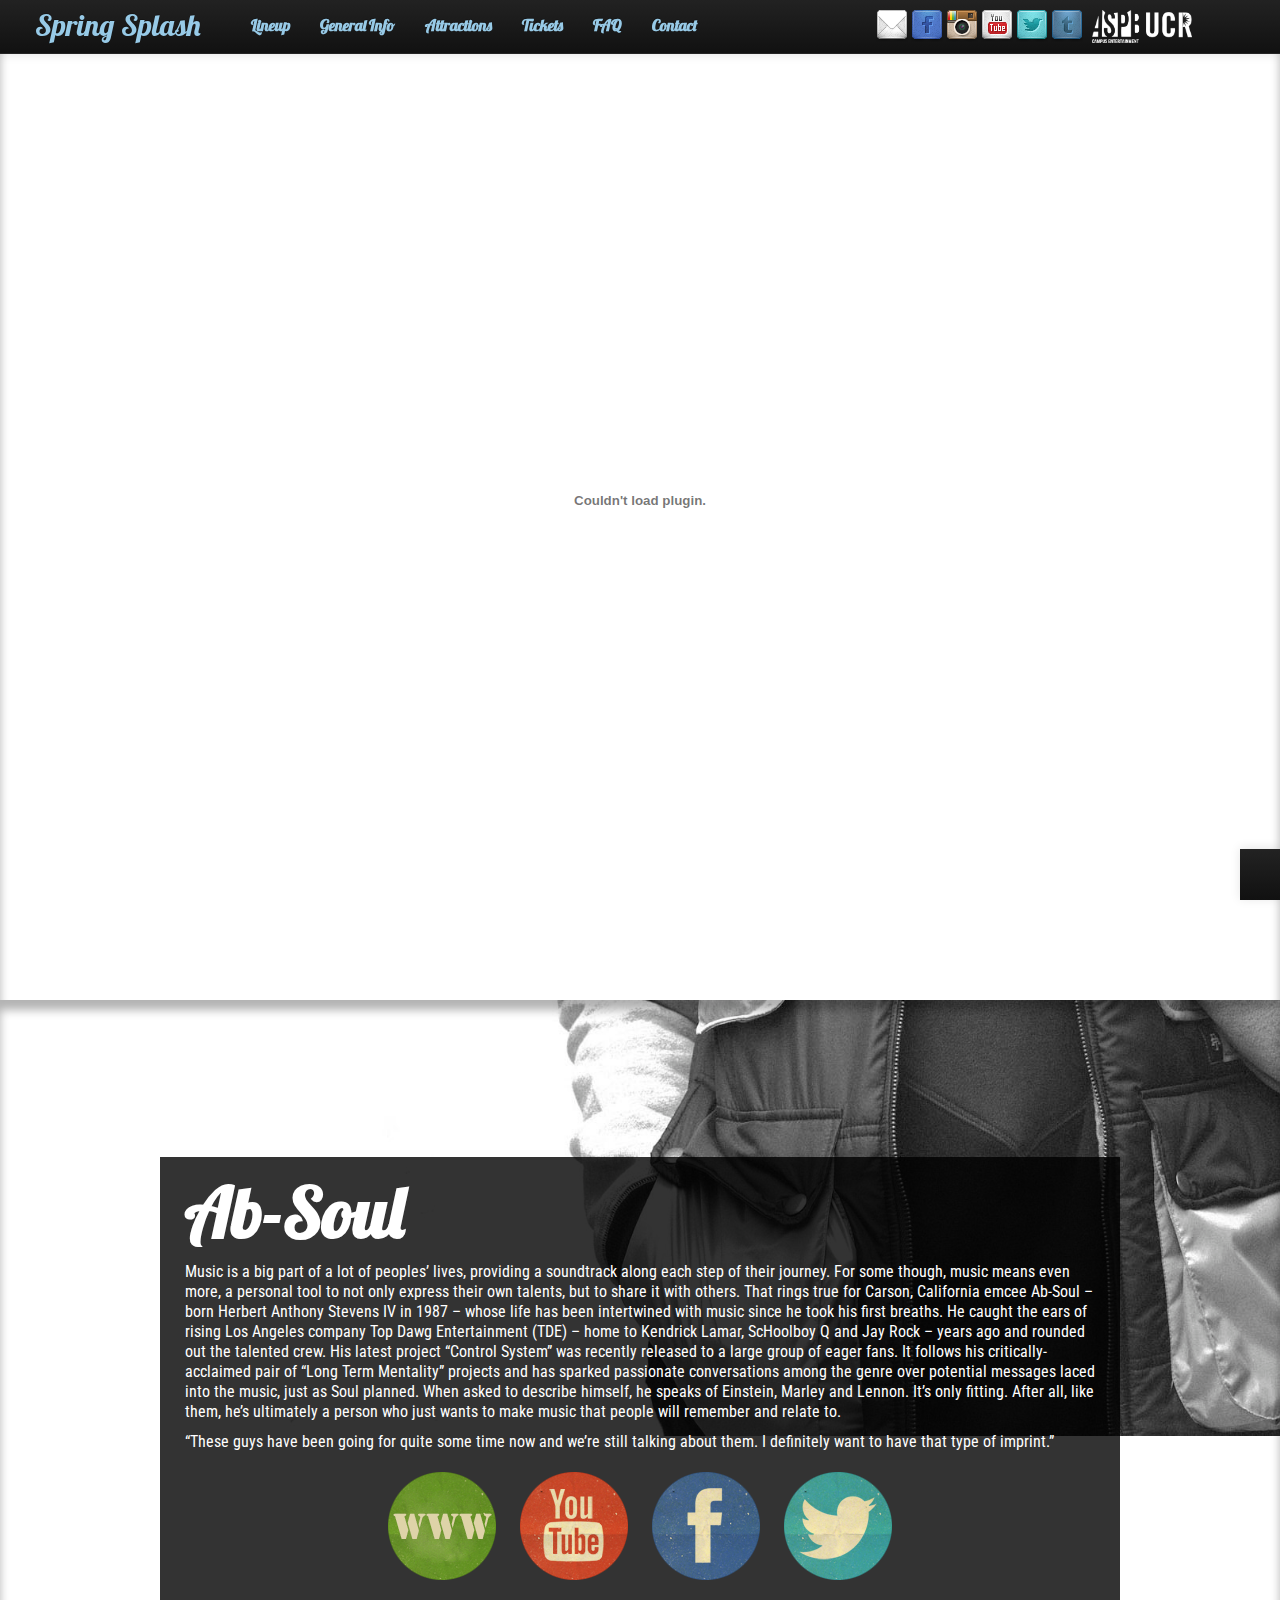
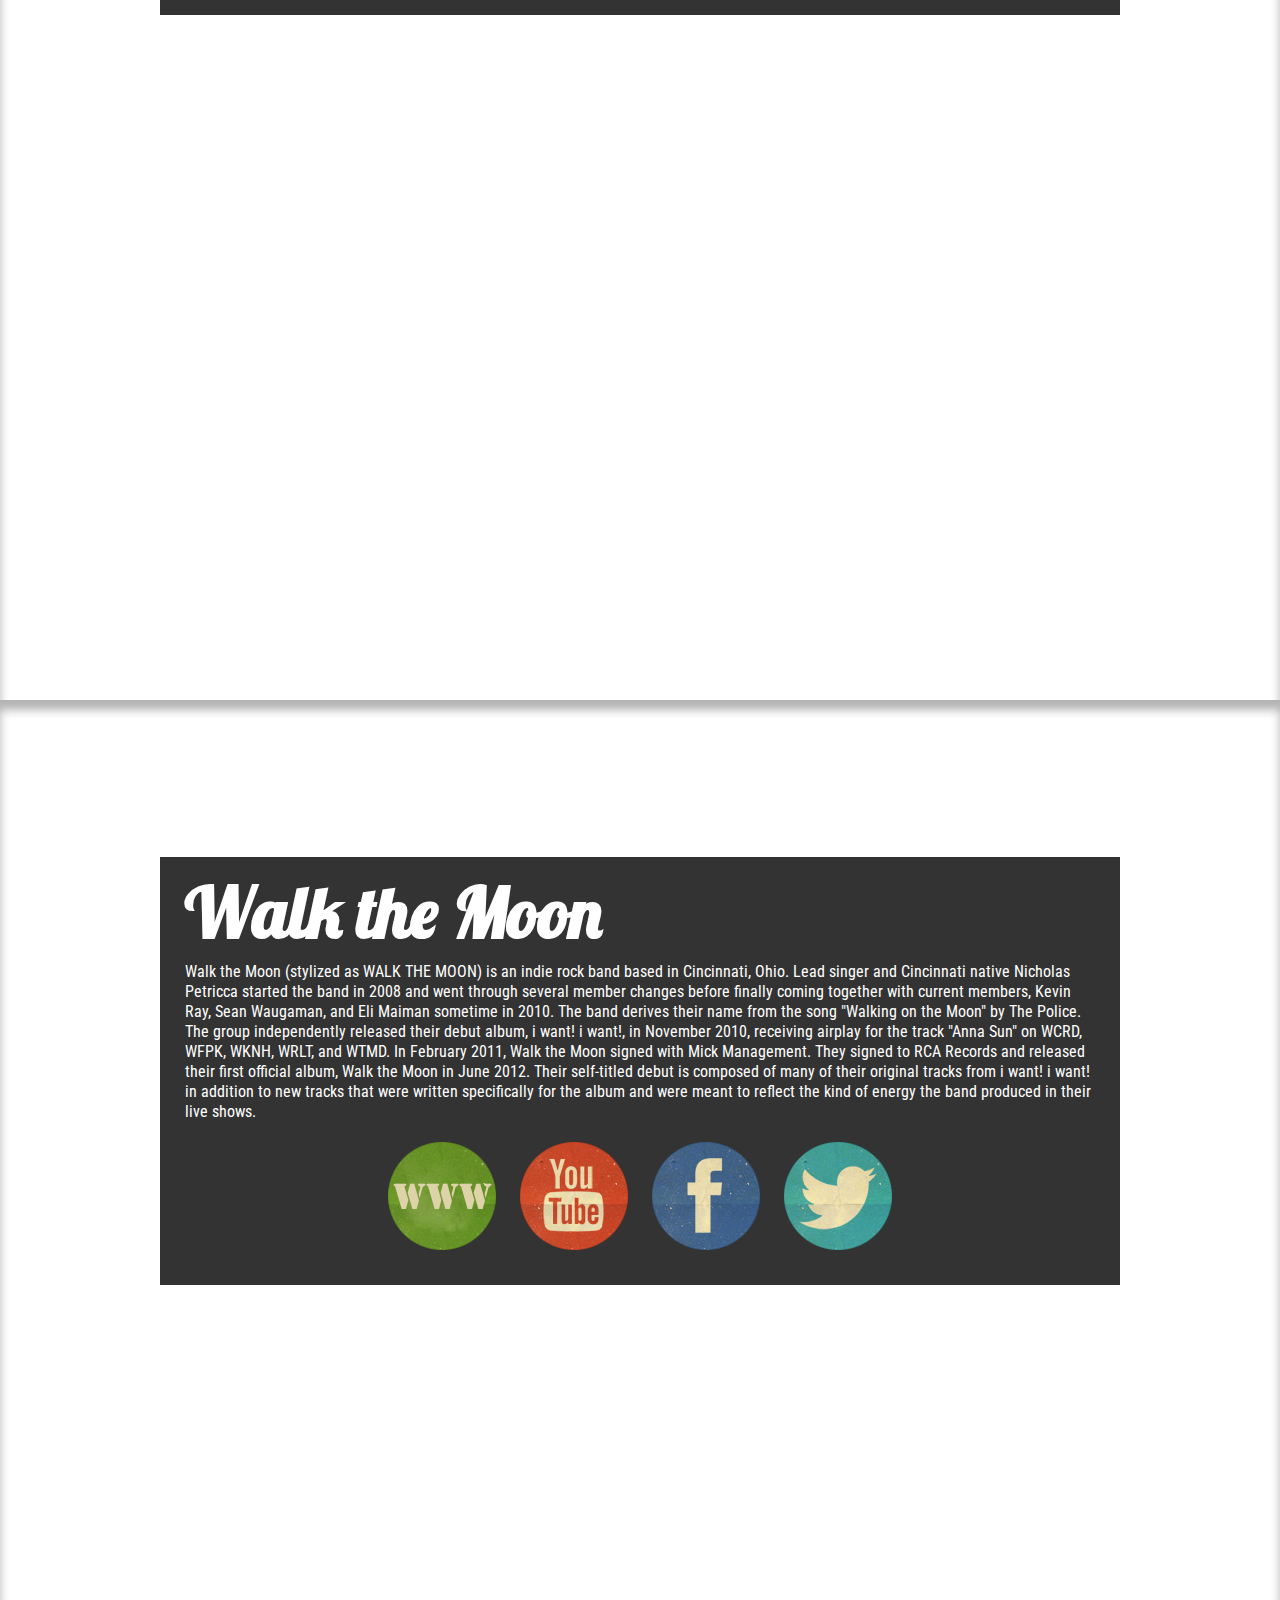
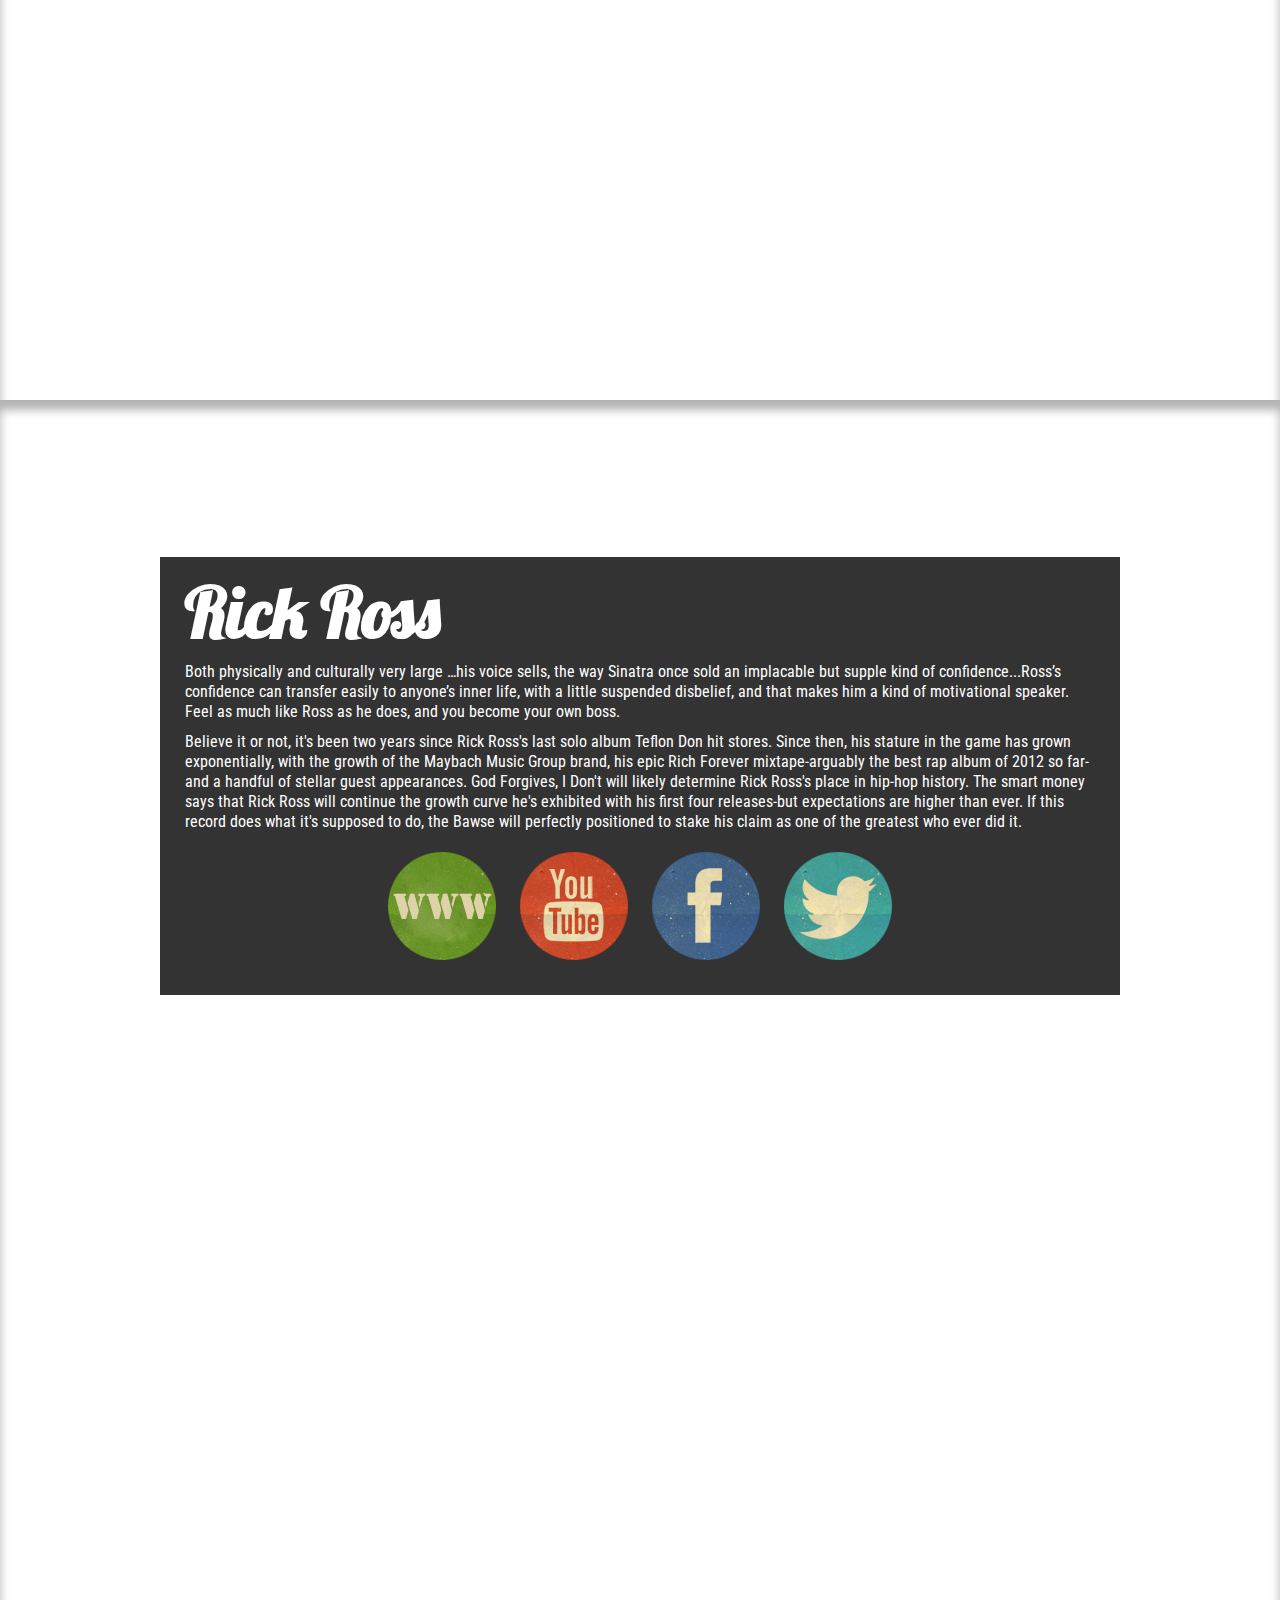
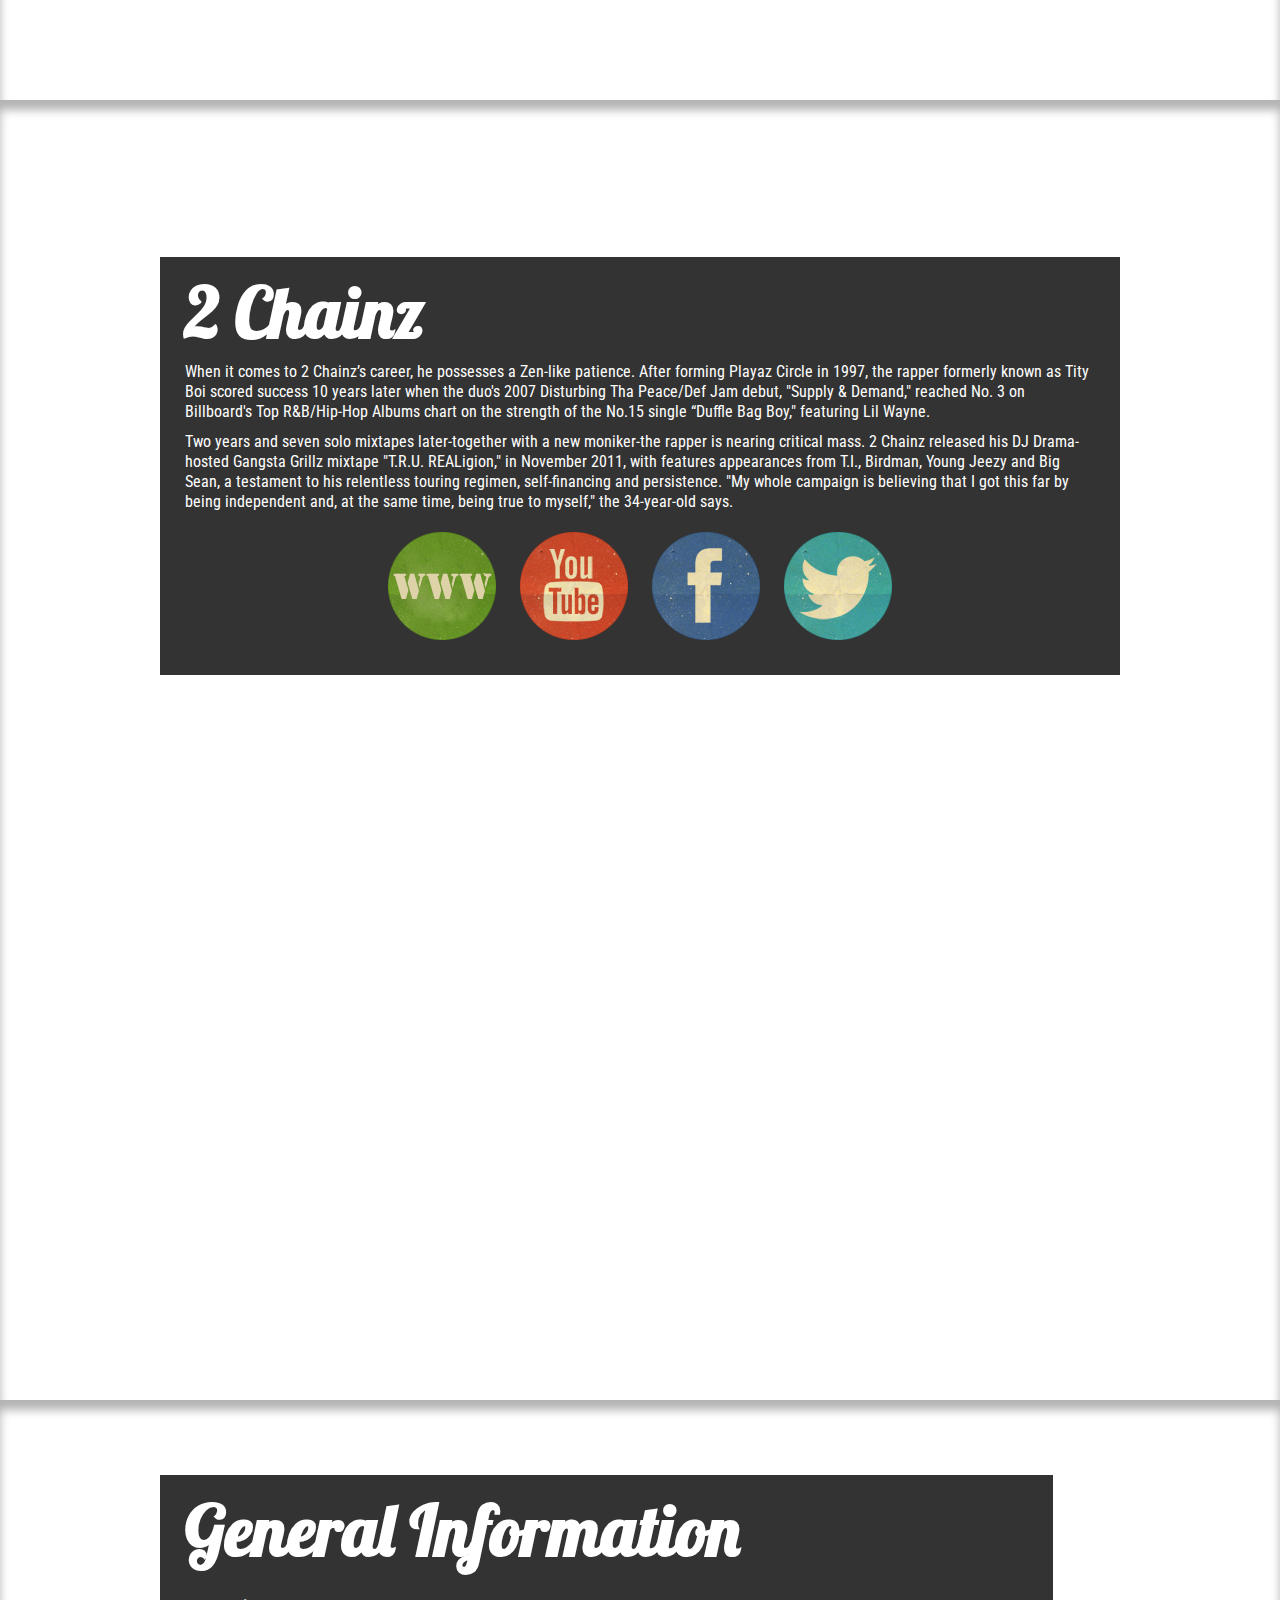
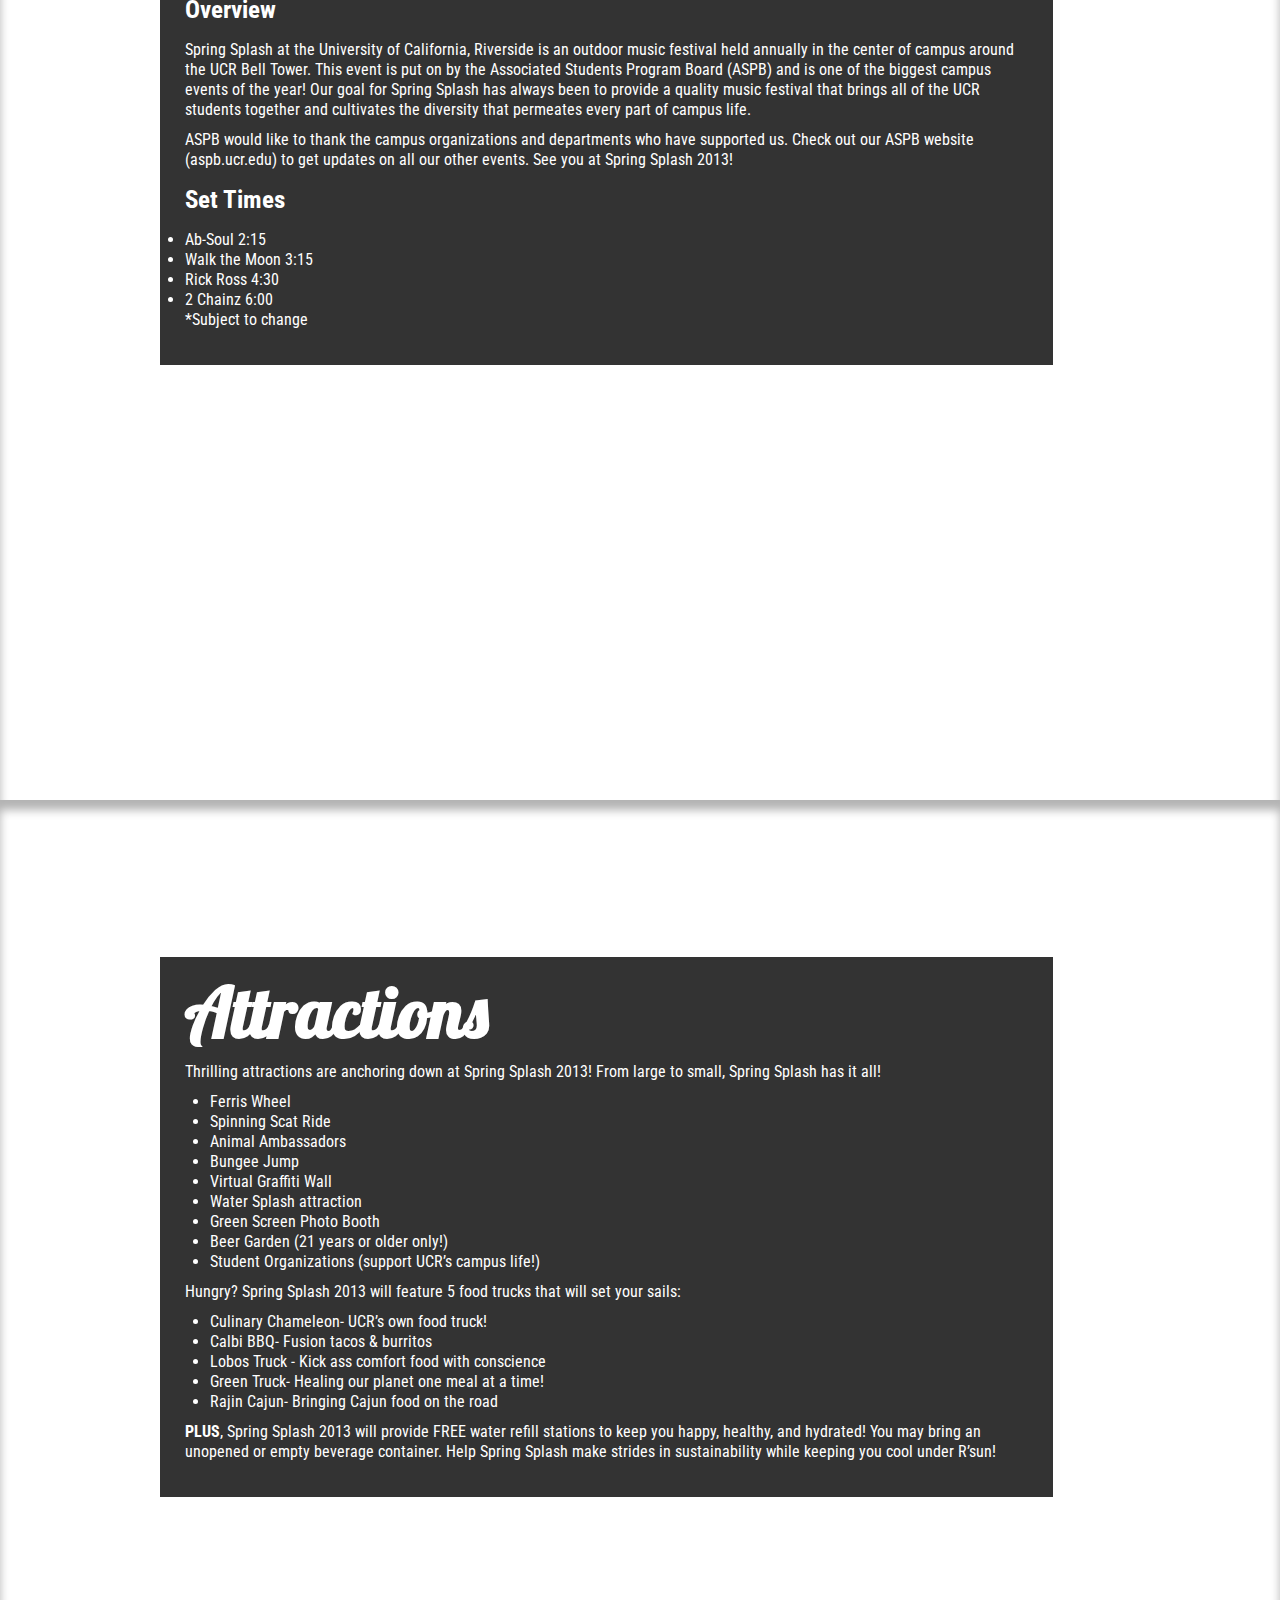
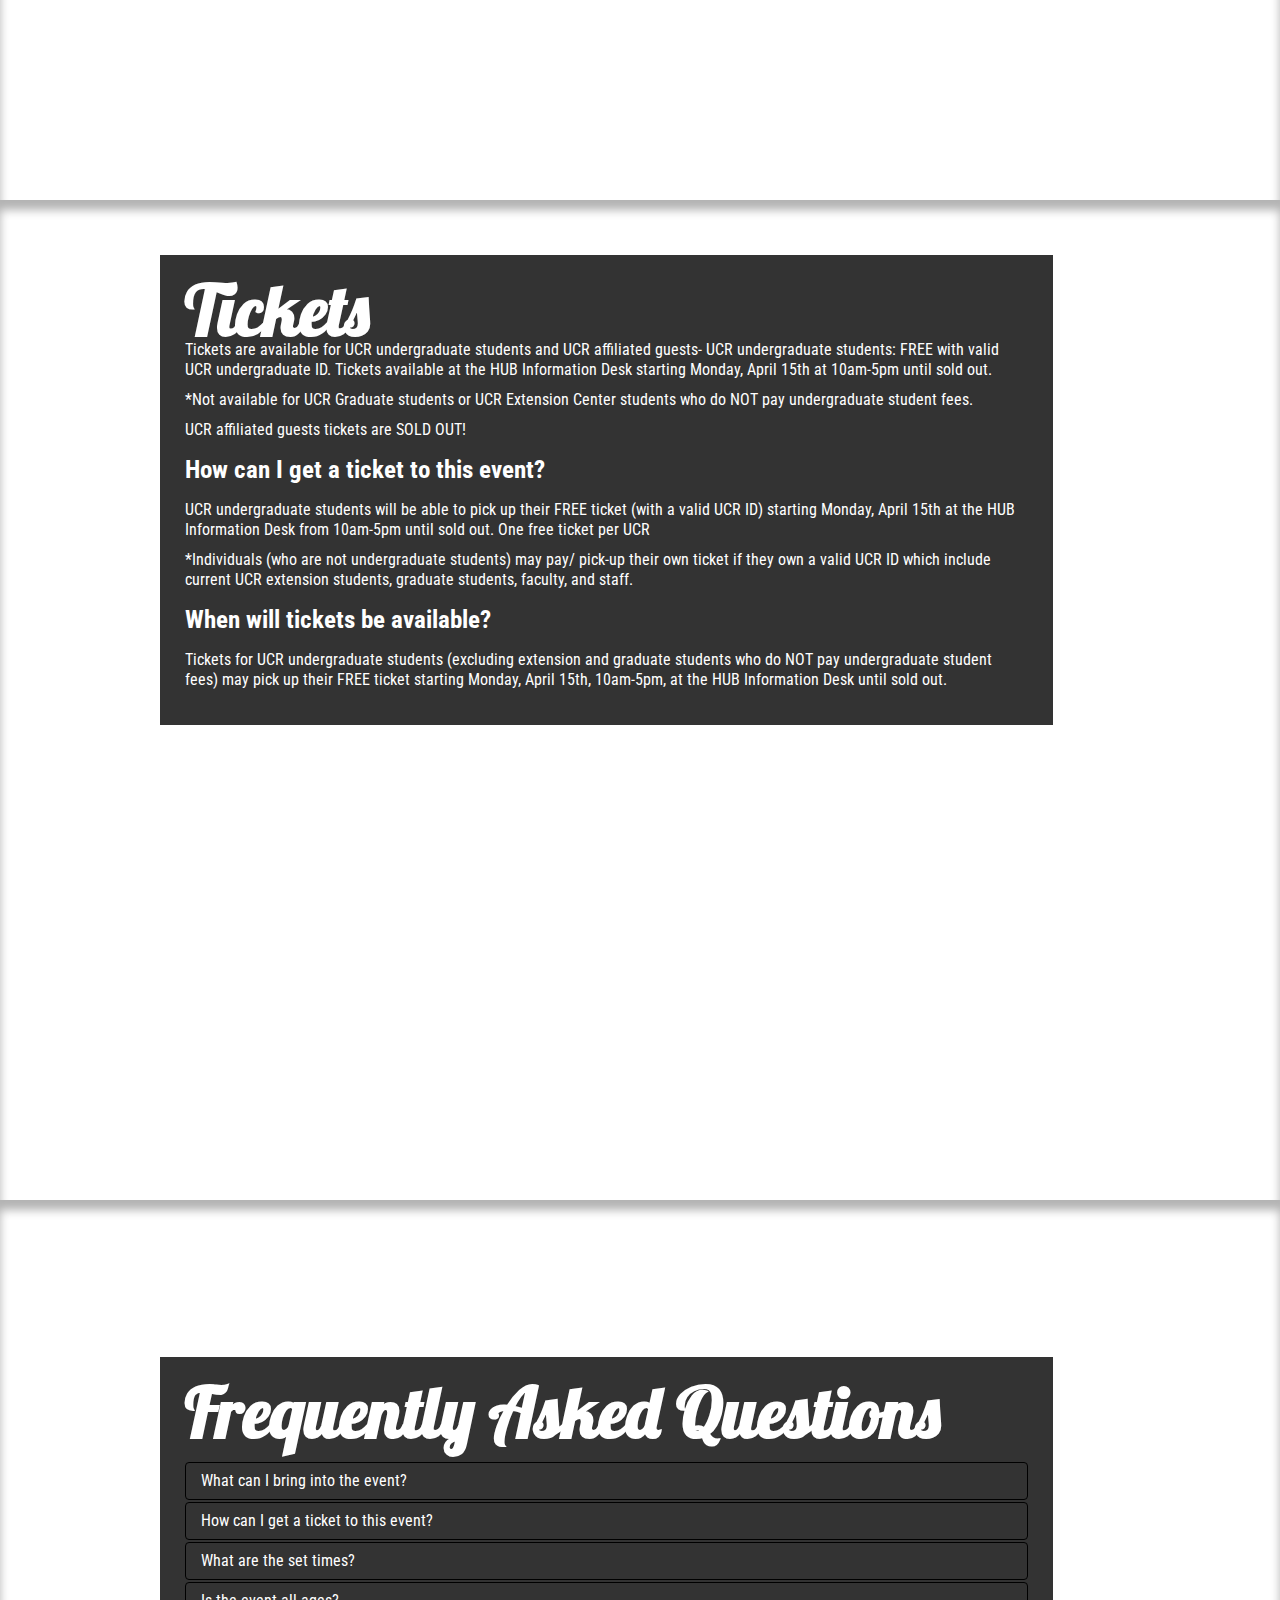
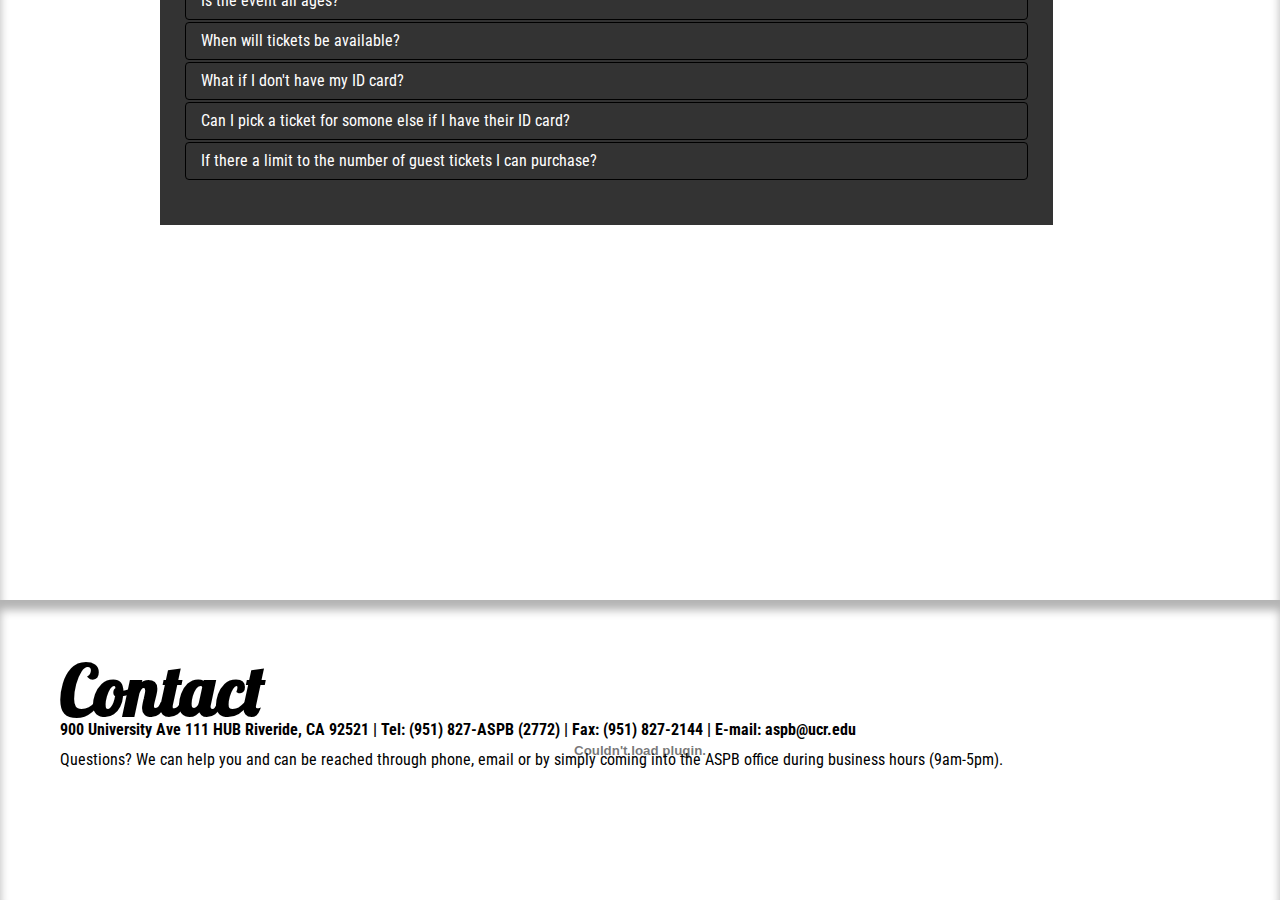
==== commit 0ccf6776: "g" ====
--- a/index.html
+++ b/index.html
@@ -450,459 +450,4 @@
 
 
 </body>
-</html>
-=======
-<<<<<<< HEAD
-<!DOCTYPE HTML>
-<html>
-<head>
-<meta charset="utf-8">
-<title>Spring Splash 2013</title>
-
-<script type="text/javascript">
-	if (screen.width <= 1000) {
-		document.location = "m.html";
-}
-</script>
-<!-- Quantcast Tag -->
-<script type="text/javascript">
-var _qevents = _qevents || [];
-
-(function() {
-var elem = document.createElement('script');
-elem.src = (document.location.protocol == "https:" ? "https://secure" : "http://edge") + ".quantserve.com/quant.js";
-elem.async = true;
-elem.type = "text/javascript";
-var scpt = document.getElementsByTagName('script')[0];
-scpt.parentNode.insertBefore(elem, scpt);
-})();
-
-_qevents.push({
-qacct:"p-aG95P16kMN42-"
-});
-</script>
-
-<noscript>
-<div style="display:none;">
-<img src="//pixel.quantserve.com/pixel/p-aG95P16kMN42-.gif" border="0" height="1" width="1" alt="Quantcast"/>
-</div>
-</noscript>
-<!-- End Quantcast tag -->
-
-<link rel="stylesheet" type="text/css" href="css/style.css">
-<!-- CSS Code -->
-<link href="http://fonts.googleapis.com/css?family=Lobster" rel="stylesheet" type="text/css">
-<link href='http://fonts.googleapis.com/css?family=Roboto+Condensed' rel='stylesheet' type='text/css'>
-
-<link rel="stylesheet" href="css/style.css">
-<link rel="shortcut icon" href="images/favicon.ico" />
-
-<link href="css/bootstrap.css" rel="stylesheet" media="screen">
-
-<script type="text/javascript" src="http://ajax.googleapis.com/ajax/libs/jquery/1.7.2/jquery.min.js"></script>
-<script type="text/javascript" src="js/js.js"></script>
-<script type="text/javascript" src="js/jquery.stellar.min.js"></script>
-<script type="text/javascript" src="js/waypoints.min.js"></script>
-<script type="text/javascript" src="js/jquery.easing.1.3.js"></script>
-
-<script src="js/bootstrap.js"></script>
-<script src="js/bootstrap.min.js"></script>
-</head>
-
-<body>
-
-	<div class="navbar navbar-inverse navbar-fixed-top navigation">
-      <div class="navbar-inner">
-        <div class="container">
-          <div class="nav-collapse collapse">
-            <ul class="nav">
-	              <li class="brand" data-slide="1">
-	                <a >Spring Splash </a>
-	              </li>
-	              <li data-slide="2">
-					<a>Lineup</a>
-	              </li>
-	              <li data-slide="4">
-	                <a >General Info</a>
-	              </li>
-	               <li data-slide="5">
-	                <a>Attractions</a>
-	              </li>
-	              <li data-slide="6">
-	                <a >Tickets</a>
-	              </li>
-				   <li data-slide="7">
-	                <a >FAQ</a>
-	              </li>
-	              <li data-slide="8">
-	                <a >Contact</a>
-	              </li>   
-              </ul>
-			  
-              <div  class="nav social" style="float:right;padding-top: 5px;">
-	              <ul style="padding-top: 5px;">
-	                <a href="http://aspb.ucr.edu"><img src="./images/email.png"/></a>
-	                <a href="http://www.facebook.com/springsplash"><img src="./images/facebook.png"/></a>
-	                <a href="http://instagram.com/ucrspringsplash"><img src="./images/instagram.png"/></a>
-	                <a href="http://www.youtube.com/user/aspbucr"><img src="./images/youtube.png"/></a>
-	                <a href="https://twitter.com/ucrspringsplash"><img src="./images/twitter.png"/></a>
-	                <a href="http://ucrspringsplash.tumblr.com/"><img src="./images/tumblr.png"/></a>
-	                <img src="./images/aspbUCR.png" style="width:100px;padding-left: 6px;"/> 
-	              </ul>
-              </div>
-              
-  		 </div>
-	</div>
-</div>
-      </div>
-
-<div  class="navbar navbar-inverse navbar-fixed-bottom">
-	 <div class="navbar-inner">
-        <div class="container">
-		<div class="brand" style="margin-top:16px;float:right;">	
-<script type="text/javascript">
-
-$('a').click(function() {
-    var elementClicked = $(this).attr("href");
-    var destination = $(elementClicked).offset().top;
-    $("html:not(:animated),body:not(:animated)").animate({ scrollTop: destination-15}, 500 );
-    return false;
-});
-</script>
-
-    <script language="JavaScript">
-			TargetDate = "5/4/2013 3:00 PM";
-			BackColor = "none";
-			ForeColor = "97CAE7";
-			CountActive = true;
-			CountStepper = -1;
-			LeadingZero = true;
-			DisplayFormat = "%%D%% Days, %%H%% Hours, %%M%% Minutes, %%S%% Seconds";
-			FinishMessage = "It is finally here!";
-	</script>
-<script language="JavaScript" src="http://scripts.hashemian.com/js/countdown.js"></script>
-</div >
-		</div>
-		</div>
-		</div>
-          
-	
-
-	<div class="slide" id="slide1" data-slide="1" data-stellar-background-ratio="0">	
-		<embed id="intro" width="100%" height="1000px" src="flash/home.swf" type="application/x-shockwave-flash" />
-	</div><!--End Slide 1-->
-
-
-
-	<div class="slide" id="slide2" data-slide="2" data-stellar-background-ratio="0">
-		<div class="wrapper" style="left: -200px;">
-			<div class="float-left2" >
-	            <h2>Ab-Soul</h2>
-	            <br>
-	            <p>Music is a big part of a lot of peoples’ lives, providing a soundtrack along each step of their journey. For some though, music means even more, a personal tool to not only express their own talents, but to share it with others. That rings true for Carson, California emcee Ab-Soul – born Herbert Anthony Stevens IV in 1987 – whose life has been intertwined with music since he took his first breaths. He caught the ears of rising Los Angeles company Top Dawg Entertainment (TDE) – home to Kendrick Lamar, ScHoolboy Q and Jay Rock – years ago and rounded out the talented crew. His latest project “Control System” was recently released to a large group of eager fans. It follows his critically- acclaimed pair of “Long Term Mentality” projects and has sparked passionate conversations among the genre over potential messages laced into the music, just as Soul planned. When asked to describe himself, he speaks of Einstein, Marley and Lennon. It’s only fitting. After all, like them, he’s ultimately a person who just wants to make music that people will remember and relate to.
-				</p><p>
-					“These guys have been going for quite some time now and we’re still talking about them.
-						I definitely want to have that type of imprint.”
-	           		</p>
-	        
-		<div align="center">
-	        <a href="http://www.topdawgmusic.com/index.html"><img src="./images/www-icon.jpg"/></a>
-	        <a href="http://www.youtube.com/user/TopDawgEntTDE"><img src="images/youtube-icon.jpg"/></a>
-	        <a href="https://www.facebook.com/AbSoulmusic"><img src="images/facebook-icon.jpg"/></a>
-	        <a href="https://twitter.com/abdashsoul"><img src="images/twitter-icon.jpg"/></a>
-	    </div>
-			</div>
-
-		</div>
-
-
-	</div><!--End Slide 2-->
-
-
-	<div class="slide" id="slide3" data-slide="3" data-stellar-background-ratio="0">
-		<div class="wrapper" style="left: -200px;">
-		
-			<div class="float-left2">
-	            <h2>Walk the Moon</h2>
-	            <br>
-	            <p>Walk the Moon (stylized as WALK THE MOON) is an indie rock band based in Cincinnati, Ohio. Lead singer and Cincinnati native Nicholas Petricca started the band in 2008 and went through several member changes before finally coming together with current members, Kevin Ray, Sean Waugaman, and Eli Maiman sometime in 2010. The band derives their name from the song "Walking on the Moon" by The Police. The group independently released their debut album, i want! i want!, in November 2010, receiving airplay for the track "Anna Sun" on WCRD, WFPK, WKNH, WRLT, and WTMD. In February 2011, Walk the Moon signed with Mick Management. They signed to RCA Records and released their first official album, Walk the Moon in June 2012. Their self-titled debut is composed of many of their original tracks from i want! i want! in addition to new tracks that were written specifically for the album and were meant to reflect the kind of energy the band produced in their live shows.</p>
-	            <div align="center">
-	             <a href="http://walkthemoonband.com/"><img src="./images/www-icon.jpg"/></a>
-	             <a href="http://www.youtube.com/artist/walk-the-moon"><img src="./images/youtube-icon.jpg"/></a>
-	             <a href="https://www.facebook.com/walkthemoon"><img src="./images/facebook-icon.jpg"/></a>
-	             <a href="https://twitter.com/WALKTHEMOONband"><img src="./images/twitter-icon.jpg"/></a></div>
-	         </div>
-	        </div>
-		</div>
-
-<div class="slide" id="slide3c" data-slide="3" data-stellar-background-ratio="0">
-		<div class="wrapper" style="left: -200px;">
-		
-			<div class="float-left2">
-	            <h2>Rick Ross</h2>
-	            <br>
-	            <p>Both physically and culturally very large …his voice sells, the way Sinatra once sold an implacable but supple kind of confidence...Ross’s confidence can transfer easily to anyone’s inner life, with a little suspended disbelief, and that makes him a kind of motivational speaker. Feel as much like Ross as he does, and you become your own boss.</p>
-	            </p><p>
-	            Believe it or not, it's been two years since Rick Ross's last solo album Teflon Don hit stores. Since then, his stature in the game has grown exponentially, with the growth of the Maybach Music Group brand, his epic Rich Forever mixtape-arguably the best rap album of 2012 so far-and a handful of stellar guest appearances. God Forgives, I Don't will likely determine Rick Ross's place in hip-hop history. The smart money says that Rick Ross will continue the growth curve he's exhibited with his first four releases-but expectations are higher than ever. If this record does what it's supposed to do, the Bawse will perfectly positioned to stake his claim as one of the greatest who ever did it.
-	        </p>
-	            <div align="center">
-	             <a href="http://www.rickrossdeeperthanrap.com/"><img src="./images/www-icon.jpg"/></a>
-	             <a href="http://www.youtube.com/user/OfficialRickRossTV"><img src="./images/youtube-icon.jpg"/></a>
-	             <a href="https://www.facebook.com/rickross"><img src="./images/facebook-icon.jpg"/></a>
-	             <a href="https://twitter.com/rickyrozay"><img src="./images/twitter-icon.jpg"/></a></div>
-	         </div>
-	        </div>
-		</div>
-
-
-
-	</div><!--End Slide 3-->
-	<div class="slide" id="slide3b" data-slide="3" data-stellar-background-ratio="0">
-		<div class="wrapper" style="left: -200px;">
-		
-			<div class="float-left2">
-	            <h2>2 Chainz</h2>
-	            <br>
-	            <p> 	
-					When it comes to 2 Chainz’s career, he possesses a Zen-like patience. After forming Playaz Circle in 1997, the rapper formerly known as Tity Boi scored success 10 years later when the duo's 2007 Disturbing Tha Peace/Def Jam debut, "Supply & Demand," reached No. 3 on Billboard's Top R&B/Hip-Hop Albums chart on the strength of the No.15 single “Duffle Bag Boy," featuring Lil Wayne.
-				</p><p>
-					Two years and seven solo mixtapes later-together with a new moniker-the rapper is nearing critical mass. 2 Chainz released his DJ Drama-hosted Gangsta Grillz mixtape "T.R.U. REALigion," in November 2011, with features appearances from T.I., Birdman, Young Jeezy and Big Sean, a testament to his relentless touring regimen, self-financing and persistence. "My whole campaign is believing that I got this far by being independent and, at the same time, being true to myself," the 34-year-old says.
-				</p>
-	            <div align="center">
-	             <a href="http://www.2chainz.com/"><img src="./images/www-icon.jpg"/></a>
-	             <a href="http://www.youtube.com/user/twochainztv"><img src="./images/youtube-icon.jpg"/></a>
-	             <a href="https://www.facebook.com/2Chainz"><img src="./images/facebook-icon.jpg"/></a>
-	             <a href="https://twitter.com/2chainz"><img src="./images/twitter-icon.jpg"/></a></div>
-	         </div>
-	        </div>
-		</div>
-
-
-	
-
-
-
-	</div><!--End Slide 3-->
-
-	<div class="slide" id="slide4" data-slide="4" data-stellar-background-ratio="0">
-			<div class="wrapper">
-		<div class="float-left" style="margin-top:75px;">
-	            <h2>General Information</h2>
-	            <br>
-	            <h3>Overview</h3>
-	           <p>Spring Splash at the University of California, Riverside is an outdoor music festival held annually in the center of campus around the UCR Bell Tower. This event is put on by the Associated Students Program Board (ASPB) and is one of the biggest campus events of the year! Our goal for Spring Splash has always been to provide a quality music festival that brings all of the UCR students together and cultivates the diversity that permeates every part of campus life.</p>
-
-				<p>ASPB would like to thank the campus organizations and departments who have supported us. Check out our ASPB website (aspb.ucr.edu) to get updates on all our other events. See you at Spring Splash 2013!
-				</p>
-
-				<h3>Set Times</h3>
-				<p>
-					<li>Ab-Soul 2:15 </li>
-					<li>Walk the Moon 3:15 </li>
-					<li>Rick Ross 4:30</li>
-					<li>2 Chainz 6:00 </li>
-					*Subject to change
-				</p>
-	
-			</div>
-		</div>
-	</div><!--End Slide 4-->
-
-
-	<div class="slide" id="slide5" data-slide="5" data-stellar-background-ratio="0">
-		<div class="wrapper">
-			<div class="float-left background" >
-	            <h2>Attractions</h2>
-	            <br>
-	            <p>Thrilling attractions are anchoring down at Spring Splash 2013! From large to small, Spring Splash has it all!</p>
-				<ul><li>Ferris Wheel</li>
-				<li>Spinning Scat Ride</li>
-				<li>Animal Ambassadors</li>
-				<li>Bungee Jump</li>
-				<li>Virtual Graffiti Wall</li>
-				<li>Water Splash attraction</li>
-				<li>Green Screen Photo Booth</li>
-				<li>Beer Garden (21 years or older only!)</li>
-				<li>Student Organizations (support UCR’s campus life!)</li></ul>
-				<p>Hungry? Spring Splash 2013 will feature 5 food trucks that will set your sails:</p>
-				<ul><li>Culinary Chameleon- UCR’s own food truck!</li>
-				<li>Calbi BBQ- Fusion tacos & burritos</li>
-				<li>Lobos Truck - Kick ass comfort food with conscience</li>
-				<li>Green Truck- Healing our planet one meal at a time!</li>
-				<li>Rajin Cajun- Bringing Cajun food on the road</li></ul>
-				<p><b>PLUS</b>, Spring Splash 2013 will provide FREE water refill stations to keep you happy, healthy, and hydrated! You may bring an unopened or empty beverage container. Help Spring Splash make strides in sustainability while keeping you cool under R’sun!</p>
-			</div>
-		</div>
-	</div><!--End Slide 4-->
-
-	<div class="slide" id="slide6" data-slide="6" data-stellar-background-ratio="0">
-		<div class="wrapper"/>
-			<div class="float-left background" style="margin-top:55px;">
-	            <h2>Tickets</h2>
-	           <p> Tickets are available for UCR undergraduate students and UCR affiliated guests-
-				UCR undergraduate students: FREE with valid UCR undergraduate ID. Tickets available at the HUB Information Desk starting Monday, April 15th at 10am-5pm until sold out.</p>
-				<p>*Not available for UCR Graduate students or UCR Extension Center students who do NOT pay undergraduate student fees.</p>
-				<p>UCR affiliated guests tickets are SOLD OUT!</p>
-				<h3>How can I get a ticket to this event?</h3>
-				<p>UCR undergraduate students will be able to pick up their FREE ticket (with a valid UCR ID) starting Monday, April 15th at the HUB Information Desk from 10am-5pm until sold out. One free ticket per UCR <p> *Individuals (who are not undergraduate students) may pay/ pick-up their own ticket if they own a valid UCR ID which include current UCR extension students, graduate students, faculty, and staff. 
-				</p>
-				<h3>When will tickets be available?</h3>
-				<p>Tickets for UCR undergraduate students (excluding extension and graduate students who do NOT pay undergraduate student fees) may pick up their FREE ticket starting Monday, April 15th, 10am-5pm, at the HUB Information Desk until sold out.</p>
-	        </div>
-	    </div>
-	</div><!--End Slide 4-->
-
-<div class="slide" id="slide7" data-slide="7" data-stellar-background-ratio="0">
-		<div class="wrapper">	
-			<div class="float-left">
-	            <h2>Frequently Asked Questions</h2>
-	            <br>
-	            <div class="accordion" id="accordion2">
-  					<div class="accordion-group">
-    					<div class="accordion-heading">
-     						 <a class="accordion-toggle" data-toggle="collapse" data-parent="#accordion2" href="#collapseOne">
-								What can I bring into the event?
-      						</a>
-   						 </div>
-    					<div id="collapseOne" class="accordion-body collapse">
-     					 	<div class="accordion-inner">
-								<p>The following items will not be allowed into the venue:</p>
-								<ul><li>
-								weapons (this includes guns, knives, blades, chain wallets, studded belts/bracelets)
-								</li><li>drugs</li>
-								<li>alcohol</li>
-								<li>masks</li>
-								<li>water guns</li>
-								<li>animals (unless a certified service animal)</li>
-								<li>umbrellas</li>
-								<li>lawn chairs</li>
-								<li>laser pointers</li>
-								</ul>
-
-								<p>Other items not listed here may be confiscated if it is deemed potentially harmful/destructive to others.</p>     				 		
-							</div>
-    					</div>
- 				 	</div>
-  					<div class="accordion-group">
-    					<div class="accordion-heading">
-      						<a class="accordion-toggle" data-toggle="collapse" data-parent="#accordion2" href="#collapseThree">
-								How can I get a ticket to this event?
-							 </a>
-    					</div>
-   					 <div id="collapseThree" class="accordion-body collapse">
-     					 <div class="accordion-inner">
-       						<p>UCR undergraduate students will be able to pick up their FREE ticket (with a valid UCR ID) starting Monday, April 15th at the HUB Information Desk from 10am-5pm until sold out. One free ticket per UCR undergraduate student.
-								</p>
-
-      					</div>
-    				</div>
-    			</div>
-    			<div class="accordion-group">
-    					<div class="accordion-heading">
-      						<a class="accordion-toggle" data-toggle="collapse" data-parent="#accordion2" href="#collapseFour">
-								What are the set times?      						 </a>
-    					</div>
-   					 <div id="collapseFour" class="accordion-body collapse">
-     					 <div class="accordion-inner">
-       				<p>
-						<li>Ab-Soul 2:15 </li>
-						<li>Walk the Moon 3:15 </li>
-						<li>Rick Ross 4:30</li>
-						<li>2 Chainz 6:00 </li>
-						*Subject to change
-				</p>
-      					</div>
-    				</div>
- 				 </div>
-    				<div class="accordion-group">
-    					<div class="accordion-heading">
-      						<a class="accordion-toggle" data-toggle="collapse" data-parent="#accordion2" href="#collapseFour">
-       						 Is the event all ages? 
-     						 </a>
-    					</div>
-   					 <div id="collapseFour" class="accordion-body collapse">
-     					 <div class="accordion-inner">
-       						 <p>While there is no age restrictions for the event, is important to note that content will not be censored and is geared towards an audience ages 18 and over.</p>
-      					</div>
-    				</div>
- 				 </div>
- 				 <div class="accordion-group">
-    					<div class="accordion-heading">
-      						<a class="accordion-toggle" data-toggle="collapse" data-parent="#accordion2" href="#collapseFive">
-       						 When will tickets be available? 
-     						 </a>
-    					</div>
-   					 <div id="collapseFive" class="accordion-body collapse">
-     					 <div class="accordion-inner">
-							<p>Tickets for UCR undergraduate students (excluding extension and graduate students who do NOT pay undergraduate student fees) may pick up their FREE ticket starting Monday, April 15th, 10am-5pm, at the HUB Information Desk until sold out.</p>
-							<p>
-								Tickets for UCR-affiliated guests are currently sold out.
-							</p> 					 	
-      					</div>
-    				</div>
- 				 </div>
- 				 <div class="accordion-group">
-    					<div class="accordion-heading">
-      						<a class="accordion-toggle" data-toggle="collapse" data-parent="#accordion2" href="#collapseSix">
-       						 What if I don't have my ID card?
-     						 </a>
-    					</div>
-   					 <div id="collapseSix" class="accordion-body collapse">
-     					 <div class="accordion-inner">
-       						 <p>You must have your UCR student ID card in order to pick up a ticket. You may NOT use another person’s ID card. Please visit the UCR Card Office to seek a replacement student ID card.</p>
-
-							<p>Please note that University Extension students, who do not pay the undergraduate student fees, are not eligible for the free tickets and will have to purchase tickets through the University Box office.</p>
-      					</div>
-    				</div>
- 				 </div>
- 				 <div class="accordion-group">
-    					<div class="accordion-heading">
-      						<a class="accordion-toggle" data-toggle="collapse" data-parent="#accordion2" href="#collapseSeven">
-       						 Can I pick a ticket for somone else if I have  their ID card?
-     						 </a>
-    					</div>
-   					 <div id="collapseSeven" class="accordion-body collapse">
-     					 <div class="accordion-inner">
-       						 No, only the owner of the UCR student ID card can pick up their free student ticket. Limit 1 free ticket per student.
-      					</div>
-    				</div>
- 				 </div>
- 				 <div class="accordion-group">
-    					<div class="accordion-heading">
-      						<a class="accordion-toggle" data-toggle="collapse" data-parent="#accordion2" href="#collapseEight">
-       						 If there a limit to the number of guest tickets I can purchase? 
-     						 </a>
-    					</div>
-   					 <div id="collapseEight" class="accordion-body collapse">
-     					 <div class="accordion-inner">
-       						 No. Note that ticket scalping will NOT be tolerated.
-      					</div>
-    				</div>
- 				 </div>
- 				 </div>
-			</div>
-		</div>
-	</div><!--End Slide 4-->
-
-<div class="slide" id="slide8" data-slide="8" data-stellar-background-ratio="0">
-		
-		<div>
-		<div>
-	        <embed width="100%" height="300" src="flash/contact.swf" type="application/x-shockwave-flash" />
-			</div>
-			<div style="position:absolute;left:50px;top:50px;color:black;padding:10px;">  
-			<div style="float:left;">
-				<h2 style="font-family: 'Lobster'; ">Contact</h2>
-				<p><strong>900 University Ave 111 HUB Riveride, CA 92521 | Tel: (951) 827-ASPB (2772) | Fax: (951) 827-2144 | E-mail: aspb@ucr.edu</strong></p>
-				<p>Questions? We can help you and can be reached through phone, email or by simply coming into the ASPB office during business hours (9am-5pm).</p>
-			</div>
-			
-	     <!--.story-->
-		 </div>
-	</div> <!--#fifth-->
-
-	</div><!--End Slide 4-->
-
-
-</body>
-</html>
+</html>